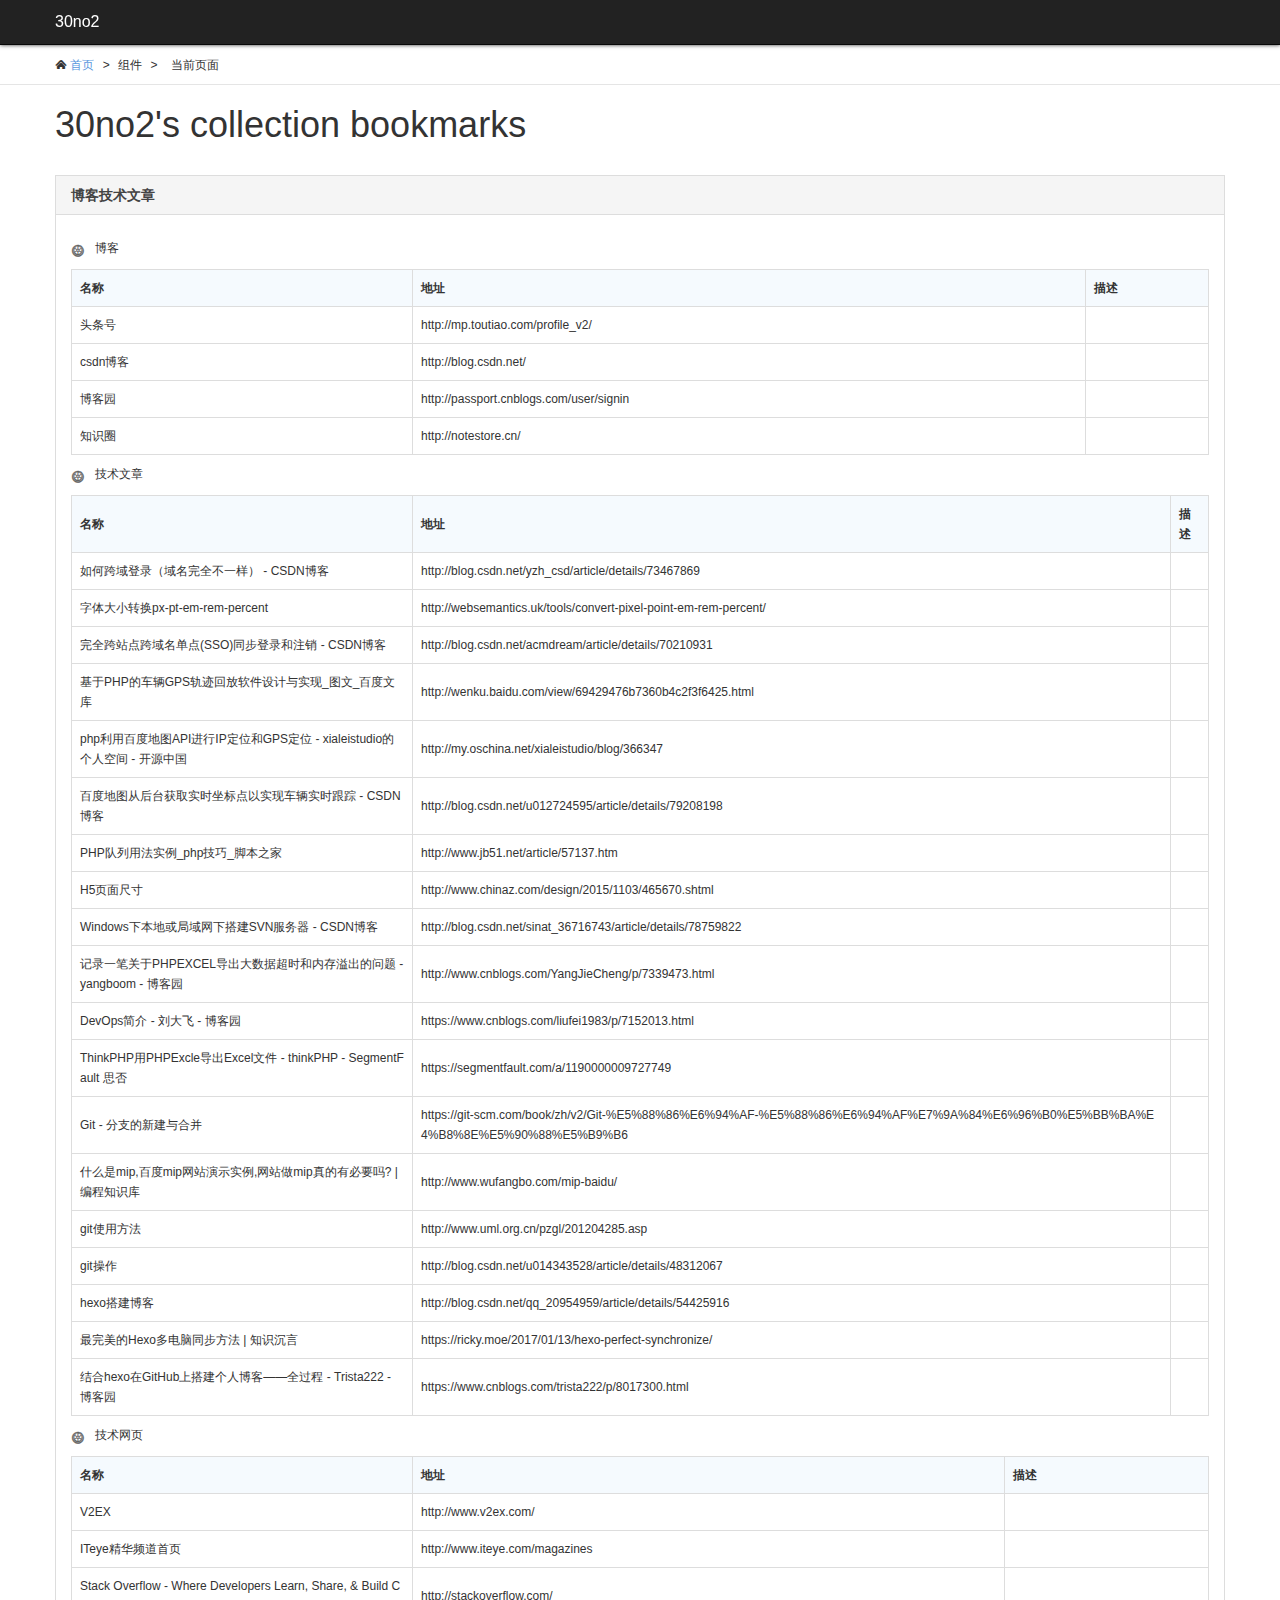
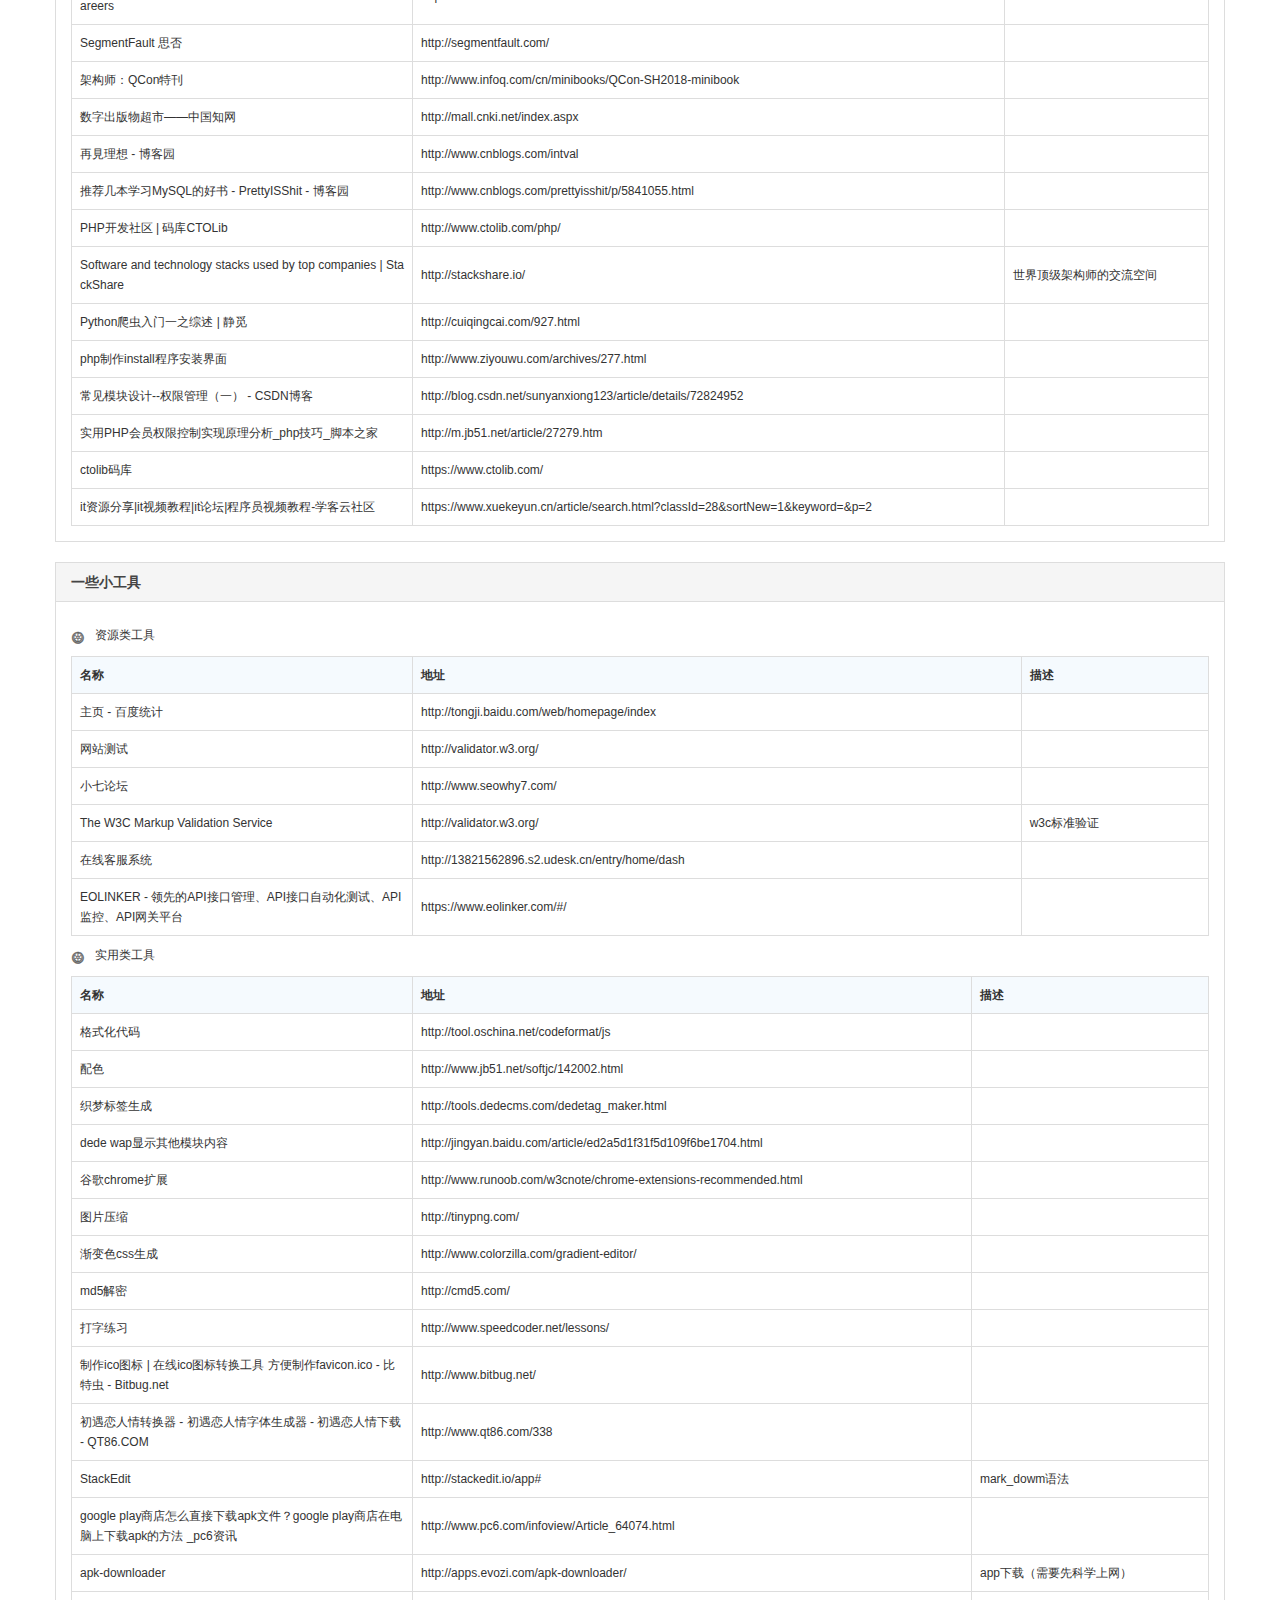
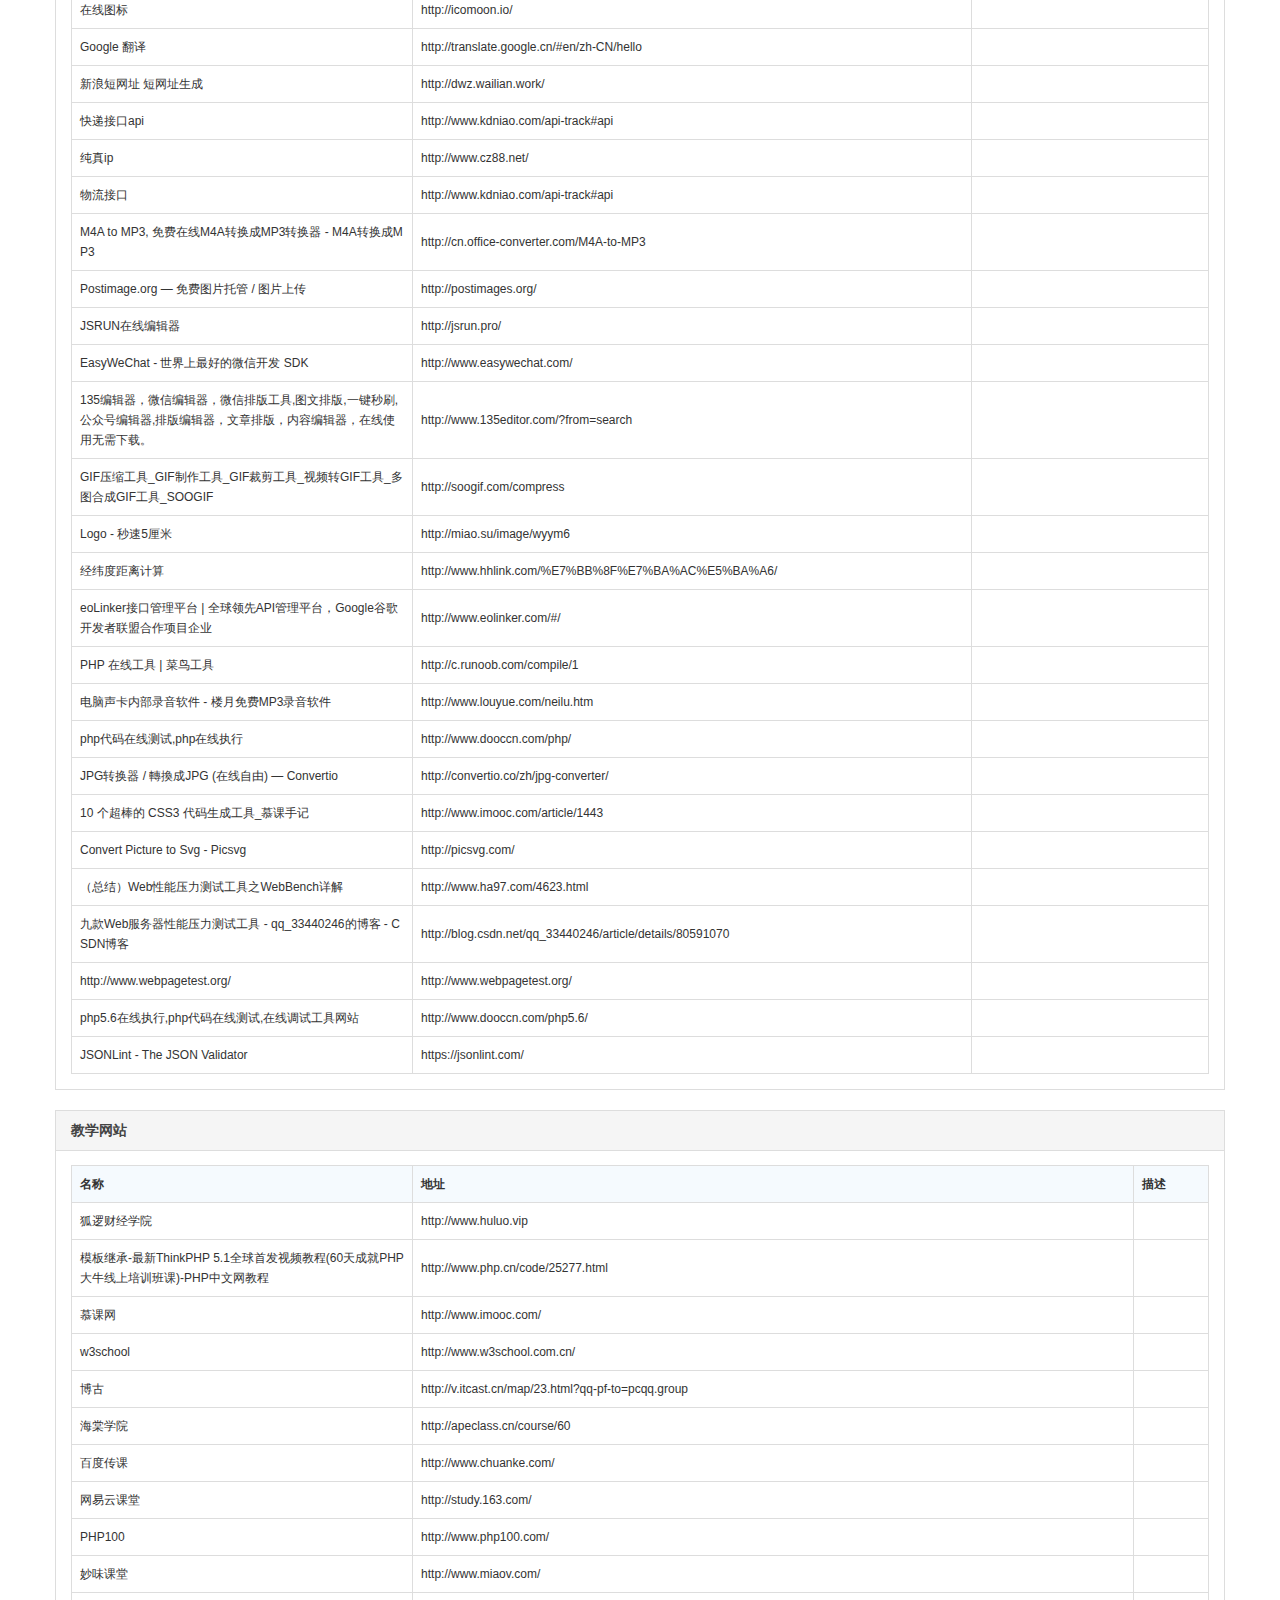
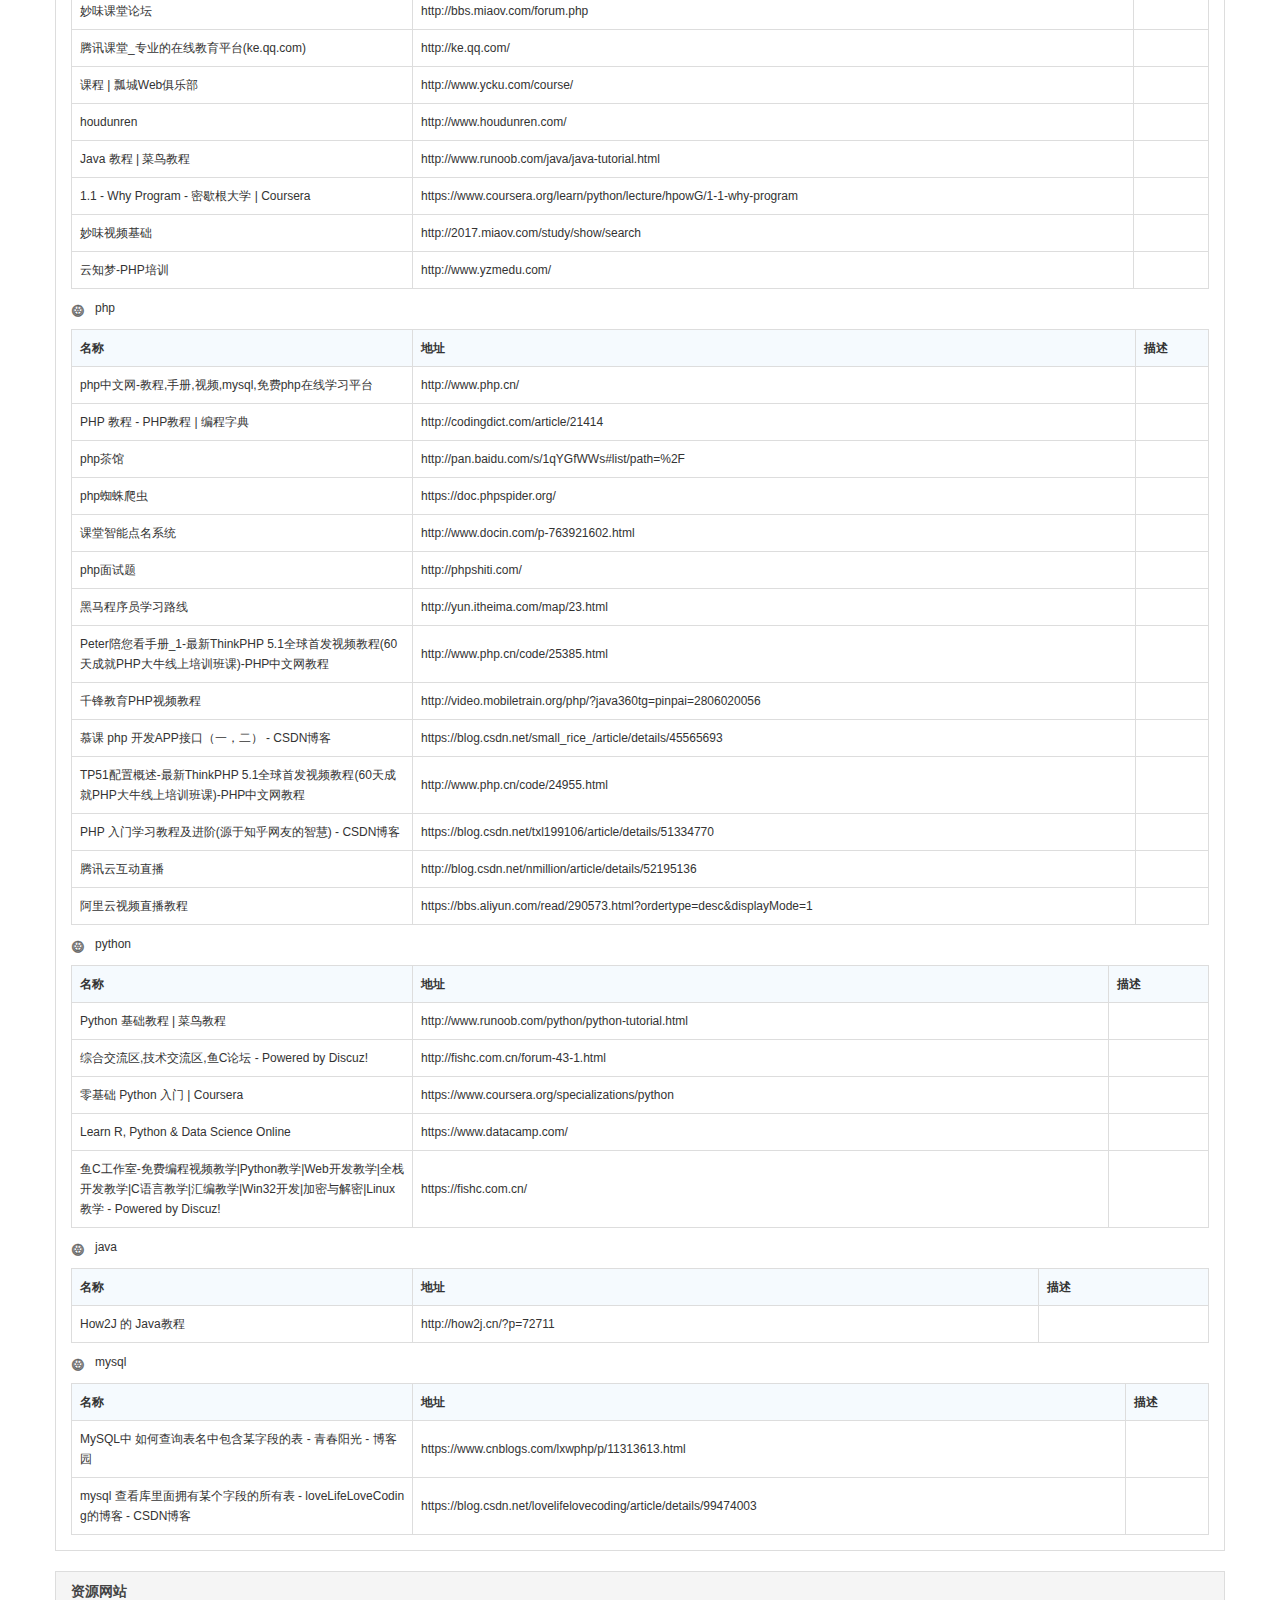
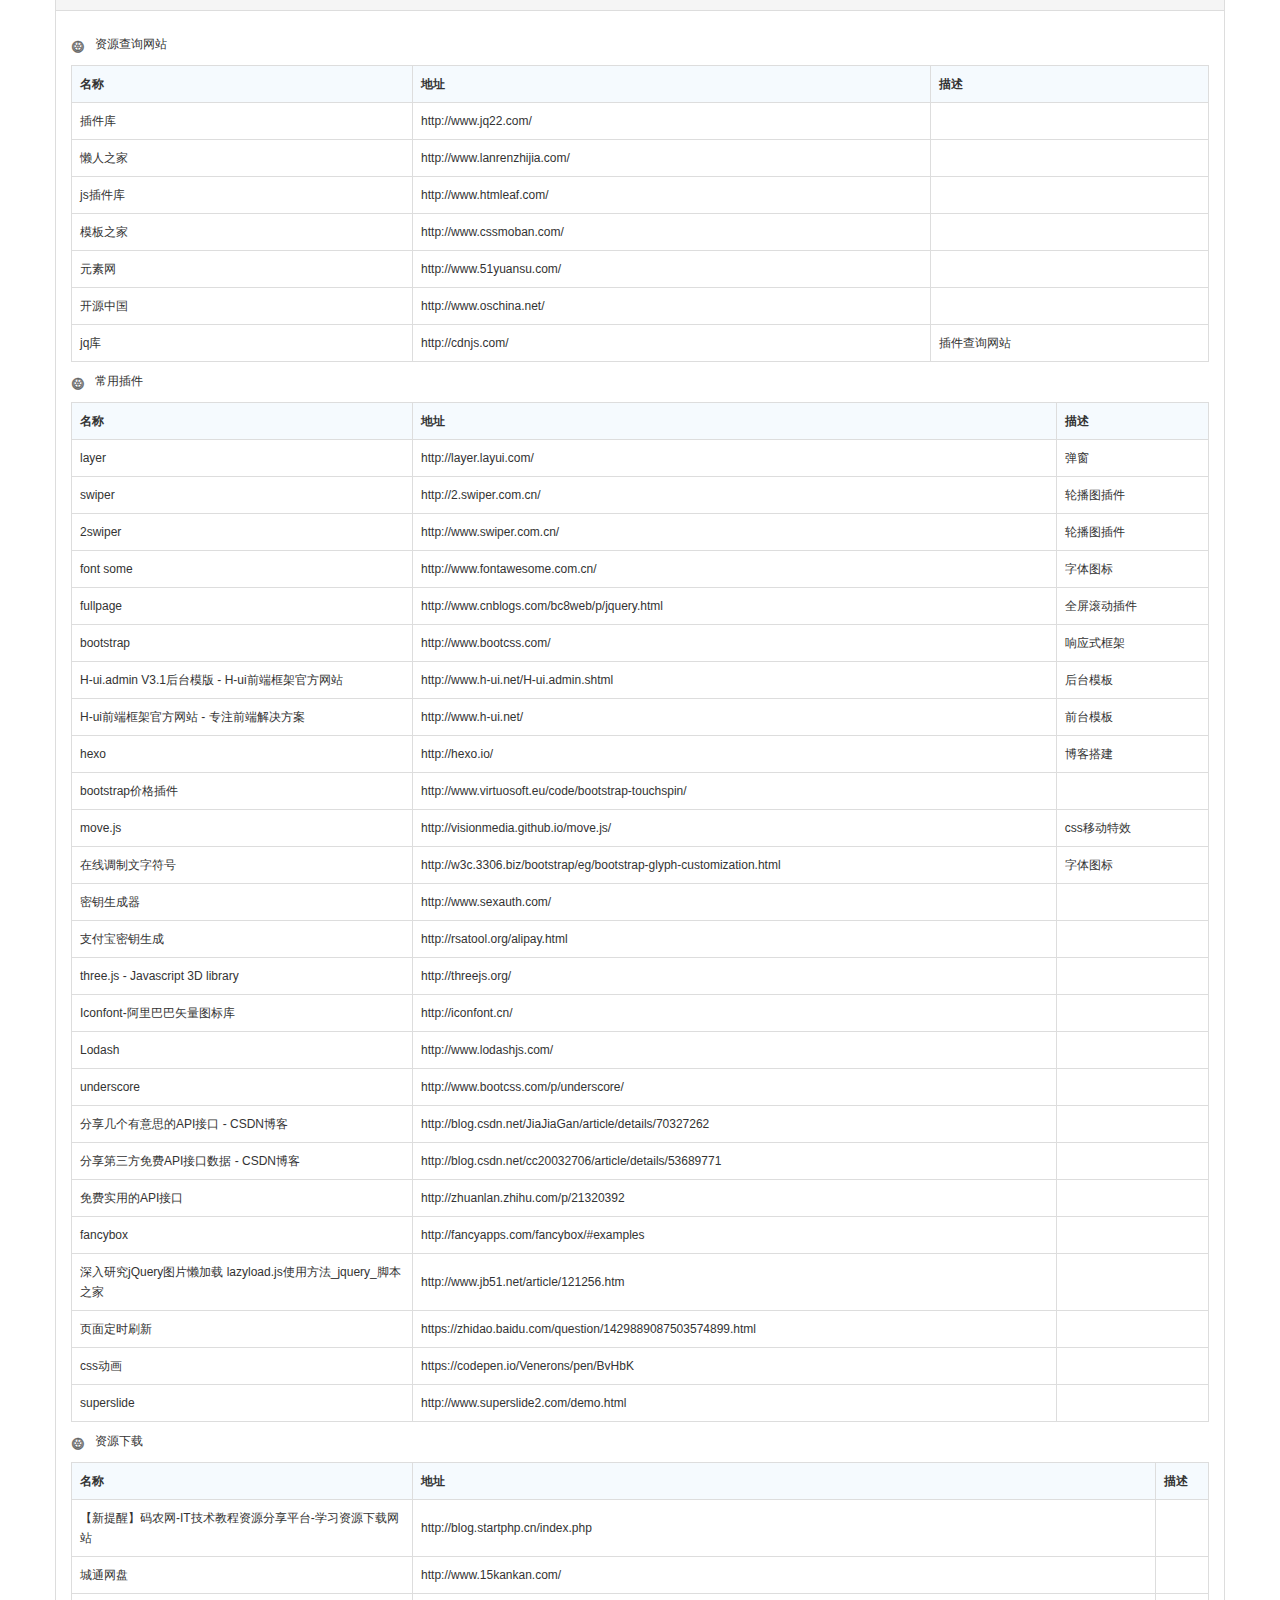
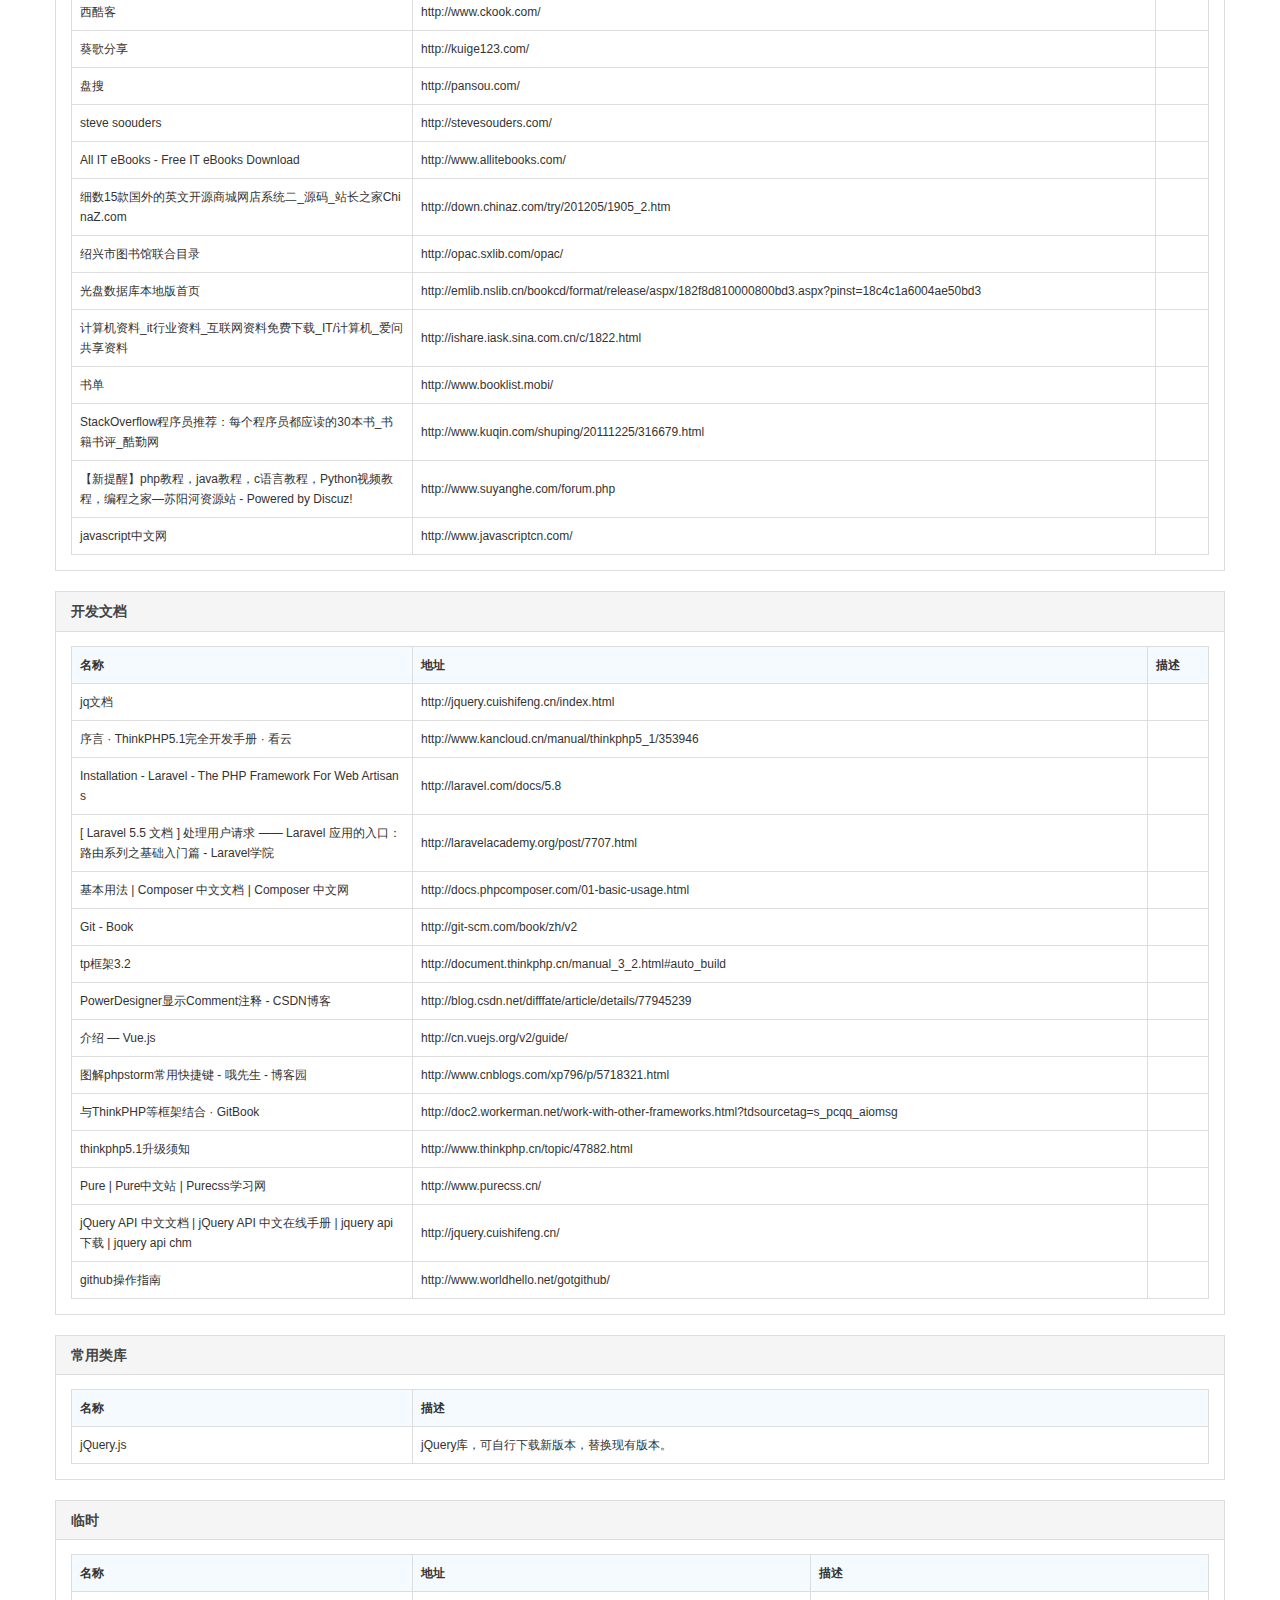
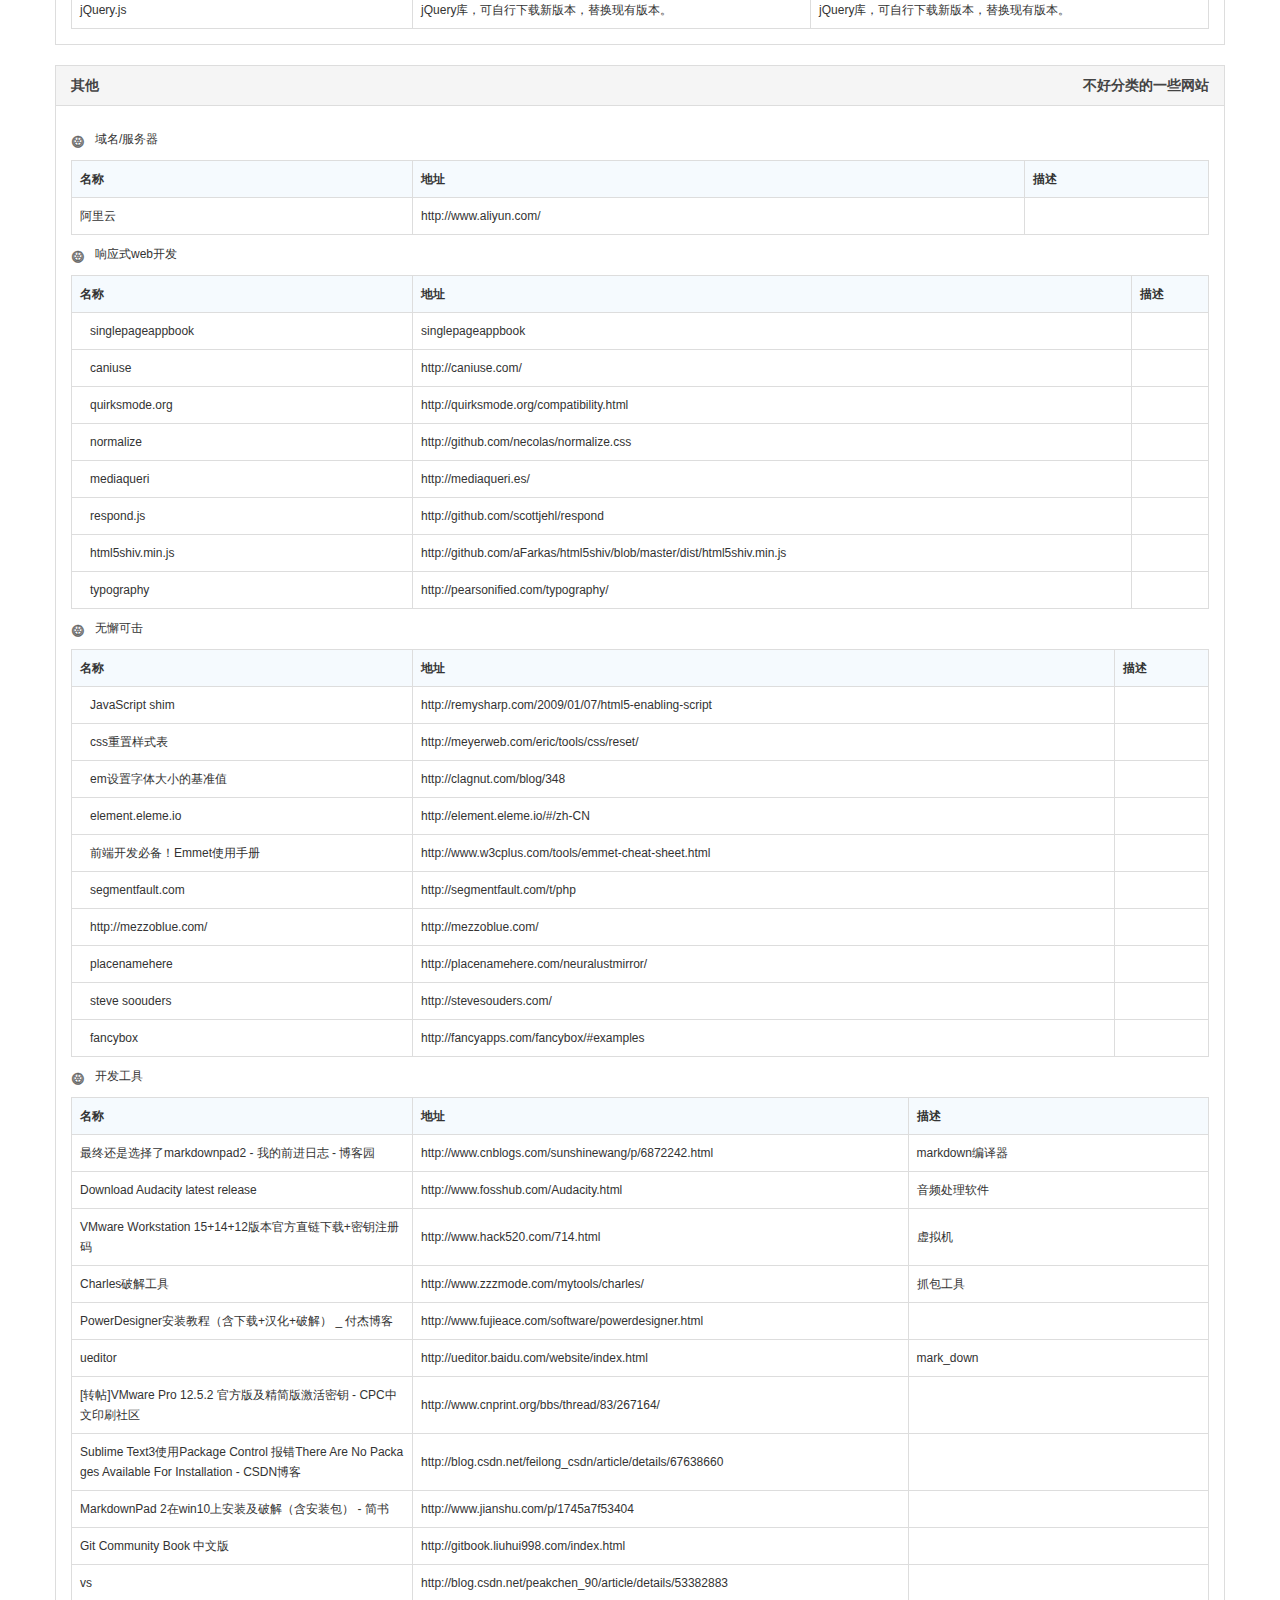
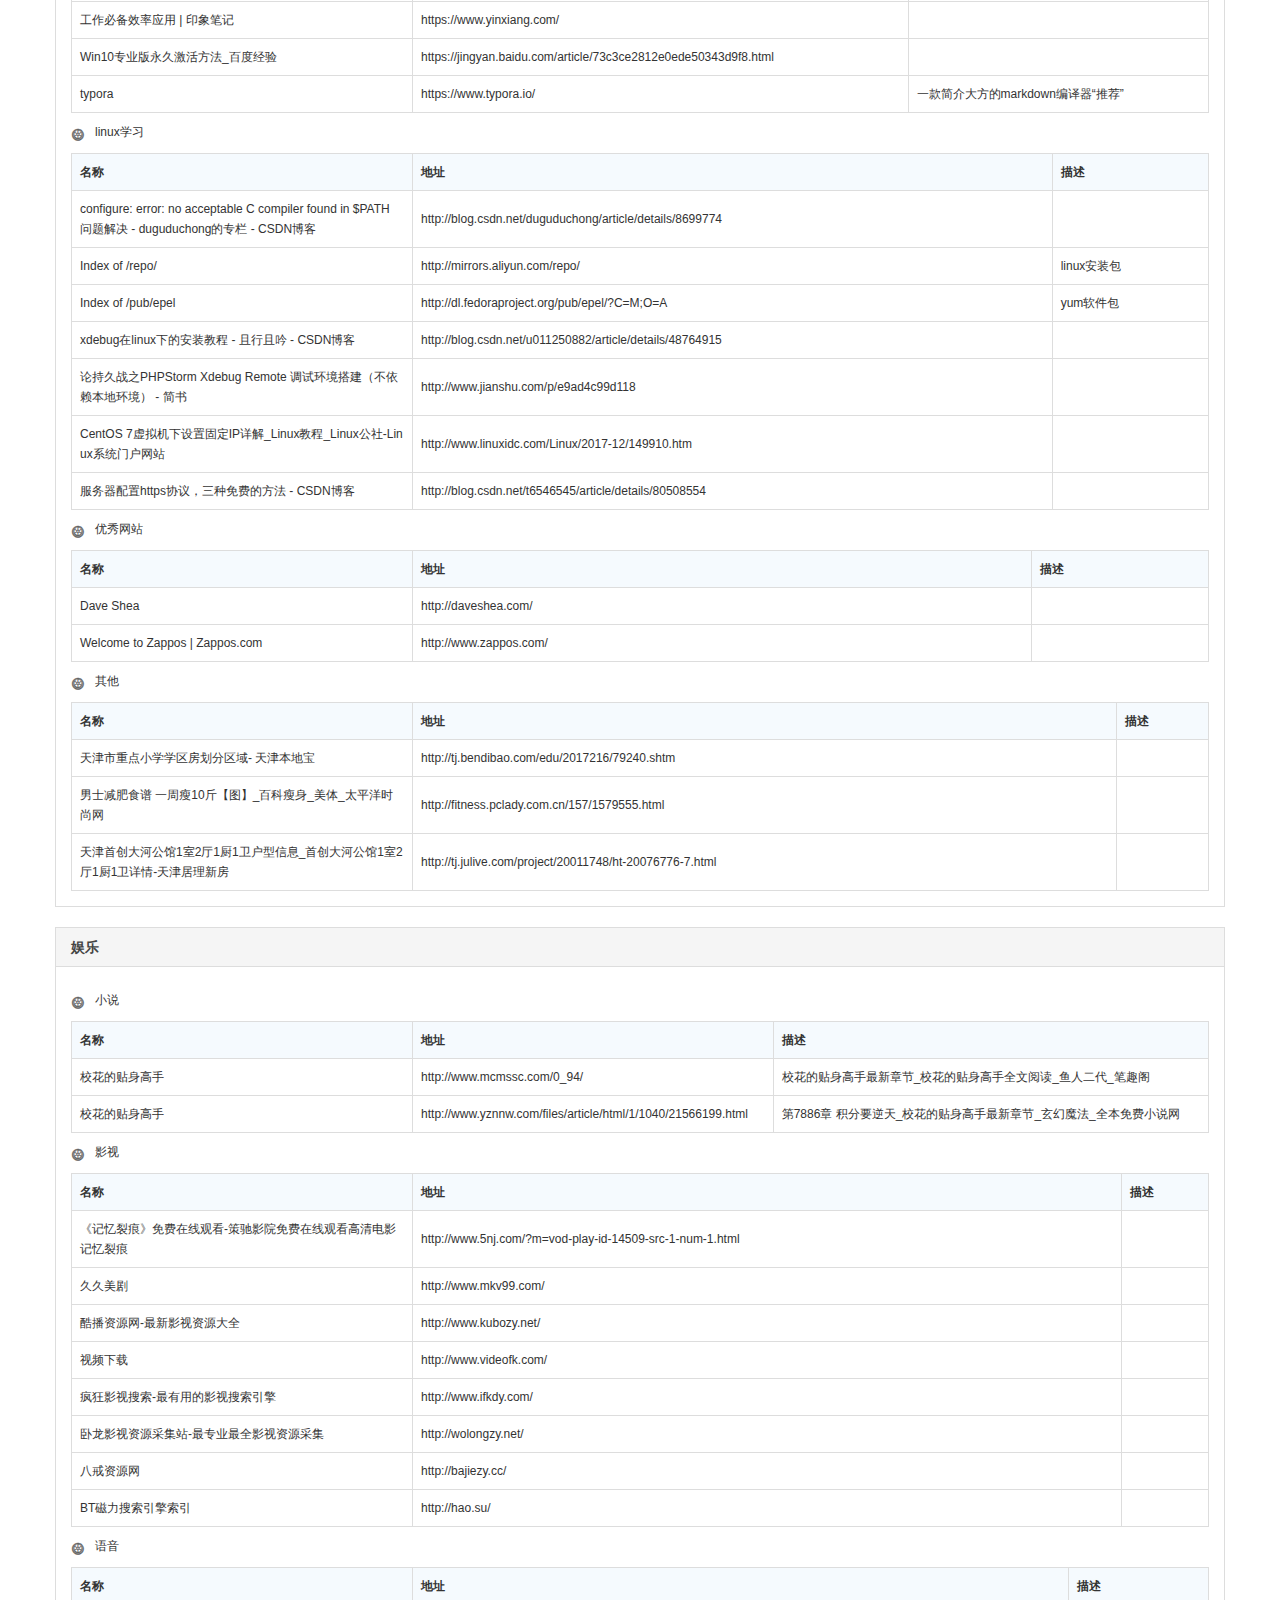
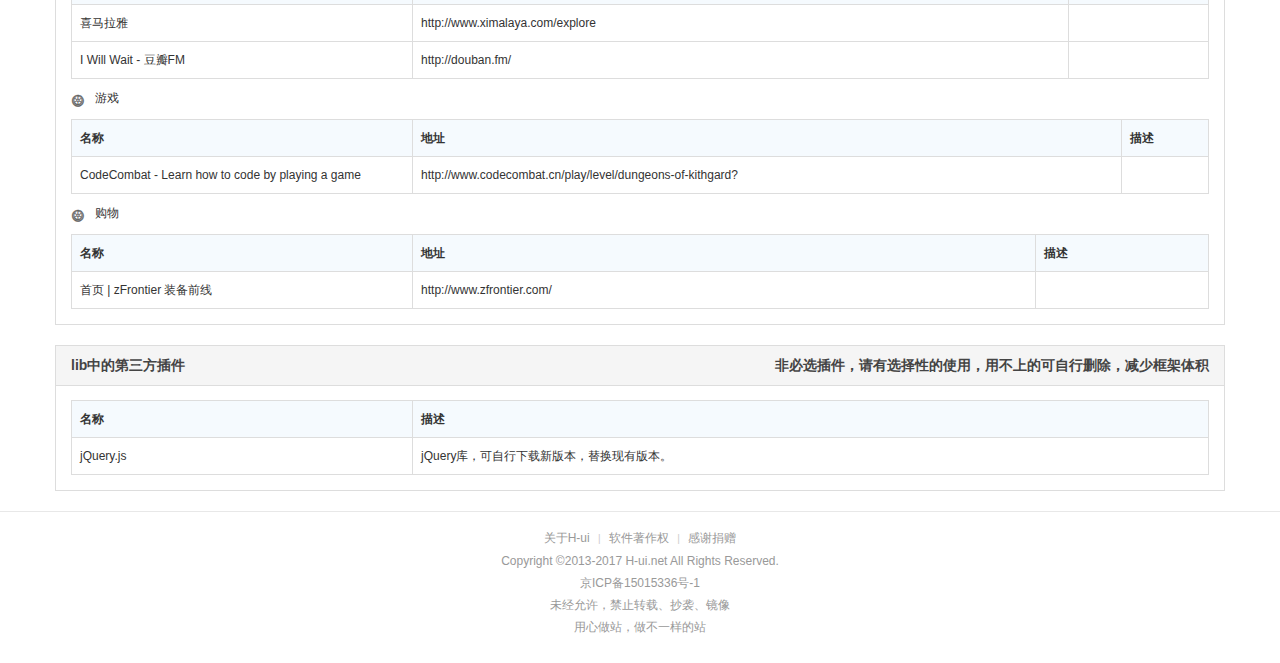
==== index.html @ 7432b0fa "新增" ====
﻿<!DOCTYPE HTML>
<html>
<head>
<meta charset="utf-8">
<meta name="renderer" content="webkit|ie-comp|ie-stand">
<meta http-equiv="X-UA-Compatible" content="IE=edge">
<meta name="viewport" content="width=device-width,initial-scale=1,minimum-scale=1.0,maximum-scale=1.0,user-scalable=no" />
<meta http-equiv="Cache-Control" content="no-siteapp" />
<!--[if lt IE 9]>
<script type="text/javascript" src="lib/html5shiv.js"></script>
<script type="text/javascript" src="lib/respond.min.js"></script>
<![endif]-->
<link rel="stylesheet" type="text/css" href="static/h-ui/css/H-ui.min.css" />
<link rel="stylesheet" type="text/css" href="lib/Hui-iconfont/1.0.8/iconfont.min.css" />
<!--[if lt IE 9]>
<link href="static/h-ui/css/H-ui.ie.css" rel="stylesheet" type="text/css" />
<![endif]-->
<!--[if IE 6]>
<script type="text/javascript" src="lib/DD_belatedPNG_0.0.8a-min.js" ></script>
<script>DD_belatedPNG.fix('*');</script>
<![endif]-->
<style type="text/css">
.ui-sortable .panel-header{ cursor:move}
</style>
<title>30no2's collection bookmarks</title>
<meta name="keywords" content="关键词,5个左右,单个8汉字以内">
<meta name="description" content="网站描述，字数尽量空制在80个汉字，160个字符以内！">
</head>


<body ontouchstart>
<div class="sideBox">
    <ul class="nav navbar-nav pt-20">
        <li><a href="about.html">登录/注册</a></li>
        <li><a href="jiansuo.html">技术检索</a></li>
        <li><a href="about.html">关于我们</a></li>
        <li><a href="#">联系我们</a></li>
        <li><a href="#">隐私保护</a></li>
        <li><a href="#">免责声明</a></li>
        <li><a href="#">支付方式</a></li>
    </ul>
</div>
<div class="containBox">
    <div class="containBox-bg"></div>
    <header class="navbar-wrapper">
        <div class="navbar navbar-black navbar-fixed-top">
            <div class="container cl">
                <a class="logo navbar-logo hidden-xs" href="#">30no2</a>
            </div>
        </div>
    </header>
    <div class="wap-container">
        <nav class="breadcrumb">
            <div class="container">
                <i class="Hui-iconfont">&#xe67f;</i>
                <a href="/" class="c-primary">首页</a>
                <span class="c-gray en">&gt;</span>
                <a href="#">组件</a>
                <span class="c-gray en">&gt;</span>
                <span class="c-gray">当前页面</span>
            </div>
        </nav>
        <div class="container ui-sortable">
            <h1>30no2's collection bookmarks</h1>
<!--            博客技术文章-->
            <div class="panel panel-default mt-20">
                <div class="panel-header clearfix">
                    <span class="f-l">博客技术文章</span>
                    <span class="f-r"></span>
                </div>
                <div class="panel-body">
                    <div class="Huitags-editor cl">
                        <i class="Huitags-icon Hui-iconfont Hui-iconfont-lunzi"></i>
                        <span style="coler:#666;">博客</span>
                    </div>
                    <table class="table table-border table-bordered table-bg">
                        <thead>
                        <tr>
                            <th width="30%">名称</th>
                            <th>地址</th>
                            <th>描述</th>
                        </tr>
                        </thead>
                        <tbody>
                        <tr>
                            <td>头条号</td>
                            <td><a href="http://mp.toutiao.com/profile_v2/" target="_blank">http://mp.toutiao.com/profile_v2/</a></td>
                            <td></td>
                        </tr>
                        <tr>
                            <td>csdn博客</td>
                            <td><a href="http://blog.csdn.net/" target="_blank">http://blog.csdn.net/</a></td>
                            <td></td>
                        </tr>
                        <tr>
                            <td>博客园</td>
                            <td><a href="http://passport.cnblogs.com/user/signin" target="_blank">http://passport.cnblogs.com/user/signin</a></td>
                            <td></td>
                        </tr>
                        <tr>
                            <td>知识圈</td>
                            <td><a href="http://notestore.cn/" target="_blank">http://notestore.cn/</a></td>
                            <td></td>
                        </tr>
                        </tbody>
                    </table>
                    <div class="Huitags-editor cl">
                        <i class="Huitags-icon Hui-iconfont Hui-iconfont-lunzi"></i>
                        <span style="coler:#666;">技术文章</span>
                    </div>
                    <table class="table table-border table-bordered table-bg">
                        <thead>
                        <tr>
                            <th width="30%">名称</th>
                            <th>地址</th>
                            <th>描述</th>
                        </tr>
                        </thead>
                        <tbody>
                        <tr>
                            <td>如何跨域登录（域名完全不一样） - CSDN博客</td>
                            <td><a href="http://blog.csdn.net/yzh_csd/article/details/73467869" target="_blank">http://blog.csdn.net/yzh_csd/article/details/73467869</a></td>
                            <td></td>
                        </tr>
                        <tr>
                            <td>字体大小转换px-pt-em-rem-percent</td>
                            <td><a href="http://websemantics.uk/tools/convert-pixel-point-em-rem-percent/" target="_blank">http://websemantics.uk/tools/convert-pixel-point-em-rem-percent/</a></td>
                            <td></td>
                        </tr>
                        <tr>
                            <td>完全跨站点跨域名单点(SSO)同步登录和注销 - CSDN博客</td>
                            <td><a href="http://blog.csdn.net/acmdream/article/details/70210931" target="_blank">http://blog.csdn.net/acmdream/article/details/70210931</a></td>
                            <td></td>
                        </tr>
                        <tr>
                            <td>基于PHP的车辆GPS轨迹回放软件设计与实现_图文_百度文库</td>
                            <td><a href="http://wenku.baidu.com/view/69429476b7360b4c2f3f6425.html" target="_blank">http://wenku.baidu.com/view/69429476b7360b4c2f3f6425.html</a></td>
                            <td></td>
                        </tr>
                        <tr>
                            <td>php利用百度地图API进行IP定位和GPS定位 - xialeistudio的个人空间 - 开源中国</td>
                            <td><a href="http://my.oschina.net/xialeistudio/blog/366347" target="_blank">http://my.oschina.net/xialeistudio/blog/366347</a></td>
                            <td></td>
                        </tr>
                        <tr>
                            <td>百度地图从后台获取实时坐标点以实现车辆实时跟踪 - CSDN博客</td>
                            <td><a href="http://blog.csdn.net/u012724595/article/details/79208198" target="_blank">http://blog.csdn.net/u012724595/article/details/79208198</a></td>
                            <td></td>
                        </tr>
                        <tr>
                            <td>PHP队列用法实例_php技巧_脚本之家</td>
                            <td><a href="http://www.jb51.net/article/57137.htm" target="_blank">http://www.jb51.net/article/57137.htm</a></td>
                            <td></td>
                        </tr>
                        <tr>
                            <td>H5页面尺寸</td>
                            <td><a href="http://www.chinaz.com/design/2015/1103/465670.shtml" target="_blank">http://www.chinaz.com/design/2015/1103/465670.shtml</a></td>
                            <td></td>
                        </tr>
                        <tr>
                            <td>Windows下本地或局域网下搭建SVN服务器 - CSDN博客</td>
                            <td><a href="http://blog.csdn.net/sinat_36716743/article/details/78759822" target="_blank">http://blog.csdn.net/sinat_36716743/article/details/78759822</a></td>
                            <td></td>
                        </tr>
                        <tr>
                            <td>记录一笔关于PHPEXCEL导出大数据超时和内存溢出的问题 - yangboom - 博客园</td>
                            <td><a href="http://www.cnblogs.com/YangJieCheng/p/7339473.html" target="_blank">http://www.cnblogs.com/YangJieCheng/p/7339473.html</a></td>
                            <td></td>
                        </tr>
                        <tr>
                            <td>DevOps简介 - 刘大飞 - 博客园</td>
                            <td><a href="https://www.cnblogs.com/liufei1983/p/7152013.html" target="_blank">https://www.cnblogs.com/liufei1983/p/7152013.html</a></td>
                            <td></td>
                        </tr>
                        <tr>
                            <td>ThinkPHP用PHPExcle导出Excel文件 - thinkPHP - SegmentFault 思否</td>
                            <td><a href="https://segmentfault.com/a/1190000009727749" target="_blank">https://segmentfault.com/a/1190000009727749</a></td>
                            <td></td>
                        </tr>
                        <tr>
                            <td>Git - 分支的新建与合并</td>
                            <td><a href="https://git-scm.com/book/zh/v2/Git-%E5%88%86%E6%94%AF-%E5%88%86%E6%94%AF%E7%9A%84%E6%96%B0%E5%BB%BA%E4%B8%8E%E5%90%88%E5%B9%B6" target="_blank">https://git-scm.com/book/zh/v2/Git-%E5%88%86%E6%94%AF-%E5%88%86%E6%94%AF%E7%9A%84%E6%96%B0%E5%BB%BA%E4%B8%8E%E5%90%88%E5%B9%B6</a></td>
                            <td></td>
                        </tr>
                        <tr>
                            <td>什么是mip,百度mip网站演示实例,网站做mip真的有必要吗? | 编程知识库</td>
                            <td><a href="http://www.wufangbo.com/mip-baidu/">http://www.wufangbo.com/mip-baidu/</a></td>
                            <td></td>
                        </tr>
                        <tr>
                            <td>git使用方法</td>
                            <td><a href="http://www.uml.org.cn/pzgl/201204285.asp">http://www.uml.org.cn/pzgl/201204285.asp</a></td>
                            <td></td>
                        </tr>
                        <tr>
                            <td>git操作</td>
                            <td><a href="http://blog.csdn.net/u014343528/article/details/48312067">http://blog.csdn.net/u014343528/article/details/48312067</a></td>
                            <td></td>
                        </tr>
                        <tr>
                            <td>hexo搭建博客</td>
                            <td><a href="http://blog.csdn.net/qq_20954959/article/details/54425916">http://blog.csdn.net/qq_20954959/article/details/54425916</a></td>
                            <td></td>
                        </tr>
                        <tr>
                            <td>最完美的Hexo多电脑同步方法 | 知识沉言</td>
                            <td><a href="https://ricky.moe/2017/01/13/hexo-perfect-synchronize/">https://ricky.moe/2017/01/13/hexo-perfect-synchronize/</a></td>
                            <td></td>
                        </tr>
                        <tr>
                            <td>结合hexo在GitHub上搭建个人博客——全过程 - Trista222 - 博客园</td>
                            <td><a href="https://www.cnblogs.com/trista222/p/8017300.html">https://www.cnblogs.com/trista222/p/8017300.html</a></td>
                            <td></td>
                        </tr>
                        </tbody>
                    </table>
                    <div class="Huitags-editor cl">
                        <i class="Huitags-icon Hui-iconfont Hui-iconfont-lunzi"></i>
                        <span style="coler:#666;">技术网页</span>
                    </div>
                    <table class="table table-border table-bordered table-bg">
                        <thead>
                        <tr>
                            <th width="30%">名称</th>
                            <th>地址</th>
                            <th>描述</th>
                        </tr>
                        </thead>
                        <tbody>
                        <tr>
                            <td>V2EX</td>
                            <td><a href="http://www.v2ex.com/" target="_blank">http://www.v2ex.com/</a></td>
                            <td></td>
                        </tr>
                        <tr>
                            <td>ITeye精华频道首页</td>
                            <td><a href="http://www.iteye.com/magazines" target="_blank">http://www.iteye.com/magazines</a></td>
                            <td></td>
                        </tr>
                        <tr>
                            <td>Stack Overflow - Where Developers Learn, Share, & Build Careers</td>
                            <td><a href="http://stackoverflow.com/" target="_blank">http://stackoverflow.com/</a></td>
                            <td></td>
                        </tr>
                        <tr>
                            <td>SegmentFault 思否</td>
                            <td><a href="http://segmentfault.com/" target="_blank">http://segmentfault.com/</a></td>
                            <td></td>
                        </tr>
                        <tr>
                            <td>架构师：QCon特刊</td>
                            <td><a href="http://www.infoq.com/cn/minibooks/QCon-SH2018-minibook" target="_blank">http://www.infoq.com/cn/minibooks/QCon-SH2018-minibook</a></td>
                            <td></td>
                        </tr>
                        <tr>
                            <td>数字出版物超市——中国知网</td>
                            <td><a href="http://mall.cnki.net/index.aspx" target="_blank">http://mall.cnki.net/index.aspx</a></td>
                            <td></td>
                        </tr>
                        <tr>
                            <td>再見理想 - 博客园</td>
                            <td><a href="http://www.cnblogs.com/intval" target="_blank">http://www.cnblogs.com/intval</a></td>
                            <td></td>
                        </tr>
                        <tr>
                            <td>推荐几本学习MySQL的好书 - PrettyISShit - 博客园</td>
                            <td><a href="http://www.cnblogs.com/prettyisshit/p/5841055.html" target="_blank">http://www.cnblogs.com/prettyisshit/p/5841055.html</a></td>
                            <td></td>
                        </tr>
                        <tr>
                            <td>PHP开发社区 | 码库CTOLib</td>
                            <td><a href="http://www.ctolib.com/php/" target="_blank">http://www.ctolib.com/php/</a></td>
                            <td></td>
                        </tr>
                        <tr>
                            <td>Software and technology stacks used by top companies | StackShare</td>
                            <td><a href="http://stackshare.io/" target="_blank">http://stackshare.io/</a></td>
                            <td>世界顶级架构师的交流空间</td>
                        </tr>
                        <tr>
                            <td>Python爬虫入门一之综述 | 静觅</td>
                            <td><a href="http://cuiqingcai.com/927.html">http://cuiqingcai.com/927.html</a></td>
                            <td></td>
                        </tr>
                        <tr>
                            <td>php制作install程序安装界面</td>
                            <td><a href="http://www.ziyouwu.com/archives/277.html">http://www.ziyouwu.com/archives/277.html</a></td>
                            <td></td>
                        </tr>
                        <tr>
                            <td>常见模块设计--权限管理（一） - CSDN博客</td>
                            <td><a href="http://blog.csdn.net/sunyanxiong123/article/details/72824952">http://blog.csdn.net/sunyanxiong123/article/details/72824952</a></td>
                            <td></td>
                        </tr>
                        <tr>
                            <td>实用PHP会员权限控制实现原理分析_php技巧_脚本之家</td>
                            <td><a href="http://m.jb51.net/article/27279.htm">http://m.jb51.net/article/27279.htm</a></td>
                            <td></td>
                        </tr>
                        <tr>
                            <td>ctolib码库</td>
                            <td><a href="https://www.ctolib.com/">https://www.ctolib.com/</a></td>
                            <td></td>
                        </tr>
                        <tr>
                            <td>it资源分享|it视频教程|it论坛|程序员视频教程-学客云社区</td>
                            <td><a href="https://www.xuekeyun.cn/article/search.html?classId=28&sortNew=1&keyword=&p=2">https://www.xuekeyun.cn/article/search.html?classId=28&sortNew=1&keyword=&p=2</a></td>
                            <td></td>
                        </tr>
                        </tbody>
                    </table>
                </div>
            </div>
<!--            一些小工具-->
            <div class="panel panel-default mt-20">
                <div class="panel-header clearfix">
                    <span class="f-l">一些小工具</span>
                    <span class="f-r"></span>
                </div>
                <div class="panel-body">
                    <div class="Huitags-editor cl">
                        <i class="Huitags-icon Hui-iconfont Hui-iconfont-lunzi"></i>
                        <span style="coler:#666;">资源类工具</span>
                    </div>
                    <table class="table table-border table-bordered table-bg">
                        <thead>
                        <tr>
                            <th width="30%">名称</th>
                            <th>地址</th>
                            <th>描述</th>
                        </tr>
                        </thead>
                        <tbody>
                        <tr>
                            <td>主页 - 百度统计</td>
                            <td><a href="http://tongji.baidu.com/web/homepage/index" target="_blank">http://tongji.baidu.com/web/homepage/index</a></td>
                            <td></td>
                        </tr>
                        <tr>
                            <td>网站测试</td>
                            <td><a href="http://validator.w3.org/" target="_blank">http://validator.w3.org/</a></td>
                            <td></td>
                        </tr>
                        <tr>
                            <td>小七论坛</td>
                            <td><a href="http://www.seowhy7.com/" target="_blank">http://www.seowhy7.com/</a></td>
                            <td></td>
                        </tr>
                        <tr>
                            <td>The W3C Markup Validation Service</td>
                            <td><a href="http://validator.w3.org/" target="_blank">http://validator.w3.org/</a></td>
                            <td>w3c标准验证</td>
                        </tr>
                        <tr>
                            <td>在线客服系统</td>
                            <td><a href="http://13821562896.s2.udesk.cn/entry/home/dash" target="_blank">http://13821562896.s2.udesk.cn/entry/home/dash</a></td>
                            <td></td>
                        </tr>
                        <tr>
                            <td>EOLINKER - 领先的API接口管理、API接口自动化测试、API监控、API网关平台</td>
                            <td><a href="https://www.eolinker.com/#/" target="_blank">https://www.eolinker.com/#/</a></td>
                            <td></td>
                        </tr>
                        </tbody>
                    </table>
                    <div class="Huitags-editor cl">
                        <i class="Huitags-icon Hui-iconfont Hui-iconfont-lunzi"></i>
                        <span style="coler:#666;">实用类工具</span>
                    </div>
                    <table class="table table-border table-bordered table-bg">
                        <thead>
                        <tr>
                            <th width="30%">名称</th>
                            <th>地址</th>
                            <th>描述</th>
                        </tr>
                        </thead>
                        <tbody>
                        <tr>
                            <td>格式化代码</td>
                            <td><a href="http://tool.oschina.net/codeformat/js" target="_blank">http://tool.oschina.net/codeformat/js</a></td>
                            <td></td>
                        </tr>
                        <tr>
                            <td>配色</td>
                            <td><a href="http://www.jb51.net/softjc/142002.html" target="_blank">http://www.jb51.net/softjc/142002.html</a></td>
                            <td></td>
                        </tr>
                        <tr>
                            <td>织梦标签生成</td>
                            <td><a href="http://tools.dedecms.com/dedetag_maker.html" target="_blank">http://tools.dedecms.com/dedetag_maker.html</a></td>
                            <td></td>
                        </tr>
                        <tr>
                            <td>dede wap显示其他模块内容</td>
                            <td><a href="http://jingyan.baidu.com/article/ed2a5d1f31f5d109f6be1704.html" target="_blank">http://jingyan.baidu.com/article/ed2a5d1f31f5d109f6be1704.html</a></td>
                            <td></td>
                        </tr>
                        <tr>
                            <td>谷歌chrome扩展</td>
                            <td><a href="http://www.runoob.com/w3cnote/chrome-extensions-recommended.html" target="_blank">http://www.runoob.com/w3cnote/chrome-extensions-recommended.html</a></td>
                            <td></td>
                        </tr>
                        <tr>
                            <td>图片压缩</td>
                            <td><a href="http://tinypng.com/" target="_blank">http://tinypng.com/</a></td>
                            <td></td>
                        </tr>
                        <tr>
                            <td>渐变色css生成</td>
                            <td><a href="http://www.colorzilla.com/gradient-editor/" target="_blank">http://www.colorzilla.com/gradient-editor/</a></td>
                            <td></td>
                        </tr>
                        <tr>
                            <td>md5解密</td>
                            <td><a href="http://cmd5.com/" target="_blank">http://cmd5.com/</a></td>
                            <td></td>
                        </tr>
                        <tr>
                            <td>打字练习</td>
                            <td><a href="http://www.speedcoder.net/lessons/" target="_blank">http://www.speedcoder.net/lessons/</a></td>
                            <td></td>
                        </tr>
                        <tr>
                            <td>制作ico图标 | 在线ico图标转换工具 方便制作favicon.ico - 比特虫 - Bitbug.net</td>
                            <td><a href="http://www.bitbug.net/" target="_blank">http://www.bitbug.net/</a></td>
                            <td></td>
                        </tr>
                        <tr>
                            <td>初遇恋人情转换器 - 初遇恋人情字体生成器 - 初遇恋人情下载 - QT86.COM</td>
                            <td><a href="http://www.qt86.com/338" target="_blank">http://www.qt86.com/338</a></td>
                            <td></td>
                        </tr>
                        <tr>
                            <td>StackEdit</td>
                            <td><a href="http://stackedit.io/app#" target="_blank">http://stackedit.io/app#</a></td>
                            <td>mark_dowm语法</td>
                        </tr>
                        <tr>
                            <td>google play商店怎么直接下载apk文件？google play商店在电脑上下载apk的方法 _pc6资讯</td>
                            <td><a href="http://www.pc6.com/infoview/Article_64074.html" target="_blank">http://www.pc6.com/infoview/Article_64074.html</a></td>
                            <td></td>
                        </tr>
                        <tr>
                            <td>apk-downloader</td>
                            <td><a href="http://apps.evozi.com/apk-downloader/" target="_blank">http://apps.evozi.com/apk-downloader/</a></td>
                            <td>app下载（需要先科学上网）</td>
                        </tr>
                        <tr>
                            <td>在线图标</td>
                            <td><a href="http://icomoon.io/" target="_blank">http://icomoon.io/</a></td>
                            <td></td>
                        </tr>
                        <tr>
                            <td>Google 翻译</td>
                            <td><a href="http://translate.google.cn/#en/zh-CN/hello" target="_blank">http://translate.google.cn/#en/zh-CN/hello</a></td>
                            <td></td>
                        </tr>
                        <tr>
                            <td>新浪短网址 短网址生成</td>
                            <td><a href="http://dwz.wailian.work/" target="_blank">http://dwz.wailian.work/</a></td>
                            <td></td>
                        </tr>
                        <tr>
                            <td>快递接口api</td>
                            <td><a href="http://www.kdniao.com/api-track#api" target="_blank">http://www.kdniao.com/api-track#api</a></td>
                            <td></td>
                        </tr>
                        <tr>
                            <td>纯真ip</td>
                            <td><a href="http://www.cz88.net/" target="_blank">http://www.cz88.net/</a></td>
                            <td></td>
                        </tr>
                        <tr>
                            <td>物流接口</td>
                            <td><a href="http://www.kdniao.com/api-track#api" target="_blank">http://www.kdniao.com/api-track#api</a></td>
                            <td></td>
                        </tr>
                        <tr>
                            <td>M4A to MP3, 免费在线M4A转换成MP3转换器 - M4A转换成MP3</td>
                            <td><a href="http://cn.office-converter.com/M4A-to-MP3" target="_blank">http://cn.office-converter.com/M4A-to-MP3</a></td>
                            <td></td>
                        </tr>
                        <tr>
                            <td>Postimage.org — 免费图片托管 / 图片上传</td>
                            <td><a href="http://postimages.org/" target="_blank">http://postimages.org/</a></td>
                            <td></td>
                        </tr>
                        <tr>
                            <td>JSRUN在线编辑器</td>
                            <td><a href="http://jsrun.pro/" target="_blank">http://jsrun.pro/</a></td>
                            <td></td>
                        </tr>
                        <tr>
                            <td>EasyWeChat - 世界上最好的微信开发 SDK</td>
                            <td><a href="http://www.easywechat.com/" target="_blank">http://www.easywechat.com/</a></td>
                            <td></td>
                        </tr>
                        <tr>
                            <td>135编辑器，微信编辑器，微信排版工具,图文排版,一键秒刷,公众号编辑器,排版编辑器，文章排版，内容编辑器，在线使用无需下载。</td>
                            <td><a href="http://www.135editor.com/?from=search" target="_blank">http://www.135editor.com/?from=search</a></td>
                            <td></td>
                        </tr>
                        <tr>
                            <td>GIF压缩工具_GIF制作工具_GIF裁剪工具_视频转GIF工具_多图合成GIF工具_SOOGIF</td>
                            <td><a href="http://soogif.com/compress" target="_blank">http://soogif.com/compress</a></td>
                            <td></td>
                        </tr>
                        <tr>
                            <td>Logo - 秒速5厘米</td>
                            <td><a href="http://miao.su/image/wyym6" target="_blank">http://miao.su/image/wyym6</a></td>
                            <td></td>
                        </tr>
                        <tr>
                            <td>经纬度距离计算</td>
                            <td><a href="http://www.hhlink.com/%E7%BB%8F%E7%BA%AC%E5%BA%A6/" target="_blank">http://www.hhlink.com/%E7%BB%8F%E7%BA%AC%E5%BA%A6/</a></td>
                            <td></td>
                        </tr>
                        <tr>
                            <td>eoLinker接口管理平台 | 全球领先API管理平台，Google谷歌开发者联盟合作项目企业</td>
                            <td><a href="http://www.eolinker.com/#/" target="_blank">http://www.eolinker.com/#/</a></td>
                            <td></td>
                        </tr>
                        <tr>
                            <td>PHP 在线工具 | 菜鸟工具</td>
                            <td><a href="http://c.runoob.com/compile/1" target="_blank">http://c.runoob.com/compile/1</a></td>
                            <td></td>
                        </tr>
                        <tr>
                            <td>电脑声卡内部录音软件 - 楼月免费MP3录音软件</td>
                            <td><a href="http://www.louyue.com/neilu.htm" target="_blank">http://www.louyue.com/neilu.htm</a></td>
                            <td></td>
                        </tr>
                        <tr>
                            <td>php代码在线测试,php在线执行</td>
                            <td><a href="http://www.dooccn.com/php/" target="_blank">http://www.dooccn.com/php/</a></td>
                            <td></td>
                        </tr>
                        <tr>
                            <td>JPG转换器 / 轉換成JPG (在线自由) — Convertio</td>
                            <td><a href="http://convertio.co/zh/jpg-converter/" target="_blank">http://convertio.co/zh/jpg-converter/</a></td>
                            <td></td>
                        </tr>
                        <tr>
                            <td>10 个超棒的 CSS3 代码生成工具_慕课手记</td>
                            <td><a href="http://www.imooc.com/article/1443" target="_blank">http://www.imooc.com/article/1443</a></td>
                            <td></td>
                        </tr>
                        <tr>
                            <td>Convert Picture to Svg - Picsvg</td>
                            <td><a href="http://picsvg.com/" target="_blank">http://picsvg.com/</a></td>
                            <td></td>
                        </tr>
                        <tr>
                            <td>（总结）Web性能压力测试工具之WebBench详解</td>
                            <td><a href="http://www.ha97.com/4623.html" target="_blank">http://www.ha97.com/4623.html</a></td>
                            <td></td>
                        </tr>
                        <tr>
                            <td>九款Web服务器性能压力测试工具 - qq_33440246的博客 - CSDN博客</td>
                            <td><a href="http://blog.csdn.net/qq_33440246/article/details/80591070" target="_blank">http://blog.csdn.net/qq_33440246/article/details/80591070</a></td>
                            <td></td>
                        </tr>
                        <tr>
                            <td>http://www.webpagetest.org/</td>
                            <td><a href="http://www.webpagetest.org/" target="_blank">http://www.webpagetest.org/</a></td>
                            <td></td>
                        </tr>
                        <tr>
                            <td>php5.6在线执行,php代码在线测试,在线调试工具网站</td>
                            <td><a href="http://www.dooccn.com/php5.6/" target="_blank">http://www.dooccn.com/php5.6/</a></td>
                            <td></td>
                        </tr>
                        <tr>
                            <td>JSONLint - The JSON Validator</td>
                            <td><a href="https://jsonlint.com/" target="_blank">https://jsonlint.com/</a></td>
                            <td></td>
                        </tr>



                        </tbody>
                    </table>
                </div>
            </div>
<!--            教学网站-->
            <div class="panel panel-default mt-20">
                <div class="panel-header clearfix">
                    <span class="f-l">教学网站</span>
                    <span class="f-r"></span>
                </div>
                <div class="panel-body">
                    <table class="table table-border table-bordered table-bg">
                        <thead>
                        <tr>
                            <th width="30%">名称</th>
                            <th>地址</th>
                            <th>描述</th>
                        </tr>
                        </thead>
                        <tbody>
                        <tr>
                            <td>狐逻财经学院</td>
                            <td><a href="http://www.huluo.vip/front-end/php/login/signIn.php" target="_blank">http://www.huluo.vip</a></td>
                            <td></td>
                        </tr>
                        <tr>
                            <td>模板继承-最新ThinkPHP 5.1全球首发视频教程(60天成就PHP大牛线上培训班课)-PHP中文网教程</td>
                            <td><a href="http://www.php.cn/code/25277.html" target="_blank">http://www.php.cn/code/25277.html</a></td>
                            <td></td>
                        </tr>
                        <tr>
                            <td>慕课网</td>
                            <td><a href="http://www.imooc.com/" target="_blank">http://www.imooc.com/</a></td>
                            <td></td>
                        </tr>
                        <tr>
                            <td>w3school</td>
                            <td><a href="http://www.w3school.com.cn/" target="_blank">http://www.w3school.com.cn/</a></td>
                            <td></td>
                        </tr>
                        <tr>
                            <td>博古</td>
                            <td><a href="http://v.itcast.cn/map/23.html?qq-pf-to=pcqq.group" target="_blank">http://v.itcast.cn/map/23.html?qq-pf-to=pcqq.group</a></td>
                            <td></td>
                        </tr>
                        <tr>
                            <td>海棠学院</td>
                            <td><a href="http://apeclass.cn/course/60" target="_blank">http://apeclass.cn/course/60</a></td>
                            <td></td>
                        </tr>
                        <tr>
                            <td>百度传课</td>
                            <td><a href="http://www.chuanke.com/" target="_blank">http://www.chuanke.com/</a></td>
                            <td></td>
                        </tr>
                        <tr>
                            <td>网易云课堂</td>
                            <td><a href="http://study.163.com/" target="_blank">http://study.163.com/</a></td>
                            <td></td>
                        </tr>
                        <tr>
                            <td>PHP100</td>
                            <td><a href="http://www.php100.com/" target="_blank">http://www.php100.com/</a></td>
                            <td></td>
                        </tr>
                        <tr>
                            <td>妙味课堂</td>
                            <td><a href="http://www.miaov.com/" target="_blank">http://www.miaov.com/</a></td>
                            <td></td>
                        </tr>
                        <tr>
                            <td>妙味课堂论坛</td>
                            <td><a href="http://bbs.miaov.com/forum.php" target="_blank">http://bbs.miaov.com/forum.php</a></td>
                            <td></td>
                        </tr>
                        <tr>
                            <td>腾讯课堂_专业的在线教育平台(ke.qq.com)</td>
                            <td><a href="http://ke.qq.com/" target="_blank">http://ke.qq.com/</a></td>
                            <td></td>
                        </tr>
                        <tr>
                            <td>课程 | 瓢城Web俱乐部</td>
                            <td><a href="http://www.ycku.com/course/" target="_blank">http://www.ycku.com/course/</a></td>
                            <td></td>
                        </tr>
                        <tr>
                            <td>houdunren</td>
                            <td><a href="http://www.houdunren.com/" target="_blank">http://www.houdunren.com/</a></td>
                            <td></td>
                        </tr>
                        <tr>
                            <td>Java 教程 | 菜鸟教程</td>
                            <td><a href="http://www.runoob.com/java/java-tutorial.html" target="_blank">http://www.runoob.com/java/java-tutorial.html</a></td>
                            <td></td>
                        </tr>
                        <tr>
                            <td>1.1 - Why Program - 密歇根大学 | Coursera</td>
                            <td><a href="https://www.coursera.org/learn/python/lecture/hpowG/1-1-why-program" target="_blank">https://www.coursera.org/learn/python/lecture/hpowG/1-1-why-program</a></td>
                            <td></td>
                        </tr>
                        <tr>
                            <td>妙味视频基础</td>
                            <td><a href="http://2017.miaov.com/study/show/search" target="_blank">http://2017.miaov.com/study/show/search</a></td>
                            <td></td>
                        </tr>
                        <tr>
                            <td>云知梦-PHP培训</td>
                            <td><a href="http://www.yzmedu.com/" target="_blank">http://www.yzmedu.com/</a></td>
                            <td></td>
                        </tr>


                        </tbody>
                    </table>
                    <div class="Huitags-editor cl">
                        <i class="Huitags-icon Hui-iconfont Hui-iconfont-lunzi"></i>
                        <span style="coler:#666;">php</span>
                    </div>
                    <table class="table table-border table-bordered table-bg">
                        <thead>
                        <tr>
                            <th width="30%">名称</th>
                            <th>地址</th>
                            <th>描述</th>
                        </tr>
                        </thead>
                        <tbody>
                        <tr>
                            <td>php中文网-教程,手册,视频,mysql,免费php在线学习平台</td>
                            <td><a href="http://www.php.cn/">http://www.php.cn/</a></td>
                            <td></td>
                        </tr>
                        <tr>
                            <td>PHP 教程 - PHP教程 | 编程字典</td>
                            <td><a href="http://codingdict.com/article/21414">http://codingdict.com/article/21414</a></td>
                            <td></td>
                        </tr>
                        <tr>
                            <td>php茶馆</td>
                            <td><a href="http://pan.baidu.com/s/1qYGfWWs#list/path=%2F">http://pan.baidu.com/s/1qYGfWWs#list/path=%2F</a></td>
                            <td></td>
                        </tr>
                        <tr>
                            <td>php蜘蛛爬虫</td>
                            <td><a href="https://doc.phpspider.org/">https://doc.phpspider.org/</a></td>
                            <td></td>
                        </tr>
                        <tr>
                            <td>课堂智能点名系统</td>
                            <td><a href="http://www.docin.com/p-763921602.html">http://www.docin.com/p-763921602.html</a></td>
                            <td></td>
                        </tr>
                        <tr>
                            <td>php面试题</td>
                            <td><a href="http://phpshiti.com/">http://phpshiti.com/</a></td>
                            <td></td>
                        </tr>
                        <tr>
                            <td>黑马程序员学习路线</td>
                            <td><a href="http://yun.itheima.com/map/23.html">http://yun.itheima.com/map/23.html</a></td>
                            <td></td>
                        </tr>
                        <tr>
                            <td>Peter陪您看手册_1-最新ThinkPHP 5.1全球首发视频教程(60天成就PHP大牛线上培训班课)-PHP中文网教程</td>
                            <td><a href="http://www.php.cn/code/25385.html">http://www.php.cn/code/25385.html</a></td>
                            <td></td>
                        </tr>
                        <tr>
                            <td>千锋教育PHP视频教程</td>
                            <td><a href="http://video.mobiletrain.org/php/?java360tg=pinpai=2806020056" target="_blank">http://video.mobiletrain.org/php/?java360tg=pinpai=2806020056</a></td>
                            <td></td>
                        </tr>
                        <tr>
                            <td>慕课 php 开发APP接口（一，二） - CSDN博客</td>
                            <td><a href="https://blog.csdn.net/small_rice_/article/details/45565693" target="_blank">https://blog.csdn.net/small_rice_/article/details/45565693</a></td>
                            <td></td>
                        </tr>
                        <tr>
                            <td>TP51配置概述-最新ThinkPHP 5.1全球首发视频教程(60天成就PHP大牛线上培训班课)-PHP中文网教程</td>
                            <td><a href="http://www.php.cn/code/24955.html" target="_blank">http://www.php.cn/code/24955.html</a></td>
                            <td></td>
                        </tr>
                        <tr>
                            <td>PHP 入门学习教程及进阶(源于知乎网友的智慧) - CSDN博客</td>
                            <td><a href="https://blog.csdn.net/txl199106/article/details/51334770" target="_blank">https://blog.csdn.net/txl199106/article/details/51334770</a></td>
                            <td></td>
                        </tr>
                        <tr>
                            <td>腾讯云互动直播</td>
                            <td><a href="http://blog.csdn.net/nmillion/article/details/52195136" target="_blank">http://blog.csdn.net/nmillion/article/details/52195136</a></td>
                            <td></td>
                        </tr>
                        <tr>
                            <td>阿里云视频直播教程</td>
                            <td><a href="https://bbs.aliyun.com/read/290573.html?ordertype=desc&displayMode=1" target="_blank">https://bbs.aliyun.com/read/290573.html?ordertype=desc&displayMode=1</a></td>
                            <td></td>
                        </tr>
                        </tbody>
                    </table>
                    <div class="Huitags-editor cl">
                        <i class="Huitags-icon Hui-iconfont Hui-iconfont-lunzi"></i>
                        <span style="coler:#666;">python</span>
                    </div>
                    <table class="table table-border table-bordered table-bg">
                        <thead>
                        <tr>
                            <th width="30%">名称</th>
                            <th>地址</th>
                            <th>描述</th>
                        </tr>
                        </thead>
                        <tbody>
                        <tr>
                            <td>Python 基础教程 | 菜鸟教程</td>
                            <td><a href="http://www.runoob.com/python/python-tutorial.html">http://www.runoob.com/python/python-tutorial.html</a></td>
                            <td></td>
                        </tr>
                        <tr>
                            <td>综合交流区,技术交流区,鱼C论坛 - Powered by Discuz!</td>
                            <td><a href="http://fishc.com.cn/forum-43-1.html">http://fishc.com.cn/forum-43-1.html</a></td>
                            <td></td>
                        </tr>
                        <tr>
                            <td>零基础 Python 入门 | Coursera</td>
                            <td><a href="https://www.coursera.org/specializations/python">https://www.coursera.org/specializations/python</a></td>
                            <td></td>
                        </tr>
                        <tr>
                            <td>Learn R, Python & Data Science Online</td>
                            <td><a href="https://www.datacamp.com/">https://www.datacamp.com/</a></td>
                            <td></td>
                        </tr>
                        <tr>
                            <td>鱼C工作室-免费编程视频教学|Python教学|Web开发教学|全栈开发教学|C语言教学|汇编教学|Win32开发|加密与解密|Linux教学 - Powered by Discuz!</td>
                            <td><a href="https://fishc.com.cn/">https://fishc.com.cn/</a></td>
                            <td></td>
                        </tr>
                        </tbody>
                    </table>
                    <div class="Huitags-editor cl">
                        <i class="Huitags-icon Hui-iconfont Hui-iconfont-lunzi"></i>
                        <span style="coler:#666;">java</span>
                    </div>
                    <table class="table table-border table-bordered table-bg">
                        <thead>
                        <tr>
                            <th width="30%">名称</th>
                            <th>地址</th>
                            <th>描述</th>
                        </tr>
                        </thead>
                        <tbody>
                        <tr>
                            <td>How2J 的 Java教程</td>
                            <td><a href="http://how2j.cn/?p=72711">http://how2j.cn/?p=72711</a></td>
                            <td></td>
                        </tr>
                        </tbody>
                    </table>
                    <div class="Huitags-editor cl">
                        <i class="Huitags-icon Hui-iconfont Hui-iconfont-lunzi"></i>
                        <span style="coler:#666;">mysql</span>
                    </div>
                    <table class="table table-border table-bordered table-bg">
                        <thead>
                        <tr>
                            <th width="30%">名称</th>
                            <th>地址</th>
                            <th>描述</th>
                        </tr>
                        </thead>
                        <tbody>
                        <tr>
                            <td>MySQL中 如何查询表名中包含某字段的表 - 青春阳光 - 博客园</td>
                            <td><a href="https://www.cnblogs.com/lxwphp/p/11313613.html">https://www.cnblogs.com/lxwphp/p/11313613.html</a></td>
                            <td></td>
                        </tr>
                        <tr>
                            <td>mysql 查看库里面拥有某个字段的所有表 - loveLifeLoveCoding的博客 - CSDN博客</td>
                            <td><a href="https://blog.csdn.net/lovelifelovecoding/article/details/99474003">https://blog.csdn.net/lovelifelovecoding/article/details/99474003</a></td>
                            <td></td>
                        </tr>
                        </tbody>
                    </table>
                </div>
            </div>
<!--            资源网站-->
            <div class="panel panel-default mt-20">
                <div class="panel-header clearfix">
                    <span class="f-l">资源网站</span>
                    <span class="f-r"></span>
                </div>
                <div class="panel-body">
                    <div class="Huitags-editor cl">
                        <i class="Huitags-icon Hui-iconfont Hui-iconfont-lunzi"></i>
                        <span style="coler:#666;">资源查询网站</span>
                    </div>
                    <table class="table table-border table-bordered table-bg">
                        <thead>
                        <tr>
                            <th width="30%">名称</th>
                            <th>地址</th>
                            <th>描述</th>
                        </tr>
                        </thead>
                        <tbody>
                        <tr>
                            <td>插件库</td>
                            <td><a href="http://www.jq22.com/">http://www.jq22.com/</a></td>
                            <td></td>
                        </tr>
                        <tr>
                            <td>懒人之家</td>
                            <td><a href="http://www.lanrenzhijia.com/">http://www.lanrenzhijia.com/</a></td>
                            <td></td>
                        </tr>
                        <tr>
                            <td>js插件库</td>
                            <td><a href="http://www.htmleaf.com/">http://www.htmleaf.com/</a></td>
                            <td></td>
                        </tr>
                        <tr>
                            <td>模板之家</td>
                            <td><a href="http://www.cssmoban.com/">http://www.cssmoban.com/</a></td>
                            <td></td>
                        </tr>
                        <tr>
                            <td>元素网</td>
                            <td><a href="http://www.51yuansu.com/">http://www.51yuansu.com/</a></td>
                            <td></td>
                        </tr>
                        <tr>
                            <td>开源中国</td>
                            <td><a href="http://www.oschina.net/">http://www.oschina.net/</a></td>
                            <td></td>
                        </tr>
                        <tr>
                            <td>jq库</td>
                            <td><a href="http://cdnjs.com/">http://cdnjs.com/</a></td>
                            <td>插件查询网站</td>
                        </tr>
                        </tbody>
                    </table>
                    <div class="Huitags-editor cl">
                        <i class="Huitags-icon Hui-iconfont Hui-iconfont-lunzi"></i>
                        <span style="coler:#666;">常用插件</span>
                    </div>
                    <table class="table table-border table-bordered table-bg">
                        <thead>
                        <tr>
                            <th width="30%">名称</th>
                            <th>地址</th>
                            <th>描述</th>
                        </tr>
                        </thead>
                        <tbody>
                        <tr>
                            <td>layer</td>
                            <td><a href="http://www.jq22.com/">http://layer.layui.com/</a></td>
                            <td>弹窗</td>
                        </tr>
                        <tr>
                            <td>swiper</td>
                            <td><a href="http://2.swiper.com.cn/">http://2.swiper.com.cn/</a></td>
                            <td>轮播图插件</td>
                        </tr>
                        <tr>
                            <td>2swiper</td>
                            <td><a href="http://www.swiper.com.cn/">http://www.swiper.com.cn/</a></td>
                            <td>轮播图插件</td>
                        </tr>
                        <tr>
                            <td>font some</td>
                            <td><a href="http://www.fontawesome.com.cn/">http://www.fontawesome.com.cn/</a></td>
                            <td>字体图标</td>
                        </tr>
                        <tr>
                            <td>fullpage</td>
                            <td><a href="http://www.cnblogs.com/bc8web/p/jquery.html">http://www.cnblogs.com/bc8web/p/jquery.html</a></td>
                            <td>全屏滚动插件</td>
                        </tr>
                        <tr>
                            <td>bootstrap</td>
                            <td><a href="http://www.bootcss.com/">http://www.bootcss.com/</a></td>
                            <td>响应式框架</td>
                        </tr>
                        <tr>
                            <td>H-ui.admin V3.1后台模版 - H-ui前端框架官方网站</td>
                            <td><a href="http://www.h-ui.net/H-ui.admin.shtml">http://www.h-ui.net/H-ui.admin.shtml</a></td>
                            <td>后台模板</td>
                        </tr>
                        <tr>
                            <td>H-ui前端框架官方网站 - 专注前端解决方案</td>
                            <td><a href="http://www.h-ui.net/">http://www.h-ui.net/</a></td>
                            <td>前台模板</td>
                        </tr>
                        <tr>
                            <td>hexo</td>
                            <td><a href="http://hexo.io/">http://hexo.io/</a></td>
                            <td>博客搭建</td>
                        </tr>
                        <tr>
                            <td>bootstrap价格插件</td>
                            <td><a href="http://www.virtuosoft.eu/code/bootstrap-touchspin/">http://www.virtuosoft.eu/code/bootstrap-touchspin/</a></td>
                            <td></td>
                        </tr>
                        <tr>
                            <td>move.js</td>
                            <td><a href="http://visionmedia.github.io/move.js/">http://visionmedia.github.io/move.js/</a></td>
                            <td>css移动特效</td>
                        </tr>
                        <tr>
                            <td>在线调制文字符号</td>
                            <td><a href="http://w3c.3306.biz/bootstrap/eg/bootstrap-glyph-customization.html">http://w3c.3306.biz/bootstrap/eg/bootstrap-glyph-customization.html</a></td>
                            <td>字体图标</td>
                        </tr>
                        <tr>
                            <td>密钥生成器</td>
                            <td><a href="http://www.sexauth.com/">http://www.sexauth.com/</a></td>
                            <td></td>
                        </tr>
                        <tr>
                            <td>支付宝密钥生成</td>
                            <td><a href="http://rsatool.org/alipay.html">http://rsatool.org/alipay.html</a></td>
                            <td></td>
                        </tr>
                        <tr>
                            <td>three.js - Javascript 3D library</td>
                            <td><a href="http://threejs.org/">http://threejs.org/</a></td>
                            <td></td>
                        </tr>
                        <tr>
                            <td>Iconfont-阿里巴巴矢量图标库</td>
                            <td><a href="http://iconfont.cn/" target="_blank">http://iconfont.cn/</a></td>
                            <td></td>
                        </tr>
                        <tr>
                            <td>Lodash</td>
                            <td><a href="http://www.lodashjs.com/" target="_blank">http://www.lodashjs.com/</a></td>
                            <td></td>
                        </tr>
                        <tr>
                            <td>underscore</td>
                            <td><a href="http://www.bootcss.com/p/underscore/" target="_blank">http://www.bootcss.com/p/underscore/</a></td>
                            <td></td>
                        </tr>
                        <tr>
                            <td>分享几个有意思的API接口 - CSDN博客</td>
                            <td><a href="http://blog.csdn.net/JiaJiaGan/article/details/70327262" target="_blank">http://blog.csdn.net/JiaJiaGan/article/details/70327262</a></td>
                            <td></td>
                        </tr>
                        <tr>
                            <td>分享第三方免费API接口数据 - CSDN博客</td>
                            <td><a href="http://blog.csdn.net/cc20032706/article/details/53689771" target="_blank">http://blog.csdn.net/cc20032706/article/details/53689771</a></td>
                            <td></td>
                        </tr>
                        <tr>
                            <td>免费实用的API接口</td>
                            <td><a href="http://zhuanlan.zhihu.com/p/21320392" target="_blank">http://zhuanlan.zhihu.com/p/21320392</a></td>
                            <td></td>
                        </tr>
                        <tr>
                            <td>fancybox</td>
                            <td><a href="http://fancyapps.com/fancybox/#examples" target="_blank">http://fancyapps.com/fancybox/#examples</a></td>
                            <td></td>
                        </tr>
                        <tr>
                            <td>深入研究jQuery图片懒加载 lazyload.js使用方法_jquery_脚本之家</td>
                            <td><a href="http://www.jb51.net/article/121256.htm" target="_blank">http://www.jb51.net/article/121256.htm</a></td>
                            <td></td>
                        </tr>
                        <tr>
                            <td>页面定时刷新</td>
                            <td><a href="https://zhidao.baidu.com/question/1429889087503574899.html" target="_blank">https://zhidao.baidu.com/question/1429889087503574899.html</a></td>
                            <td></td>
                        </tr>
                        <tr>
                            <td>css动画</td>
                            <td><a href="https://codepen.io/Venerons/pen/BvHbK" target="_blank">https://codepen.io/Venerons/pen/BvHbK</a></td>
                            <td></td>
                        </tr>
                        <tr>
                            <td>superslide</td>
                            <td><a href="http://www.superslide2.com/demo.html" target="_blank">http://www.superslide2.com/demo.html</a></td>
                            <td></td>
                        </tr>
                        </tbody>
                    </table>
                    <div class="Huitags-editor cl">
                        <i class="Huitags-icon Hui-iconfont Hui-iconfont-lunzi"></i>
                        <span style="coler:#666;">资源下载</span>
                    </div>
                    <table class="table table-border table-bordered table-bg">
                        <thead>
                        <tr>
                            <th width="30%">名称</th>
                            <th>地址</th>
                            <th>描述</th>
                        </tr>
                        </thead>
                        <tbody>
                        <tr>
                            <td>【新提醒】码农网-IT技术教程资源分享平台-学习资源下载网站</td>
                            <td><a href="http://blog.startphp.cn/index.php">http://blog.startphp.cn/index.php</a></td>
                            <td></td>
                        </tr>
                        <tr>
                            <td>城通网盘</td>
                            <td><a href="http://www.15kankan.com/">http://www.15kankan.com/</a></td>
                            <td></td>
                        </tr>
                        <tr>
                            <td>西酷客</td>
                            <td><a href="http://www.ckook.com/">http://www.ckook.com/</a></td>
                            <td></td>
                        </tr>
                        <tr>
                            <td>葵歌分享</td>
                            <td><a href="http://kuige123.com/">http://kuige123.com/</a></td>
                            <td></td>
                        </tr>
                        <tr>
                            <td>盘搜</td>
                            <td><a href="http://pansou.com/">http://pansou.com/</a></td>
                            <td></td>
                        </tr>
                        <tr>
                            <td>steve soouders</td>
                            <td><a href="http://stevesouders.com/">http://stevesouders.com/</a></td>
                            <td></td>
                        </tr>
                        <tr>
                            <td>All IT eBooks - Free IT eBooks Download</td>
                            <td><a href="http://www.allitebooks.com/">http://www.allitebooks.com/</a></td>
                            <td></td>
                        </tr>
                        <tr>
                            <td>细数15款国外的英文开源商城网店系统二_源码_站长之家ChinaZ.com</td>
                            <td><a href="http://down.chinaz.com/try/201205/1905_2.htm">http://down.chinaz.com/try/201205/1905_2.htm</a></td>
                            <td></td>
                        </tr>
                        <tr>
                            <td>绍兴市图书馆联合目录</td>
                            <td><a href="http://opac.sxlib.com/opac/">http://opac.sxlib.com/opac/</a></td>
                            <td></td>
                        </tr>
                        <tr>
                            <td>光盘数据库本地版首页</td>
                            <td><a href="http://emlib.nslib.cn/bookcd/format/release/aspx/182f8d810000800bd3.aspx?pinst=18c4c1a6004ae50bd3">http://emlib.nslib.cn/bookcd/format/release/aspx/182f8d810000800bd3.aspx?pinst=18c4c1a6004ae50bd3</a></td>
                            <td></td>
                        </tr>
                        <tr>
                            <td>计算机资料_it行业资料_互联网资料免费下载_IT/计算机_爱问共享资料</td>
                            <td><a href="http://ishare.iask.sina.com.cn/c/1822.html">http://ishare.iask.sina.com.cn/c/1822.html</a></td>
                            <td></td>
                        </tr>
                        <tr>
                            <td>书单</td>
                            <td><a href="http://www.booklist.mobi/">http://www.booklist.mobi/</a></td>
                            <td></td>
                        </tr>
                        <tr>
                            <td>StackOverflow程序员推荐：每个程序员都应读的30本书_书籍书评_酷勤网</td>
                            <td><a href="http://www.kuqin.com/shuping/20111225/316679.html">http://www.kuqin.com/shuping/20111225/316679.html</a></td>
                            <td></td>
                        </tr>
                        <tr>
                            <td>【新提醒】php教程，java教程，c语言教程，Python视频教程，编程之家—苏阳河资源站 - Powered by Discuz!</td>
                            <td><a href="http://www.suyanghe.com/forum.php">http://www.suyanghe.com/forum.php</a></td>
                            <td></td>
                        </tr>
                        <tr>
                            <td>javascript中文网</td>
                            <td><a href="http://www.javascriptcn.com/">http://www.javascriptcn.com/</a></td>
                            <td></td>
                        </tr>

                        </tbody>
                    </table>
                </div>
            </div>
<!--            开发文档-->
            <div class="panel panel-default mt-20">
                <div class="panel-header clearfix">
                    <span class="f-l">开发文档</span>
                    <span class="f-r"></span>
                </div>
                <div class="panel-body">
                    <table class="table table-border table-bordered table-bg">
                        <thead>
                        <tr>
                            <th width="30%">名称</th>
                            <th>地址</th>
                            <th>描述</th>
                        </tr>
                        </thead>
                        <tbody>
                        <tr>
                            <td>jq文档</td>
                            <td><a href="http://jquery.cuishifeng.cn/index.html">http://jquery.cuishifeng.cn/index.html</a></td>
                            <td></td>
                        </tr>
                        <tr>
                            <td>序言 · ThinkPHP5.1完全开发手册 · 看云</td>
                            <td><a href="http://www.kancloud.cn/manual/thinkphp5_1/353946">http://www.kancloud.cn/manual/thinkphp5_1/353946</a></td>
                            <td></td>
                        </tr>
                        <tr>
                            <td>Installation - Laravel - The PHP Framework For Web Artisans</td>
                            <td><a href="http://laravel.com/docs/5.8">http://laravel.com/docs/5.8</a></td>
                            <td></td>
                        </tr>
                        <tr>
                            <td>[ Laravel 5.5 文档 ] 处理用户请求 —— Laravel 应用的入口：路由系列之基础入门篇 - Laravel学院</td>
                            <td><a href="http://laravelacademy.org/post/7707.html">http://laravelacademy.org/post/7707.html</a></td>
                            <td></td>
                        </tr>
                        <tr>
                            <td>基本用法 | Composer 中文文档 | Composer 中文网</td>
                            <td><a href="http://docs.phpcomposer.com/01-basic-usage.html">http://docs.phpcomposer.com/01-basic-usage.html</a></td>
                            <td></td>
                        </tr>
                        <tr>
                            <td>Git - Book</td>
                            <td><a href="http://git-scm.com/book/zh/v2">http://git-scm.com/book/zh/v2</a></td>
                            <td></td>
                        </tr>
                        <tr>
                            <td>tp框架3.2</td>
                            <td><a href="http://document.thinkphp.cn/manual_3_2.html#auto_build">http://document.thinkphp.cn/manual_3_2.html#auto_build</a></td>
                            <td></td>
                        </tr>
                        <tr>
                            <td>PowerDesigner显示Comment注释 - CSDN博客</td>
                            <td><a href="http://blog.csdn.net/difffate/article/details/77945239">http://blog.csdn.net/difffate/article/details/77945239</a></td>
                            <td></td>
                        </tr>
                        <tr>
                            <td>介绍 — Vue.js</td>
                            <td><a href="http://cn.vuejs.org/v2/guide/">http://cn.vuejs.org/v2/guide/</a></td>
                            <td></td>
                        </tr>
                        <tr>
                            <td>图解phpstorm常用快捷键 - 哦先生 - 博客园</td>
                            <td><a href="http://www.cnblogs.com/xp796/p/5718321.html">http://www.cnblogs.com/xp796/p/5718321.html</a></td>
                            <td></td>
                        </tr>
                        <tr>
                            <td>与ThinkPHP等框架结合 · GitBook</td>
                            <td><a href="http://doc2.workerman.net/work-with-other-frameworks.html?tdsourcetag=s_pcqq_aiomsg">http://doc2.workerman.net/work-with-other-frameworks.html?tdsourcetag=s_pcqq_aiomsg</a></td>
                            <td></td>
                        </tr>
                        <tr>
                            <td>thinkphp5.1升级须知</td>
                            <td><a href="http://www.thinkphp.cn/topic/47882.html">http://www.thinkphp.cn/topic/47882.html</a></td>
                            <td></td>
                        </tr>
                        <tr>
                            <td>Pure | Pure中文站 | Purecss学习网</td>
                            <td><a href="http://www.purecss.cn/">http://www.purecss.cn/</a></td>
                            <td></td>
                        </tr>
                        <tr>
                            <td>jQuery API 中文文档 | jQuery API 中文在线手册 | jquery api 下载 | jquery api chm</td>
                            <td><a href="http://jquery.cuishifeng.cn/">http://jquery.cuishifeng.cn/</a></td>
                            <td></td>
                        </tr>
                        <tr>
                            <td>github操作指南</td>
                            <td><a href="http://www.worldhello.net/gotgithub/">http://www.worldhello.net/gotgithub/</a></td>
                            <td></td>
                        </tr>

                        </tbody>
                    </table>
                </div>
            </div>
<!--            常用类库-->
            <div class="panel panel-default mt-20">
                <div class="panel-header clearfix">
                    <span class="f-l">常用类库</span>
                    <span class="f-r"></span>
                </div>
                <div class="panel-body">
                    <table class="table table-border table-bordered table-bg">
                        <thead>
                        <tr>
                            <th width="30%">名称</th>
                            <th>描述</th>
                        </tr>
                        </thead>
                        <tbody>
                        <tr>
                            <td>jQuery.js</td>
                            <td>jQuery库，可自行下载新版本，替换现有版本。</td>
                        </tr>

                        </tbody>
                    </table>
                </div>
            </div>
<!--            临时-->
            <div class="panel panel-default mt-20">
                <div class="panel-header clearfix">
                    <span class="f-l">临时</span>
                    <span class="f-r"></span>
                </div>
                <div class="panel-body">
                    <table class="table table-border table-bordered table-bg">
                        <thead>
                        <tr>
                            <th width="30%">名称</th>
                            <th>地址</th>
                            <th>描述</th>
                        </tr>
                        </thead>
                        <tbody>
                        <tr>
                            <td>jQuery.js</td>
                            <td>jQuery库，可自行下载新版本，替换现有版本。</td>
                            <td>jQuery库，可自行下载新版本，替换现有版本。</td>
                        </tr>

                        </tbody>
                    </table>
                </div>
            </div>
<!--            其他-->
            <div class="panel panel-default mt-20">
                <div class="panel-header clearfix">
                    <span class="f-l">其他</span>
                    <span class="f-r">不好分类的一些网站</span>
                </div>

                <div class="panel-body">
                    <div class="Huitags-editor cl">
                        <i class="Huitags-icon Hui-iconfont Hui-iconfont-lunzi"></i>
                        <span style="coler:#666;">域名/服务器</span>
                    </div>
                    <table class="table table-border table-bordered table-bg">
                        <thead>
                        <tr>
                            <th width="30%">名称</th>
                            <th>地址</th>
                            <th>描述</th>
                        </tr>
                        </thead>
                        <tbody>
                        <tr>
                            <td>阿里云</td>
                            <td><A HREF="http://www.aliyun.com/">http://www.aliyun.com/</A>
                                <DT>
                            </td>
                            <td></td>
                        </tr>

                        </tbody>
                    </table>
                    <div class="Huitags-editor cl">
                        <i class="Huitags-icon Hui-iconfont Hui-iconfont-lunzi"></i>
                        <span style="coler:#666;">响应式web开发</span>
                    </div>
                    <table class="table table-border table-bordered table-bg">
                        <thead>
                            <tr>
                            <th width="30%">名称</th>
                            <th>地址</th>
                            <th>描述</th>
                        </tr>
                        </thead>
                        <tbody>
                            <tr>
                                <td><A HREF="http://singlepageappbook.com/" target="_blank"><img src="http://mr-9.github.io/avatar/avatar.jpg" alt="" style="width: 20px;padding-right: 10px;">singlepageappbook</A></td>
                                <td><A HREF="http://singlepageappbook.com/" target="_blank">singlepageappbook</A>
                                </td>
                                <td></td>
                            </tr>
                            <tr>
                                <td><A HREF="http://caniuse.com/" target="_blank"><img src="http://caniuse.com/img/favicon-128.png" alt="" style="width: 20px;padding-right: 10px;">caniuse</A></td>
                                <td><A HREF="http://caniuse.com/" target="_blank">http://caniuse.com/</A>
                                </td>
                                <td></td>
                            </tr>
                            <tr>
                                <td><A HREF="http://quirksmode.org/compatibility.html" target="_blank"><img src="http://quirksmode.org/favicon.ico" alt="" style="width: 20px;padding-right: 10px;">quirksmode.org</A></td>
                                <td><A HREF="http://quirksmode.org/compatibility.html" target="_blank">http://quirksmode.org/compatibility.html</A>
                                </td>
                                <td></td>
                            </tr>
                            <tr>
                                <td><A HREF="http://github.com/necolas/normalize.css" target="_blank"><img src="http://github.githubassets.com/images/spinners/octocat-spinner-32.gif" alt="" style="width: 20px;padding-right: 10px;">normalize</A></td>
                                <td><A HREF="http://github.com/necolas/normalize.css" target="_blank">http://github.com/necolas/normalize.css</A>
                                </td>
                                <td></td>
                            </tr>
                            <tr>
                                <td><A HREF="http://mediaqueri.es/" target="_blank"><img src="http://mr-9.github.io/avatar/avatar.jpg" alt="" style="width: 20px;padding-right: 10px;">mediaqueri</A></td>
                                <td><A HREF="http://mediaqueri.es/" target="_blank">http://mediaqueri.es/</A>
                                </td>
                                <td></td>
                            </tr>
                            <tr>
                                <td><A HREF="http://github.com/scottjehl/respond" target="_blank"><img src="http://github.githubassets.com/images/spinners/octocat-spinner-32.gif" alt="" style="width: 20px;padding-right: 10px;">respond.js</A></td>
                                <td><A HREF="http://github.com/scottjehl/respond" target="_blank">http://github.com/scottjehl/respond</A>
                                </td>
                                <td></td>
                            </tr>
                            <tr>
                                <td><A HREF="http://github.com/aFarkas/html5shiv/blob/master/dist/html5shiv.min.js" target="_blank"><img src="http://github.githubassets.com/images/spinners/octocat-spinner-32.gif" alt="" style="width: 20px;padding-right: 10px;">html5shiv.min.js</A></td>
                                <td><A HREF="http://github.com/aFarkas/html5shiv/blob/master/dist/html5shiv.min.js" target="_blank">http://github.com/aFarkas/html5shiv/blob/master/dist/html5shiv.min.js</A>
                                </td>
                                <td></td>
                            </tr>
                            <tr>
                                <td><A HREF="http://pearsonified.com/typography/" target="_blank"><img src="http://github.githubassets.com/images/spinners/octocat-spinner-32.gif" alt="" style="width: 20px;padding-right: 10px;">typography</A></td>
                                <td><A HREF="http://pearsonified.com/typography/" target="_blank">http://pearsonified.com/typography/</A>
                                </td>
                                <td></td>
                            </tr>
                        </tbody>
                    </table>
                    <div class="Huitags-editor cl">
                        <i class="Huitags-icon Hui-iconfont Hui-iconfont-lunzi"></i>
                        <span style="coler:#666;">无懈可击</span>
                    </div>
                    <table class="table table-border table-bordered table-bg">
                        <thead>
                        <tr>
                            <th width="30%">名称</th>
                            <th>地址</th>
                            <th>描述</th>
                        </tr>
                        </thead>
                        <tbody>
                        <tr>
                            <td><A HREF="http://remysharp.com/2009/01/07/html5-enabling-script" target="_blank"><img src="http://remysharp.com/images/avatar-300.jpg" alt="" style="width: 20px;padding-right: 10px;">JavaScript shim</A></td>
                            <td><A HREF="http://remysharp.com/2009/01/07/html5-enabling-script" target="_blank">http://remysharp.com/2009/01/07/html5-enabling-script</A>
                            </td>
                            <td></td>
                        </tr>
                        <tr>
                            <td><A HREF="http://meyerweb.com/eric/tools/css/reset/" target="_blank"><img src="http://meyerweb.com/favicon.ico" alt="" style="width: 20px;padding-right: 10px;">css重置样式表</A></td>
                            <td><A HREF="http://meyerweb.com/eric/tools/css/reset/" target="_blank">http://meyerweb.com/eric/tools/css/reset/</A>
                            </td>
                            <td></td>
                        </tr>
                        <tr>
                            <td><A HREF="http://clagnut.com/blog/348" target="_blank"><img src="http://clagnut.com/i/icon-twitter.svg" alt="" style="width: 20px;padding-right: 10px;">em设置字体大小的基准值</A></td>
                            <td><A HREF="http://clagnut.com/blog/348" target="_blank">http://clagnut.com/blog/348</A>
                            </td>
                            <td></td>
                        </tr>
                        <tr>
                            <td><A HREF="http://element.eleme.io/#/zh-CN" target="_blank"><img src="http://element.eleme.cn/favicon.ico" alt="" style="width: 20px;padding-right: 10px;">element.eleme.io</A></td>
                            <td><A HREF="http://element.eleme.io/#/zh-CN" target="_blank">http://element.eleme.io/#/zh-CN</A>
                            </td>
                            <td></td>
                        </tr>
                        <tr>
                            <td><A HREF="http://www.w3cplus.com/tools/emmet-cheat-sheet.html" target="_blank"><img src="http://www.w3cplus.com/sites/all/themes/w3cplusV2/favicon.ico" alt="" style="width: 20px;padding-right: 10px;">前端开发必备！Emmet使用手册</A></td>
                            <td><A HREF="http://www.w3cplus.com/tools/emmet-cheat-sheet.html" target="_blank">http://www.w3cplus.com/tools/emmet-cheat-sheet.html</A>
                            </td>
                            <td></td>
                        </tr>
                        <tr>
                            <td><A HREF="http://segmentfault.com/t/php" target="_blank"><img src="http://avatar-static.segmentfault.com/693/663/693663433-5b99ca167eda5_small" alt="" style="width:20px;padding-right: 10px;">segmentfault.com</A></td>
                            <td><A HREF="http://segmentfault.com/t/php" target="_blank">http://segmentfault.com/t/php</A>
                            </td>
                            <td></td>
                        </tr>
                        <tr>
                            <td><A HREF="http://mezzoblue.com/" target="_blank"><img src="http://github.githubassets.com/images/spinners/octocat-spinner-32.gif" alt="" style="width: 20px;padding-right: 10px;">http://mezzoblue.com/</A></td>
                            <td><A HREF="http://mezzoblue.com/" target="_blank">http://mezzoblue.com/</A>
                            </td>
                            <td></td>
                        </tr>
                        <tr>
                            <td><A HREF="http://placenamehere.com/neuralustmirror/" target="_blank"><img src="http://placenamehere.com/favicon.ico" alt="" style="width: 20px;padding-right: 10px;">placenamehere</A></td>
                            <td><A HREF="http://placenamehere.com/neuralustmirror/" target="_blank">http://placenamehere.com/neuralustmirror/</A>
                            </td>
                            <td></td>
                        </tr>
                        <tr>
                            <td><A HREF="http://stevesouders.com/" target="_blank"><img src="http://stevesouders.com/favicon.ico" alt="" style="width: 20px;padding-right: 10px;">steve soouders</A></td>
                            <td><A HREF="http://stevesouders.com/" target="_blank">http://stevesouders.com/</A>
                            </td>
                            <td></td>
                        </tr>
                        <tr>
                            <td><A HREF="http://fancyapps.com/fancybox/#examples" target="_blank"><img src="http://fancyapps.com/favicon.ico" alt="" style="width: 20px;padding-right: 10px;">fancybox</A></td>
                            <td><A HREF="http://fancyapps.com/fancybox/#examples" target="_blank">http://fancyapps.com/fancybox/#examples</A>
                            </td>
                            <td></td>
                        </tr>
                        </tbody>
                    </table>
                    <div class="Huitags-editor cl">
                        <i class="Huitags-icon Hui-iconfont Hui-iconfont-lunzi"></i>
                        <span style="coler:#666;">开发工具</span>
                    </div>
                    <table class="table table-border table-bordered table-bg">
                        <thead>
                        <tr>
                            <th width="30%">名称</th>
                            <th>地址</th>
                            <th>描述</th>
                        </tr>
                        </thead>
                        <tbody>
                        <tr>
                            <td>最终还是选择了markdownpad2 - 我的前进日志 - 博客园</td>
                            <td><A HREF="http://www.cnblogs.com/sunshinewang/p/6872242.html" target="_blank">http://www.cnblogs.com/sunshinewang/p/6872242.html</A>
                            </td>
                            <td>markdown编译器</td>
                        </tr>
                        <tr>
                            <td>Download Audacity latest release</td>
                            <td><A HREF="http://www.fosshub.com/Audacity.html" target="_blank">http://www.fosshub.com/Audacity.html</A>
                            </td>
                            <td>音频处理软件</td>
                        </tr>
                        <tr>
                            <td>VMware Workstation 15+14+12版本官方直链下载+密钥注册码</td>
                            <td><A HREF="http://www.hack520.com/714.html" target="_blank">http://www.hack520.com/714.html</A>
                            </td>
                            <td>虚拟机</td>
                        </tr>
                        <tr>
                            <td>Charles破解工具</td>
                            <td><A HREF="http://www.zzzmode.com/mytools/charles/" target="_blank">http://www.zzzmode.com/mytools/charles/</A>
                            </td>
                            <td>抓包工具</td>
                        </tr>
                        <tr>
                            <td>PowerDesigner安装教程（含下载+汉化+破解） _ 付杰博客</td>
                            <td><A HREF="http://www.fujieace.com/software/powerdesigner.html" target="_blank">http://www.fujieace.com/software/powerdesigner.html</A>
                            </td>
                            <td></td>
                        </tr>
                        <tr>
                            <td>ueditor</td>
                            <td><A HREF="http://ueditor.baidu.com/website/index.html" target="_blank">http://ueditor.baidu.com/website/index.html</A>
                            </td>
                            <td>mark_down</td>
                        </tr>
                        <tr>
                            <td>[转帖]VMware Pro 12.5.2 官方版及精简版激活密钥 - CPC中文印刷社区</td>
                            <td><A HREF="http://www.cnprint.org/bbs/thread/83/267164/" target="_blank">http://www.cnprint.org/bbs/thread/83/267164/</A>
                            </td>
                            <td></td>
                        </tr>
                        <tr>
                            <td>Sublime Text3使用Package Control 报错There Are No Packages Available For Installation - CSDN博客</td>
                            <td><A HREF="http://blog.csdn.net/feilong_csdn/article/details/67638660" target="_blank">http://blog.csdn.net/feilong_csdn/article/details/67638660</A>
                            </td>
                            <td></td>
                        </tr>
                        <tr>
                            <td>MarkdownPad 2在win10上安装及破解（含安装包） - 简书</td>
                            <td><A HREF="http://www.jianshu.com/p/1745a7f53404" target="_blank">http://www.jianshu.com/p/1745a7f53404</A>
                            </td>
                            <td></td>
                        </tr>
                        <tr>
                            <td>Git Community Book 中文版</td>
                            <td><A HREF="http://gitbook.liuhui998.com/index.html" target="_blank">http://gitbook.liuhui998.com/index.html</A>
                            </td>
                            <td></td>
                        </tr>
                        <tr>
                            <td>vs</td>
                            <td><A HREF="http://blog.csdn.net/peakchen_90/article/details/53382883" target="_blank">http://blog.csdn.net/peakchen_90/article/details/53382883</A>
                            </td>
                            <td></td>
                        </tr>
                        <tr>
                            <td>工作必备效率应用 | 印象笔记</td>
                            <td><A HREF="https://www.yinxiang.com/" target="_blank">https://www.yinxiang.com/</A>
                            </td>
                            <td></td>
                        </tr>
                        <tr>
                            <td>Win10专业版永久激活方法_百度经验</td>
                            <td><A HREF="https://jingyan.baidu.com/article/73c3ce2812e0ede50343d9f8.html" target="_blank">https://jingyan.baidu.com/article/73c3ce2812e0ede50343d9f8.html</A>
                            </td>
                            <td></td>
                        </tr>
                        <tr>
                            <td>typora</td>
                            <td><A HREF="https://www.typora.io/" target="_blank">https://www.typora.io/</A>
                            </td>
                            <td>一款简介大方的markdown编译器“推荐”</td>
                        </tr>



                        </tbody>
                    </table>
                    <div class="Huitags-editor cl">
                        <i class="Huitags-icon Hui-iconfont Hui-iconfont-lunzi"></i>
                        <span style="coler:#666;">linux学习</span>
                    </div>
                    <table class="table table-border table-bordered table-bg">
                        <thead>
                        <tr>
                            <th width="30%">名称</th>
                            <th>地址</th>
                            <th>描述</th>
                        </tr>
                        </thead>
                        <tbody>
                        <tr>
                            <td>configure: error: no acceptable C compiler found in $PATH 问题解决 - duguduchong的专栏 - CSDN博客</td>
                            <td><A HREF="http://blog.csdn.net/duguduchong/article/details/8699774" target="_blank">http://blog.csdn.net/duguduchong/article/details/8699774</A>
                            </td>
                            <td></td>
                        </tr>
                        <tr>
                            <td>Index of /repo/</td>
                            <td><A HREF="http://mirrors.aliyun.com/repo/" target="_blank">http://mirrors.aliyun.com/repo/</A>
                            </td>
                            <td>linux安装包</td>
                        </tr>
                        <tr>
                            <td>Index of /pub/epel</td>
                            <td><A HREF="http://dl.fedoraproject.org/pub/epel/?C=M;O=A" target="_blank">http://dl.fedoraproject.org/pub/epel/?C=M;O=A</A>
                            </td>
                            <td>yum软件包</td>
                        </tr>
                        <tr>
                            <td>xdebug在linux下的安装教程 - 且行且吟 - CSDN博客</td>
                            <td><A HREF="http://blog.csdn.net/u011250882/article/details/48764915" target="_blank">http://blog.csdn.net/u011250882/article/details/48764915</A>
                            </td>
                            <td></td>
                        </tr>
                        <tr>
                            <td>论持久战之PHPStorm Xdebug Remote 调试环境搭建（不依赖本地环境） - 简书</td>
                            <td><A HREF="http://www.jianshu.com/p/e9ad4c99d118" target="_blank">http://www.jianshu.com/p/e9ad4c99d118</A>
                            </td>
                            <td></td>
                        </tr>
                        <tr>
                            <td>CentOS 7虚拟机下设置固定IP详解_Linux教程_Linux公社-Linux系统门户网站</td>
                            <td><A HREF="http://www.linuxidc.com/Linux/2017-12/149910.htm" target="_blank">http://www.linuxidc.com/Linux/2017-12/149910.htm</A>
                            </td>
                            <td></td>
                        </tr>
                        <tr>
                            <td>服务器配置https协议，三种免费的方法 - CSDN博客</td>
                            <td><A HREF="http://blog.csdn.net/t6546545/article/details/80508554" target="_blank">http://blog.csdn.net/t6546545/article/details/80508554</A>
                            </td>
                            <td></td>
                        </tr>



                        </tbody>
                    </table>
                    <div class="Huitags-editor cl">
                        <i class="Huitags-icon Hui-iconfont Hui-iconfont-lunzi"></i>
                        <span style="coler:#666;">优秀网站</span>
                    </div>
                    <table class="table table-border table-bordered table-bg">
                        <thead>
                        <tr>
                            <th width="30%">名称</th>
                            <th>地址</th>
                            <th>描述</th>
                        </tr>
                        </thead>
                        <tbody>
                        <tr>
                            <td>Dave Shea</td>
                            <td><A HREF="http://daveshea.com/" target="_blank">http://daveshea.com/</A>
                            </td>
                            <td></td>
                        </tr>
                        <tr>
                            <td>Welcome to Zappos | Zappos.com</td>
                            <td><A HREF="http://www.zappos.com/" target="_blank">http://www.zappos.com/</A>
                            </td>
                            <td></td>
                        </tr>



                        </tbody>
                    </table>
                    <div class="Huitags-editor cl">
                        <i class="Huitags-icon Hui-iconfont Hui-iconfont-lunzi"></i>
                        <span style="coler:#666;">其他</span>
                    </div>
                    <table class="table table-border table-bordered table-bg">
                        <thead>
                        <tr>
                            <th width="30%">名称</th>
                            <th>地址</th>
                            <th>描述</th>
                        </tr>
                        </thead>
                        <tbody>
                        <tr>
                            <td>天津市重点小学学区房划分区域- 天津本地宝</td>
                            <td><A HREF="http://tj.bendibao.com/edu/2017216/79240.shtm" target="_blank">http://tj.bendibao.com/edu/2017216/79240.shtm</A>
                            </td>
                            <td></td>
                        </tr>
                        <tr>
                            <td>男士减肥食谱 一周瘦10斤【图】_百科瘦身_美体_太平洋时尚网</td>
                            <td><A HREF="http://fitness.pclady.com.cn/157/1579555.html" target="_blank">http://fitness.pclady.com.cn/157/1579555.html</A>
                            </td>
                            <td></td>
                        </tr>
                        <tr>
                            <td>天津首创大河公馆1室2厅1厨1卫户型信息_首创大河公馆1室2厅1厨1卫详情-天津居理新房</td>
                            <td><A HREF="http://tj.julive.com/project/20011748/ht-20076776-7.html" target="_blank">http://tj.julive.com/project/20011748/ht-20076776-7.html</A>
                            </td>
                            <td></td>
                        </tr>
                        </tbody>
                    </table>
                </div>
            </div>

<!--            娱乐-->
            <div class="panel panel-default mt-20">
                <div class="panel-header clearfix">
                    <span class="f-l">娱乐</span>
                    <span class="f-r"></span>
                </div>
                <div class="panel-body">
                    <div class="Huitags-editor cl">
                        <i class="Huitags-icon Hui-iconfont Hui-iconfont-lunzi"></i>
                        <span style="coler:#666;">小说</span>
                    </div>
                    <table class="table table-border table-bordered table-bg">
                        <thead>
                        <tr>
                            <th width="30%">名称</th>
                            <th>地址</th>
                            <th>描述</th>
                        </tr>
                        </thead>
                        <tbody>
                        <tr>
                            <td>校花的贴身高手</td>
                            <td><a href="http://www.mcmssc.com/0_94/">http://www.mcmssc.com/0_94/</a></td>
                            <td>校花的贴身高手最新章节_校花的贴身高手全文阅读_鱼人二代_笔趣阁</td>
                        </tr>
                        <tr>
                            <td>校花的贴身高手</td>
                            <td><a href="http://www.yznnw.com/files/article/html/1/1040/21566199.html">http://www.yznnw.com/files/article/html/1/1040/21566199.html</a></td>
                            <td>第7886章 积分要逆天_校花的贴身高手最新章节_玄幻魔法_全本免费小说网</td>
                        </tr>

                        </tbody>
                    </table>
                    <div class="Huitags-editor cl">
                        <i class="Huitags-icon Hui-iconfont Hui-iconfont-lunzi"></i>
                        <span style="coler:#666;">影视</span>
                    </div>
                    <table class="table table-border table-bordered table-bg">
                        <thead>
                        <tr>
                            <th width="30%">名称</th>
                            <th>地址</th>
                            <th>描述</th>
                        </tr>
                        </thead>
                        <tbody>
                        <tr>
                            <td>《记忆裂痕》免费在线观看-策驰影院免费在线观看高清电影记忆裂痕</td>
                            <td><a href="http://www.5nj.com/?m=vod-play-id-14509-src-1-num-1.html">http://www.5nj.com/?m=vod-play-id-14509-src-1-num-1.html</a></td>
                            <td></td>
                        </tr>
                        <tr>
                            <td>久久美剧</td>
                            <td><a href="http://www.mkv99.com/">http://www.mkv99.com/</a></td>
                            <td></td>
                        </tr>
                        <tr>
                            <td>酷播资源网-最新影视资源大全</td>
                            <td><a href="http://www.kubozy.net/">http://www.kubozy.net/</a></td>
                            <td></td>
                        </tr>
                        <tr>
                            <td>视频下载</td>
                            <td><a href="http://www.videofk.com/">http://www.videofk.com/</a></td>
                            <td></td>
                        </tr>
                        <tr>
                            <td>疯狂影视搜索-最有用的影视搜索引擎</td>
                            <td><a href="http://www.ifkdy.com/">http://www.ifkdy.com/</a></td>
                            <td></td>
                        </tr>
                        <tr>
                            <td>卧龙影视资源采集站-最专业最全影视资源采集</td>
                            <td><a href="http://wolongzy.net/">http://wolongzy.net/</a></td>
                            <td></td>
                        </tr>
                        <tr>
                            <td>八戒资源网</td>
                            <td><a href="http://bajiezy.cc/">http://bajiezy.cc/</a></td>
                            <td></td>
                        </tr>
                        <tr>
                            <td>BT磁力搜索引擎索引 </td>
                            <td><a href="http://hao.su/">http://hao.su/</a></td>
                            <td></td>
                        </tr>

                        </tbody>
                    </table>
                    <div class="Huitags-editor cl">
                        <i class="Huitags-icon Hui-iconfont Hui-iconfont-lunzi"></i>
                        <span style="coler:#666;">语音</span>
                    </div>
                    <table class="table table-border table-bordered table-bg">
                        <thead>
                        <tr>
                            <th width="30%">名称</th>
                            <th>地址</th>
                            <th>描述</th>
                        </tr>
                        </thead>
                        <tbody>
                        <tr>
                            <td>喜马拉雅</td>
                            <td><a href="http://www.ximalaya.com/explore">http://www.ximalaya.com/explore</a></td>
                            <td></td>
                        </tr>
                        <tr>
                            <td>I Will Wait - 豆瓣FM</td>
                            <td><a href="http://douban.fm/">http://douban.fm/</a></td>
                            <td></td>
                        </tr>

                        </tbody>
                    </table>
                    <div class="Huitags-editor cl">
                        <i class="Huitags-icon Hui-iconfont Hui-iconfont-lunzi"></i>
                        <span style="coler:#666;">游戏</span>
                    </div>
                    <table class="table table-border table-bordered table-bg">
                        <thead>
                        <tr>
                            <th width="30%">名称</th>
                            <th>地址</th>
                            <th>描述</th>
                        </tr>
                        </thead>
                        <tbody>
                        <tr>
                            <td>CodeCombat - Learn how to code by playing a game</td>
                            <td><a href="http://www.codecombat.cn/play/level/dungeons-of-kithgard?">http://www.codecombat.cn/play/level/dungeons-of-kithgard?</a></td>
                            <td></td>
                        </tr>

                        </tbody>
                    </table>
                    <div class="Huitags-editor cl">
                        <i class="Huitags-icon Hui-iconfont Hui-iconfont-lunzi"></i>
                        <span style="coler:#666;">购物</span>
                    </div>
                    <table class="table table-border table-bordered table-bg">
                        <thead>
                        <tr>
                            <th width="30%">名称</th>
                            <th>地址</th>
                            <th>描述</th>
                        </tr>
                        </thead>
                        <tbody>
                        <tr>
                            <td>首页 | zFrontier 装备前线</td>
                            <td><a href="http://www.zfrontier.com/">http://www.zfrontier.com/</a></td>
                            <td></td>
                        </tr>

                        </tbody>
                    </table>
                </div>
            </div>
            <div class="panel panel-default mt-20">
                <div class="panel-header clearfix">
                    <span class="f-l">lib中的第三方插件</span>
                    <span class="f-r">非必选插件，请有选择性的使用，用不上的可自行删除，减少框架体积</span>
                </div>
                <div class="panel-body">
                    <table class="table table-border table-bordered table-bg">
                        <thead>
                        <tr>
                            <th width="30%">名称</th>
                            <th>描述</th>
                        </tr>
                        </thead>
                        <tbody>
                        <tr>
                            <td>jQuery.js</td>
                            <td>jQuery库，可自行下载新版本，替换现有版本。</td>
                        </tr>

                        </tbody>
                    </table>
                </div>
            </div>
        </div>
        <footer class="footer mt-20">
            <div class="container">
                <nav class="footer-nav">
                    <a target="_blank" href="http://www.h-ui.net/aboutHui.shtml">关于H-ui</a>
                    <span class="pipe">|</span>
                    <a target="_blank" href="http://www.h-ui.net/copyright.shtml">软件著作权</a>
                    <span class="pipe">|</span>
                    <a target="_blank" href="http://www.h-ui.net/juanzeng.shtml">感谢捐赠</a>
                </nav>
                <p>Copyright &copy;2013-2017 H-ui.net All Rights Reserved. <br>
                    <a rel="nofollow" target="_blank" href="http://www.miitbeian.gov.cn/">京ICP备15015336号-1</a>
                    <br>
                    未经允许，禁止转载、抄袭、镜像<br>
                    用心做站，做不一样的站</p>
            </div>
        </footer>
    </div>
</div>
</div>

<script type="text/javascript" src="lib/jquery/1.9.1/jquery.min.js"></script>
<script type="text/javascript" src="lib/jquery-ui/1.9.1/jquery-ui.min.js"></script>
<script type="text/javascript" src="static/h-ui/js/H-ui.js"></script>
<script type="text/javascript" src="lib/jquery.SuperSlide/2.1.1/jquery.SuperSlide.min.js"></script>
<script type="text/javascript" src="lib/jquery.validation/1.14.0/jquery.validate.min.js"></script>
<script type="text/javascript" src="lib/jquery.validation/1.14.0/validate-methods.js"></script>
<script type="text/javascript" src="lib/jquery.validation/1.14.0/messages_zh.min.js"></script>
<script>
//弹窗
function modaldemo(){
	$("#modal-demo").modal("show");
}
//消息框
function modalalertdemo(){
	$.Huimodalalert('我是消息框，2秒后我自动滚蛋！',2000);
}
$(function(){
	$(".input-text,.textarea").Huifocusblur();
	
	//幻灯片
	jQuery("#slider-3 .slider").slide({mainCell:".bd ul",titCell:".hd li",trigger:"click",effect:"leftLoop",autoPlay:true,delayTime:700,interTime:3000,pnLoop:false,titOnClassName:"active"});
	
	$(".panel").Huifold({
		titCell:'.panel-header',
		mainCell:'.panel-body',
		type:1,
		trigger:'click',
		className:"selected",
		speed:"first",
	});
	
	//邮箱提示	
	$("#email").emailsuggest();
	
	//checkbox 美化
	$('.skin-minimal input').iCheck({
		checkboxClass: 'icheckbox-blue',
		radioClass: 'iradio-blue',
		increaseArea: '20%'
	});
	
	//日期插件
	$("#datetimepicker").datetimepicker({
    	format: 'yyyy-mm-dd',
		minView: "month",
		todayBtn:  1,
		autoclose: 1,
		endDate : new Date()
	}).on('hide',function(e) {
		//此处可以触发日期校验。
	});
	
	/*+1 -1效果*/
	$("#spinner-demo").Huispinner({
		value:1,
		minValue:1,
		maxValue:99,
		dis:1
	});
	
	$(".textarea").Huitextarealength({
		minlength:10,
		maxlength:200.
	});
	
	$("#demoform").validate({
		rules:{
			email:{
				required:true,
				email:true,
			},
			username:{
				required:true,
				minlength:4,
				maxlength:16
			},
			telephone:{
				required:true,
				isMobile:true,
			},
			password:{
				required:true,
				isPwd:true,
			},
			password2:{
				required:true,
				equalTo: "#password"
			},
			sex:{
				required:true,
			},
			datetimepicker:{
				required:true,	
			},
			checkbox2:{
				required:true,
			},
			city:{
				required:true,
			},
			website:{
				required:true,
				url:true,
			},
			beizhu:{
				maxlength:500,
			}
		},
		onkeyup:false,
		focusCleanup:true,
		success:"valid",
		submitHandler:function(form){
			$("#modal-shenqing-success").modal("show");
			$(form).ajaxSubmit();
		}
	});

	//选项卡
	$("#HuiTab-demo1").Huitab({
		index:0
	});
	
	$("#Huitags-demo1").Huitags();
	
	//返回顶部
	$.Huitotop();
	
	//hover效果
	$('.maskWraper').Huihover();
	
	//星级评价
	$("#star-1").raty({
		hints: ['1','2', '3', '4', '5'],//自定义分数
		starOff: 'iconpic-star-S-default.png',//默认灰色星星
		starOn: 'iconpic-star-S.png',//黄色星星
		path: 'static/h-ui/images/star',//可以是相对路径
		number: 5,//星星数量，要和hints数组对应
		showHalf: true,
		targetKeep : true,
		click: function (score, evt) {//点击事件
			//第一种方式：直接取值
			$("#result-1").html('你的评分是'+score+'分');
		}
	});

	$( ".ui-sortable" ).sortable({
		//connectWith: ".panel",
		items:".panel",
		handle: ".panel-header",
		//delay: 300, //时间延迟
		//distance: 15, //距离延迟
		placeholder: "ui-state-highlight", //占位符样式
		update: function(event, ui){
			
		}
	}).disableSelection();

 	var _bodyHeight = $(window).height();
	var _doch = $(document).height();
	$(".containBox").height(_bodyHeight);

	/*左右滑动菜单*/
    $(".JS-nav-toggle").click(function() {
		$("body").addClass('sideBox-open');
        $(".containBox-bg").height(_bodyHeight).show();
    });
    $(".containBox-bg").click(function() {
		$(this).hide();
		$("body").removeClass('sideBox-open');
    });
});
</script>

</body>

</html>
<!--H-ui前端框架提供前端技术支持 h-ui.net @2017-01-01 -->
---- static/h-ui/css/H-ui.min.css ----
/* -----------H-ui前端框架-------------
* H-ui.css v3.1.4
* http://www.h-ui.net/
* Created & Modified by guojunhui
* Date modified 2017.07.19
*
* Copyright 2013-2017 北京颖杰联创科技有限公司 All rights reserved.
* Licensed under MIT license.
* http://opensource.org/licenses/MIT
*
*/
@charset "utf-8";*{word-wrap:break-word}html,body,h1,h2,h3,h4,h5,h6,hr,p,iframe,dl,dt,dd,ul,ol,li,pre,form,button,input,textarea,th,td,fieldset{margin:0;padding:0}ul,ol,dl{list-style-type:none}html,body{*position:static}html{font-family:sans-serif;-webkit-text-size-adjust:100%;-ms-text-size-adjust:100%;-webkit-tap-highlight-color:rgba(0,0,0,0)}address,caption,cite,code,dfn,em,th,var{font-style:normal;font-weight:400}input,button,textarea,select,optgroup,option{font-family:inherit;font-size:inherit;font-style:inherit;font-weight:inherit}input,button{overflow:visible;vertical-align:middle;outline:0}input[type="submit"],input[type="reset"],input[type="button"],input[type="text"],input[type="password"]{-webkit-appearance:none;outline:0}body,th,td,button,input,select,textarea{font-family:"Microsoft Yahei","Hiragino Sans GB","Helvetica Neue",Helvetica,tahoma,arial,"WenQuanYi Micro Hei",Verdana,sans-serif,"\5B8B\4F53";font-size:12px;color:#333;-webkit-font-smoothing:antialiased;-moz-osx-font-smoothing:grayscale}@media(max-width :767px){html{overflow-y:auto}body,th,td,button,input,select,textarea{font-size:14px}}body{line-height:1.6;position:relative}h1,h2,h3,h4,h5,h6{font-size:100%}a,area{outline:0;blr:expression(this.onFocus=this.blur())}a{text-decoration:none;cursor:pointer}a:hover{text-decoration:underline;outline:0}a.ie6:hover{zoom:1}a:focus{outline:0}a:hover,a:active{outline:0}:focus{outline:0}sub,sup{vertical-align:baseline}button,input[type="button"],input[type="submit"]{line-height:normal!important}img{border:0;vertical-align:middle}a img,img{-ms-interpolation-mode:bicubic}*html{overflow:-moz-scrollbars-vertical;zoom:expression(function(ele){ele.style.zoom = "1";document.execCommand("BackgroundImageCache",false,true)}(this))}header,footer,section,aside,details,menu,article,section,nav,address,hgroup,figure,figcaption,legend{display:block;margin:0;padding:0}time{display:inline}audio,canvas,video{display:inline-block;*display:inline;*zoom:1}audio:not([controls]){display:none}legend{width:100%;margin-bottom:20px;font-size:21px;line-height:40px;border:0;border-bottom:1px solid #e5e5e5}legend small{font-size:15px;color:#999}svg:not(:root){overflow:hidden}fieldset{border-width:0;padding:.35em .625em .75em;margin:0 2px;border:1px solid #c0c0c0}input[type="number"]::-webkit-inner-spin-button,input[type="number"]::-webkit-outer-spin-button{height:auto}input[type="search"]{-webkit-appearance:textfield}input[type="search"]::-webkit-search-cancel-button,input[type="search"]::-webkit-search-decoration{-webkit-appearance:none}.cl:after,.clearfix:after{content:"\20";display:block;height:0;clear:both;visibility:hidden}.cl,.clearfix{zoom:1}.container{padding-right:15px;padding-left:15px;margin-right:auto;margin-left:auto}.container-fluid{padding-right:15px;padding-left:15px;margin-right:auto;margin-left:auto}@media(min-width :992px){.container{width:960px}}@media(min-width :1200px){.container{width:1170px}}@media(min-width :1300px){.container{width:1270px}}@media print{.container{width:auto}}.row{box-sizing:border-box;margin-left:-15px;margin-right:-15px}.col-1,.col-2,.col-3,.col-4,.col-5,.col-6,.col-7,.col-8,.col-9,.col-10,.col-11,.col-12,.col-xs-1,.col-sm-1,.col-md-1,.col-lg-1,.col-xs-2,.col-sm-2,.col-md-2,.col-lg-2,.col-xs-3,.col-sm-3,.col-md-3,.col-lg-3,.col-xs-4,.col-sm-4,.col-md-4,.col-lg-4,.col-xs-5,.col-sm-5,.col-md-5,.col-lg-5,.col-xs-6,.col-sm-6,.col-md-6,.col-lg-6,.col-xs-7,.col-sm-7,.col-md-7,.col-lg-7,.col-xs-8,.col-sm-8,.col-md-8,.col-lg-8,.col-xs-9,.col-sm-9,.col-md-9,.col-lg-9,.col-xs-10,.col-sm-10,.col-md-10,.col-lg-10,.col-xs-11,.col-sm-11,.col-md-11,.col-lg-11,.col-xs-12,.col-sm-12,.col-md-12,.col-lg-12{min-height:1px;position:relative;padding-left:15px;padding-right:15px;box-sizing:border-box;-webkit-transition:all .3s ease-in;-moz-transition:all .3s ease-in;-o-transition:all .3s ease-in;transition:all .3s ease-in}.col-1{width:8.33333%}.col-2{width:16.66667%}.col-3{width:25%}.col-4{width:33.33333%}.col-5{width:41.66667%}.col-6{width:50%}.col-7{width:58.33333%}.col-8{width:66.66667%}.col-9{width:75%}.col-10{width:83.33333%}.col-11{width:91.66667%}.col-12{width:100%}.col-offset-0{margin-left:0}.col-offset-1{margin-left:8.33333%}.col-offset-2{margin-left:16.66667%}.col-offset-3{margin-left:25%}.col-offset-4{margin-left:33.33333%}.col-offset-5{margin-left:41.66667%}.col-offset-6{margin-left:50%}.col-offset-7{margin-left:58.33333%}.col-offset-8{margin-left:66.66667%}.col-offset-9{margin-left:75%}.col-offset-10{margin-left:83.33333%}.col-offset-11{margin-left:91.66667%}.col-push-0{position:relative;left:0;right:auto}.col-pull-0{right:0;left:auto}.col-push-1{left:8.33333%;right:auto}.col-pull-1{right:8.33333%;left:auto}.col-push-2{left:16.66667%;right:auto}.col-pull-2{right:16.66667%;left:auto}.col-push-3{left:25%;right:auto}.col-pull-3{right:25%;left:auto}.col-push-4{left:33.33333%;right:auto}.col-pull-4{right:33.33333%;left:auto}.col-push-5{left:41.66667%;right:auto}.col-pull-5{right:41.66667%;left:auto}.col-push-6{left:50%;right:auto}.col-pull-6{right:50%;left:auto}.col-push-7{left:58.33333%;right:auto}.col-pull-7{right:58.33333%;left:auto}.col-push-8{left:66.66667%;right:auto}.col-pull-8{right:66.66667%;left:auto}.col-push-9{left:75%;right:auto}.col-pull-9{right:75%;left:auto}.col-push-10{left:83.33333%;right:auto}.col-pull-10{right:83.33333%;left:auto}.col-push-11{left:91.66667%;right:auto}.col-pull-11{right:91.66667%;left:auto}.col-1-1{width:100%}.col-2-1{width:50%}.col-3-1{width:33.333333%}.col-3-2{width:66.666667%}.col-4-1{width:25%}.col-4-3{width:75%}.col-5-1{width:20%}.col-5-2{width:40%}.col-5-3{width:60%}.col-5-4{width:80%}.col-6-1{width:16.666667%}.col-6-5{width:83.333333%}.col-xs-1,.col-xs-2,.col-xs-3,.col-xs-4,.col-xs-5,.col-xs-6,.col-xs-7,.col-xs-8,.col-xs-9,.col-xs-10,.col-xs-11,.col-xs-12{float:left}.col-xs-12{width:100%}.col-xs-11{width:91.66666667%}.col-xs-10{width:83.33333333%}.col-xs-9{width:75%}.col-xs-8{width:66.66666667%}.col-xs-7{width:58.33333333%}.col-xs-6{width:50%}.col-xs-5{width:41.66666667%}.col-xs-4{width:33.33333333%}.col-xs-3{width:25%}.col-xs-2{width:16.66666667%}.col-xs-1{width:8.33333333%}.col-xs-pull-12{right:100%}.col-xs-pull-11{right:91.66666667%}.col-xs-pull-10{right:83.33333333%}.col-xs-pull-9{right:75%}.col-xs-pull-8{right:66.66666667%}.col-xs-pull-7{right:58.33333333%}.col-xs-pull-6{right:50%}.col-xs-pull-5{right:41.66666667%}.col-xs-pull-4{right:33.33333333%}.col-xs-pull-3{right:25%}.col-xs-pull-2{right:16.66666667%}.col-xs-pull-1{right:8.33333333%}.col-xs-pull-0{right:auto}.col-xs-push-12{left:100%}.col-xs-push-11{left:91.66666667%}.col-xs-push-10{left:83.33333333%}.col-xs-push-9{left:75%}.col-xs-push-8{left:66.66666667%}.col-xs-push-7{left:58.33333333%}.col-xs-push-6{left:50%}.col-xs-push-5{left:41.66666667%}.col-xs-push-4{left:33.33333333%}.col-xs-push-3{left:25%}.col-xs-push-2{left:16.66666667%}.col-xs-push-1{left:8.33333333%}.col-xs-push-0{left:auto}.col-xs-offset-12{margin-left:100%}.col-xs-offset-11{margin-left:91.66666667%}.col-xs-offset-10{margin-left:83.33333333%}.col-xs-offset-9{margin-left:75%}.col-xs-offset-8{margin-left:66.66666667%}.col-xs-offset-7{margin-left:58.33333333%}.col-xs-offset-6{margin-left:50%}.col-xs-offset-5{margin-left:41.66666667%}.col-xs-offset-4{margin-left:33.33333333%}.col-xs-offset-3{margin-left:25%}.col-xs-offset-2{margin-left:16.66666667%}.col-xs-offset-1{margin-left:8.33333333%}.col-xs-offset-0{margin-left:0}@media(max-width:767px){.responsive [class^="col-"],.responsive [class*=" col-"]{float:none!important;width:auto!important}.responsive [class^="col-offset-"],.responsive [class*=" col-offset-"]{margin-left:0!important}}@media(min-width:768px){.col-sm-1,.col-sm-10,.col-sm-11,.col-sm-12,.col-sm-2,.col-sm-3,.col-sm-4,.col-sm-5,.col-sm-6,.col-sm-7,.col-sm-8,.col-sm-9{float:left}.col-sm-12{width:100%}.col-sm-11{width:91.66666666666666%}.col-sm-10{width:83.33333333333334%}.col-sm-9{width:75%}.col-sm-8{width:66.66666666666666%}.col-sm-7{width:58.333333333333336%}.col-sm-6{width:50%}.col-sm-5{width:41.66666666666667%}.col-sm-4{width:33.33333333333333%}.col-sm-3{width:25%}.col-sm-2{width:16.666666666666664%}.col-sm-1{width:8.333333333333332%}.col-sm-pull-12{right:100%}.col-sm-pull-11{right:91.66666666666666%}.col-sm-pull-10{right:83.33333333333334%}.col-sm-pull-9{right:75%}.col-sm-pull-8{right:66.66666666666666%}.col-sm-pull-7{right:58.333333333333336%}.col-sm-pull-6{right:50%}.col-sm-pull-5{right:41.66666666666667%}.col-sm-pull-4{right:33.33333333333333%}.col-sm-pull-3{right:25%}.col-sm-pull-2{right:16.666666666666664%}.col-sm-pull-1{right:8.333333333333332%}.col-sm-pull-0{right:0}.col-sm-push-12{left:100%}.col-sm-push-11{left:91.66666666666666%}.col-sm-push-10{left:83.33333333333334%}.col-sm-push-9{left:75%}.col-sm-push-8{left:66.66666666666666%}.col-sm-push-7{left:58.333333333333336%}.col-sm-push-6{left:50%}.col-sm-push-5{left:41.66666666666667%}.col-sm-push-4{left:33.33333333333333%}.col-sm-push-3{left:25%}.col-sm-push-2{left:16.666666666666664%}.col-sm-push-1{left:8.333333333333332%}.col-sm-push-0{left:0}.col-sm-offset-12{margin-left:100%}.col-sm-offset-11{margin-left:91.66666666666666%}.col-sm-offset-10{margin-left:83.33333333333334%}.col-sm-offset-9{margin-left:75%}.col-sm-offset-8{margin-left:66.66666666666666%}.col-sm-offset-7{margin-left:58.333333333333336%}.col-sm-offset-6{margin-left:50%}.col-sm-offset-5{margin-left:41.66666666666667%}.col-sm-offset-4{margin-left:33.33333333333333%}.col-sm-offset-3{margin-left:25%}.col-sm-offset-2{margin-left:16.666666666666664%}.col-sm-offset-1{margin-left:8.333333333333332%}.col-sm-offset-0{margin-left:0}}@media(min-width:992px){.col-md-1,.col-md-10,.col-md-11,.col-md-12,.col-md-2,.col-md-3,.col-md-4,.col-md-5,.col-md-6,.col-md-7,.col-md-8,.col-md-9{float:left}.col-md-12{width:100%}.col-md-11{width:91.66666666666666%}.col-md-10{width:83.33333333333334%}.col-md-9{width:75%}.col-md-8{width:66.66666666666666%}.col-md-7{width:58.333333333333336%}.col-md-6{width:50%}.col-md-5{width:41.66666666666667%}.col-md-4{width:33.33333333333333%}.col-md-3{width:25%}.col-md-2{width:16.666666666666664%}.col-md-1{width:8.333333333333332%}.col-md-pull-12{right:100%}.col-md-pull-11{right:91.66666666666666%}.col-md-pull-10{right:83.33333333333334%}.col-md-pull-9{right:75%}.col-md-pull-8{right:66.66666666666666%}.col-md-pull-7{right:58.333333333333336%}.col-md-pull-6{right:50%}.col-md-pull-5{right:41.66666666666667%}.col-md-pull-4{right:33.33333333333333%}.col-md-pull-3{right:25%}.col-md-pull-2{right:16.666666666666664%}.col-md-pull-1{right:8.333333333333332%}.col-md-pull-0{right:0}.col-md-push-12{left:100%}.col-md-push-11{left:91.66666666666666%}.col-md-push-10{left:83.33333333333334%}.col-md-push-9{left:75%}.col-md-push-8{left:66.66666666666666%}.col-md-push-7{left:58.333333333333336%}.col-md-push-6{left:50%}.col-md-push-5{left:41.66666666666667%}.col-md-push-4{left:33.33333333333333%}.col-md-push-3{left:25%}.col-md-push-2{left:16.666666666666664%}.col-md-push-1{left:8.333333333333332%}.col-md-push-0{left:0}.col-md-offset-12{margin-left:100%}.col-md-offset-11{margin-left:91.66666666666666%}.col-md-offset-10{margin-left:83.33333333333334%}.col-md-offset-9{margin-left:75%}.col-md-offset-8{margin-left:66.66666666666666%}.col-md-offset-7{margin-left:58.333333333333336%}.col-md-offset-6{margin-left:50%}.col-md-offset-5{margin-left:41.66666666666667%}.col-md-offset-4{margin-left:33.33333333333333%}.col-md-offset-3{margin-left:25%}.col-md-offset-2{margin-left:16.666666666666664%}.col-md-offset-1{margin-left:8.333333333333332%}.col-md-offset-0{margin-left:0}}@media(min-width:1200px){.col-lg-1,.col-lg-10,.col-lg-11,.col-lg-12,.col-lg-2,.col-lg-3,.col-lg-4,.col-lg-5,.col-lg-6,.col-lg-7,.col-lg-8,.col-lg-9{float:left}.col-lg-12{width:100%}.col-lg-11{width:91.66666666666666%}.col-lg-10{width:83.33333333333334%}.col-lg-9{width:75%}.col-lg-8{width:66.66666666666666%}.col-lg-7{width:58.333333333333336%}.col-lg-6{width:50%}.col-lg-5{width:41.66666666666667%}.col-lg-4{width:33.33333333333333%}.col-lg-3{width:25%}.col-lg-2{width:16.666666666666664%}.col-lg-1{width:8.333333333333332%}.col-lg-pull-12{right:100%}.col-lg-pull-11{right:91.66666666666666%}.col-lg-pull-10{right:83.33333333333334%}.col-lg-pull-9{right:75%}.col-lg-pull-8{right:66.66666666666666%}.col-lg-pull-7{right:58.333333333333336%}.col-lg-pull-6{right:50%}.col-lg-pull-5{right:41.66666666666667%}.col-lg-pull-4{right:33.33333333333333%}.col-lg-pull-3{right:25%}.col-lg-pull-2{right:16.666666666666664%}.col-lg-pull-1{right:8.333333333333332%}.col-lg-pull-0{right:0}.col-lg-push-12{left:100%}.col-lg-push-11{left:91.66666666666666%}.col-lg-push-10{left:83.33333333333334%}.col-lg-push-9{left:75%}.col-lg-push-8{left:66.66666666666666%}.col-lg-push-7{left:58.333333333333336%}.col-lg-push-6{left:50%}.col-lg-push-5{left:41.66666666666667%}.col-lg-push-4{left:33.33333333333333%}.col-lg-push-3{left:25%}.col-lg-push-2{left:16.666666666666664%}.col-lg-push-1{left:8.333333333333332%}.col-lg-push-0{left:0}.col-lg-offset-12{margin-left:100%}.col-lg-offset-11{margin-left:91.66666666666666%}.col-lg-offset-10{margin-left:83.33333333333334%}.col-lg-offset-9{margin-left:75%}.col-lg-offset-8{margin-left:66.66666666666666%}.col-lg-offset-7{margin-left:58.333333333333336%}.col-lg-offset-6{margin-left:50%}.col-lg-offset-5{margin-left:41.66666666666667%}.col-lg-offset-4{margin-left:33.33333333333333%}.col-lg-offset-3{margin-left:25%}.col-lg-offset-2{margin-left:16.666666666666664%}.col-lg-offset-1{margin-left:8.333333333333332%}.col-lg-offset-0{margin-left:0}}.visible-xs,.visible-sm,.visible-md,.visible-lg,.visible-xs-block,.visible-xs-inline,.visible-xs-inline-block,.visible-sm-block,.visible-sm-inline,.visible-sm-inline-block,.visible-md-block,.visible-md-inline,.visible-md-inline-block,.visible-lg-block,.visible-lg-inline,.visible-lg-inline-block{display:none!important}@media(max-width :767px){.visible-xs{display:block!important}table.visible-xs{display:table}tr.visible-xs{display:table-row!important}th.visible-xs,td.visible-xs{display:table-cell!important}.hidden-xs{display:none!important}.visible-xs-block{display:block!important}.visible-xs-inline{display:inline!important}.visible-xs-inline-block{display:inline-block!important}}@media(min-width :768px) and (max-width:991px){.visible-sm{display:block!important}table.visible-sm{display:table}tr.visible-sm{display:table-row!important}th.visible-sm,td.visible-sm{display:table-cell!important}.hidden-sm{display:none!important}.visible-sm-block{display:block!important}.visible-sm-inline{display:inline!important}.visible-sm-inline-block{display:inline-block!important}}@media(min-width :992px) and (max-width:1199px){.visible-md{display:block!important}table.visible-md{display:table}tr.visible-md{display:table-row!important}th.visible-md,td.visible-md{display:table-cell!important}.hidden-md{display:none!important}.visible-md-block{display:block!important}.visible-md-inline{display:inline!important}.visible-md-inline-block{display:inline-block!important}}@media(min-width :1200px){.visible-lg{display:block!important}table.visible-lg{display:table}tr.visible-lg{display:table-row!important}th.visible-lg,td.visible-lg{display:table-cell!important}.hidden-lg{display:none!important}.visible-lg-block{display:block!important}.visible-lg-inline{display:inline!important}.visible-lg-inline-block{display:inline-block!important}}.visible-print{display:none!important}.visible-print-block{display:none!important}.visible-print-inline{display:none!important}.visible-print-inline-block{display:none!important}@media print{.visible-print{display:block!important}table.visible-print{display:table}tr.visible-print{display:table-row!important}th.visible-print,td.visible-print{display:table-cell!important}.visible-print-block{display:block!important}.visible-print-inline{display:inline!important}.visible-print-inline-block{display:inline-block!important}.hidden-print{display:none!important}}.containBox{background-color:#fff;position:relative;z-index:100;zoom:1;-moz-transition:-moz-transform .2s ease-out;-webkit-transition:-webkit-transform .2s ease-out;-o-transition:-o-transform .2s ease-out;transition:transform .2s ease-out;top:0}.sideBox{display:none}.containBox-bg{display:none}@media(max-width:767px){body,.content{font-size:16px;line-height:1.6}html,body{height:100%}.containBox{position:fixed;top:0;left:0;right:0;bottom:0;overflow:hidden}.containBox-bg{position:fixed;width:100%;top:0;left:0;display:block;z-index:2000}.sideBox{position:absolute;display:block;z-index:99;right:0;top:0;bottom:0;width:250px;background-color:#303135}.sideBox .navbar-nav{display:block}.sideBox .navbar-nav li{border-bottom:1px solid #222;display:block}.sideBox .navbar-nav a{color:#fff;display:block;padding-left:20px;padding:10px 30px}.sideBox .navbar-nav a:hover{text-decoration:none}.Hui-wraper{width:auto;padding:0 10px}.AD-img img{width:100%;height:auto}body.sideBox-open .containBox{-moz-transform:translate3d(-250px,0,0);-webkit-transform:translate3d(-250px,0,0);transform:translate3d(-250px,0,0);backface-visibility:hidden;-webkit-backface-visibility:hidden;-moz-backface-visibility:hidden;-ms-backface-visibility:hidden}.wap-container{height:100%;width:100%;min-width:320px;overflow:auto}body.sideBox-open .containBox-bg{bottom:0;right:0}}.Hui-wraper,.wp{margin-left:auto;margin-right:auto;text-align:left}.sd{float:right}.ct2 .mn{float:left}.ct2 .sd{float:right}.ct2_r .leftmenu{float:left}.ct2_r .mn{float:right}.ct3 .app{float:left;margin-right:20px}.ct3 .mn{float:left;border-left:solid 1px #ddd}.ct3 .sd{float:right}.w-1000{width:1000px}.w-980{width:980px}.w-300{width:300px}.w-200{width:200px}@media(max-width:1000px){.Hui-wraper,.wp,{width:auto!important;padding:0 15px!important}}@media print{.Hui-wraper{width:auto}}h1,h2,h3,h4,h5,h6{font-weight:500;line-height:1.1;color:inherit}h1 small,h2 small,h3 small,h4 small,h5 small,h6 small,h1 .small,h2 .small,h3 .small,h4 .small,h5 .small,h6 .small{font-weight:400;line-height:1;color:#999}h1,h2,h3{padding-top:20px;padding-bottom:10px}h1 small,h2 small,h3 small,h1 .small,h2 .small,h3 .small{font-size:65%}h4,h5,h6{margin-top:10px;margin-bottom:10px}h4 small,h5 small,h6 small,h4 .small,h5 .small,h6 .small{font-size:75%}h1{font-size:36px}h2{font-size:30px}h3{font-size:24px}h4{font-size:18px}h5{font-size:14px}h6{font-size:12px}p{margin-bottom:10px}small{font-size:85%}b,strong{font-weight:bold}em{font-style:italic}cite{font-style:normal}mark{color:#000;background:#ff0}dfn{font-style:italic}del{}code,kbd,pre,samp{font-family:monospace,serif;font-size:1em}pre{white-space:pre-wrap}.uppercase{text-transform:uppercase}.lowercase{text-transform:lowercase}.capitalize{text-transform:capitalize}.en{font-family:Arial!important}.text-l{text-align:left}.text-r{text-align:right}.text-c{text-align:center}.va *{vertical-align:sub!important;*vertical-align:middle!important;_vertical-align:middle!important}.va-t{vertical-align:top!important}.va-m{vertical-align:middle!important}.va-b{vertical-align:bottom!important}.pos-r{position:relative}.pos-a{position:absolute}.pos-f{position:fixed}.l,.f-l{float:left!important;_display:inline}.r,.f-r{float:right!important;_display:inline}[class*="span"].r,[class*="span"].f-r{float:right}.pos-left{left:0;right:auto}.pos-right{right:0;left:auto}.pos-top{top:0;bottom:auto}.pos-bottom{top:auto;bottom:0}.text-overflow{overflow:hidden;text-overflow:ellipsis;white-space:nowrap}.line{font-size:0;line-height:0;border-top:solid 1px #eee;float:none}.mt-5{margin-top:5px}.mt-10{margin-top:10px}.mt-15{margin-top:15px}.mt-20{margin-top:20px}.mt-25{margin-top:25px}.mt-30{margin-top:30px}.mt-35{margin-top:35px}.mt-40{margin-top:40px}.mt-50{margin-top:50px}.mb-5{margin-bottom:5px}.mb-10{margin-bottom:10px}.mb-15{margin-bottom:15px}.mb-20{margin-bottom:20px}.mb-30{margin-bottom:30px}.mb-40{margin-bottom:40px}.mb-50{margin-bottom:50px}.ml-5{margin-left:5px}.ml-10{margin-left:10px}.ml-15{margin-left:15px}.ml-20{margin-left:20px}.ml-30{margin-left:30px}.ml-40{margin-left:40px}.ml-50{margin-left:50px}.mr-5{margin-right:5px}.mr-10{margin-right:10px}.mr-15{margin-right:15px}.mr-20{margin-right:20px}.mr-30{margin-right:30px}.mr-40{margin-right:40px}.mr-50{margin-right:50px}.pt-5{padding-top:5px}.pt-10{padding-top:10px}.pt-15{padding-top:15px}.pt-20{padding-top:20px}.pt-25{padding-top:25px}.pt-30{padding-top:30px}.pb-5{padding-bottom:5px}.pb-10{padding-bottom:10px}.pb-15{padding-bottom:15px}.pb-20{padding-bottom:20px}.pb-25{padding-bottom:25px}.pb-30{padding-bottom:30px}.pl-5{padding-left:5px}.pl-10{padding-left:10px}.pl-15{padding-left:15px}.pl-20{padding-left:20px}.pl-25{padding-left:25px}.pl-30{padding-left:30px}.pr-5{padding-right:5px}.pr-10{padding-right:10px}.pr-15{padding-right:15px}.pr-20{padding-right:20px}.pr-25{padding-right:25px}.pr-30{padding-right:30px}.pd-5{padding:5px}.pd-10{padding:10px}.pd-15{padding:15px}.pd-20{padding:20px}.pd-25{padding:25px}.pd-30{padding:30px}.pd-40{padding:40px}.bk-gray{border:solid 1px #eee}.radius{border-radius:4px}.size-MINI.radius{border-radius:3px}.size-L.radius{border-radius:5px}.size-XL.radius{border-radius:6px}.round{border-radius:50%;overflow:hidden}.box-shadow{-webkit-box-shadow:0 1px 2px rgba(0,0,0,0.1);box-shadow:0 1px 2px rgba(0,0,0,0.1)}.text-shadow{-webkit-text-shadow:0 0 2px rgba(0,0,0,0.2);text-shadow:0 0 2px rgba(0,0,0,0.2)}.pipe{margin:0 5px;color:#CCC;font-size:10px!important}.f-12{font-size:12px}.f-14{font-size:14px}.f-16{font-size:16px}.f-18{font-size:18px}.f-20{font-size:20px}.f-22{font-size:22px}.f-24{font-size:24px}.f-26{font-size:26px}.f-28{font-size:28px}.f-30{font-size:30px}.lh-16{line-height:16px}.lh-18{line-height:18px}.lh-20{line-height:20px}.lh-22{line-height:22px}.lh-24{line-height:24px}.lh-26{line-height:26px}.lh-28{line-height:28px}.lh-30{line-height:30px}.l16{line-height:16px}.l18{line-height:18px}.l20{line-height:20px}.l22{line-height:22px}.l-24{line-height:24px}.l-26{line-height:26px}.l-28{line-height:28px}.l-30{line-height:30px}body{background-color:#fff;color:#333}.bg-fff{background-color:#fff}a{color:#333}a:hover,.active a{color:#06c}.c-primary,.c-primary a,a.c-primary{color:#5a98de}.c-primary a:hover,a.c-primary:hover{color:#5a98de}.c-secondary,.c-secondary a,a.c-secondary{color:#555}.c-secondary a:hover,a.c-secondary:hover{color:#555}.c-success,.c-success a,a.c-success{color:#5eb95e}.c-success a:hover,a.c-success:hover{color:#5eb95e}.c-danger,.c-danger a,a.c-danger{color:#dd514c}.c-danger a:hover,a.c-danger:hover{color:#dd514c}.c-warning,.c-warning a,a.c-warning{color:#f37b1d}.c-warning a:hover,a.c-warning:hover{color:#f37b1d}.c-error,.c-error a,a.c-error{color:#c00}.c-error a:hover,a.c-error:hover{color:#c00}.c-333,.c-333 a,a.c-333{color:#333}.c-333 a:hover,a.c-333:hover{color:#333}.c-666,.c-666 a,a.c-666{color:#666}.c-666 a:hover,a.c-666:hover{color:#666}.c-999,.c-999 a,a.c-999{color:#999}.c-999 a:hover,a.c-999:hover{color:#999}.c-red,.c-red a,a.c-red{color:red}.c-red a:hover,a.c-red:hover{color:red}.c-green,.c-green a,a.c-green{color:green}.c-red a:hover,a.c-red:hover{color:green}.c-blue,.c-blue a,a.c-blue{color:blue}.c-blue a:hover,a.c-blue:hover{color:blue}.c-white,.c-white a,a.c-white{color:white}.c-white a:hover,a.c-white:hover{color:white}.c-black,.c-black a{color:black}.c-black a:hover,a.c-black:hover{color:black}.c-orange,.c-orange a,a.c-orange{color:orange}.c-orange a:hover,a.c-orange:hover{color:orange}abbr[title],abbr[data-original-title]{cursor:help;border-bottom:1px dotted #999}abbr.initialism{font-size:90%;text-transform:uppercase}address{display:block;margin-bottom:20px;font-style:normal;line-height:20px}blockquote{padding:0 0 0 15px;margin:0 0 20px;border-left:5px solid #eee}blockquote p{margin-bottom:0;font-size:17.5px;font-weight:300;line-height:1.25}blockquote small{display:block;line-height:20px;color:#999}blockquote small:before{content:'\2014 \00A0'}blockquote.text-r{padding-right:15px;padding-left:0;border-right:5px solid #eee;border-left:0}blockquote.text-r p,blockquote.text-r small{text-align:right}blockquote.text-r small:before{content:''}blockquote.text-r small:after{content:'\00A0 \2014'}q:before,q:after,blockquote:before,blockquote:after{content:""}q{quotes:"\201C" "\201D" "\2018" "\2019"}sub,sup{position:relative;font-size:75%;line-height:0;vertical-align:baseline}sup{top:-0.5em}sub{bottom:-0.25em}.content{position:relative;font-size:17px;line-height:1.8;overflow:hidden;text-align:left;word-break:break-all;word-wrap:break-word}.content h3{font-size:18px}.content h4{font-size:16px}.content p{margin-bottom:1.5rem;text-align:justify;word-break:break-all}.content p.text-c{text-align:center}.indent{text-indent:2em}.content img{max-width:100%}.content ul{text-indent:2em}@media(max-width:767px){.content{font-size:16px}}@media(max-width:480px){.content img{max-width:100%!important;height:auto!important;width:expression(this.width>320 ? "320px":this.width)!important}*html .content img{width:expression(this.width>320&&this.width>this.height?320:auto)}}ul.unstyled,ol.unstyled{margin-left:0;list-style:none}ul.inline,ol.inline{margin-left:0;list-style:none}ul.inline>li,ol.inline>li{display:inline-block;*display:inline;padding-right:5px;padding-left:5px;*zoom:1}.list-view>.item{padding:10px;position:relative;overflow:hidden}.list-view>.item .date{font-size:12px;font-family:Arial;color:#999}@media(max-width:767px){.list-view>.item{font-size:18px;padding:11px 15px;border-bottom:1px solid #eee}.list-view>.item>a{display:block;margin:-11px -15px}.night .list-view>.item{border-bottom:1px solid #1f1f1f}.list-view>.item .date{display:none}.list-view>.item .Hui-iconfont{background-size:9px auto;margin-top:-7px;position:absolute;right:15px;top:50%}}.list-top>.item{padding-left:30px}.list-top>.item .num{position:absolute;top:11px;display:block;width:20px;height:20px;color:#fff;background-color:#5a98de;text-align:center}.dl-horizontal dt{float:left;width:160px;overflow:hidden;clear:left;text-align:right;text-overflow:ellipsis;white-space:nowrap}.dl-horizontal dd{margin-left:180px}.hide{display:none}[hidden]{display:none}.hidden{display:none!important;visibility:hidden!important}.f-hide{font:0/0 a;color:transparent;text-shadow:none;background-color:transparent;border:0}[class*="span"].hide,.row-fluid [class*="span"].hide{display:none}.show{display:block}.invisible{visibility:hidden}.input-text,.btn,.input-text.size-M,.btn.size-M{font-size:14px;height:31px;*height:auto;line-height:1.42857;padding:4px}a.btn,a.btn.size-M,span.btn,span.btn.size-M{line-height:21px}.btn,.btn.size-M{padding:4px 12px}.input-text.size-MINI,.btn.size-MINI{font-size:12px;height:23px;padding:1px 2px;line-height:1.42857}a.btn.size-MINI,span.btn.size-MINI{line-height:21px}.btn.size-MINI{padding:1px 4px}.input-text.size-S,.btn.size-S{font-size:12px;height:27px;padding:3px;line-height:1.42857}a.btn.size-S,span.btn.size-S{line-height:19px}.btn.size-S{padding:3px 8px}.input-text.size-L,.btn.size-L{font-size:16px;height:41px;padding:8px}a.btn.size-L,span.btn.size-L{line-height:23px}.btn.size-L{padding:8px 16px}.input-text.size-XL,.btn.size-XL{font-size:18px;height:48px;padding:10px}a.btn.size-XL,span.btn.size-XL{line-height:26px}.btn.size-XL{padding:10px 24px}@media(max-width:767px){.responsive .input-text.size-MINI,.responsive .btn.size-MINI{height:24px}.responsive .input-text.size-S,.responsive .btn.size-S{font-size:14px;height:30px}.responsive .input-text,.btn,.responsive .input-text.size-M,.responsive .btn.size-M{font-size:16px;height:36px}.responsive .input-text.size-L,.responsive .btn.size-L{font-size:18px;height:42px}.responsive .input-text.size-XL,.responsive .btn.size-XL{font-size:20px;height:48px}}code{padding:0 3px 2px;font-family:Monaco,Menlo,Consolas,"Courier New",monospace}pre .title,pre .keyword,pre .body,pre .des{color:#333}pre{display:block;font-family:Monaco,Menlo,Consolas,"Courier New",monospace;padding:9.5px;margin-bottom:10px;font-size:12px;line-height:20px;word-break:break-all;word-wrap:break-word;white-space:pre;white-space:pre-wrap;background-color:#f5f5f5;border:1px solid #ccc;border-radius:4px;color:#333}.prettyprint{margin-bottom:20px;padding:8px;background-color:#f7f7f9;border:1px solid #e1e1e8}.prettyprint .com{color:#998;font-style:italic}.prettyprint .tag{color:#007}.prettyprint .lit{color:#195f91}.prettyprint .pun,.prettyprint .opn,.prettyprint .clo{color:#93a1a1}.prettyprint .fun{color:#dc322f}.prettyprint .str,.prettyprint .atv{color:#D14}.prettyprint .kwd,.prettyprint .prettyprint .tag{color:#1e347b}.prettyprint .typ,.prettyprint .atn,.prettyprint .dec,.prettyprint .var{color:teal}.prettyprint .pln{color:#48484c}.prettyprint.linenums{box-shadow:inset 40px 0 0 #fbfbfc,inset 41px 0 0 #ececf0}.pre-scrollable{max-height:340px;overflow-y:scroll}ol.linenums{list-style:decimal outside none;margin-left:20px}ol.linenums li{line-height:28px;padding-left:10px}pre ol.linenums{margin:0 0 0 33px}pre ol.linenums li{padding-left:12px;color:#bbb;line-height:18px;text-shadow:0 1px 0 #fff}@media(max-width:767px){pre ol.linenums{margin-left:0;list-style:none}ol.linenums li{padding-left:0}.prettyprint.linenums{box-shadow:inset 0 0 0 #fbfbfc,inset 0 0 0 #ececf0}}table{width:100%;empty-cells:show;background-color:transparent;border-collapse:collapse;border-spacing:0}table th{text-align:left;font-weight:400}.table th{font-weight:bold}.table th,.table td{padding:8px;line-height:20px;word-break:break-all}.table td{text-align:left}.table tbody tr.success>td{background-color:#dff0d8}.table tbody tr.error>td{background-color:#f2dede}.table tbody tr.warning>td{background-color:#fcf8e3}.table tbody tr.info>td{background-color:#d9edf7}.table tbody+tbody{border-top:2px solid #ddd}.table .table{background-color:#fff}.table-border{border-top:1px solid #ddd}.table-border th,.table-border td{border-bottom:1px solid #ddd}.table-bg thead th{background-color:#f5fafe}.table-bordered{border:1px solid #ddd;border-collapse:separate;*border-collapse:collapse;border-left:0}.table-bordered th,.table-bordered td{border-left:1px solid #ddd}.table-border.table-bordered{border-bottom:0}.table-striped tbody>tr:nth-child(odd)>td,.table-striped tbody>tr:nth-child(odd)>th{background-color:#f9f9f9}.table-condensed th,.table-condensed td{padding:4px 5px}.table-hover tbody tr:hover td,.table-hover tbody tr:hover th{background-color:#f5f5f5}.table tbody tr.selected td{background-color:#f3f3f3}.table tbody tr.active,.table tbody tr.active>td,.table tbody tr.active>th,.table tbody tr .active{background-color:#f5f5f5!important}.table tbody tr.success,.table tbody tr.success>td,.table tbody tr.success>th,.table tbody tr .success{background-color:#dff0d8!important}.table tbody tr.warning,.table tbody tr.warning>td,.table tbody tr.warning>th,.table tbody tr .warning{background-color:#fcf8e3!important}.table tbody tr.danger,.table tbody tr.danger>td,.table tbody tr.danger>th,.table tbody tr .danger{background-color:#f2dede!important}.table .text-c th,.table .text-c td{text-align:center}.table .text-r th,.table .text-r td{text-align:right}.table th.text-l,.table td.text-l{text-align:left!important}.table th.text-c,.table td.text-c{text-align:center!important}.table th.text-r,.table td.text-r{text-align:right!important}table.dataTable{border-collapse:separate;border-spacing:0;clear:both}table.dataTable thead .sorting_asc,table.dataTable thead .sorting_desc,table.dataTable thead .sorting{cursor:pointer;background-repeat:no-repeat;background-position:right center}table.dataTable thead .sorting{background-image:url(../images/dataTable/sort_both.png)}table.dataTable thead .sorting_asc{background-image:url(../images/dataTable/sort_asc.png)}table.dataTable thead .sorting_desc{background-image:url(../images/dataTable/sort_desc.png)}.dataTable td.sorting_1{background-color:#f5fafe}.dataTables_wrapper .dataTables_length{float:left;padding-bottom:20px}.dataTables_wrapper .dataTables_length .select{width:50px}.dataTables_wrapper .dataTables_filter{float:right;text-align:right}.dataTables_wrapper .dataTables_filter .input-text{width:auto}.dataTables_wrapper .dataTables_info{clear:both;float:left;padding-top:10px;font-size:14px;color:#666}.dataTables_wrapper .dataTables_paginate{float:right;padding-top:10px;text-align:right}.dataTables_wrapper .dataTables_paginate .paginate_button{border:1px solid #ccc;cursor:pointer;display:inline-block;margin-left:2px;text-align:center;text-decoration:none;color:#666;height:26px;line-height:26px;text-decoration:none;margin:0 0 6px 6px;padding:0 10px;font-size:14px}.dataTables_wrapper .dataTables_paginate .paginate_button:hover,.dataTables_wrapper .dataTables_paginate .paginate_button.current,.dataTables_wrapper .dataTables_paginate .paginate_button.current:hover{background:#5a98de;color:#fff}@media(max-width:767px){.table-responsive th,.table-responsive td{display:block;width:100%!important;box-sizing:border-box}}.input-text,.textarea{box-sizing:border-box;border:solid 1px #ddd;width:100%;-webkit-transition:all .2s linear 0s;-moz-transition:all .2s linear 0s;-o-transition:all .2s linear 0s;transition:all .2s linear 0s}.textarea{height:100px;resize:none;font-size:14px;padding:4px}.textarea-numberbar{position:absolute;right:20px;bottom:5px;z-index:1;margin-bottom:0}.textarea-length{font-style:normal}.input-text:hover,.textarea:hover{border:solid 1px #3bb4f2}.input-text.focus,.textarea.focus{border:solid 1px #0f9ae0 \9;border-color:rgba(82,168,236,0.8);box-shadow:0 1px 1px rgba(0,0,0,0.075) inset,0 0 8px rgba(102,175,233,0.6)}.input-text.disabled,.textarea.disabled,.input-text.disabled.focus,.textarea.disabled.focus{background-color:#ededed;cursor:default;border-color:#ddd;-webkit-box-shadow:inset 0 2px 2px #e8e7e7;-moz-box-shadow:inset 0 2px 2px #e8e7e7;box-shadow:inset 0 2px 2px #e8e7e7}.input-text.disabled,.textarea.disabled{background-color:#e6e6e6;cursor:default}.input-text.box-shadow,.textarea.box-shadow{-ms-box-shadow:inset 0 1px 1px rgba(0,0,0,0.075);-webkit-box-shadow:inset 0 1px 1px rgba(0,0,0,0.075);box-shadow:inset 0 1px 1px rgba(0,0,0,0.075)}.input-text.inline{display:inline-block;width:auto}input[type="radio"],input[type="checkbox"]{line-height:normal;margin-top:-4px}.check-box,.radio-box{display:inline-block;box-sizing:border-box;cursor:pointer;position:relative;padding-left:30px;padding-right:20px}.icheckbox,.icheckbox-red,.icheckbox-green,.icheckbox-blue,.icheckbox-aero,.icheckbox-grey,.icheckbox-orange,.icheckbox-yellow,.icheckbox-pink,.icheckbox-purple,.iradio,.iradio-red,.iradio-green,.iradio-blue,.iradio-aero,.iradio-grey,.iradio-orange,.iradio-yellow,.iradio-pink,.iradio-purple{position:absolute;top:4px;left:0}@media(max-width:767px){.responsive .check-box,.responsive .radio-box{display:block}}.icheckbox,.iradio{display:block;margin:0;padding:0;width:18px;height:18px;background:url(../images/iCheck/minimal.png) no-repeat;border:0;cursor:pointer}.icheckbox,.icheckbox.static:hover{background-position:0 0}.icheckbox.hover,.icheckbox:hover{background-position:-20px 0}.icheckbox.checked{background-position:-40px 0}.icheckbox.disabled{background-position:-60px 0;cursor:default}.icheckbox.checked.disabled{background-position:-80px 0}.iradio,.iradio.static:hover{background-position:-100px 0}.iradio.hover,.iradio:hover{background-position:-120px 0}.iradio.checked{background-position:-140px 0}.iradio.disabled{background-position:-160px 0;cursor:default}.iradio.checked.disabled{background-position:-180px 0}@media only screen and (-webkit-min-device-pixel-ratio:1.5),only screen and (-moz-min-device-pixel-ratio:1.5),only screen and (-o-min-device-pixel-ratio:1.5),only screen and (min-device-pixel-ratio:1.5){.icheckbox,.iradio{background-image:url(../images/iCheck/minimal@2x.png);-webkit-background-size:200px 20px;background-size:200px 20px}}.icheckbox-red,.iradio-red{display:block;margin:0;padding:0;width:18px;height:18px;background:url(../images/iCheck/red.png) no-repeat;border:0;cursor:pointer}.icheckbox-red,.icheckbox-red.static:hover{background-position:0 0}.icheckbox-red.hover,.icheckbox-red:hover{background-position:-20px 0}.icheckbox-red.checked{background-position:-40px 0}.icheckbox-red.disabled{background-position:-60px 0;cursor:default}.icheckbox-red.checked.disabled{background-position:-80px 0}.iradio-red,.iradio-red.static:hover{background-position:-100px 0}.iradio-red.hover,.iradio-red:hover{background-position:-120px 0}.iradio-red.checked{background-position:-140px 0}.iradio-red.disabled{background-position:-160px 0;cursor:default}.iradio-red.checked.disabled{background-position:-180px 0}@media only screen and (-webkit-min-device-pixel-ratio:1.5),only screen and (-moz-min-device-pixel-ratio:1.5),only screen and (-o-min-device-pixel-ratio:1.5),only screen and (min-device-pixel-ratio:1.5){.icheckbox-red,.iradio-red{background-image:url(../images/iCheck/red@2x.png);-webkit-background-size:200px 20px;background-size:200px 20px}}.icheckbox-green,.iradio-green{display:block;margin:0;padding:0;width:18px;height:18px;background:url(../images/iCheck/green.png) no-repeat;border:0;cursor:pointer}.icheckbox-green,.icheckbox-green.static:hover{background-position:0 0}.icheckbox-green.hover,.icheckbox-green:hover{background-position:-20px 0}.icheckbox-green.checked{background-position:-40px 0}.icheckbox-green.disabled{background-position:-60px 0;cursor:default}.icheckbox-green.checked.disabled{background-position:-80px 0}.iradio-green,.iradio-green.static:hover{background-position:-100px 0}.iradio-green.hover,.iradio-green:hover{background-position:-120px 0}.iradio-green.checked{background-position:-140px 0}.iradio-green.disabled{background-position:-160px 0;cursor:default}.iradio-green.checked.disabled{background-position:-180px 0}@media only screen and (-webkit-min-device-pixel-ratio:1.5),only screen and (-moz-min-device-pixel-ratio:1.5),only screen and (-o-min-device-pixel-ratio:1.5),only screen and (min-device-pixel-ratio:1.5){.icheckbox-green,.iradio-green{background-image:url(../images/iCheck/green@2x.png);-webkit-background-size:200px 20px;background-size:200px 20px}}.icheckbox-blue,.iradio-blue{display:block;margin:0;padding:0;width:18px;height:18px;background:url(../images/iCheck/blue.png) no-repeat;border:0;cursor:pointer}.icheckbox-blue,.icheckbox-blue.static:hover{background-position:0 0}.icheckbox-blue.hover,.icheckbox-blue:hover{background-position:-20px 0}.icheckbox-blue.checked{background-position:-40px 0}.icheckbox-blue.disabled{background-position:-60px 0;cursor:default}.icheckbox-blue.checked.disabled{background-position:-80px 0}.iradio-blue,.iradio-blue.static:hover{background-position:-100px 0}.iradio-blue.hover,.iradio-blue:hover{background-position:-120px 0}.iradio-blue.checked{background-position:-140px 0}.iradio-blue.disabled{background-position:-160px 0;cursor:default}.iradio-blue.checked.disabled{background-position:-180px 0}@media only screen and (-webkit-min-device-pixel-ratio:1.5),only screen and (-moz-min-device-pixel-ratio:1.5),only screen and (-o-min-device-pixel-ratio:1.5),only screen and (min-device-pixel-ratio:1.5){.icheckbox-blue,.iradio-blue{background-image:url(../images/iCheck/blue@2x.png);-webkit-background-size:200px 20px;background-size:200px 20px}}.icheckbox-aero,.iradio-aero{display:block;margin:0;padding:0;width:18px;height:18px;background:url(../images/iCheck/aero.png) no-repeat;border:0;cursor:pointer}.icheckbox-aero,.icheckbox-aero.static:hover{background-position:0 0}.icheckbox-aero.hover,.icheckbox-aero:hover{background-position:-20px 0}.icheckbox-aero.checked{background-position:-40px 0}.icheckbox-aero.disabled{background-position:-60px 0;cursor:default}.icheckbox-aero.checked.disabled{background-position:-80px 0}.iradio-aero,.iradio-aero.static:hover{background-position:-100px 0}.iradio-aero.hover,.iradio-aero:hover{background-position:-120px 0}.iradio-aero.checked{background-position:-140px 0}.iradio-aero.disabled{background-position:-160px 0;cursor:default}.iradio-aero.checked.disabled{background-position:-180px 0}@media only screen and (-webkit-min-device-pixel-ratio:1.5),only screen and (-moz-min-device-pixel-ratio:1.5),only screen and (-o-min-device-pixel-ratio:1.5),only screen and (min-device-pixel-ratio:1.5){.icheckbox-aero,.iradio-aero{background-image:url(../images/iCheck/aero@2x.png);-webkit-background-size:200px 20px;background-size:200px 20px}}.icheckbox-grey,.iradio-grey{display:block;margin:0;padding:0;width:18px;height:18px;background:url(../images/iCheck/grey.png) no-repeat;border:0;cursor:pointer}.icheckbox-grey,.icheckbox-grey.static:hover{background-position:0 0}.icheckbox-grey.hover,.icheckbox-grey:hover{background-position:-20px 0}.icheckbox-grey.checked{background-position:-40px 0}.icheckbox-grey.disabled{background-position:-60px 0;cursor:default}.icheckbox-grey.checked.disabled{background-position:-80px 0}.iradio-grey,.iradio-grey.static:hover{background-position:-100px 0}.iradio-grey.hover,.iradio-grey:hover{background-position:-120px 0}.iradio-grey.checked{background-position:-140px 0}.iradio-grey.disabled{background-position:-160px 0;cursor:default}.iradio-grey.checked.disabled{background-position:-180px 0}@media only screen and (-webkit-min-device-pixel-ratio:1.5),only screen and (-moz-min-device-pixel-ratio:1.5),only screen and (-o-min-device-pixel-ratio:1.5),only screen and (min-device-pixel-ratio:1.5){.icheckbox-grey,.iradio-grey{background-image:url(../images/iCheck/grey@2x.png);-webkit-background-size:200px 20px;background-size:200px 20px}}.icheckbox-orange,.iradio-orange{display:block;margin:0;padding:0;width:18px;height:18px;background:url(../images/iCheck/orange.png) no-repeat;border:0;cursor:pointer}.icheckbox-orange,.icheckbox-orange.static:hover{background-position:0 0}.icheckbox-orange.hover,.icheckbox-orange:hover{background-position:-20px 0}.icheckbox-orange.checked{background-position:-40px 0}.icheckbox-orange.disabled{background-position:-60px 0;cursor:default}.icheckbox-orange.checked.disabled{background-position:-80px 0}.iradio-orange,.iradio-orange.static:hover{background-position:-100px 0}.iradio-orange.hover,.iradio-orange:hover{background-position:-120px 0}.iradio-orange.checked{background-position:-140px 0}.iradio-orange.disabled{background-position:-160px 0;cursor:default}.iradio-orange.checked.disabled{background-position:-180px 0}@media only screen and (-webkit-min-device-pixel-ratio:1.5),only screen and (-moz-min-device-pixel-ratio:1.5),only screen and (-o-min-device-pixel-ratio:1.5),only screen and (min-device-pixel-ratio:1.5){.icheckbox-orange,.iradio-orange{background-image:url(../images/iCheck/orange@2x.png);-webkit-background-size:200px 20px;background-size:200px 20px}}.icheckbox-yellow,.iradio-yellow{display:block;margin:0;padding:0;width:18px;height:18px;background:url(../images/iCheck/yellow.png) no-repeat;border:0;cursor:pointer}.icheckbox-yellow,.icheckbox-yellow.static:hover{background-position:0 0}.icheckbox-yellow.hover,.icheckbox-yellow:hover{background-position:-20px 0}.icheckbox-yellow.checked{background-position:-40px 0}.icheckbox-yellow.disabled{background-position:-60px 0;cursor:default}.icheckbox-yellow.checked.disabled{background-position:-80px 0}.iradio-yellow,.iradio-yellow.static:hover{background-position:-100px 0}.iradio-yellow.hover,.iradio-yellow:hover{background-position:-120px 0}.iradio-yellow.checked{background-position:-140px 0}.iradio-yellow.disabled{background-position:-160px 0;cursor:default}.iradio-yellow.checked.disabled{background-position:-180px 0}@media only screen and (-webkit-min-device-pixel-ratio:1.5),only screen and (-moz-min-device-pixel-ratio:1.5),only screen and (-o-min-device-pixel-ratio:1.5),only screen and (min-device-pixel-ratio:1.5){.icheckbox-yellow,.iradio-yellow{background-image:url(../images/iCheck/yellow@2x.png);-webkit-background-size:200px 20px;background-size:200px 20px}}.icheckbox-pink,.iradio-pink{display:block;margin:0;padding:0;width:18px;height:18px;background:url(../images/iCheck/pink.png) no-repeat;border:0;cursor:pointer}.icheckbox-pink,.icheckbox-pink.static:hover{background-position:0 0}.icheckbox-pink.hover,.icheckbox-pink:hover{background-position:-20px 0}.icheckbox-pink.checked{background-position:-40px 0}.icheckbox-pink.disabled{background-position:-60px 0;cursor:default}.icheckbox-pink.checked.disabled{background-position:-80px 0}.iradio-pink,.iradio-pink.static:hover{background-position:-100px 0}.iradio-pink.hover,.iradio-pink:hover{background-position:-120px 0}.iradio-pink.checked{background-position:-140px 0}.iradio-pink.disabled{background-position:-160px 0;cursor:default}.iradio-pink.checked.disabled{background-position:-180px 0}@media only screen and (-webkit-min-device-pixel-ratio:1.5),only screen and (-moz-min-device-pixel-ratio:1.5),only screen and (-o-min-device-pixel-ratio:1.5),only screen and (min-device-pixel-ratio:1.5){.icheckbox-pink,.iradio-pink{background-image:url(../images/iCheck/pink@2x.png);-webkit-background-size:200px 20px;background-size:200px 20px}}.icheckbox-purple,.iradio-purple{display:block;margin:0;padding:0;width:18px;height:18px;background:url(../images/iCheck/purple.png) no-repeat;border:0;cursor:pointer}.icheckbox-purple,.icheckbox-purple.static:hover{background-position:0 0}.icheckbox-purple.hover,.icheckbox-purple:hover{background-position:-20px 0}.icheckbox-purple.checked{background-position:-40px 0}.icheckbox-purple.disabled{background-position:-60px 0;cursor:default}.icheckbox-purple.checked.disabled{background-position:-80px 0}.iradio-purple,.iradio-purple.static:hover{background-position:-100px 0}.iradio-purple.hover,.iradio-purple:hover{background-position:-120px 0}.iradio-purple.checked{background-position:-140px 0}.iradio-purple.disabled{background-position:-160px 0;cursor:default}.iradio-purple.checked.disabled{background-position:-180px 0}@media only screen and (-webkit-min-device-pixel-ratio:1.5),only screen and (-moz-min-device-pixel-ratio:1.5),only screen and (-o-min-device-pixel-ratio:1.5),only screen and (min-device-pixel-ratio:1.5){.icheckbox-purple,.iradio-purple{background-image:url(../images/iCheck/purple@2x.png);-webkit-background-size:200px 20px;background-size:200px 20px}}.has-switch{display:inline-block;cursor:pointer;-webkit-border-radius:5px;-moz-border-radius:5px;border-radius:5px;border:1px solid;border-color:rgba(0,0,0,0.1) rgba(0,0,0,0.1) rgba(0,0,0,0.25);position:relative;text-align:left;overflow:hidden;line-height:8px;-webkit-user-select:none;-moz-user-select:none;-ms-user-select:none;-o-user-select:none;user-select:none;min-width:100px}.has-switch.size-MINI{min-width:72px}.has-switch.size-S{min-width:80px}.has-switch.size-L{min-width:120px}.has-switch.deactivate{opacity:.5;filter:alpha(opacity=50);cursor:default!important}.has-switch.deactivate label,.has-switch.deactivate span{cursor:default!important}.has-switch>div{display:inline-block;width:150%;position:relative;top:0}.has-switch>div.switch-animate{-webkit-transition:left .5s;-moz-transition:left .5s;-o-transition:left .5s;transition:left .5s}.has-switch>div.switch-off{left:-50%}.has-switch>div.switch-on{left:0}.has-switch input[type=checkbox]{display:none}.has-switch span,.has-switch label{-webkit-box-sizing:border-box;-moz-box-sizing:border-box;box-sizing:border-box;cursor:pointer;position:relative;display:inline-block;padding-bottom:4px;padding-top:4px;font-size:14px;line-height:20px}.has-switch span.size-MINI,.has-switch label.size-MINI{padding-bottom:4px;padding-top:4px;font-size:10px;line-height:9px}.has-switch span.size-S,.has-switch label.size-S{padding-bottom:3px;padding-top:3px;font-size:12px;line-height:18px}.has-switch span.size-L,.has-switch label.size-L{padding-bottom:9px;padding-top:9px;font-size:16px;line-height:normal}.has-switch label{text-align:center;margin-top:-1px;margin-bottom:-1px;z-index:100;width:34%;border-left:1px solid #ccc;border-right:1px solid #ccc;color:#fff;text-shadow:0 -1px 0 rgba(0,0,0,0.25);background-color:#f5f5f5;background-image:-moz-linear-gradient(top,#fff,#e6e6e6);background-image:-webkit-gradient(linear,0 0,0 100%,from(#fff),to(#e6e6e6));background-image:-webkit-linear-gradient(top,#fff,#e6e6e6);background-image:-o-linear-gradient(top,#fff,#e6e6e6);background-image:linear-gradient(to bottom,#fff,#e6e6e6);background-repeat:repeat-x;filter:progid:DXImageTransform.Microsoft.gradient(startColorstr='#ffffffff',endColorstr='#ffe6e6e6',GradientType=0);border-color:#e6e6e6 #e6e6e6 #bfbfbf;border-color:rgba(0,0,0,0.1) rgba(0,0,0,0.1) rgba(0,0,0,0.25);*background-color:#e6e6e6;filter:progid:DXImageTransform.Microsoft.gradient(enabled = false)}.has-switch label:hover,.has-switch label:focus,.has-switch label:active,.has-switch label.active,.has-switch label.disabled,.has-switch label[disabled]{color:#fff;background-color:#e6e6e6;*background-color:#d9d9d9}.has-switch label:active,.has-switch label.active{background-color:#ccc \9}.has-switch label i{color:#000;text-shadow:0 1px 0 #fff;line-height:18px;pointer-events:none}.has-switch span{text-align:center;z-index:1;width:33%}.has-switch span.switch-left{-webkit-border-top-left-radius:4px;-moz-border-radius-topleft:4px;border-top-left-radius:4px;-webkit-border-bottom-left-radius:4px;-moz-border-radius-bottomleft:4px;border-bottom-left-radius:4px}.has-switch span.switch-right{color:#333;text-shadow:0 1px 1px rgba(255,255,255,0.75);background-color:#f0f0f0;background-image:-moz-linear-gradient(top,#e6e6e6,#fff);background-image:-webkit-gradient(linear,0 0,0 100%,from(#e6e6e6),to(#fff));background-image:-webkit-linear-gradient(top,#e6e6e6,#fff);background-image:-o-linear-gradient(top,#e6e6e6,#fff);background-image:linear-gradient(to bottom,#e6e6e6,#fff);background-repeat:repeat-x;filter:progid:DXImageTransform.Microsoft.gradient(startColorstr='#ffe6e6e6',endColorstr='#ffffffff',GradientType=0);border-color:#fff #fff #d9d9d9;border-color:rgba(0,0,0,0.1) rgba(0,0,0,0.1) rgba(0,0,0,0.25);*background-color:#fff;filter:progid:DXImageTransform.Microsoft.gradient(enabled = false)}.has-switch span.switch-right:hover,.has-switch span.switch-right:focus,.has-switch span.switch-right:active,.has-switch span.switch-right.active,.has-switch span.switch-right.disabled,.has-switch span.switch-right[disabled]{color:#333;background-color:#fff;*background-color:#f2f2f2}.has-switch span.switch-right:active,.has-switch span.switch-right.active{background-color:#e6e6e6 \9}.has-switch span.switch-primary,.has-switch span.switch-left{color:#fff;text-shadow:0 -1px 0 rgba(0,0,0,0.25);background-color:#005fcc;background-image:-moz-linear-gradient(top,#04c,#08c);background-image:-webkit-gradient(linear,0 0,0 100%,from(#04c),to(#08c));background-image:-webkit-linear-gradient(top,#04c,#08c);background-image:-o-linear-gradient(top,#04c,#08c);background-image:linear-gradient(to bottom,#04c,#08c);background-repeat:repeat-x;filter:progid:DXImageTransform.Microsoft.gradient(startColorstr='#ff0044cc',endColorstr='#ff0088cc',GradientType=0);border-color:#08c #08c #005580;border-color:rgba(0,0,0,0.1) rgba(0,0,0,0.1) rgba(0,0,0,0.25);*background-color:#08c;filter:progid:DXImageTransform.Microsoft.gradient(enabled = false)}.has-switch span.switch-primary:hover,.has-switch span.switch-left:hover,.has-switch span.switch-primary:focus,.has-switch span.switch-left:focus,.has-switch span.switch-primary:active,.has-switch span.switch-left:active,.has-switch span.switch-primary.active,.has-switch span.switch-left.active,.has-switch span.switch-primary.disabled,.has-switch span.switch-left.disabled,.has-switch span.switch-primary[disabled],.has-switch span.switch-left[disabled]{color:#fff;background-color:#08c;*background-color:#0077b3}.has-switch span.switch-primary:active,.has-switch span.switch-left:active,.has-switch span.switch-primary.active,.has-switch span.switch-left.active{background-color:#069 \9}.has-switch span.switch-info{color:#fff;text-shadow:0 -1px 0 rgba(0,0,0,0.25);background-color:#41a7c5;background-image:-moz-linear-gradient(top,#2f96b4,#5bc0de);background-image:-webkit-gradient(linear,0 0,0 100%,from(#2f96b4),to(#5bc0de));background-image:-webkit-linear-gradient(top,#2f96b4,#5bc0de);background-image:-o-linear-gradient(top,#2f96b4,#5bc0de);background-image:linear-gradient(to bottom,#2f96b4,#5bc0de);background-repeat:repeat-x;filter:progid:DXImageTransform.Microsoft.gradient(startColorstr='#ff2f96b4',endColorstr='#ff5bc0de',GradientType=0);border-color:#5bc0de #5bc0de #28a1c5;border-color:rgba(0,0,0,0.1) rgba(0,0,0,0.1) rgba(0,0,0,0.25);*background-color:#5bc0de;filter:progid:DXImageTransform.Microsoft.gradient(enabled = false)}.has-switch span.switch-info:hover,.has-switch span.switch-info:focus,.has-switch span.switch-info:active,.has-switch span.switch-info.active,.has-switch span.switch-info.disabled,.has-switch span.switch-info[disabled]{color:#fff;background-color:#5bc0de;*background-color:#46b8da}.has-switch span.switch-info:active,.has-switch span.switch-info.active{background-color:#31b0d5 \9}.has-switch span.switch-success{color:#fff;text-shadow:0 -1px 0 rgba(0,0,0,0.25);background-color:#58b058;background-image:-moz-linear-gradient(top,#51a351,#62c462);background-image:-webkit-gradient(linear,0 0,0 100%,from(#51a351),to(#62c462));background-image:-webkit-linear-gradient(top,#51a351,#62c462);background-image:-o-linear-gradient(top,#51a351,#62c462);background-image:linear-gradient(to bottom,#51a351,#62c462);background-repeat:repeat-x;filter:progid:DXImageTransform.Microsoft.gradient(startColorstr='#ff51a351',endColorstr='#ff62c462',GradientType=0);border-color:#62c462 #62c462 #3b9e3b;border-color:rgba(0,0,0,0.1) rgba(0,0,0,0.1) rgba(0,0,0,0.25);*background-color:#62c462;filter:progid:DXImageTransform.Microsoft.gradient(enabled = false)}.has-switch span.switch-success:hover,.has-switch span.switch-success:focus,.has-switch span.switch-success:active,.has-switch span.switch-success.active,.has-switch span.switch-success.disabled,.has-switch span.switch-success[disabled]{color:#fff;background-color:#62c462;*background-color:#4fbd4f}.has-switch span.switch-success:active,.has-switch span.switch-success.active{background-color:#42b142 \9}.has-switch span.switch-warning{color:#fff;text-shadow:0 -1px 0 rgba(0,0,0,0.25);background-color:#f9a123;background-image:-moz-linear-gradient(top,#f89406,#fbb450);background-image:-webkit-gradient(linear,0 0,0 100%,from(#f89406),to(#fbb450));background-image:-webkit-linear-gradient(top,#f89406,#fbb450);background-image:-o-linear-gradient(top,#f89406,#fbb450);background-image:linear-gradient(to bottom,#f89406,#fbb450);background-repeat:repeat-x;filter:progid:DXImageTransform.Microsoft.gradient(startColorstr='#fff89406',endColorstr='#fffbb450',GradientType=0);border-color:#fbb450 #fbb450 #f89406;border-color:rgba(0,0,0,0.1) rgba(0,0,0,0.1) rgba(0,0,0,0.25);*background-color:#fbb450;filter:progid:DXImageTransform.Microsoft.gradient(enabled = false)}.has-switch span.switch-warning:hover,.has-switch span.switch-warning:focus,.has-switch span.switch-warning:active,.has-switch span.switch-warning.active,.has-switch span.switch-warning.disabled,.has-switch span.switch-warning[disabled]{color:#fff;background-color:#fbb450;*background-color:#faa937}.has-switch span.switch-warning:active,.has-switch span.switch-warning.active{background-color:#fa9f1e \9}.has-switch span.switch-danger{color:#fff;text-shadow:0 -1px 0 rgba(0,0,0,0.25);background-color:#d14641;background-image:-moz-linear-gradient(top,#bd362f,#ee5f5b);background-image:-webkit-gradient(linear,0 0,0 100%,from(#bd362f),to(#ee5f5b));background-image:-webkit-linear-gradient(top,#bd362f,#ee5f5b);background-image:-o-linear-gradient(top,#bd362f,#ee5f5b);background-image:linear-gradient(to bottom,#bd362f,#ee5f5b);background-repeat:repeat-x;filter:progid:DXImageTransform.Microsoft.gradient(startColorstr='#ffbd362f',endColorstr='#ffee5f5b',GradientType=0);border-color:#ee5f5b #ee5f5b #e51d18;border-color:rgba(0,0,0,0.1) rgba(0,0,0,0.1) rgba(0,0,0,0.25);*background-color:#ee5f5b;filter:progid:DXImageTransform.Microsoft.gradient(enabled = false)}.has-switch span.switch-danger:hover,.has-switch span.switch-danger:focus,.has-switch span.switch-danger:active,.has-switch span.switch-danger.active,.has-switch span.switch-danger.disabled,.has-switch span.switch-danger[disabled]{color:#fff;background-color:#ee5f5b;*background-color:#ec4844}.has-switch span.switch-danger:active,.has-switch span.switch-danger.active{background-color:#e9322d \9}.select-box{border:solid 1px #ddd;box-sizing:border-box;vertical-align:middle;width:100%;display:inline-block}.select{border:solid 1px #ddd;box-sizing:border-box;cursor:pointer;line-height:normal;font-weight:normal;width:100%;white-space:nowrap}.select-box .select{border:0}.select-box.inline,.select-box.inline .select{width:auto}.select-box,.select-box.size-M{padding:4px 5px}.select,.size-M .select{font-size:14px}.select-box.size-MINI{padding:0 5px}.size-MINI .select{font-size:12px}.select-box.size-S{padding:3px 5px}.size-S .select{font-size:12px}.select-box.size-L{padding:8px 5px}.size-L .select{font-size:16px}.select-box.size-XL{padding:10px 5px}.size-XL .select{font-size:18px}@media(max-width:767px){.responsive .select-box{border:0}.responsive .select-box .select,.responsive .select{border:solid 1px #ddd;padding:10px;font-size:16px}.responsive .select-box,.responsive .select-box.size-M,.responsive .select-box.size-MINI,.responsive .select-box.size-S,.responsive .select-box.size-L,.responsive .select-box.size-XL{height:auto;padding:0}}.select-wrapper{position:relative;display:inline-block;font-size:14px;cursor:default}.select-default{zoom:1;display:block;padding-left:10px;padding-right:30px;background-color:#fff;border:solid 1px #d0d0d0;height:34px;line-height:34px}.jsselect.radius{overflow:visible}.jsselect.radius .select-default{border-radius:4px}.jsselect.radius .select-list{border-radius:4px;border-top-left-radius:0;border-top-right-radius:0}.select-icon{position:absolute;height:8px;width:12px;right:10px;top:50%;margin-top:-4px;background:url(../images/jselect/iconpic-arrow-down2.png) no-repeat center}.unselectable{-moz-user-select:none;-khtml-user-select:none;-webkit-user-select:none;-o-user-select:none;user-select:none}.select-list{position:absolute;left:0;right:0;top:100%;z-index:1;line-height:34px;max-height:320px;overflow:auto;background-color:#fff;background-clip:padding-box;_height:expression(this.scrollHeight>319 ? "320px":"auto");-moz-box-shadow:0 1px 2px rgba(0,1,1,0.2);-webkit-box-shadow:0 1px 2px rgba(0,1,1,0.2);box-shadow:0 1px 2px rgba(0,1,1,0.2);box-sizing:border-box;border:solid 1px #d0d0d0}.select-item{margin:0;padding:0}.select-option{background:#fff;line-height:34px;text-align:left;white-space:nowrap;cursor:pointer;border-bottom:1px solid #f2f2f2;padding:0 10px}.select-item .selected{background-color:#148cf1;color:#fff}.btn-upload{position:relative;display:inline-block;height:31px;*display:inline;overflow:hidden;vertical-align:middle;cursor:pointer}.upload-url{cursor:pointer;width:300px}.input-file{position:absolute;right:0;top:0;cursor:pointer;z-index:1;font-size:30em;opacity:0;filter:alpha(opacity=0)}.form-group .upload-btn{margin-left:-1px}.btn-upload .icon-add,.btn-upload .icon-minus{cursor:pointer;display:inline-block;font-family:Arial;font-size:30px;height:31px;line-height:31px;text-align:center;vertical-align:middle;width:36px}@media(max-width:767px){.upload-btn{display:none}.upload-url{display:none}}.numberControlBox{display:inline-block;overflow:hidden;vertical-align:middle}.ncb-up,.ncb-down{font-size:0;display:block;height:10px;background-color:#f4f4f4;background:-moz-linear-gradient(top,#fff 0,#e6e6e6 50%,#fff 100%);width:24px;border:1px solid #d1d1d1;cursor:pointer}.ncb-up{margin-bottom:1px}.numberControlBox .ncb_ico{display:block;height:10px;background-image:url(../images/iconpic-arrow.png);background-repeat:no-repeat}.ncb-up .ncb_ico{background-position:-22px center}.ncb-down .ncb_ico{background-position:1px center}.ncb_btn_hover{border:1px solid #9dc7e7;background-color:#dff2fc;background:-moz-linear-gradient(top,#fff 0,#d2edfa 50%,#fff 100%)}.ncb_btn_selected{border:1px solid #6198c2;background-color:#aee1fb;background:-moz-linear-gradient(top,#fff 0,#aee1fb 50%,#fff 100%)}.input-text[type="number"]{width:80px}.spinner{display:block;overflow:hidden;width:100px;position:relative;padding-left:29px;padding-right:29px}.spinner .input-text{height:30px;text-align:center;width:100%}.spinner a{display:inline-block;position:absolute;top:0;bottom:0;height:28px;line-height:28px;width:28px;cursor:pointer;outline:0;text-decoration:none;text-align:center;font-size:16px;border:1px solid #ddd;background-color:#f7f7f7}.spinner a:hover{text-decoration:none}.spinner a i{font-style:normal}.spinner a.subtract{left:0}.spinner a.add{right:0}.spinner a.add.disabled,.spinner a.subtract.disabled{color:#999;cursor:not-allowed}.emailSug-wrapper{position:absolute;background:#fff;text-align:left;z-index:999}.emailSug-wrapper .emailSug-list .emailSug-item{font-size:14px;height:25px;line-height:25px;padding-left:10px;color:#333}.emailSug-wrapper .emailSug-list .emailSug-item.active{background:#5a98de;cursor:pointer;color:#fff}label,.placeholder{font-size:14px}.form legend{font-size:20px}.form .row{margin-top:15px}.form-label{display:block;color:#555}.formControls{position:relative}.formControls>*{vertical-align:middle}.placeholder{position:absolute;left:4px;top:4px;color:#c6c6c6;cursor:text}.form-horizontal .form-label{margin-top:3px;cursor:text;text-align:right}.form-horizontal .Validform_checktip{margin-top:5px}::-webkit-input-placeholder{color:#b3b3b3}:-moz-placeholder{color:#b3b3b3}::-moz-placeholder{color:#b3b3b3}:-ms-input-placeholder{color:#b3b3b3}.placeholder{color:#adb0be;position:absolute;z-index:9}@media(max-width:767px){.form-horizontal .form-label{text-align:left}}.Validform_error,input.error,select.error,textarea.error{background-color:#fbe2e2;border-color:#c66161;color:#c00}.Validform_wrong,.Validform_right,.Validform_warning{display:inline-block;height:20px;font-size:12px;vertical-align:middle;padding-left:25px}.Validform_wrong{background:url(../images/validform/iconpic-error.png) no-repeat 0 center;color:#ef392b}.Validform_right{background:url(../images/validform/iconpic-right.png) no-repeat 0 center}.Validform_warning{background:url(../images/validform/iconpic-warning.png) no-repeat 0 center;color:#777}label.error{position:absolute;right:18px;top:5px;color:#ef392b;font-size:12px}.check-box label.error,.radio-box label.error{right:auto;width:150px;left:210px;top:-2px}.passwordStrength b{font-weight:400}.passwordStrength b,.passwordStrength span{display:inline-block;vertical-align:middle;line-height:16px;line-height:18px\9;height:16px}.passwordStrength span{width:57px;text-align:center;background-color:#d0d0d0;border-right:1px solid #fff}.passwordStrength .last{border-right:0}.passwordStrength .bgStrength{color:#fff;background-color:#fcc900}#Validform_msg{font-size:14px;width:300px;-webkit-box-shadow:2px 2px 3px #aaa;-moz-box-shadow:2px 2px 3px #aaa;background:#fff;position:absolute;top:0;right:50px;z-index:99999;display:none;filter:progid:DXImageTransform.Microsoft.Shadow(Strength=3,Direction=135,Color='#999999');box-shadow:2px 2px 0 rgba(0,0,0,0.1)}#Validform_msg .iframe{position:absolute;left:0;top:-1px;z-index:-1}#Validform_msg .Validform_title{font-size:20px;padding:10px;text-align:left;color:#fff;position:relative;background-color:#fcc900}#Validform_msg a.Validform_close:link,#Validform_msg a.Validform_close:visited{position:absolute;right:8px;top:6px;color:#fff;text-decoration:none;font-family:Verdana}#Validform_msg a.Validform_close:hover{color:#fff}#Validform_msg .Validform_info{padding:10px;border:1px solid #bbb;border-top:0;text-align:left}@media(max-width:767px){.responsive .Validform_checktip{margin-top:10px}}.close{font-size:20px;color:#000;text-shadow:0 1px 0 #fff;opacity:.2;filter:alpha(opacity=20)}.close:hover,.close:focus{color:#000;text-decoration:none;cursor:pointer;opacity:.4;filter:alpha(opacity=40)}button.close{padding:0;cursor:pointer;background:transparent;border:0;-webkit-appearance:none}.btn{display:inline-block;box-sizing:border-box;cursor:pointer;text-align:center;font-weight:400;white-space:nowrap;vertical-align:middle;-moz-padding-start:npx;-moz-padding-end:npx;border:solid 1px #ddd;background-color:#fff;width:auto;*zoom:1;*overflow:visible;-webkit-transition:background-color .1s linear;-moz-transition:background-color .1s linear;-o-transition:background-color .1s linear;transition:background-color .1s linear}a.btn:hover,a.btn:focus,a.btn:active,a.btn.active,a.btn.disabled,a.btn[disabled]{text-decoration:none}.btn:active,.btn.active{background-color:#ccc}.btn:first-child{*margin-left:0}.btn.active,.btn:active{-moz-box-shadow:0 1px 8px rgba(0,0,0,0.125) inset;-webkit-box-shadow:0 1px 8px rgba(0,0,0,0.125) inset;box-shadow:0 1px 8px rgba(0,0,0,0.125) inset}.btn-default{background-color:#e6e6e6;border-color:#e6e6e6}.btn-default:hover,.btn-default:focus,.btn-default:active,.btn-default.active{color:#333;background-color:#c7c7c7;border-color:#c7c7c7}.btn-primary{color:#fff;background-color:#5a98de;border-color:#5a98de}.btn-primary:hover,.btn-primary:focus,.btn-primary:active,.btn-primary.active{color:#fff;background-color:#0a6999;border-color:#0a6999}.btn-secondary{color:#fff;background-color:#3bb4f2;border-color:#3bb4f2}.btn-secondary:hover,.btn-secondary:focus,.btn-secondary:active,.btn-secondary.active{color:#fff;background-color:#0f9ae0;border-color:#0f9ae0}.btn-success{color:#fff;background-color:#5eb95e;border-color:#5eb95e}.btn-success:hover,.btn-success:focus,.btn-success:active,.btn-success.active{color:#fff;background-color:#429842;border-color:#429842}.btn-warning{color:#fff;background-color:#f37b1d;border-color:#f37b1d}.btn-warning:hover,.btn-warning:focus,.btn-warning:active,.btn-warning.active{color:#fff;background-color:#c85e0b;border-color:#c85e0b}.btn-danger{color:#fff;background-color:#dd514c;border-color:#dd514c}.btn-danger:hover,.btn-danger:focus,.btn-danger:active,.btn-danger.active{color:#fff;background-color:#c62b26;border-color:#c62b26}.btn-link{color:#0e90d2;cursor:pointer;border-color:transparent;background-color:transparent}.btn-link:hover,.btn-link:focus,.btn-link:active,.btn-link.active{color:#095f8a;text-decoration:underline;background-color:transparent}.btn-block{-moz-box-sizing:border-box;display:block;padding-left:0;padding-right:0;width:100%}.btn-default-outline{background-color:transparent;border-color:#e6e6e6}.btn-default-outline:hover,.btn-default-outline:focus,.btn-default-outline:active,.btn-default-outline.active{color:#333;background-color:transparent;border-color:#c7c7c7}.btn-primary-outline{color:#5a98de;background-color:transparent;border-color:#5a98de}.btn-primary-outline:hover,.btn-primary-outline:focus,.btn-primary-outline:active,.btn-primary-outline.active{color:#0a6999;background-color:transparent;border-color:#0a6999}.btn-secondary-outline{color:#3bb4f2;background-color:transparent;background-image:none;border-color:#3bb4f2}.btn-secondary-outline.active,.btn-secondary-outline.focus,.btn-secondary-outline:active,.btn-secondary-outline:focus,.open>.btn-secondary-outline.dropdown-toggle{color:#fff;background-color:#3bb4f2;border-color:#3bb4f2}.btn-secondary-outline:hover{color:#fff;background-color:#3bb4f2;border-color:#3bb4f2}.btn-secondary-outline.disabled.focus,.btn-secondary-outline.disabled:focus,.btn-secondary-outline:disabled.focus,.btn-secondary-outline:disabled:focus,fieldset[disabled] .btn-secondary-outline.focus,fieldset[disabled] .btn-secondary-outline:focus{border-color:#0f9ae0}.btn-success-outline{color:#5eb95e;background-color:transparent;background-image:none;border-color:#5eb95e}.btn-success-outline.active,.btn-success-outline.focus,.btn-success-outline:active,.btn-success-outline:focus,.open>.btn-success-outline.dropdown-toggle{color:#fff;background-color:#5eb95e;border-color:#5eb95e}.btn-success-outline:hover{color:#fff;background-color:#5eb95e;border-color:#5eb95e}.btn-success-outline.disabled.focus,.btn-success-outline.disabled:focus,.btn-success-outline:disabled.focus,.btn-success-outline:disabled:focus,fieldset[disabled] .btn-success-outline.focus,fieldset[disabled] .btn-success-outline:focus{border-color:#429842}.btn-warning-outline{color:#f37b1d;background-color:transparent;background-image:none;border-color:#f37b1d}.btn-warning-outline.active,.btn-warning-outline.focus,.btn-warning-outline:active,.btn-warning-outline:focus,.open>.btn-warning-outline.dropdown-toggle{color:#fff;background-color:#f37b1d;border-color:#f37b1d}.btn-warning-outline:hover{color:#fff;background-color:#f37b1d;border-color:#f37b1d}.btn-warning-outline.disabled.focus,.btn-warning-outline.disabled:focus,.btn-success-outline:disabled.focus,.btn-warning-outline:disabled:focus,fieldset[disabled] .btn-warning-outline.focus,fieldset[disabled] .btn-warning-outline:focus{border-color:#c85e0b}.btn-danger-outline{color:#dd514c;background-color:transparent;background-image:none;border-color:#dd514c}.btn-danger-outline.active,.btn-danger-outline.focus,.btn-danger-outline:active,.btn-danger-outline:focus,.open>.btn-danger-outline.dropdown-toggle{color:#fff;background-color:#dd514c;border-color:#dd514c}.btn-danger-outline:hover{color:#fff;background-color:#dd514c;border-color:#dd514c}.btn-danger-outline.disabled.focus,.btn-danger-outline.disabled:focus,.btn-success-outline:disabled.focus,.btn-danger-outline:disabled:focus,fieldset[disabled] .btn-danger-outline.focus,fieldset[disabled] .btn-danger-outline:focus{border-color:#c62b26}.btn.disabled{cursor:not-allowed;background-image:none;opacity:.65;filter:alpha(opacity=65);box-shadow:none;pointer-events:none}.form-group{display:inline-block;vertical-align:middle}.form-group .input-text{position:relative;vertical-align:top}.form-group.radius{overflow:hidden}.form-group.radius .input-text{border-radius:4px 0 0 4px}.form-group.round .input-text{border-radius:1000px 0 0 1000px}.form-group .btn{position:relative;margin-left:-1px}.form-group.radius .btn{border-radius:0 4px 4px 0}.form-group.round .btn{border-radius:0 1000px 1000px 0}.img-responsive{display:inline-block;max-width:100%;height:auto}.thumbnail{display:inline-block;-webkit-box-sizing:border-box;box-sizing:border-box;max-width:100%;height:auto;padding:4px;line-height:1.42857143;background-color:#fff;border:1px solid #ddd;-webkit-transition:all .2s ease-in-out;-o-transition:all .2s ease-in-out;transition:all .2s ease-in-out}@media(max-width:767px){.img-responsive{width:100%}}.duang-opacity img{-webkit-transition:opacity .1s linear;-moz-transition:opacity .1s linear;-o-transition:opacity .1s linear;transition:opacity .1s linear}.duang-opacity a:hover img,a:hover .opacity img{opacity:.85;filter:alpha(opacity=85)}.album-img{border:1px solid #e0e0e0}.album-img img{display:block;width:100%}.album-title{display:block;text-align:left;padding:7px 5px;line-height:18px;color:#555;text-decoration:none;font-size:12px;border:solid 1px #e0e0e0;border-top:0}.album-bg-Fir,.album-bg-Sec{border:1px solid #e6e6e6;border-top:1px solid #f5f5f5;height:1px;margin:0 auto;overflow:hidden}.album-bg-Fir{margin:0 3px}.album-bg-Sec{margin:0 6px}.avatar{display:inline-block;position:relative;overflow:hidden}.avatar img{display:block}.avatar.radius,.avatar.radius img{border-radius:50%}.avatar,.avatar img{width:32px;height:32px}.avatar.size-MINI{width:16px;height:16px}.avatar.size-S,.avatar.size-S img{width:24px;height:24px}.avatar.size-M,.avatar.size-M img{width:32px;height:32px}.avatar.size-L,.avatar.size-L img{width:48px;height:48px}.avatar.size-XL,.avatar.size-XL img{width:64px;height:64px}.avatar.size-XXL,.avatar.size-XXL img{width:100px;height:100px}.avatar.size-XXXL,.avatar.size-XXXL img{width:128px;height:128px}.iconpic{display:inline-block;vertical-align:sub;*vertical-align:middle;_vertical-align:middle;width:16px;height:16px;background-position:center;background-repeat:no-repeat}.hui-bounce,.hui-flip,.hui-flash,.hui-shake,.hui-swing,.hui-wobble,.hui-ring{-webkit-animation:1s ease;-moz-animation:1s ease;-ms-animation:1s ease;animation:1s ease}.hui-fadein,.hui-fadeinT,.hui-fadeinR,.hui-fadeinB,.hui-fadeinL,.hui-bouncein,.hui-bounceinT,.hui-bounceinR,.hui-bounceinB,.hui-bounceinL,.hui-rotatein,.hui-rotateinLT,.hui-rotateinLB,.hui-rotateinRT,.hui-rotateinRB,.hui-flipin,.hui-flipinX,.hui-flipinY{-webkit-animation:1s ease-out backwards;-moz-animation:1s ease-out backwards;-ms-animation:1s ease-out backwards;animation:1s ease-out backwards}.hui-fadeout,.hui-fadeoutT,.hui-fadeoutR,.hui-fadeoutB,.hui-fadeoutL,.hui-bounceout,.hui-bounceoutT,.hui-bounceoutR,.hui-bounceoutB,.hui-bounceoutL,.hui-rotateout,.hui-rotateoutLT,.hui-rotateoutLB,.hui-rotateoutRT,.hui-rotateoutRB,.hui-flipout,.hui-flipoutX,.hui-flipoutY{-webkit-animation:1s ease-in forwards;-moz-animation:1s ease-in forwards;-ms-animation:1s ease-in forwards;animation:1s ease-in forwards}.hui-fadein{-webkit-animation-name:fadein;-moz-animation-name:fadein;-ms-animation-name:fadein;animation-name:fadein}.hui-fadeinT{-webkit-animation-name:fadeinT;-moz-animation-name:fadeinT;-ms-animation-name:fadeinT;animation-name:fadeinT}.hui-fadeinR{-webkit-animation-name:fadeinR;-moz-animation-name:fadeinR;-ms-animation-name:fadeinR;animation-name:fadeinR}.hui-fadeinB{-webkit-animation-name:fadeinB;-moz-animation-name:fadeinB;-ms-animation-name:fadeinB;animation-name:fadeinB}.hui-fadeinL{-webkit-animation-name:fadeinL;-moz-animation-name:fadeinL;-ms-animation-name:fadeinL;animation-name:fadeinL}.hui-fadeout{-webkit-animation-name:fadeout;-moz-animation-name:fadeout;-ms-animation-name:fadeout;animation-name:fadeout}.hui-fadeoutT{-webkit-animation-name:fadeoutT;-moz-animation-name:fadeoutT;-ms-animation-name:fadeoutT;animation-name:fadeoutT}.hui-fadeoutR{-webkit-animation-name:fadeoutR;-moz-animation-name:fadeoutR;-ms-animation-name:fadeoutR;animation-name:fadeoutR}.hui-fadeoutB{-webkit-animation-name:fadeoutB;-moz-animation-name:fadeoutB;-ms-animation-name:fadeoutB;animation-name:fadeoutB}.hui-fadeoutL{-webkit-animation-name:fadeoutL;-moz-animation-name:fadeoutL;-ms-animation-name:fadeoutL;animation-name:fadeoutL}.hui-bounce{-webkit-animation-name:bounce;-moz-animation-name:bounce;-ms-animation-name:bounce;animation-name:bounce}.hui-bouncein{-webkit-animation-name:bouncein;-moz-animation-name:bouncein;-ms-animation-name:bouncein;animation-name:bouncein}.hui-bounceinT{-webkit-animation-name:bounceinT;-moz-animation-name:bounceinT;-ms-animation-name:bounceinT;animation-name:bounceinT}.hui-bounceinR{-webkit-animation-name:bounceinR;-moz-animation-name:bounceinR;-ms-animation-name:bounceinR;animation-name:bounceinR}.hui-bounceinB{-webkit-animation-name:bounceinB;-moz-animation-name:bounceinB;-ms-animation-name:bounceinB;animation-name:bounceinB}.hui-bounceinL{-webkit-animation-name:bounceinL;-moz-animation-name:bounceinL;-ms-animation-name:bounceinL;animation-name:bounceinL}.hui-bounceout{-webkit-animation-name:bounceout;-moz-animation-name:bounceout;-ms-animation-name:bounceout;animation-name:bounceout}.hui-bounceoutT{-webkit-animation-name:bounceoutT;-moz-animation-name:bounceoutT;-ms-animation-name:bounceoutT;animation-name:bounceoutT}.hui-bounceoutR{-webkit-animation-name:bounceoutR;-moz-animation-name:bounceoutR;-ms-animation-name:bounceoutR;animation-name:bounceoutR}.hui-bounceoutB{-webkit-animation-name:bounceoutB;-moz-animation-name:bounceoutB;-ms-animation-name:bounceoutB;animation-name:bounceoutB}.hui-bounceoutL{-webkit-animation-name:bounceoutL;-moz-animation-name:bounceoutL;-ms-animation-name:bounceoutL;animation-name:bounceoutL}.hui-rotatein{-webkit-animation-name:rotatein;-moz-animation-name:rotatein;-ms-animation-name:rotatein;animation-name:rotatein}.hui-rotateinLT{-webkit-animation-name:rotateinLT;-moz-animation-name:rotateinLT;-ms-animation-name:rotateinLT;animation-name:rotateinLT}.hui-rotateinLB{-webkit-animation-name:rotateinLB;-moz-animation-name:rotateinLB;-ms-animation-name:rotateinLB;animation-name:rotateinLB}.hui-rotateinRT{-webkit-animation-name:rotateinRT;-moz-animation-name:rotateinRT;-ms-animation-name:rotateinRT;animation-name:rotateinRT}.hui-rotateinRB{-webkit-animation-name:rotateinRB;-moz-animation-name:rotateinRB;-ms-animation-name:rotateinRB;animation-name:rotateinRB}.hui-rotateout{-webkit-animation-name:rotateout;-moz-animation-name:rotateout;-ms-animation-name:rotateout;animation-name:rotateout}.hui-rotateoutLT{-webkit-animation-name:rotateoutLT;-moz-animation-name:rotateoutLT;-ms-animation-name:rotateoutLT;animation-name:rotateoutLT}.hui-rotateoutLB{-webkit-animation-name:rotateoutLB;-moz-animation-name:rotateoutLB;-ms-animation-name:rotateoutLB;animation-name:rotateoutLB}.hui-rotateoutRT{-webkit-animation-name:rotateoutRT;-moz-animation-name:rotateoutRT;-ms-animation-name:rotateoutRT;animation-name:rotateoutRT}.hui-rotateoutRB{-webkit-animation-name:rotateoutRB;-moz-animation-name:rotateoutRB;-ms-animation-name:rotateoutRB;animation-name:rotateoutRB}.hui-flip{-webkit-animation-name:flip;-moz-animation-name:flip;-ms-animation-name:flip;animation-name:flip}.hui-flipinX{-webkit-animation-name:flipinX;-moz-animation-name:flipinX;-ms-animation-name:flipinX;animation-name:flipinX}.hui-flipin,.hui-flipinY{-webkit-animation-name:flipinY;-moz-animation-name:flipinY;-ms-animation-name:flipinY;animation-name:flipinY}.hui-flipoutX{-webkit-animation-name:flipoutX;-moz-animation-name:flipoutX;-ms-animation-name:flipoutX;animation-name:flipoutX}.hui-flipout,.hui-flipoutY{-webkit-animation-name:flipoutY;-moz-animation-name:flipoutY;-ms-animation-name:flipoutY;animation-name:flipoutY}.hui-flash{-webkit-animation-name:flash;-moz-animation-name:flash;-ms-animation-name:flash;animation-name:flash}.hui-shake{-webkit-animation-name:shake;-moz-animation-name:shake;-ms-animation-name:shake;animation-name:shake}.hui-swing{-webkit-animation-name:swing;-moz-animation-name:swing;-ms-animation-name:swing;animation-name:swing}.hui-wobble{-webkit-animation-name:wobble;-moz-animation-name:wobble;-ms-animation-name:wobble;animation-name:wobble}.hui-ring{-webkit-animation-name:ring;-moz-animation-name:ring;-ms-animation-name:ring;animation-name:ring}@-webkit-keyframes fadein{0%{opacity:0}100%{opacity:1}}@-moz-keyframes fadein{0%{opacity:0}100%{opacity:1}}@-ms-keyframes fadein{0%{opacity:0}100%{opacity:1}}@keyframes fadein{0%{opacity:0}100%{opacity:1}}@-webkit-keyframes fadeinT{0%{opacity:0;-webkit-transform:translateY(-100px)}100%{opacity:1;-webkit-transform:translateY(0)}}@-moz-keyframes fadeinT{0%{opacity:0;-moz-transform:translateY(-100px)}100%{opacity:1;-moz-transform:translateY(0)}}@-ms-keyframes fadeinT{0%{opacity:0;-ms-transform:translateY(-100px)}100%{opacity:1;-ms-transform:translateY(0)}}@keyframes fadeinT{0%{opacity:0;transform:translateY(-100px)}100%{opacity:1;transform:translateY(0)}}@-webkit-keyframes fadeinR{0%{opacity:0;-webkit-transform:translateX(100px)}100%{opacity:1;-webkit-transform:translateX(0)}}@-moz-keyframes fadeinR{0%{opacity:0;-moz-transform:translateX(100px)}100%{opacity:1;-moz-transform:translateX(0)}}@-ms-keyframes fadeinR{0%{opacity:0;-ms-transform:translateX(100px)}100%{opacity:1;-ms-transform:translateX(0)}}@keyframes fadeinR{0%{opacity:0;transform:translateX(100px)}100%{opacity:1;transform:translateX(0)}}@-webkit-keyframes fadeinB{0%{opacity:0;-webkit-transform:translateY(100px)}100%{opacity:1;-webkit-transform:translateY(0)}}@-moz-keyframes fadeinB{0%{opacity:0;-moz-transform:translateY(100px)}100%{opacity:1;-moz-transform:translateY(0)}}@-ms-keyframes fadeinB{0%{opacity:0;-ms-transform:translateY(100px)}100%{opacity:1;-ms-transform:translateY(0)}}@keyframes fadeinB{0%{opacity:0;transform:translateY(100px)}100%{opacity:1;transform:translateY(0)}}@-webkit-keyframes fadeinL{0%{opacity:0;-webkit-transform:translateX(-100px)}100%{opacity:1;-webkit-transform:translateX(0)}}@-moz-keyframes fadeinL{0%{opacity:0;-moz-transform:translateX(-100px)}100%{opacity:1;-moz-transform:translateX(0)}}@-ms-keyframes fadeinL{0%{opacity:0;-ms-transform:translateX(-100px)}100%{opacity:1;-ms-transform:translateX(0)}}@keyframes fadeinL{0%{opacity:0;transform:translateX(-100px)}100%{opacity:1;transform:translateX(0)}}@-webkit-keyframes fadeout{0%{opacity:1}100%{opacity:0}}@-moz-keyframes fadeout{0%{opacity:1}100%{opacity:0}}@-ms-keyframes fadeout{0%{opacity:1}100%{opacity:0}}@keyframes fadeout{0%{opacity:1}100%{opacity:0}}@-webkit-keyframes fadeoutT{0%{opacity:1;-webkit-transform:translateY(0)}100%{opacity:0;-webkit-transform:translateY(-100px)}}@-moz-keyframes fadeoutT{0%{opacity:1;-moz-transform:translateY(0)}100%{opacity:0;-moz-transform:translateY(-100px)}}@-ms-keyframes fadeoutT{0%{opacity:1;-ms-transform:translateY(0)}100%{opacity:0;-ms-transform:translateY(-100px)}}@keyframes fadeoutT{0%{opacity:1;transform:translateY(0)}100%{opacity:0;transform:translateY(-100px)}}@-webkit-keyframes fadeoutR{0%{opacity:1;-webkit-transform:translateX(0)}100%{opacity:0;-webkit-transform:translateX(100px)}}@-moz-keyframes fadeoutR{0%{opacity:1;-moz-transform:translateX(0)}100%{opacity:0;-moz-transform:translateX(100px)}}@-ms-keyframes fadeoutR{0%{opacity:1;-ms-transform:translateX(0)}100%{opacity:0;-ms-transform:translateX(100px)}}@keyframes fadeoutR{0%{opacity:1;transform:translateX(0)}100%{opacity:0;transform:translateX(100px)}}@-webkit-keyframes fadeoutB{0%{opacity:1;-webkit-transform:translateY(0)}100%{opacity:0;-webkit-transform:translateY(100px)}}@-moz-keyframes fadeoutB{0%{opacity:1;-moz-transform:translateY(0)}100%{opacity:0;-moz-transform:translateY(100px)}}@-ms-keyframes fadeoutB{0%{opacity:1;-ms-transform:translateY(0)}100%{opacity:0;-ms-transform:translateY(100px)}}@keyframes fadeoutB{0%{opacity:1;transform:translateY(0)}100%{opacity:0;transform:translateY(100px)}}@-webkit-keyframes fadeoutL{0%{opacity:1;-webkit-transform:translateX(0)}100%{opacity:0;-webkit-transform:translateX(-100px)}}@-moz-keyframes fadeoutL{0%{opacity:1;-moz-transform:translateX(0)}100%{opacity:0;-moz-transform:translateX(-100px)}}@-ms-keyframes fadeoutL{0%{opacity:1;-ms-transform:translateX(0)}100%{opacity:0;-ms-transform:translateX(-100px)}}@keyframes fadeoutL{0%{opacity:1;transform:translateX(0)}100%{opacity:0;transform:translateX(-100px)}}@-webkit-keyframes bounce{0%,20%,50%,80%,100%{-webkit-transform:translateY(0)}40%{-webkit-transform:translateY(-30px)}60%{-webkit-transform:translateY(-15px)}}@-moz-keyframes bounce{0%,20%,50%,80%,100%{-moz-transform:translateY(0)}40%{-moz-transform:translateY(-30px)}60%{-moz-transform:translateY(-15px)}}@-ms-keyframes bounce{0%,20%,50%,80%,100%{-ms-transform:translateY(0)}40%{-ms-transform:translateY(-30px)}60%{-ms-transform:translateY(-15px)}}@keyframes bounce{0%,20%,50%,80%,100%{transform:translateY(0)}40%{transform:translateY(-30px)}60%{transform:translateY(-15px)}}@-webkit-keyframes bouncein{0%{opacity:0;-webkit-transform:scale(0.3)}50%{opacity:1;-webkit-transform:scale(1.05)}70%{-webkit-transform:scale(0.9)}100%{-webkit-transform:scale(1)}}@-moz-keyframes bouncein{0%{opacity:0;-moz-transform:scale(0.3)}50%{opacity:1;-moz-transform:scale(1.05)}70%{-moz-transform:scale(0.9)}100%{-moz-transform:scale(1)}}@-ms-keyframes bouncein{0%{opacity:0;-ms-transform:scale(0.3)}50%{opacity:1;-ms-transform:scale(1.05)}70%{-ms-transform:scale(0.9)}100%{-ms-transform:scale(1)}}@keyframes bouncein{0%{opacity:0;transform:scale(0.3)}50%{opacity:1;transform:scale(1.05)}70%{transform:scale(0.9)}100%{transform:scale(1)}}@-webkit-keyframes bounceinT{0%{opacity:0;-webkit-transform:translateY(-100px)}60%{opacity:1;-webkit-transform:translateY(30px)}80%{-webkit-transform:translateY(-10px)}100%{-webkit-transform:translateY(0)}}@-moz-keyframes bounceinT{0%{opacity:0;-moz-transform:translateY(-100px)}60%{opacity:1;-moz-transform:translateY(30px)}80%{-moz-transform:translateY(-10px)}100%{-moz-transform:translateY(0)}}@-ms-keyframes bounceinT{0%{opacity:0;-ms-transform:translateY(-100px)}60%{opacity:1;-ms-transform:translateY(30px)}80%{-ms-transform:translateY(-10px)}100%{-ms-transform:translateY(0)}}@keyframes bounceinT{0%{opacity:0;transform:translateY(-100px)}60%{opacity:1;transform:translateY(30px)}80%{transform:translateY(-10px)}100%{transform:translateY(0)}}@-webkit-keyframes bounceinR{0%{opacity:0;-webkit-transform:translateX(100px)}60%{opacity:1;-webkit-transform:translateX(-30px)}80%{-webkit-transform:translateX(10px)}100%{-webkit-transform:translateX(0)}}@-moz-keyframes bounceinR{0%{opacity:0;-moz-transform:translateX(100px)}60%{opacity:1;-moz-transform:translateX(-30px)}80%{-moz-transform:translateX(10px)}100%{-moz-transform:translateX(0)}}@-ms-keyframes bounceinR{0%{opacity:0;-ms-transform:translateX(100px)}60%{opacity:1;-ms-transform:translateX(-30px)}80%{-ms-transform:translateX(10px)}100%{-ms-transform:translateX(0)}}@keyframes bounceinR{0%{opacity:0;transform:translateX(100px)}60%{opacity:1;transform:translateX(-30px)}80%{transform:translateX(10px)}100%{transform:translateX(0)}}@-webkit-keyframes bounceinB{0%{opacity:0;-webkit-transform:translateY(100px)}60%{opacity:1;-webkit-transform:translateY(-30px)}80%{-webkit-transform:translateY(10px)}100%{-webkit-transform:translateY(0)}}@-moz-keyframes bounceinB{0%{opacity:0;-moz-transform:translateY(100px)}60%{opacity:1;-moz-transform:translateY(-30px)}80%{-moz-transform:translateY(10px)}100%{-moz-transform:translateY(0)}}@-ms-keyframes bounceinB{0%{opacity:0;-ms-transform:translateY(100px)}60%{opacity:1;-ms-transform:translateY(-30px)}80%{-ms-transform:translateY(10px)}100%{-ms-transform:translateY(0)}}@keyframes bounceinB{0%{opacity:0;transform:translateY(100px)}60%{opacity:1;transform:translateY(-30px)}80%{transform:translateY(10px)}100%{transform:translateY(0)}}@-webkit-keyframes bounceinL{0%{opacity:0;-webkit-transform:translateX(-100px)}60%{opacity:1;-webkit-transform:translateX(30px)}80%{-webkit-transform:translateX(-10px)}100%{-webkit-transform:translateX(0)}}@-moz-keyframes bounceinL{0%{opacity:0;-moz-transform:translateX(-100px)}60%{opacity:1;-moz-transform:translateX(30px)}80%{-moz-transform:translateX(-10px)}100%{-moz-transform:translateX(0)}}@-ms-keyframes bounceinL{0%{opacity:0;-ms-transform:translateX(-100px)}60%{opacity:1;-ms-transform:translateX(30px)}80%{-ms-transform:translateX(-10px)}100%{-ms-transform:translateX(0)}}@keyframes bounceinL{0%{opacity:0;transform:translateX(-100px)}60%{opacity:1;transform:translateX(30px)}80%{transform:translateX(-10px)}100%{transform:translateX(0)}}@-webkit-keyframes bounceout{0%{-webkit-transform:scale(1)}25%{-webkit-transform:scale(0.95)}50%{opacity:1;-webkit-transform:scale(1.1)}100%{opacity:0;-webkit-transform:scale(0.3)}}@-moz-keyframes bounceout{0%{-moz-transform:scale(1)}25%{-moz-transform:scale(0.95)}50%{opacity:1;-moz-transform:scale(1.1)}100%{opacity:0;-moz-transform:scale(0.3)}}@-ms-keyframes bounceout{0%{-ms-transform:scale(1)}25%{-ms-transform:scale(0.95)}50%{opacity:1;-ms-transform:scale(1.1)}100%{opacity:0;-ms-transform:scale(0.3)}}@keyframes bounceout{0%{transform:scale(1)}25%{transform:scale(0.95)}50%{opacity:1;transform:scale(1.1)}100%{opacity:0;transform:scale(0.3)}}@-webkit-keyframes bounceoutT{0%{-webkit-transform:translateY(0)}20%{opacity:1;-webkit-transform:translateY(20px)}100%{opacity:0;-webkit-transform:translateY(-100px)}}@-moz-keyframes bounceoutT{0%{-moz-transform:translateY(0)}20%{opacity:1;-moz-transform:translateY(20px)}100%{opacity:0;-moz-transform:translateY(-100px)}}@-ms-keyframes bounceoutT{0%{-ms-transform:translateY(0)}20%{opacity:1;-ms-transform:translateY(20px)}100%{opacity:0;-ms-transform:translateY(-100px)}}@keyframes bounceoutT{0%{transform:translateY(0)}20%{opacity:1;transform:translateY(20px)}100%{opacity:0;transform:translateY(-100px)}}@-webkit-keyframes bounceoutR{0%{-webkit-transform:translateX(0)}20%{opacity:1;-webkit-transform:translateX(-20px)}100%{opacity:0;-webkit-transform:translateX(100px)}}@-moz-keyframes bounceoutR{0%{-moz-transform:translateX(0)}20%{opacity:1;-moz-transform:translateX(-20px)}100%{opacity:0;-moz-transform:translateX(100px)}}@-ms-keyframes bounceoutR{0%{-ms-transform:translateX(0)}20%{opacity:1;-ms-transform:translateX(-20px)}100%{opacity:0;-ms-transform:translateX(100px)}}@keyframes bounceoutR{0%{transform:translateX(0)}20%{opacity:1;transform:translateX(-20px)}100%{opacity:0;transform:translateX(100px)}}@-webkit-keyframes bounceoutB{0%{-webkit-transform:translateY(0)}20%{opacity:1;-webkit-transform:translateY(-20px)}100%{opacity:0;-webkit-transform:translateY(100px)}}@-moz-keyframes bounceoutB{0%{-moz-transform:translateY(0)}20%{opacity:1;-moz-transform:translateY(-20px)}100%{opacity:0;-moz-transform:translateY(100px)}}@-ms-keyframes bounceoutB{0%{-ms-transform:translateY(0)}20%{opacity:1;-ms-transform:translateY(-20px)}100%{opacity:0;-ms-transform:translateY(100px)}}@keyframes bounceoutB{0%{transform:translateY(0)}20%{opacity:1;transform:translateY(-20px)}100%{opacity:0;transform:translateY(100px)}}@-webkit-keyframes bounceoutL{0%{-webkit-transform:translateX(0)}20%{opacity:1;-webkit-transform:translateX(20px)}100%{opacity:0;-webkit-transform:translateX(-100px)}}@-moz-keyframes bounceoutL{0%{-moz-transform:translateX(0)}20%{opacity:1;-moz-transform:translateX(20px)}100%{opacity:0;-moz-transform:translateX(-100px)}}@-ms-keyframes bounceoutL{0%{-ms-transform:translateX(0)}20%{opacity:1;-ms-transform:translateX(20px)}100%{opacity:0;-ms-transform:translateX(-100px)}}@keyframes bounceoutL{0%{transform:translateX(0)}20%{opacity:1;transform:translateX(20px)}100%{opacity:0;transform:translateX(-200px)}}@-webkit-keyframes rotatein{0%{opacity:0;-webkit-transform:rotate(-200deg)}100%{opacity:1;-webkit-transform:rotate(0)}}@-moz-keyframes rotatein{0%{opacity:0;-moz-transform:rotate(-200deg)}100%{opacity:1;-moz-transform:rotate(0)}}@-ms-keyframes rotatein{0%{opacity:0;-ms-transform:rotate(-200deg)}100%{opacity:1;-ms-transform:rotate(0)}}@keyframes rotatein{0%{opacity:0;transform:rotate(-200deg)}100%{opacity:1;transform:rotate(0)}}@-webkit-keyframes rotateinLT{0%{-webkit-transform-origin:left bottom;-webkit-transform:rotate(-90deg);opacity:0}100%{-webkit-transform-origin:left bottom;-webkit-transform:rotate(0);opacity:1}}@-moz-keyframes rotateinLT{0%{-moz-transform-origin:left bottom;-moz-transform:rotate(-90deg);opacity:0}100%{-moz-transform-origin:left bottom;-moz-transform:rotate(0);opacity:1}}@-ms-keyframes rotateinLT{0%{-ms-transform-origin:left bottom;-ms-transform:rotate(-90deg);opacity:0}100%{-ms-transform-origin:left bottom;-ms-transform:rotate(0);opacity:1}}@keyframes rotateinLT{0%{transform-origin:left bottom;transform:rotate(-90deg);opacity:0}100%{transform-origin:left bottom;transform:rotate(0);opacity:1}}@-webkit-keyframes rotateineftB{0%{-webkit-transform-origin:left bottom;-webkit-transform:rotate(90deg);opacity:0}100%{-webkit-transform-origin:left bottom;-webkit-transform:rotate(0);opacity:1}}@-moz-keyframes rotateineftB{0%{-moz-transform-origin:left bottom;-moz-transform:rotate(90deg);opacity:0}100%{-moz-transform-origin:left bottom;-moz-transform:rotate(0);opacity:1}}@-ms-keyframes rotateineftB{0%{-ms-transform-origin:left bottom;-ms-transform:rotate(90deg);opacity:0}100%{-ms-transform-origin:left bottom;-ms-transform:rotate(0);opacity:1}}@keyframes rotateineftB{0%{transform-origin:left bottom;transform:rotate(90deg);opacity:0}100%{transform-origin:left bottom;transform:rotate(0);opacity:1}}@-webkit-keyframes rotateinRT{0%{-webkit-transform-origin:right bottom;-webkit-transform:rotate(90deg);opacity:0}100%{-webkit-transform-origin:right bottom;-webkit-transform:rotate(0);opacity:1}}@-moz-keyframes rotateinRT{0%{-moz-transform-origin:right bottom;-moz-transform:rotate(90deg);opacity:0}100%{-moz-transform-origin:right bottom;-moz-transform:rotate(0);opacity:1}}@-ms-keyframes rotateinRT{0%{-ms-transform-origin:right bottom;-ms-transform:rotate(90deg);opacity:0}100%{-ms-transform-origin:right bottom;-ms-transform:rotate(0);opacity:1}}@keyframes rotateinRT{0%{transform-origin:right bottom;transform:rotate(90deg);opacity:0}100%{transform-origin:right bottom;transform:rotate(0);opacity:1}}@-webkit-keyframes rotateinRB{0%{-webkit-transform-origin:right bottom;-webkit-transform:rotate(-90deg);opacity:0}100%{-webkit-transform-origin:right bottom;-webkit-transform:rotate(0);opacity:1}}@-moz-keyframes rotateinRB{0%{-moz-transform-origin:right bottom;-moz-transform:rotate(-90deg);opacity:0}100%{-moz-transform-origin:right bottom;-moz-transform:rotate(0);opacity:1}}@-ms-keyframes rotateinRB{0%{-ms-transform-origin:right bottom;-ms-transform:rotate(-90deg);opacity:0}100%{-ms-transform-origin:right bottom;-ms-transform:rotate(0);opacity:1}}@keyframes rotateinRB{0%{transform-origin:right bottom;transform:rotate(-90deg);opacity:0}100%{transform-origin:right bottom;transform:rotate(0);opacity:1}}@-webkit-keyframes rotateout{0%{-webkit-transform-origin:center center;-webkit-transform:rotate(0);opacity:1}100%{-webkit-transform-origin:center center;-webkit-transform:rotate(200deg);opacity:0}}@-moz-keyframes rotateout{0%{-moz-transform-origin:center center;-moz-transform:rotate(0);opacity:1}100%{-moz-transform-origin:center center;-moz-transform:rotate(200deg);opacity:0}}@-ms-keyframes rotateout{0%{-ms-transform-origin:center center;-ms-transform:rotate(0);opacity:1}100%{-ms-transform-origin:center center;-ms-transform:rotate(200deg);opacity:0}}@keyframes rotateout{0%{transform-origin:center center;transform:rotate(0);opacity:1}100%{transform-origin:center center;transform:rotate(200deg);opacity:0}}@-webkit-keyframes rotateoutLT{0%{-webkit-transform-origin:left bottom;-webkit-transform:rotate(0);opacity:1}100%{-webkit-transform-origin:left bottom;-webkit-transform:rotate(-90deg);opacity:0}}@-moz-keyframes rotateoutLT{0%{-moz-transform-origin:left bottom;-moz-transform:rotate(0);opacity:1}100%{-moz-transform-origin:left bottom;-moz-transform:rotate(-90deg);opacity:0}}@-ms-keyframes rotateoutLT{0%{-ms-transform-origin:left bottom;-ms-transform:rotate(0);opacity:1}100%{-ms-transform-origin:left bottom;-ms-transform:rotate(-90deg);opacity:0}}@keyframes rotateoutLT{0%{transform-origin:left bottom;transform:rotate(0);opacity:1}100%{transform-origin:left bottom;transform:rotate(-90deg);opacity:0}}@-webkit-keyframes rotateoutLB{0%{-webkit-transform-origin:left bottom;-webkit-transform:rotate(0);opacity:1}100%{-webkit-transform-origin:left bottom;-webkit-transform:rotate(90deg);opacity:0}}@-moz-keyframes rotateoutLB{0%{-moz-transform-origin:left bottom;-moz-transform:rotate(0);opacity:1}100%{-moz-transform-origin:left bottom;-moz-transform:rotate(90deg);opacity:0}}@-ms-keyframes rotateoutLB{0%{-ms-transform-origin:left bottom;-ms-transform:rotate(0);opacity:1}100%{-ms-transform-origin:left bottom;-ms-transform:rotate(90deg);opacity:0}}@keyframes rotateoutLB{0%{transform-origin:left bottom;transform:rotate(0);opacity:1}100%{transform-origin:left bottom;transform:rotate(90deg);opacity:0}}@-webkit-keyframes rotateoutRT{0%{-webkit-transform-origin:right bottom;-webkit-transform:rotate(0);opacity:1}100%{-webkit-transform-origin:right bottom;-webkit-transform:rotate(90deg);opacity:0}}@-moz-keyframes rotateoutRT{0%{-moz-transform-origin:right bottom;-moz-transform:rotate(0);opacity:1}100%{-moz-transform-origin:right bottom;-moz-transform:rotate(90deg);opacity:0}}@-ms-keyframes rotateoutRT{0%{-ms-transform-origin:right bottom;-ms-transform:rotate(0);opacity:1}100%{-ms-transform-origin:right bottom;-ms-transform:rotate(90deg);opacity:0}}@keyframes rotateoutRT{0%{transform-origin:right bottom;transform:rotate(0);opacity:1}100%{transform-origin:right bottom;transform:rotate(90deg);opacity:0}}@-webkit-keyframes rotateoutBR{0%{-webkit-transform-origin:right bottom;-webkit-transform:rotate(0);opacity:1}100%{-webkit-transform-origin:right bottom;-webkit-transform:rotate(-90deg);opacity:0}}@-moz-keyframes rotateoutBR{0%{-moz-transform-origin:right bottom;-moz-transform:rotate(0);opacity:1}100%{-moz-transform-origin:right bottom;-moz-transform:rotate(-90deg);opacity:0}}@-ms-keyframes rotateoutBR{0%{-ms-transform-origin:right bottom;-ms-transform:rotate(0);opacity:1}100%{-ms-transform-origin:right bottom;-ms-transform:rotate(-90deg);opacity:0}}@keyframes rotateoutBR{0%{transform-origin:right bottom;transform:rotate(0);opacity:1}100%{transform-origin:right bottom;transform:rotate(-90deg);opacity:0}}@-webkit-keyframes flip{0%{-webkit-transform:perspective(400px) rotateY(0);-webkit-animation-timing-function:ease-out}40%{-webkit-transform:perspective(400px) translateZ(150px) rotateY(170deg);-webkit-animation-timing-function:ease-out}50%{-webkit-transform:perspective(400px) translateZ(150px) rotateY(190deg) scale(1);-webkit-animation-timing-function:ease-in}80%{-webkit-transform:perspective(400px) rotateY(360deg) scale(0.95);-webkit-animation-timing-function:ease-in}100%{-webkit-transform:perspective(400px) scale(1);-webkit-animation-timing-function:ease-in}}@-moz-keyframes flip{0%{-moz-transform:perspective(400px) rotateY(0);-moz-animation-timing-function:ease-out}40%{-moz-transform:perspective(400px) translateZ(150px) rotateY(170deg);-moz-animation-timing-function:ease-out}50%{-moz-transform:perspective(400px) translateZ(150px) rotateY(190deg) scale(1);-moz-animation-timing-function:ease-in}80%{-moz-transform:perspective(400px) rotateY(360deg) scale(0.95);-moz-animation-timing-function:ease-in}100%{-moz-transform:perspective(400px) scale(1);-moz-animation-timing-function:ease-in}}@-ms-keyframes flip{0%{-ms-transform:perspective(400px) rotateY(0);-ms-animation-timing-function:ease-out}40%{-ms-transform:perspective(400px) translateZ(150px) rotateY(170deg);-ms-animation-timing-function:ease-out}50%{-ms-transform:perspective(400px) translateZ(150px) rotateY(190deg) scale(1);-ms-animation-timing-function:ease-in}80%{-ms-transform:perspective(400px) rotateY(360deg) scale(0.95);-ms-animation-timing-function:ease-in}100%{-ms-transform:perspective(400px) scale(1);-ms-animation-timing-function:ease-in}}@keyframes flip{0%{transform:perspective(400px) rotateY(0);animation-timing-function:ease-out}40%{transform:perspective(400px) translateZ(150px) rotateY(170deg);animation-timing-function:ease-out}50%{transform:perspective(400px) translateZ(150px) rotateY(190deg) scale(1);animation-timing-function:ease-in}80%{transform:perspective(400px) rotateY(360deg) scale(0.95);animation-timing-function:ease-in}100%{transform:perspective(400px) scale(1);animation-timing-function:ease-in}}@-webkit-keyframes flipinX{0%{-webkit-transform:perspective(400px) rotateX(90deg);opacity:0}40%{-webkit-transform:perspective(400px) rotateX(-10deg)}70%{-webkit-transform:perspective(400px) rotateX(10deg)}100%{-webkit-transform:perspective(400px) rotateX(0);opacity:1}}@-moz-keyframes flipinX{0%{-moz-transform:perspective(400px) rotateX(90deg);opacity:0}40%{-moz-transform:perspective(400px) rotateX(-10deg)}70%{-moz-transform:perspective(400px) rotateX(10deg)}100%{-moz-transform:perspective(400px) rotateX(0);opacity:1}}@-ms-keyframes flipinX{0%{-ms-transform:perspective(400px) rotateX(90deg);opacity:0}40%{-ms-transform:perspective(400px) rotateX(-10deg)}70%{-ms-transform:perspective(400px) rotateX(10deg)}100%{-ms-transform:perspective(400px) rotateX(0);opacity:1}}@keyframes flipinX{0%{transform:perspective(400px) rotateX(90deg);opacity:0}40%{transform:perspective(400px) rotateX(-10deg)}70%{transform:perspective(400px) rotateX(10deg)}100%{transform:perspective(400px) rotateX(0);opacity:1}}@-webkit-keyframes flipinY{0%{-webkit-transform:perspective(400px) rotateY(90deg);opacity:0}40%{-webkit-transform:perspective(400px) rotateY(-10deg)}70%{-webkit-transform:perspective(400px) rotateY(10deg)}100%{-webkit-transform:perspective(400px) rotateY(0);opacity:1}}@-moz-keyframes flipinY{0%{-moz-transform:perspective(400px) rotateY(90deg);opacity:0}40%{-moz-transform:perspective(400px) rotateY(-10deg)}70%{-moz-transform:perspective(400px) rotateY(10deg)}100%{-moz-transform:perspective(400px) rotateY(0);opacity:1}}@-ms-keyframes flipinY{0%{-ms-transform:perspective(400px) rotateY(90deg);opacity:0}40%{-ms-transform:perspective(400px) rotateY(-10deg)}70%{-ms-transform:perspective(400px) rotateY(10deg)}100%{-ms-transform:perspective(400px) rotateY(0);opacity:1}}@keyframes flipinY{0%{transform:perspective(400px) rotateY(90deg);opacity:0}40%{transform:perspective(400px) rotateY(-10deg)}70%{transform:perspective(400px) rotateY(10deg)}100%{transform:perspective(400px) rotateY(0);opacity:1}}@-webkit-keyframes flipoutX{0%{-webkit-transform:perspective(400px) rotateX(0);opacity:1}100%{-webkit-transform:perspective(400px) rotateX(90deg);opacity:0}}@-moz-keyframes flipoutX{0%{-moz-transform:perspective(400px) rotateX(0);opacity:1}100%{-moz-transform:perspective(400px) rotateX(90deg);opacity:0}}@-ms-keyframes flipoutX{0%{-ms-transform:perspective(400px) rotateX(0);opacity:1}100%{-ms-transform:perspective(400px) rotateX(90deg);opacity:0}}@keyframes flipoutX{0%{transform:perspective(400px) rotateX(0);opacity:1}100%{transform:perspective(400px) rotateX(90deg);opacity:0}}@-webkit-keyframes flipoutY{0%{-webkit-transform:perspective(400px) rotateY(0);opacity:1}100%{-webkit-transform:perspective(400px) rotateY(90deg);opacity:0}}@-moz-keyframes flipoutY{0%{-moz-transform:perspective(400px) rotateY(0);opacity:1}100%{-moz-transform:perspective(400px) rotateY(90deg);opacity:0}}@-ms-keyframes flipoutY{0%{-ms-transform:perspective(400px) rotateY(0);opacity:1}100%{-ms-transform:perspective(400px) rotateY(90deg);opacity:0}}@keyframes flipoutY{0%{transform:perspective(400px) rotateY(0);opacity:1}100%{transform:perspective(400px) rotateY(90deg);opacity:0}}@-webkit-keyframes flash{0%,50%,100%{opacity:1}25%,75%{opacity:0}}@-moz-keyframes flash{0%,50%,100%{opacity:1}25%,75%{opacity:0}}@-ms-keyframes flash{0%,50%,100%{opacity:1}25%,75%{opacity:0}}@keyframes flash{0%,50%,100%{opacity:1}25%,75%{opacity:0}}@-webkit-keyframes shake{0%,100%{-webkit-transform:translateX(0)}10%,30%,50%,70%,90%{-webkit-transform:translateX(-10px)}20%,40%,60%,80%{-webkit-transform:translateX(10px)}}@-moz-keyframes shake{0%,100%{-moz-transform:translateX(0)}10%,30%,50%,70%,90%{-moz-transform:translateX(-10px)}20%,40%,60%,80%{-moz-transform:translateX(10px)}}@-ms-keyframes shake{0%,100%{-ms-transform:translateX(0)}10%,30%,50%,70%,90%{-ms-transform:translateX(-10px)}20%,40%,60%,80%{-ms-transform:translateX(10px)}}@keyframes shake{0%,100%{transform:translateX(0)}10%,30%,50%,70%,90%{transform:translateX(-10px)}20%,40%,60%,80%{transform:translateX(10px)}}@-webkit-keyframes swing{20%{-webkit-transform:rotate(15deg)}40%{-webkit-transform:rotate(-10deg)}60%{-webkit-transform:rotate(5deg)}80%{-webkit-transform:rotate(-5deg)}100%{-webkit-transform:rotate(0)}}@-moz-keyframes swing{20%{-moz-transform:rotate(15deg)}40%{-moz-transform:rotate(-10deg)}60%{-moz-transform:rotate(5deg)}80%{-moz-transform:rotate(-5deg)}100%{-moz-transform:rotate(0)}}@-ms-keyframes swing{20%{-ms-transform:rotate(15deg)}40%{-ms-transform:rotate(-10deg)}60%{-ms-transform:rotate(5deg)}80%{-ms-transform:rotate(-5deg)}100%{-ms-transform:rotate(0)}}@keyframes swing{20%{transform:rotate(15deg)}40%{transform:rotate(-10deg)}60%{transform:rotate(5deg)}80%{transform:rotate(-5deg)}100%{transform:rotate(0)}}@-webkit-keyframes wobble{0%{-webkit-transform:translateX(0)}15%{-webkit-transform:translateX(-100px) rotate(-5deg)}30%{-webkit-transform:translateX(80px) rotate(3deg)}45%{-webkit-transform:translateX(-65px) rotate(-3deg)}60%{-webkit-transform:translateX(40px) rotate(2deg)}75%{-webkit-transform:translateX(-20px) rotate(-1deg)}100%{-webkit-transform:translateX(0)}}@-moz-keyframes wobble{0%{-moz-transform:translateX(0)}15%{-moz-transform:translateX(-100px) rotate(-5deg)}30%{-moz-transform:translateX(80px) rotate(3deg)}45%{-moz-transform:translateX(-65px) rotate(-3deg)}60%{-moz-transform:translateX(40px) rotate(2deg)}75%{-moz-transform:translateX(-20px) rotate(-1deg)}100%{-moz-transform:translateX(0)}}@-ms-keyframes wobble{0%{-ms-transform:translateX(0)}15%{-ms-transform:translateX(-100px) rotate(-5deg)}30%{-ms-transform:translateX(80px) rotate(3deg)}45%{-ms-transform:translateX(-65px) rotate(-3deg)}60%{-ms-transform:translateX(40px) rotate(2deg)}75%{-ms-transform:translateX(-20px) rotate(-1deg)}100%{-ms-transform:translateX(0)}}@keyframes wobble{0%{transform:translateX(0)}15%{transform:translateX(-100px) rotate(-5deg)}30%{transform:translateX(80px) rotate(3deg)}45%{transform:translateX(-65px) rotate(-3deg)}60%{transform:translateX(40px) rotate(2deg)}75%{transform:translateX(-20px) rotate(-1deg)}100%{transform:translateX(0)}}@-webkit-keyframes ring{0%{-webkit-transform:scale(1)}10%,20%{-webkit-transform:scale(0.9) rotate(-3deg)}30%,50%,70%,90%{-webkit-transform:scale(1.1) rotate(3deg)}40%,60%,80%{-webkit-transform:scale(1.1) rotate(-3deg)}100%{-webkit-transform:scale(1) rotate(0)}}@-moz-keyframes ring{0%{-moz-transform:scale(1)}10%,20%{-moz-transform:scale(0.9) rotate(-3deg)}30%,50%,70%,90%{-moz-transform:scale(1.1) rotate(3deg)}40%,60%,80%{-moz-transform:scale(1.1) rotate(-3deg)}100%{-moz-transform:scale(1) rotate(0)}}@-ms-keyframes ring{0%{-ms-transform:scale(1)}10%,20%{-ms-transform:scale(0.9) rotate(-3deg)}30%,50%,70%,90%{-ms-transform:scale(1.1) rotate(3deg)}40%,60%,80%{-ms-transform:scale(1.1) rotate(-3deg)}100%{-ms-transform:scale(1) rotate(0)}}@keyframes ring{0%{transform:scale(1)}10%,20%{transform:scale(0.9) rotate(-3deg)}30%,50%,70%,90%{transform:scale(1.1) rotate(3deg)}40%,60%,80%{transform:scale(1.1) rotate(-3deg)}100%{transform:scale(1) rotate(0)}}.btn-group{font-size:0}.btn-group .btn{margin-left:-1px}.btn-group .btn:not(:first-child):not(:last-child):not(.dropdown-toggle){border-radius:0}.btn-group>.btn:first-child:not(:last-child):not(.dropdown-toggle){border-bottom-right-radius:0;border-top-right-radius:0}.btn-group>.btn:last-child:not(:first-child),.btn-group>.dropdown-toggle:not(:first-child){border-bottom-left-radius:0;border-top-left-radius:0}.navbar-wrapper{height:45px}.navbar{position:relative;z-index:1030;background-color:#fff}.navbar-black{background-color:#222}.navbar-fixed-top{position:fixed;top:0;left:0;right:0;z-index:1030}.logo{display:inline-block;text-decoration:none;cursor:pointer;background-repeat:no-repeat;background-position:left center;background-size:auto 100%}a.logo:hover{text-decoration:none}.navbar .logo{height:44px;line-height:44px;margin-right:10px;float:left}.navbar-logo,.navbar-logo-m{font-size:16px}.navbar-slogan{font-size:12px;cursor:default}.navbar .container{position:relative}.navbar .container .navbar-userbar{right:0}.nav{z-index:1}.nav>ul{font-size:0;line-height:0}.nav>ul>li{position:relative;float:left}.nav>ul>li,.nav>ul>li>a{display:inline-block;text-align:center}.nav>ul>li>a{padding:0 20px}.nav>ul>li>a:hover,.nav>ul>li.current>a{background-color:rgba(255,255,255,0.2);text-decoration:none;-webkit-transition:background-color .3s ease 0s;-moz-transition:background-color .3s ease 0s;-o-transition:background-color .3s ease 0s;-ms-transition:background-color .3s ease 0s;transition:background-color .3s ease 0s}.navbar-nav>ul>li,.navbar-nav>ul>li>a{line-height:44px;font-size:14px}@media(max-width:767px){.navbar-wrapper{height:45px!important}.logo{margin-right:0}.navbar .logo{height:44px!important;line-height:44px!important}.navbar-nav{display:none;float:none!important}.navbar-nav>ul>li{width:100%;text-align:left;border-bottom:solid 1px #eee}.navbar-nav>ul>li>a{display:block;padding:0 15px;text-align:left}.navbar-nav>ul>li.dropDown.open>.dropDown-menu{display:none}.navbar-nav>ul>li.dropDown>.dropDown_A>.Hui-iconfont{display:none}.navbar-nav>ul>li,.navbar-nav>ul>li>a{height:44px!important;line-height:44px!important}.nav-collapse>ul,.nav-collapse>ul>li{width:100%;display:block}.js .nav-collapse{position:absolute;display:block;float:none;clear:both;max-height:0;clip:rect(0 0 0 0);margin-left:-15px;margin-right:-15px;overflow:hidden;-webkt-transition:max-height 284ms ease 0s;-moz-transition:max-height 284ms ease 0s;-o-transition:max-height 284ms ease 0s;-ms-transition:max-height 284ms ease 0s;transition:max-height 284ms ease 0s}.js-nav-active .nav-collapse.closed{max-height:none}.nav-collapse.opened{max-height:9999px}}.navbar-black{background-color:#222;border-bottom:#080808 1px solid;-moz-box-shadow:0 0 4px #333;-webkit-box-shadow:0 0 4px #333;box-shadow:0 0 4px #333}.navbar-black .logo{color:#fff}.navbar-black .navbar-logo-m{color:#eee}.navbar-black .navbar-nav>ul>li,.navbar-black .navbar-nav>ul>li>a{color:#fff}.navbar-black .navbar-nav>ul>li>a:hover,.navbar-black .navbar-nav>ul>li.current>a{color:#fff}.navbar-black .navbar-userbar{color:#fff}@media(max-width:767px){.navbar-black .navbar-nav>ul>li{border-bottom:solid 1px #222}.navbar-black .navbar-nav>ul>li>a:hover,.navbar-black .navbar-nav>ul>li.current>a{background:#777}}.nav-toggle,a.nav-toggle{position:absolute;top:0;right:15px;font-size:20px;color:#999;padding:6px 11px;background-color:rgba(0,0,0,0.5);color:#fff;-webkit-tap-highlight-color:rgba(0,0,0,0);-webkit-touch-callout:none;-webkit-user-select:none;-moz-user-select:none;-ms-user-select:none;-o-user-select:none;user-select:none}.nav-toggle:hover,a.nav-toggle:hover{text-decoration:none;color:#fff}.mainnav{z-index:1;background-color:#222}.mainnav>ul{font-size:0;line-height:0}.mainnav>ul>li,.mainnav>ul>li>a{height:40px;line-height:40px}.mainnav>ul>li{display:inline-block;color:#fff;font-size:14px;font-weight:bold}.mainnav>ul>li>a{display:inline-block;padding:0 20px;color:#fff;text-align:center}.mainnav>ul>li>a:hover,.mainnav>ul>li.current>a{color:#fff;text-decoration:none;background-color:#000;-webkit-transition:background-color .3s ease 0s;-moz-transition:background-color .3s ease 0s;-o-transition:background-color .3s ease 0s;-ms-transition:background-color .3s ease 0s;transition:background-color .3s ease 0s}.Hui-nav-toggle,a.Hui-nav-toggle{position:absolute;top:0;right:15px;font-size:20px;color:#999;padding:6px 11px;background-color:rgba(0,0,0,0.5);color:#fff}.Hui-nav-toggle:hover,a.Hui-nav-toggle:hover{text-decoration:none;color:#fff}@media(max-width:767px){.mainnav>ul>li{font-size:1.125em}}@media(max-width:480px){.mainnav>ul>li{text-align:center}.mainnav>ul>li{width:20%}.mainnav>ul>li>a{padding:0;padding:0;display:block}}.breadcrumb{border-bottom:1px solid #e5e5e5;line-height:39px;height:39px;overflow:hidden}.breadcrumb span{padding:0 5px}@media(max-width:767px){.breadcrumb>.container{padding:0}}.pageNav{float:none;clear:both;font-size:0;font-family:Arial,Helvetica,sans-serif;padding:18px 0;text-align:center}.pageNav span,.pageNav a,.pageNav b{font-size:14px;margin-right:5px;overflow:hidden;padding:3px 8px}.pageNav a{border:1px solid #ccdbe4;cursor:pointer}.pageNav b{color:#000}.pageNav .mor{padding:3px;font-weight:bold}.topnav{height:30px;line-height:30px;background-color;#f7f7f7;border-bottom:1px solid #ebebeb;font-size:12px}.topbar{background-color:#ececec;border-bottom:1px solid #ddd}.topbar a{margin-right:5px}.r_nav{display:inline-block;color:#999}.steps,.step{display:inline-block;position:relative;padding:1em 2em 1em 3em;vertical-align:top;background-color:#FFF;color:#888;-webkit-box-sizing:border-box;-moz-box-sizing:border-box;-ms-box-sizing:border-box;box-sizing:border-box}.step:after,.steps .step:after{position:absolute;z-index:2;content:'';top:0;right:-1.45em;border-bottom:1.5em solid transparent;border-left:1.5em solid #FFF;border-top:1.5em solid transparent;width:0;height:0}.step,.steps .step,.steps .step:after{-webkit-transition:opacity .1s ease,color .1s ease,-webkit-box-shadow .1s ease;transition:opacity .1s ease,color .1s ease,box-shadow .1s ease}.steps{cursor:pointer;display:inline-block;font-size:0;box-shadow:0 0 0 1px rgba(0,0,0,.1);border-radius:.3125rem;line-height:1;-webkit-box-sizing:border-box;-moz-box-sizing:border-box;-ms-box-sizing:border-box;box-sizing:border-box}.steps .step:first-child{padding-left:1.35em;border-radius:.3125em 0 0 .3125em}.steps .step:last-child{border-radius:0 .3125em .3125em 0}.steps .step:only-child{border-radius:.3125em}.steps .step:last-child{margin-right:0}.steps .step:last-child:after{display:none}.step:hover,.step.hover{background-color:#f7f7f7;color:rgba(0,0,0,.8)}.steps .step.hover:after,.steps .step:hover:after,.step:hover,.step.hover::after{border-left-color:#f7f7f7}.steps .step.down,.steps .step:active,.step.down,.step:active{background-color:#f0f0f0}.steps .step.down:after,.steps .step:active:after,.steps.down::after,.steps:active::after{border-left-color:#f0f0f0}.steps .step.active,.active.step{cursor:auto;background-color:#428bca;color:#FFF;font-weight:700}.steps .step.active:after,.active.steps:after{border-left-color:#428bca}.steps .disabled.step,.disabled.step{cursor:auto;background-color:#FFF;color:#cbcbcb}.disabled.step:after{border:0;background-color:#FFF;top:.42em;right:-1em;width:2.15em;height:2.15em;-webkit-transform:rotate(-45deg);-ms-transform:rotate(-45deg);transform:rotate(-45deg);box-shadow:-1px -1px 0 0 rgba(0,0,0,.1) inset}.attached.steps{margin:0;border-radius:.3125em .3125em 0 0}.attached.steps .step:first-child{border-radius:.3125em 0 0}.attached.steps .step:last-child{border-radius:0 .3125em 0 0}.bottom.attached.steps{margin-top:-1px;border-radius:0 0 .3125em .3125em}.bottom.attached.steps .step:first-child{border-radius:0 0 0 .3125em}.bottom.attached.steps .step:last-child{border-radius:0 0 .3125em}.one.steps,.two.steps,.three.steps,.four.steps,.five.steps,.six.steps,.seven.steps,.eight.steps{display:block}.one.steps>.step{width:100%}.two.steps>.step{width:50%}.three.steps>.step{width:33.333%}.four.steps>.step{width:25%}.five.steps>.step{width:20%}.six.steps>.step{width:16.666%}.seven.steps>.step{width:14.285%}.eight.steps>.step{width:12.5%}.small.step,.small.steps .step{font-size:.8rem}.step,.steps .step{font-size:1rem}.large.step,.large.steps .step{font-size:1.25rem}.steps-ie,.step-ie,.step-ie .arrow{height:44px;line-height:44px}.steps-ie{background-color:#eaf4fd;border:solid 1px #afcfcc}.step-ie{position:relative;display:inline-block;float:left;cursor:pointer;padding:0 20px 0 40px;background:url(../images/steps/step_bg.png) repeat-x 0 center}.step-ie .arrow{position:absolute;right:-21px;top:0;width:21px;height:44px;display:block;cursor:pointer;background:url(../images/steps/step_arrow.png) no-repeat 0 center;z-index:50}.step-ie.active{background-image:url(../images/steps/step_bg-active.png);color:#fff;z-index:100}.step-ie.active .arrow{background-image:url(../images/steps/step_arrow-active.png)}.verticalTab{background:#fff url(../images/verticalTab/tab_bg.png) repeat-y 0 0;width:38px}.verticalTab a{position:relative;display:block;width:18px;height:auto;text-align:center;position:relative;padding:26px 10px 6px 10px;background:url(../images/verticalTab/tabNav.png) no-repeat 0 0}.verticalTab a em{position:absolute;left:0;bottom:-20px;width:38px;height:20px;background:url(../images/tabNav_right.png) no-repeat 0 0;z-index:50}.verticalTab a.active{background-image:url(../images/verticalTab/tabNav-active.png);color:#fff;z-index:99}.verticalTab a.active em{background-image:url(../images/verticalTab/tabNav_right-active.png)}.acrossTab,.acrossTab li,.acrossTab li em{background-image:url(../images/acrossTab/acrossTab-bg.png)}.acrossTab{height:29px;background-repeat:repeat-x;background-position:0 0;padding-top:1px}.acrossTab li,.acrossTab li em{background-repeat:no-repeat;background-position:0 0}.acrossTab li{position:relative;float:left;display:inline-block;height:29px;line-height:29px;font-size:12px;cursor:pointer;padding:0 30px;white-space:nowrap;color:#282828;background-position:0 0}.acrossTab li em{position:absolute;width:23px;height:29px;right:-20px;top:0;z-index:50;background-position:right -30px}.acrossTab li:hover{background-position:0 -60px}.acrossTab li:hover em{background-position:right -90px}.acrossTab li.active{background-position:0 -120px;z-index:99}.acrossTab li.active em{background-position:right -150px}.acrossTab li i{position:absolute;display:block;width:13px;height:13px;top:50%;margin-top:-6px;right:5px;font-size:0;line-height:0;cursor:pointer;background-image:url(../images/acrossTab/acrossTab-close.png);background-repeat:no-repeat;background-position:0 0}.acrossTab li i:hover{background-position:0 bottom}.dropDown{display:inline-block}.dropDown_A{display:inline-block}.dropDown-menu{display:none;transition:all .3s ease 0s}.dropDown:focus,.dropDown-menu:focus{outline:0}.dropDown-menu li.arrow{position:absolute;display:block;width:12px;height:8px;margin-top:-13px;margin-left:20%;line-height:0;background:url(../images/dropDown/icon-jt.png) no-repeat 0 0}.dropDown.hover .dropDown_A,.dropDown.open .dropDown_A{text-decoration:none;background-color:rgba(255,255,255,0.2)}.dropDown.open .dropDown_A .menu_dropdown-arrow{transition-duration:.3s;transition-property:all;_background-position:0 0;transform:rotate(180deg)}.menu{background-color:#fff;border:solid 1px #f2f2f2;display:inline-block}.menu.radius{border-top-left-radius:0;border-top-right-radius:0}.menu.box-shadow{border-top:0}.menu>li{position:relative;clear:both;* float:left}.menu>li>a{display:block;border-bottom:solid 1px #f2f2f2;padding:5px 20px;line-height:1.8;text-align:left;font-weight:normal;white-space:nowrap;vertical-align:top}.menu>li:last-child>a{border-bottom:0}.menu>li>a:hover,.menu>li>a:focus,.menu>li.open>a{text-decoration:none;background-color:#fafafa}.menu>li>a .arrow{position:absolute;top:50%;margin-top:-10px;right:5px;line-height:20px;height:20px;color:#999}.menu>li>.menu{display:none}.menu>li.open>.menu{display:inline-block;position:absolute;left:100%;top:-1px;min-width:100%}.menu>li.disabled>a{color:#999;text-decoration:none;cursor:no-drop;background-color:transparent}.menu>li.divider{display:block;height:0;line-height:0;margin:9px 0;overflow:hidden;border-top:solid 1px #eee}.dropDown>.dropDown-menu{display:none}.dropDown.open{position:relative;z-index:990}.dropDown.open>.dropDown-menu{position:absolute;z-index:1000;display:inline-block;top:100%;left:-1px;min-width:100%;background-color:#fff;border:solid 1px #f2f2f2}.dropDown.open.right>.dropDown-menu{right:-1px!important;left:auto!important}.slider{position:relative;text-align:center;margin:0 auto;z-index:1}.slider .bd,.slider .bd li,.slider .bd img{width:100%;height:100%}.slider .bd{z-index:2;overflow:hidden}.slider .bd li{float:left;width:100%;overflow:hidden;background-position:center;background-repeat:no-repeat}.slider .bd li a{display:block;width:100%;height:100%}.slider .bd li img{display:block}.slider .hd{position:absolute;z-index:3;left:0;right:0;bottom:10px;padding:0 10px;text-align:center}.slider .hd li{display:inline-block;text-align:center;margin-right:10px;cursor:pointer;background-color:#c2c2c2}.slider .hd li.active{background-color:#222}.dots li{width:10px;height:10px;font-size:0;line-height:0;border-radius:50%}.numbox li{width:20px;height:20px;line-height:20px;font-size:13px;font-family:Arial;font-weight:bold;text-indent:inherit}.numbox li.active{color:#fff}.rectangle li{width:40px;height:10px;font-size:0;line-height:0}.slider-arrow{display:block;position:absolute;top:50%;margin-top:-25px;height:50px;width:50px;line-height:50px;text-align:center;z-index:3;opacity:.7;filter:alpha(opacity=70)}.slider-arrow:hover{opacity:1;filter:alpha(opacity=100)}.slider-arrow.prev{left:0}.slider-arrow.next{right:0}.tabBar{border-bottom:2px solid #222}.tabBar span{background-color:#e8e8e8;cursor:pointer;display:inline-block;float:left;font-weight:bold;height:30px;line-height:30px;padding:0 15px}.tabBar span.current{background-color:#222;color:#fff}.tabCon{display:none}.label,.badge{display:inline-block;padding:2px 4px;font-size:11.844px;font-weight:bold;line-height:14px;color:#fff;white-space:nowrap;vertical-align:middle;background-color:#999;overflow:hidden}.label.radius{border-radius:3px}.badge{padding-right:9px;padding-left:9px;border-radius:9px}.label:empty,.badge:empty{display:none}a.label:hover,a.label:focus,a.badge:hover,a.badge:focus{color:#fff;text-decoration:none;cursor:pointer}.label-default,.badge-default{background-color:#e6e6e6;color:#333}.label-default[href],.badge-default[href]{background-color:#e6e6e6;color:#333}.label-primary,.badge-primary{background-color:#5a98de}.label-primary[href],.badge-primary[href]{background-color:#5a98de}.label-secondary,.badge-secondary{background-color:#3bb4f2}.label-secondary[href],.badge-secondary[href]{background-color:#3bb4f2}.label-success,.badge-success{background-color:#5eb95e}.label-success[href],.badge-success[href]{background-color:#5eb95e}.label-warning,.badge-warning{background-color:#f37b1d}.label-warning[href],.badge-warning[href]{background-color:#f37b1d}.label-danger,.badge-danger{background-color:#dd514c}.label-danger[href],.badge-danger[href]{background-color:#dd514c}.Huialert{position:relative;padding:8px 35px 8px 14px;margin-bottom:20px;text-shadow:0 1px 0 rgba(255,255,255,0.5);background-color:#fcf8e3;border:1px solid #fbeed5}.Huialert,.Huialert h4{color:#c09853}.Huialert h4{margin:0}.Huialert .Hui-iconfont{position:absolute;top:9px;right:10px;line-height:20px;cursor:pointer;color:#000;opacity:.2;_color:#666}.Huialert .Hui-iconfont.hover{color:#000;opacity:.8}.Huialert-success{color:#468847;background-color:#dff0d8;border-color:#d6e9c6}.Huialert-success h4{color:#468847}.Huialert-danger{color:#b94a48;background-color:#f2dede;border-color:#eed3d7}.Huialert-danger h4{color:#b94a48}.Huialert-error{color:#fff;background-color:#f37b1d;border-color:#e56c0c}.Huialert-error h4{color:#fff}.Huialert-info{color:#31708f;background-color:#d9edf7;border-color:#bce8f1}.Huialert-info h4{color:#31708f}.Huialert-block{padding-top:14px;padding-bottom:14px}.Huialert-block>p,.Huialert-block>ul{margin-bottom:0}.Huialert-block p+p{margin-top:5px}.progress,.progress-bar,.sr-only{height:10px;font-size:0;line-height:0}.progress{overflow:hidden;width:400px}.progress-bar{width:100%;background-color:#efefef}.sr-only{display:inline-block;background-color:#337ab7;-webkit-box-shadow:inset 0 -1px 0 rgba(0,0,0,.15);box-shadow:inset 0 -1px 0 rgba(0,0,0,.15);-webkit-transition:width .6s ease;-o-transition:width .6s ease;transition:width .6s ease}.progress-bar-success .sr-only{background-color:#5cb85c}.progress-bar-warning .sr-only{background-color:#f0ad4e}.progress-bar-danger .sr-only{background-color:#d9534f}.fade{opacity:0;-webkit-transition:opacity .15s linear;-o-transition:opacity .15s linear;transition:opacity .15s linear}.fade.in{opacity:1}.modal-open{overflow:hidden}.modal{position:fixed;left:0;top:0;right:0;bottom:0;z-index:1040;display:none;overflow:hidden;-webkit-overflow-scrolling:touch;outline:0}.modal.fade .modal-dialog{-webkit-transition:-webkit-transform .3s ease-out;-o-transition:-o-transform .3s ease-out;transition:transform .3s ease-out;-webkit-transform:translate(0,-50%);-ms-transform:translate(0,-50%);-o-transform:translate(0,-50%);transform:translate(0,-50%)}.modal.in .modal-dialog{-webkit-transform:translate(0,0);-ms-transform:translate(0,0);-o-transform:translate(0,0);transform:translate(0,0)}.modal-open .modal{overflow-x:hidden;overflow-y:auto}.modal-backdrop{position:fixed;top:0;right:0;bottom:0;left:0;background-color:#000}.modal-backdrop.fade{filter:alpha(opacity=0);opacity:0}.modal-backdrop.in{filter:alpha(opacity=50);opacity:.5}.modal-dialog{position:relative;margin:10px}.modal-content{position:relative;background-color:#fff;border:1px solid #999;border:1px solid rgba(0,0,0,.2);outline:0;-webkit-background-clip:padding-box;background-clip:padding-box;-webkit-box-shadow:0 3px 9px rgba(0,0,0,.5);box-shadow:0 3px 9px rgba(0,0,0,.5)}.modal-header{min-height:16.42857143px;padding:15px;border-bottom:1px solid #eee;position:relative}.modal-header .close{position:absolute;right:15px;top:15px}.modal-close{position:absolute;right:15px;top:15px;font-size:24px;z-index:9}a.modal-close:hover{text-decoration:none}.modal-header h3,.modal-header .modal-title{margin:0;padding:10px 0;font-size:16px}.modal-body{position:relative;padding:15px;overflow-y:visible;word-break:break-all}.modal-form{margin-bottom:0}.modal-footer{padding:15px;margin-bottom:0;text-align:right;background-color:#f5f5f5;border-top:1px solid #eee;*zoom:1}.modal-footer:before,.modal-footer:after{display:table;content:""}.modal-footer:after{clear:both}.modal-footer .btn+.btn{margin-left:5px;margin-bottom:0}.modal-footer .btn-group .btn+.btn{margin-left:-1px}.modal-footer .btn-block+.btn-block{margin-left:0}.modal-scrollbar-measure{position:absolute;top:-9999px;width:50px;height:50px;overflow:scroll}.radius .modal-content{border-radius:6px}.radius .modal-footer{border-bottom-left-radius:6px;border-bottom-right-radius:6px}.modal.middle .modal-dialog{position:absolute;margin:10px;left:0;right:0;top:50%}.modal.fade.middle .modal-dialog{-webkit-transform:translate(0,-100%);-ms-transform:translate(0,-100%);-o-transform:translate(0,-100%);transform:translate(0,-100%)}.modal.in.middle .modal-dialog{-webkit-transform:translate(0,-50%);-ms-transform:translate(0,-50%);-o-transform:translate(0,-50%);transform:translate(0,-50%)}@media(min-width:768px){.modal-dialog{width:600px;margin:30px auto}.modal.middle .modal-dialog{margin:10px auto}.modal-content{-webkit-box-shadow:0 5px 15px rgba(0,0,0,.5);box-shadow:0 5px 15px rgba(0,0,0,.5)}.modal-sm{width:300px}}@media(min-width:992px){.modal-lg{width:900px}}.modal-alert{position:fixed;right:auto;bottom:auto;width:300px;left:50%;margin-left:-150px;top:50%;margin-top:-30px;z-index:9999;background-color:#fff;border:1px solid #999;border:1px solid rgba(0,0,0,.2);outline:0;-webkit-background-clip:padding-box;background-clip:padding-box;-webkit-box-shadow:0 3px 9px rgba(0,0,0,.5);box-shadow:0 3px 9px rgba(0,0,0,.5)}.modal-alert-info{padding:30px;text-align:center;font-size:14px;background-color:#fff}.loading{height:50px;width:50px;background:#fff url(../images/loading/loading-b.gif) no-repeat center}.mask{position:fixed;top:0;left:0;z-index:999;width:100%;height:100%;background-color:rgba(0,0,0,0.7);-moz-transition:all .3s ease-in;-webkit-transition:all .3s ease-in;-o-transition:all .3s ease-in;transition:all .3s ease-in}* html .mask{position:absolute;left:expression(documentElement.scrollLeft+documentElement.clientWidth - this.offsetWidth);top:expression(documentElement.scrollTop+documentElement.clientHeight - this.offsetHeight)}.mask_box{background-image:none;display:none;z-index:99}.hover .mask_box{position:absolute;bottom:0;left:0;display:block;background-color:rgba(0,0,0,0.3);text-align:left}.modal-open .dropdown-menu{z-index:2050}.modal-open .dropdown.open{*z-index:2050}.modal-open .popover{z-index:2060}.modal-open .tooltip{z-index:2070}.tools-right{position:fixed;right:15px;z-index:999;cursor:pointer;visibility:visible;background-color:#fff;border:1px solid #d9d9d9;color:#9c9c9c;font-size:16px;width:38px;height:38px;line-height:38px;text-align:center;text-decoration:none;_position:absolute;_top:expression(documentElement.scrollTop+documentElement.clientHeight-this.offsetHeight)}.tools-right:hover{color:#fff;text-decoration:none;background-color:#999;border-color:#999}.tools-right.toTop{bottom:60px;display:none}.tools-right.feedback{bottom:110px}.bdsharebuttonbox.Hui-share a.bds_more,.bdsharebuttonbox.Hui-share a.bds_weixin,.bdsharebuttonbox.Hui-share a.bds_qzone,.bdsharebuttonbox.Hui-share a.bds_sqq,.bdsharebuttonbox.Hui-share a.bds_tsina,.bdsharebuttonbox.Hui-share a.bds_tqq,.bdsharebuttonbox.Hui-share a.bds_douban{display:inline-block;background:0;padding-left:0;text-decoration:none;margin:0;margin-right:6px;height:auto;line-height:auto}.bdsharebuttonbox.Hui-share a:hover{text-decoration:none}.bdsharebuttonbox.Hui-share .share-text{display:inline-block;margin-right:6px;color:#999;cursor:default;float:left}.bdsharebuttonbox.bdshare-button-style0-16.Hui-share a,.bdsharebuttonbox.bdshare-button-style0-16.Hui-share .share-text,.bdsharebuttonbox.bdshare-button-style0-16.Hui-share .Hui-iconfont{line-height:16px}.bdsharebuttonbox.bdshare-button-style0-16.Hui-share .share-text,.bdsharebuttonbox.bdshare-button-style0-16.Hui-share .Hui-iconfont{font-size:16px}.bdsharebuttonbox.bdshare-button-style0-24.Hui-share a,.bdsharebuttonbox.bdshare-button-style0-24.Hui-share .share-text,.bdsharebuttonbox.bdshare-button-style0-24.Hui-share .Hui-iconfont{line-height:24px}.bdsharebuttonbox.bdshare-button-style0-24.Hui-share .share-text,.bdsharebuttonbox.bdshare-button-style0-24.Hui-share .Hui-iconfont{font-size:24px}.Hui-share.jiathis_style_24x24 .jtico{background:0;padding-left:0!important}.Hui-share.jiathis_style_24x24 .jiathis_separator{margin-left:0;margin-right:6px}.panel{background-color:#fff;border:solid 1px transparent}.panel-header{border-bottom:solid 1px transparent;padding:8px 15px;font-size:14px;font-weight:700;margin-bottom:-1px}.panel-body{padding:15px}.panel-footer{background-color:#f5f5f5;border-top:1px solid #ddd;padding:5px 20px}.panel-default{border-color:#ddd}.panel-default>.panel-header{border-color:#ddd;background-color:#f5f5f5;color:#444}.panel-primary{border-color:#5a98de}.panel-primary>.panel-header{border-color:#5a98de;background-color:#5a98de;color:#fff}.panel-secondary{border-color:#3bb4f2}.panel-secondary>.panel-header{border-color:#3bb4f2;background-color:#3bb4f2;color:#fff}.panel-success{border-color:#5eb95e}.panel-success>.panel-header{border-color:#5eb95e;background-color:#5eb95e;color:#fff}.panel-warning{border-color:#f37b1d}.panel-warning>.panel-header{border-color:#f37b1d;background-color:#f37b1d;color:#fff}.panel-danger{border-color:#dd514c}.panel-danger>.panel-header{border-color:#dd514c;background-color:#dd514c;color:#fff}.docs-example{position:relative;*position:static;*padding-top:19px;margin:15px 0;padding:39px 19px 14px;background-color:#fff;border:1px solid #ddd;border-radius:4px}.docs-example:after{content:"Example";position:absolute;top:-1px;left:-1px;*position:static;padding:3px 7px;font-size:12px;font-weight:bold;background-color:#f5f5f5;border:1px solid #ddd;color:#9da0a4;border-radius:4px 0 4px 0}.marquee{height:22px;overflow:hidden;line-height:22px}.rollpic .prev,.rollpic .next{display:block;height:38px;width:38px;cursor:pointer;float:left;background:url(../images/rollpic/unslider-arrow.png) no-repeat 0 0;margin-top:70px}.rollpic .prev{background-position:0 0;margin-right:5px}.rollpic .prev:hover{background-position:0 -38px}.rollpic .next{background-position:0 -76px;margin-left:5px}.rollpic .next:hover{background-position:0 -114px}.rollpicshow{float:left;border:solid 1px #ddd}.rollpicshow li{padding:10px}.ac_results{position:absolute;border:solid 1px #ddd;background-color:#fff;padding:3px;display:none;margin-top:-1px;z-index:999}.ac_results ul{width:100%;list-style-position:outside;list-style:none;padding:0;margin:0}.ac_results li{padding-left:5px;padding-right:5px;display:block;height:24px;line-height:24px;cursor:pointer}.ac_results li p{float:left;margin:0;padding:0;overflow:hidden}.ac_results li p tt{color:#666}.ac_results li span{margin:0;padding:0;display:inline;float:right;color:#f93;width:90px;text-align:right;overflow:hidden}.ac_results li.ac_over{background-color:#f0f1f2}.ac_loading{background:#fff url(../images/loading/loading-s.gif) right center no-repeat}.AD{text-align:center}.dual{top:260px;position:absolute;width:102px;overflow:hidden;display:none;z-index:100}.dual_l{left:6px}.dual_r{right:6px}.dual_con{border:#CCC solid 1px;width:100px;height:300px;overflow:hidden;background-color:#0C9}.dual_close{width:100%;height:24px;line-height:24px;text-align:center;display:block;font-size:13px;color:#555;text-decoration:none}.Hui-tags,.Huitags-wraper{border:solid 1px #dedede;padding:0 10px}.Hui-tags-editor,.Huitags-editor{position:relative;padding:10px 0 10px 24px;min-height:20px}.Hui-tags-editor .Hui-tags-icon,.Huitags-editor .Huitags-icon{position:absolute;left:0;top:11px;font-size:14px;color:#666}.Hui-tags-token,.Huitags-token{color:#aaa;float:left;font-size:12px;height:20px;line-height:20px;margin-right:8px;padding:0 1px;white-space:nowrap;cursor:pointer}.Hui-tags-token:before,.Huitags-token:before{content:"#"}.Hui-tags-token:hover,.Huitags-token:hover{text-decoration:line-through}.Hui-tags-iptwrap{position:relative;float:left}.Hui-tags-input{position:relative;height:20px;min-width:60px;border:0 none;vertical-align:top;line-height:20px;color:#333;z-index:2;background:url(../images/Hui-tags/empty.png) repeat scroll 0 0;display:inline-block;width:100%}.Hui-tags-label,.Huitags-label{position:absolute;top:0;left:2px;width:240px;height:20px;line-height:20px;font-size:14px;overflow:hidden;z-index:1;color:#ccc}.Hui-tags-list,.Huitags-list{padding:0 0 10px 0}.Hui-notag,.Huitags-notag{font-size:12px}.Hui-tags-has span,.Huitags-has span{cursor:pointer;font-size:12px;white-space:nowrap;margin-right:10px}.tags a{height:26px;line-height:26px;padding-right:6px}.tags1{color:#C00;font-size:24px}.tags2{color:#030;font-size:16px}.tags3{color:#00F}.tags4{font-size:16px}.tags5{color:#C00;font-size:20px}.tags6{color:#F06;font-size:20px}.tags7{color:#030;font-weight:bold;font-size:18px}.tags8{color:#F06;font-weight:bold}.tags9{color:#C00;font-weight:bold;font-size:16px}.tags a:hover{color:#F00;text-decoration:underline}#tagyun{position:relative}#tagyun a{position:absolute;top:0;left:0;font-weight:bold;text-decoration:none;padding:3px 6px}.Huifold .item{position:relative}.Huifold .item h4{margin:0;font-weight:bold;position:relative;border-top:1px solid #fff;font-size:15px;line-height:22px;padding:7px 10px;background-color:#eee;cursor:pointer;padding-right:30px}.Huifold .item h4 b{position:absolute;display:block;cursor:pointer;right:10px;top:7px;width:16px;height:16px;text-align:center;color:#666}.Huifold .item .info{display:none;padding:10px}.maskBar{position:absolute;height:auto;left:0;bottom:-100%;right:0;padding:10px;background-color:rgba(0,0,0,0.6);z-index:2;color:#fff!important}.maskWraper{position:relative;overflow:hidden}.maskWraper.hover .maskBar{bottom:0;transition:bottom 200ms;-moz-transition:bottom 200ms;-webkit-transition:bottom 200ms;-o-transition:bottom 200ms}.maskBox{position:absolute;width:100%;height:100%;top:0;left:0;bottom:0;right:0;z-index:2;color:#fff!important}.maskWraper.hover .maskBox{background-color:rgba(0,0,0,0.6);transition:all 500ms;-moz-transition:all 500ms;-webkit-transition:all 500ms;-o-transition:all 500ms}.commentList .item{list-style:none outside none;margin:1.6rem 0 0}.commentList .avatar{border:1px solid transparent;float:left}.comment-main{position:relative;margin-left:64px;border:1px solid #dedede;border-radius:2px}.comment-main:before,.comment-main:after{position:absolute;top:11px;left:-16px;right:100%;width:0;height:0;display:block;content:" ";border-color:transparent;border-style:solid solid outset;pointer-events:none}.comment-main:before{border-right-color:#dedede;border-width:8px}.comment-main:after{border-width:7px;border-right-color:#f8f8f8;margin-top:1px;margin-left:2px}.comment-header{padding:10px 15px;background:#f8f8f8;border-bottom:1px solid #eee}.comment-title{margin:0 0 8px 0;font-size:1.6rem;line-height:1.2}.comment-meta{font-size:13px;color:#999;line-height:1.2}.comment-meta a{color:#999}.comment-author{font-weight:700;color:#999}.comment-body{padding:15px;overflow:hidden}.comment-body>:last-child{margin-bottom:0}.commentList .comment-flip .avatar{float:right}.comment-flip .comment-main{margin-left:0;margin-right:64px}.comment-flip .comment-main:before{border-left-color:#dedede;border-right-color:transparent}.comment-flip .comment-main:before,.comment-flip .comment-main:after{left:100%;position:absolute;right:-16px}.comment-flip .comment-main:after{border-left-color:#f8f8f8;border-right-color:transparent;margin-left:auto;margin-right:2px}.footer{border-top:1px solid #e8e8e8;padding:15px 0;font-family:tahoma,Arial;font-size:12px;color:#999;line-height:22px;text-align:center}.footer a,.footer a:hover{color:#999}.star-bar-show{background:url(../images/star/iconpic-star-S-default.png) repeat-x 0 0}.star-bar-show .star{background:url(../images/star/iconpic-star-S.png) repeat-x 0 0}.star-1{width:20%}.star-2{width:40%}.star-3{width:60%}.star-4{width:80%}.star-5{width:100%}.star-bar-show.size-M{width:120px;height:24px}.star-bar-show.size-M,.star-bar-show.size-M .star{background-size:24px}.star-bar-show.size-M .star{height:24px}.star-bar-show.size-S{width:80px;height:16px}.star-bar-show.size-S,.star-bar-show.size-S .star{background-size:16px}.star-bar-show.size-S .star{height:16px}.star-bar{font-size:0;line-height:0}.star-bar .star{display:inline-block;text-align:center}.size-M img{width:24px;height:24px}.size-S img{width:16px;height:16px}.tooltip{position:absolute;z-index:1070;display:block;font-size:12px;line-height:1.4;visibility:visible;filter:alpha(opacity=0);opacity:0}.tooltip.in{filter:alpha(opacity=90);opacity:.9}.tooltip.top{padding:5px 0;margin-top:-3px}.tooltip.right{padding:0 5px;margin-left:3px}.tooltip.bottom{padding:5px 0;margin-top:3px}.tooltip.left{padding:0 5px;margin-left:-3px}.tooltip-inner{max-width:200px;padding:3px 8px;color:#fff;text-align:center;text-decoration:none;background-color:#000;border-radius:4px}.tooltip-arrow{position:absolute;width:0;height:0;border-color:transparent;border-style:solid}.tooltip.top .tooltip-arrow{bottom:0;left:50%;margin-left:-5px;border-width:5px 5px 0;border-top-color:#000}.tooltip.top-left .tooltip-arrow{bottom:0;left:5px;border-width:5px 5px 0;border-top-color:#000}.tooltip.top-right .tooltip-arrow{right:5px;bottom:0;border-width:5px 5px 0;border-top-color:#000}.tooltip.right .tooltip-arrow{top:50%;left:0;margin-top:-5px;border-width:5px 5px 5px 0;border-right-color:#000}.tooltip.left .tooltip-arrow{top:50%;right:0;margin-top:-5px;border-width:5px 0 5px 5px;border-left-color:#000}.tooltip.bottom .tooltip-arrow{top:0;left:50%;margin-left:-5px;border-width:0 5px 5px;border-bottom-color:#000}.tooltip.bottom-left .tooltip-arrow{top:0;left:5px;border-width:0 5px 5px;border-bottom-color:#000}.tooltip.bottom-right .tooltip-arrow{top:0;right:5px;border-width:0 5px 5px;border-bottom-color:#000}.popover{position:absolute;top:0;left:0;z-index:1060;display:none;max-width:276px;padding:1px;font-size:14px;font-weight:normal;line-height:1.42857143;text-align:left;white-space:normal;background-color:#fff;-webkit-background-clip:padding-box;background-clip:padding-box;border:1px solid #ccc;border:1px solid rgba(0,0,0,.2);border-radius:6px;-webkit-box-shadow:0 5px 10px rgba(0,0,0,.2);box-shadow:0 5px 10px rgba(0,0,0,.2)}.popover.top{margin-top:-10px}.popover.right{margin-left:10px}.popover.bottom{margin-top:10px}.popover.left{margin-left:-10px}.popover-title{padding:8px 14px;margin:0;font-size:14px;background-color:#f7f7f7;border-bottom:1px solid #ebebeb;border-radius:5px 5px 0 0}.popover-content{padding:9px 14px}.popover>.arrow,.popover>.arrow:after{position:absolute;display:block;width:0;height:0;border-color:transparent;border-style:solid}.popover>.arrow{border-width:11px}.popover>.arrow:after{content:"";border-width:10px}.popover.top>.arrow{bottom:-11px;left:50%;margin-left:-11px;border-top-color:#999;border-top-color:rgba(0,0,0,.25);border-bottom-width:0}.popover.top>.arrow:after{bottom:1px;margin-left:-10px;content:" ";border-top-color:#fff;border-bottom-width:0}.popover.right>.arrow{top:50%;left:-11px;margin-top:-11px;border-right-color:#999;border-right-color:rgba(0,0,0,.25);border-left-width:0}.popover.right>.arrow:after{bottom:-10px;left:1px;content:" ";border-right-color:#fff;border-left-width:0}.popover.bottom>.arrow{top:-11px;left:50%;margin-left:-11px;border-top-width:0;border-bottom-color:#999;border-bottom-color:rgba(0,0,0,.25)}.popover.bottom>.arrow:after{top:1px;margin-left:-10px;content:" ";border-top-width:0;border-bottom-color:#fff}.popover.left>.arrow{top:50%;right:-11px;margin-top:-11px;border-right-width:0;border-left-color:#999;border-left-color:rgba(0,0,0,.25)}.popover.left>.arrow:after{right:1px;bottom:-10px;content:" ";border-right-width:0;border-left-color:#fff}.datetimepicker{padding:4px;margin-top:1px;-webkit-border-radius:4px;-moz-border-radius:4px;border-radius:4px;direction:ltr;position:absolute;top:100%;left:0;z-index:1000;display:none;float:left;min-width:160px;padding:5px 0;margin:2px 0 0;font-size:14px;list-style:none;background-color:#fff;border:1px solid #ccc;border:1px solid rgba(0,0,0,0.15);border-radius:4px;-webkit-box-shadow:0 6px 12px rgba(0,0,0,0.175);box-shadow:0 6px 12px rgba(0,0,0,0.175);background-clip:padding-box}.datetimepicker-inline{width:220px}.datetimepicker.datetimepicker-rtl{direction:rtl}.datetimepicker.datetimepicker-rtl table tr td span{float:right}.datetimepicker-dropdown,.datetimepicker-dropdown-left{top:0;left:0}[class*=" datetimepicker-dropdown"]:before{content:'';display:inline-block;border-left:7px solid transparent;border-right:7px solid transparent;border-bottom:7px solid #ccc;border-bottom-color:rgba(0,0,0,0.2);position:absolute}[class*=" datetimepicker-dropdown"]:after{content:'';display:inline-block;border-left:6px solid transparent;border-right:6px solid transparent;border-bottom:6px solid #fff;position:absolute}[class*=" datetimepicker-dropdown-top"]:before{content:'';display:inline-block;border-left:7px solid transparent;border-right:7px solid transparent;border-top:7px solid #ccc;border-top-color:rgba(0,0,0,0.2);border-bottom:0}[class*=" datetimepicker-dropdown-top"]:after{content:'';display:inline-block;border-left:6px solid transparent;border-right:6px solid transparent;border-top:6px solid #fff;border-bottom:0}.datetimepicker-dropdown-bottom-left:before{top:-7px;right:6px}.datetimepicker-dropdown-bottom-left:after{top:-6px;right:7px}.datetimepicker-dropdown-bottom-right:before{top:-7px;left:6px}.datetimepicker-dropdown-bottom-right:after{top:-6px;left:7px}.datetimepicker-dropdown-top-left:before{bottom:-7px;right:6px}.datetimepicker-dropdown-top-left:after{bottom:-6px;right:7px}.datetimepicker-dropdown-top-right:before{bottom:-7px;left:6px}.datetimepicker-dropdown-top-right:after{bottom:-6px;left:7px}.datetimepicker>div{display:none}.datetimepicker.minutes div.datetimepicker-minutes{display:block}.datetimepicker.hours div.datetimepicker-hours{display:block}.datetimepicker.days div.datetimepicker-days{display:block}.datetimepicker.months div.datetimepicker-months{display:block}.datetimepicker.years div.datetimepicker-years{display:block}.datetimepicker table{margin:0}.datetimepicker td,.datetimepicker th{text-align:center;width:20px;height:20px;-webkit-border-radius:4px;-moz-border-radius:4px;border-radius:4px;border:0}.table-striped .datetimepicker table tr td,.table-striped .datetimepicker table tr th{background-color:transparent}.datetimepicker table tr td.minute:hover{background:#eee;cursor:pointer}.datetimepicker table tr td.hour:hover{background:#eee;cursor:pointer}.datetimepicker table tr td.day:hover{background:#eee;cursor:pointer}.datetimepicker table tr td.old,.datetimepicker table tr td.new{color:#999}.datetimepicker table tr td.disabled,.datetimepicker table tr td.disabled:hover{background:0;color:#999;cursor:default}.datetimepicker table tr td.today,.datetimepicker table tr td.today:hover,.datetimepicker table tr td.today.disabled,.datetimepicker table tr td.today.disabled:hover{background-color:#fde19a;background-image:-moz-linear-gradient(top,#fdd49a,#fdf59a);background-image:-ms-linear-gradient(top,#fdd49a,#fdf59a);background-image:-webkit-gradient(linear,0 0,0 100%,from(#fdd49a),to(#fdf59a));background-image:-webkit-linear-gradient(top,#fdd49a,#fdf59a);background-image:-o-linear-gradient(top,#fdd49a,#fdf59a);background-image:linear-gradient(top,#fdd49a,#fdf59a);background-repeat:repeat-x;filter:progid:DXImageTransform.Microsoft.gradient(startColorstr='#fdd49a',endColorstr='#fdf59a',GradientType=0);border-color:#fdf59a #fdf59a #fbed50;border-color:rgba(0,0,0,0.1) rgba(0,0,0,0.1) rgba(0,0,0,0.25);filter:progid:DXImageTransform.Microsoft.gradient(enabled=false)}.datetimepicker table tr td.today:hover,.datetimepicker table tr td.today:hover:hover,.datetimepicker table tr td.today.disabled:hover,.datetimepicker table tr td.today.disabled:hover:hover,.datetimepicker table tr td.today:active,.datetimepicker table tr td.today:hover:active,.datetimepicker table tr td.today.disabled:active,.datetimepicker table tr td.today.disabled:hover:active,.datetimepicker table tr td.today.active,.datetimepicker table tr td.today:hover.active,.datetimepicker table tr td.today.disabled.active,.datetimepicker table tr td.today.disabled:hover.active,.datetimepicker table tr td.today.disabled,.datetimepicker table tr td.today:hover.disabled,.datetimepicker table tr td.today.disabled.disabled,.datetimepicker table tr td.today.disabled:hover.disabled,.datetimepicker table tr td.today[disabled],.datetimepicker table tr td.today:hover[disabled],.datetimepicker table tr td.today.disabled[disabled],.datetimepicker table tr td.today.disabled:hover[disabled]{background-color:#fdf59a}.datetimepicker table tr td.today:active,.datetimepicker table tr td.today:hover:active,.datetimepicker table tr td.today.disabled:active,.datetimepicker table tr td.today.disabled:hover:active,.datetimepicker table tr td.today.active,.datetimepicker table tr td.today:hover.active,.datetimepicker table tr td.today.disabled.active,.datetimepicker table tr td.today.disabled:hover.active{background-color:#fbf069}.datetimepicker table tr td.active,.datetimepicker table tr td.active:hover,.datetimepicker table tr td.active.disabled,.datetimepicker table tr td.active.disabled:hover{background-color:#006dcc;background-image:-moz-linear-gradient(top,#08c,#04c);background-image:-ms-linear-gradient(top,#08c,#04c);background-image:-webkit-gradient(linear,0 0,0 100%,from(#08c),to(#04c));background-image:-webkit-linear-gradient(top,#08c,#04c);background-image:-o-linear-gradient(top,#08c,#04c);background-image:linear-gradient(top,#08c,#04c);background-repeat:repeat-x;filter:progid:DXImageTransform.Microsoft.gradient(startColorstr='#0088cc',endColorstr='#0044cc',GradientType=0);border-color:#04c #04c #002a80;border-color:rgba(0,0,0,0.1) rgba(0,0,0,0.1) rgba(0,0,0,0.25);filter:progid:DXImageTransform.Microsoft.gradient(enabled=false);color:#fff;text-shadow:0 -1px 0 rgba(0,0,0,0.25)}.datetimepicker table tr td.active:hover,.datetimepicker table tr td.active:hover:hover,.datetimepicker table tr td.active.disabled:hover,.datetimepicker table tr td.active.disabled:hover:hover,.datetimepicker table tr td.active:active,.datetimepicker table tr td.active:hover:active,.datetimepicker table tr td.active.disabled:active,.datetimepicker table tr td.active.disabled:hover:active,.datetimepicker table tr td.active.active,.datetimepicker table tr td.active:hover.active,.datetimepicker table tr td.active.disabled.active,.datetimepicker table tr td.active.disabled:hover.active,.datetimepicker table tr td.active.disabled,.datetimepicker table tr td.active:hover.disabled,.datetimepicker table tr td.active.disabled.disabled,.datetimepicker table tr td.active.disabled:hover.disabled,.datetimepicker table tr td.active[disabled],.datetimepicker table tr td.active:hover[disabled],.datetimepicker table tr td.active.disabled[disabled],.datetimepicker table tr td.active.disabled:hover[disabled]{background-color:#04c}.datetimepicker table tr td.active:active,.datetimepicker table tr td.active:hover:active,.datetimepicker table tr td.active.disabled:active,.datetimepicker table tr td.active.disabled:hover:active,.datetimepicker table tr td.active.active,.datetimepicker table tr td.active:hover.active,.datetimepicker table tr td.active.disabled.active,.datetimepicker table tr td.active.disabled:hover.active{background-color:#039}.datetimepicker table tr td span{display:block;width:23%;height:54px;line-height:54px;float:left;margin:1%;cursor:pointer;-webkit-border-radius:4px;-moz-border-radius:4px;border-radius:4px}.datetimepicker .datetimepicker-hours span{height:26px;line-height:26px}.datetimepicker .datetimepicker-hours table tr td span.hour_am,.datetimepicker .datetimepicker-hours table tr td span.hour_pm{width:14.6%}.datetimepicker .datetimepicker-hours fieldset legend,.datetimepicker .datetimepicker-minutes fieldset legend{margin-bottom:inherit;line-height:30px}.datetimepicker .datetimepicker-minutes span{height:26px;line-height:26px}.datetimepicker table tr td span:hover{background:#eee}.datetimepicker table tr td span.disabled,.datetimepicker table tr td span.disabled:hover{background:0;color:#999;cursor:default}.datetimepicker table tr td span.active,.datetimepicker table tr td span.active:hover,.datetimepicker table tr td span.active.disabled,.datetimepicker table tr td span.active.disabled:hover{background-color:#006dcc;background-image:-moz-linear-gradient(top,#08c,#04c);background-image:-ms-linear-gradient(top,#08c,#04c);background-image:-webkit-gradient(linear,0 0,0 100%,from(#08c),to(#04c));background-image:-webkit-linear-gradient(top,#08c,#04c);background-image:-o-linear-gradient(top,#08c,#04c);background-image:linear-gradient(top,#08c,#04c);background-repeat:repeat-x;filter:progid:DXImageTransform.Microsoft.gradient(startColorstr='#0088cc',endColorstr='#0044cc',GradientType=0);border-color:#04c #04c #002a80;border-color:rgba(0,0,0,0.1) rgba(0,0,0,0.1) rgba(0,0,0,0.25);filter:progid:DXImageTransform.Microsoft.gradient(enabled=false);color:#fff;text-shadow:0 -1px 0 rgba(0,0,0,0.25)}.datetimepicker table tr td span.active:hover,.datetimepicker table tr td span.active:hover:hover,.datetimepicker table tr td span.active.disabled:hover,.datetimepicker table tr td span.active.disabled:hover:hover,.datetimepicker table tr td span.active:active,.datetimepicker table tr td span.active:hover:active,.datetimepicker table tr td span.active.disabled:active,.datetimepicker table tr td span.active.disabled:hover:active,.datetimepicker table tr td span.active.active,.datetimepicker table tr td span.active:hover.active,.datetimepicker table tr td span.active.disabled.active,.datetimepicker table tr td span.active.disabled:hover.active,.datetimepicker table tr td span.active.disabled,.datetimepicker table tr td span.active:hover.disabled,.datetimepicker table tr td span.active.disabled.disabled,.datetimepicker table tr td span.active.disabled:hover.disabled,.datetimepicker table tr td span.active[disabled],.datetimepicker table tr td span.active:hover[disabled],.datetimepicker table tr td span.active.disabled[disabled],.datetimepicker table tr td span.active.disabled:hover[disabled]{background-color:#04c}.datetimepicker table tr td span.active:active,.datetimepicker table tr td span.active:hover:active,.datetimepicker table tr td span.active.disabled:active,.datetimepicker table tr td span.active.disabled:hover:active,.datetimepicker table tr td span.active.active,.datetimepicker table tr td span.active:hover.active,.datetimepicker table tr td span.active.disabled.active,.datetimepicker table tr td span.active.disabled:hover.active{background-color:#039}.datetimepicker table tr td span.old{color:#999}.datetimepicker th.switch{width:145px}.datetimepicker th span.glyphicon{pointer-events:none}.datetimepicker thead tr:first-child th,.datetimepicker tfoot th{cursor:pointer}.datetimepicker thead tr:first-child th:hover,.datetimepicker tfoot th:hover{background:#eee}.input-append.date .add-on i,.input-prepend.date .add-on i,.input-group.date .input-group-addon span{cursor:pointer;width:14px;height:14px}.select-category .item{padding:5px;position:relative;border-bottom:solid 1px #ddd}.select-category .item .dt{width:90px;float:left;white-space:nowrap}.select-category .item .dd{margin-left:100px;text-align:left;font-size:14px;height:auto}.select-category .item .dd a{display:inline-block;white-space:nowrap;overflow:hidden;text-overflow:ellipsis;margin-right:10px;padding:0 5px;text-decoration:none}.ui-state-highlight{height:50px;margin-top:20px;border:1px solid #fcefa1;background:#fbf9ee;color:#363636}.sortable-control{cursor:move}.page-404{color:#afb5bf;padding-top:60px;padding-bottom:90px}.page-404 .error-title{font-size:80px}.page-404 .error-title .iconfont{font-size:80px}.page-404 .error-description{font-size:24px}.page-404 .error-info{font-size:14px}
---- lib/Hui-iconfont/1.0.8/iconfont.min.css ----
/* -----------H-ui前端框架-------------
* iconfont.css v1.0.8
* http://www.h-ui.net/
* Created & Modified by guojunhui
* Date modified 2015.12.21
*
* Copyright 2013-2017 北京颖杰联创科技有限公司 All rights reserved.
* Licensed under MIT license.
* http://opensource.org/licenses/MIT
*/
@charset "utf-8";@font-face{font-family:"Hui-iconfont";src:url('iconfont.eot');src:url('iconfont.eot?#iefix') format('embedded-opentype'),url('iconfont.woff') format('woff'),url('iconfont.ttf') format('truetype'),url('iconfont.svg#Hui-iconfont') format('svg')}.Hui-iconfont{font-family:"Hui-iconfont"!important;font-style:normal;-webkit-font-smoothing:antialiased;-webkit-text-stroke-width:.2px;-moz-osx-font-smoothing:grayscale}.Hui-iconfont-gotop:before{content:"\e684"}.Hui-iconfont-music:before{content:"\e60f"}.Hui-iconfont-tags:before{content:"\e64b"}.Hui-iconfont-jieri:before{content:"\e727"}.Hui-iconfont-jishiqi:before{content:"\e728"}.Hui-iconfont-pad:before{content:"\e64c"}.Hui-iconfont-lunzi:before{content:"\e64d"}.Hui-iconfont-jiandao:before{content:"\e64e"}.Hui-iconfont-xianshiqi:before{content:"\e64f"}.Hui-iconfont-zhaoxiangji:before{content:"\e650"}.Hui-iconfont-danfanxiangji:before{content:"\e651"}.Hui-iconfont-dayinji:before{content:"\e652"}.Hui-iconfont-user-zhanzhang:before{content:"\e653"}.Hui-iconfont-chajian:before{content:"\e654"}.Hui-iconfont-arrow1-bottom:before{content:"\e674"}.Hui-iconfont-arrow1-left:before{content:"\e678"}.Hui-iconfont-arrow1-top:before{content:"\e679"}.Hui-iconfont-arrow1-right:before{content:"\e67a"}.Hui-iconfont-jieri1:before{content:"\e655"}.Hui-iconfont-face-weixiao:before{content:"\e656"}.Hui-iconfont-face-chijing:before{content:"\e657"}.Hui-iconfont-face-dai:before{content:"\e658"}.Hui-iconfont-face-shuaku:before{content:"\e659"}.Hui-iconfont-face-mogui:before{content:"\e65a"}.Hui-iconfont-face-ganga:before{content:"\e65b"}.Hui-iconfont-face-qin:before{content:"\e65c"}.Hui-iconfont-face-nu:before{content:"\e65d"}.Hui-iconfont-face-zhayan:before{content:"\e65e"}.Hui-iconfont-face-shengqi:before{content:"\e65f"}.Hui-iconfont-face-ma:before{content:"\e660"}.Hui-iconfont-face-bishi:before{content:"\e661"}.Hui-iconfont-face-maimeng:before{content:"\e662"}.Hui-iconfont-face-jingdai:before{content:"\e663"}.Hui-iconfont-face-yun:before{content:"\e664"}.Hui-iconfont-home2:before{content:"\e67f"}.Hui-iconfont-search2:before{content:"\e665"}.Hui-iconfont-share2:before{content:"\e666"}.Hui-iconfont-face:before{content:"\e668"}.Hui-iconfont-wuliu:before{content:"\e669"}.Hui-iconfont-dianpu:before{content:"\e66a"}.Hui-iconfont-chexiao:before{content:"\e66b"}.Hui-iconfont-zhongzuo:before{content:"\e66c"}.Hui-iconfont-zan:before{content:"\e66d"}.Hui-iconfont-cai:before{content:"\e66e"}.Hui-iconfont-yuyin3:before{content:"\e66f"}.Hui-iconfont-cart2-selected:before{content:"\e670"}.Hui-iconfont-weizhi:before{content:"\e671"}.Hui-iconfont-face-ku:before{content:"\e688"}.Hui-iconfont-down:before{content:"\e640"}.Hui-iconfont-cart2-man:before{content:"\e672"}.Hui-iconfont-card2-kong:before{content:"\e673"}.Hui-iconfont-luyin:before{content:"\e619"}.Hui-iconfont-html:before{content:"\e69f"}.Hui-iconfont-css:before{content:"\e6a0"}.Hui-iconfont-android:before{content:"\e6a2"}.Hui-iconfont-github:before{content:"\e6d1"}.Hui-iconfont-html5:before{content:"\e6d2"}.Hui-iconfont-huangguan:before{content:"\e6d3"}.Hui-iconfont-news:before{content:"\e616"}.Hui-iconfont-slider-right:before{content:"\e63d"}.Hui-iconfont-slider-left:before{content:"\e67d"}.Hui-iconfont-tuku:before{content:"\e613"}.Hui-iconfont-shuru:before{content:"\e647"}.Hui-iconfont-sanjiao:before{content:"\e67e"}.Hui-iconfont-share-renren:before{content:"\e6d8"}.Hui-iconfont-share-tweibo:before{content:"\e6d9"}.Hui-iconfont-arrow2-left:before{content:"\e6d4"}.Hui-iconfont-paixu:before{content:"\e675"}.Hui-iconfont-niming:before{content:"\e624"}.Hui-iconfont-add:before{content:"\e600"}.Hui-iconfont-root:before{content:"\e62d"}.Hui-iconfont-xuanzhong:before{content:"\e676"}.Hui-iconfont-weixuanzhong:before{content:"\e677"}.Hui-iconfont-arrow2-bottom:before{content:"\e6d5"}.Hui-iconfont-arrow2-top:before{content:"\e6d6"}.Hui-iconfont-like2:before{content:"\e648"}.Hui-iconfont-arrow2-right:before{content:"\e6d7"}.Hui-iconfont-shangyishou:before{content:"\e6db"}.Hui-iconfont-xiayishou:before{content:"\e6e3"}.Hui-iconfont-share-weixin:before{content:"\e694"}.Hui-iconfont-shenhe-tingyong:before{content:"\e631"}.Hui-iconfont-gouxuan2:before{content:"\e601"}.Hui-iconfont-selected:before{content:"\e617"}.Hui-iconfont-jianhao:before{content:"\e6a1"}.Hui-iconfont-user-group:before{content:"\e62b"}.Hui-iconfont-yiguanzhu:before{content:"\e680"}.Hui-iconfont-gengduo3:before{content:"\e6f9"}.Hui-iconfont-comment:before{content:"\e622"}.Hui-iconfont-tongji-zhu:before{content:"\e618"}.Hui-iconfont-like:before{content:"\e649"}.Hui-iconfont-shangjia:before{content:"\e6dc"}.Hui-iconfont-save:before{content:"\e632"}.Hui-iconfont-gongsi:before{content:"\e643"}.Hui-iconfont-system:before{content:"\e62e"}.Hui-iconfont-pifu:before{content:"\e62a"}.Hui-iconfont-menu:before{content:"\e667"}.Hui-iconfont-msg:before{content:"\e62f"}.Hui-iconfont-huangguan1:before{content:"\e729"}.Hui-iconfont-userid:before{content:"\e602"}.Hui-iconfont-cang-selected:before{content:"\e630"}.Hui-iconfont-yundown:before{content:"\e641"}.Hui-iconfont-help:before{content:"\e633"}.Hui-iconfont-chuku:before{content:"\e634"}.Hui-iconfont-picture:before{content:"\e646"}.Hui-iconfont-wenzhouyinxing:before{content:"\e6ed"}.Hui-iconfont-ad:before{content:"\e635"}.Hui-iconfont-fenlei:before{content:"\e681"}.Hui-iconfont-saoyisao:before{content:"\e682"}.Hui-iconfont-search:before{content:"\e683"}.Hui-iconfont-tuwenxiangqing:before{content:"\e685"}.Hui-iconfont-leijipingjia:before{content:"\e686"}.Hui-iconfont-hetong:before{content:"\e636"}.Hui-iconfont-tongji:before{content:"\e61a"}.Hui-iconfont-quanbudingdan:before{content:"\e687"}.Hui-iconfont-cang:before{content:"\e61b"}.Hui-iconfont-xiaoxi:before{content:"\e68a"}.Hui-iconfont-renwu:before{content:"\e637"}.Hui-iconfont-more:before{content:"\e68b"}.Hui-iconfont-zhizhao:before{content:"\e638"}.Hui-iconfont-fabu:before{content:"\e603"}.Hui-iconfont-shenhe-butongguo2:before{content:"\e6dd"}.Hui-iconfont-share-qq:before{content:"\e67b"}.Hui-iconfont-upload:before{content:"\e642"}.Hui-iconfont-add2:before{content:"\e604"}.Hui-iconfont-jiesuo:before{content:"\e605"}.Hui-iconfont-zhongtumoshi:before{content:"\e68c"}.Hui-iconfont-datumoshi:before{content:"\e68d"}.Hui-iconfont-face2:before{content:"\e68e"}.Hui-iconfont-huanyipi:before{content:"\e68f"}.Hui-iconfont-shijian:before{content:"\e690"}.Hui-iconfont-feedback:before{content:"\e691"}.Hui-iconfont-feedback2:before{content:"\e692"}.Hui-iconfont-share-pengyouquan:before{content:"\e693"}.Hui-iconfont-zan2:before{content:"\e697"}.Hui-iconfont-arrow3-bottom:before{content:"\e698"}.Hui-iconfont-arrow3-top:before{content:"\e699"}.Hui-iconfont-arrow3-right:before{content:"\e69a"}.Hui-iconfont-arrow3-left:before{content:"\e69b"}.Hui-iconfont-more2:before{content:"\e69c"}.Hui-iconfont-cang2-selected:before{content:"\e69d"}.Hui-iconfont-cang2:before{content:"\e69e"}.Hui-iconfont-dangan:before{content:"\e639"}.Hui-iconfont-money:before{content:"\e63a"}.Hui-iconfont-share-weibo:before{content:"\e6da"}.Hui-iconfont-email:before{content:"\e63b"}.Hui-iconfont-tongji-xian:before{content:"\e61c"}.Hui-iconfont-bank:before{content:"\e628"}.Hui-iconfont-home:before{content:"\e625"}.Hui-iconfont-user:before{content:"\e62c"}.Hui-iconfont-log:before{content:"\e623"}.Hui-iconfont-pages:before{content:"\e626"}.Hui-iconfont-sim:before{content:"\e629"}.Hui-iconfont-tingzhi:before{content:"\e6e4"}.Hui-iconfont-dengdai:before{content:"\e606"}.Hui-iconfont-user-add:before{content:"\e607"}.Hui-iconfont-copy:before{content:"\e6ea"}.Hui-iconfont-file:before{content:"\e63e"}.Hui-iconfont-share-douban:before{content:"\e67c"}.Hui-iconfont-share-zhihu:before{content:"\e689"}.Hui-iconfont-daochu:before{content:"\e644"}.Hui-iconfont-daoru:before{content:"\e645"}.Hui-iconfont-weigouxuan2:before{content:"\e608"}.Hui-iconfont-phone:before{content:"\e696"}.Hui-iconfont-bold:before{content:"\e6e7"}.Hui-iconfont-manage2:before{content:"\e63c"}.Hui-iconfont-edit:before{content:"\e6df"}.Hui-iconfont-del2:before{content:"\e609"}.Hui-iconfont-duigou:before{content:"\e6e8"}.Hui-iconfont-chongqi:before{content:"\e6f7"}.Hui-iconfont-avatar:before{content:"\e60a"}.Hui-iconfont-del:before{content:"\e60b"}.Hui-iconfont-edit2:before{content:"\e60c"}.Hui-iconfont-zanting:before{content:"\e6e5"}.Hui-iconfont-apple:before{content:"\e64a"}.Hui-iconfont-guangdayinxing:before{content:"\e6f0"}.Hui-iconfont-minshengyinxing:before{content:"\e6f4"}.Hui-iconfont-xiajia:before{content:"\e6de"}.Hui-iconfont-manage:before{content:"\e61d"}.Hui-iconfont-user2:before{content:"\e60d"}.Hui-iconfont-code:before{content:"\e6ee"}.Hui-iconfont-cut:before{content:"\e6ef"}.Hui-iconfont-link:before{content:"\e6f1"}.Hui-iconfont-new:before{content:"\e6f2"}.Hui-iconfont-ordered-list:before{content:"\e6f3"}.Hui-iconfont-unordered-list:before{content:"\e6f5"}.Hui-iconfont-share-qzone:before{content:"\e6c8"}.Hui-iconfont-suoding:before{content:"\e60e"}.Hui-iconfont-tel2:before{content:"\e6a3"}.Hui-iconfont-order:before{content:"\e627"}.Hui-iconfont-shujutongji:before{content:"\e61e"}.Hui-iconfont-del3:before{content:"\e6e2"}.Hui-iconfont-add3:before{content:"\e610"}.Hui-iconfont-add4:before{content:"\e61f"}.Hui-iconfont-xiangpicha:before{content:"\e72a"}.Hui-iconfont-key:before{content:"\e63f"}.Hui-iconfont-yuyin2:before{content:"\e6a4"}.Hui-iconfont-yuyin:before{content:"\e6a5"}.Hui-iconfont-close:before{content:"\e6a6"}.Hui-iconfont-xuanze:before{content:"\e6a7"}.Hui-iconfont-xuanzhong1:before{content:"\e6a8"}.Hui-iconfont-yiguanzhu1:before{content:"\e6a9"}.Hui-iconfont-share:before{content:"\e6aa"}.Hui-iconfont-zhuanfa:before{content:"\e6ab"}.Hui-iconfont-tianqi-duoyun:before{content:"\e6ac"}.Hui-iconfont-tianqi-mai:before{content:"\e6ad"}.Hui-iconfont-tianqi-qing:before{content:"\e6ae"}.Hui-iconfont-tianqi-wu:before{content:"\e6af"}.Hui-iconfont-tianqi-xue:before{content:"\e6b0"}.Hui-iconfont-tianqi-yin:before{content:"\e6b1"}.Hui-iconfont-tianqi-yu:before{content:"\e6b2"}.Hui-iconfont-daipingjia:before{content:"\e6b3"}.Hui-iconfont-vip-card2:before{content:"\e6b4"}.Hui-iconfont-jifen:before{content:"\e6b5"}.Hui-iconfont-youhuiquan:before{content:"\e6b6"}.Hui-iconfont-hongbao:before{content:"\e6b7"}.Hui-iconfont-cart-selected:before{content:"\e6b8"}.Hui-iconfont-cart-kong:before{content:"\e6b9"}.Hui-iconfont-jiangjia:before{content:"\e6ba"}.Hui-iconfont-liwu:before{content:"\e6bb"}.Hui-iconfont-caiqie:before{content:"\e6bc"}.Hui-iconfont-xuanzhuan:before{content:"\e6bd"}.Hui-iconfont-bigpic:before{content:"\e6be"}.Hui-iconfont-list:before{content:"\e6bf"}.Hui-iconfont-middle:before{content:"\e6c0"}.Hui-iconfont-hot:before{content:"\e6c1"}.Hui-iconfont-paishe:before{content:"\e6c2"}.Hui-iconfont-hot1:before{content:"\e6c3"}.Hui-iconfont-new1:before{content:"\e6c4"}.Hui-iconfont-xiaoxi1:before{content:"\e6c5"}.Hui-iconfont-canshu:before{content:"\e6c6"}.Hui-iconfont-tel:before{content:"\e6c7"}.Hui-iconfont-dingwei:before{content:"\e6c9"}.Hui-iconfont-hongbao2:before{content:"\e6ca"}.Hui-iconfont-2code:before{content:"\e6cb"}.Hui-iconfont-vip:before{content:"\e6cc"}.Hui-iconfont-tishi:before{content:"\e6cd"}.Hui-iconfont-dingyue:before{content:"\e6ce"}.Hui-iconfont-italic:before{content:"\e6e9"}.Hui-iconfont-yulan:before{content:"\e695"}.Hui-iconfont-usergroup2:before{content:"\e611"}.Hui-iconfont-goods:before{content:"\e620"}.Hui-iconfont-paixingbang:before{content:"\e6cf"}.Hui-iconfont-qingdaoyinxing:before{content:"\e6f6"}.Hui-iconfont-kefu:before{content:"\e6d0"}.Hui-iconfont-picture1:before{content:"\e612"}.Hui-iconfont-weigouxuan:before{content:"\e614"}.Hui-iconfont-fanqiang:before{content:"\e6fa"}.Hui-iconfont-shenhe-weitongguo:before{content:"\e6e0"}.Hui-iconfont-shenhe-tongguo:before{content:"\e6e1"}.Hui-iconfont-tongji-bing:before{content:"\e621"}.Hui-iconfont-gouxuan:before{content:"\e615"}.Hui-iconfont-jiansheyinxing:before{content:"\e6f8"}.Hui-iconfont-moban:before{content:"\e72b"}.Hui-iconfont-pay-weixin:before{content:"\e719"}.Hui-iconfont-pay-alipay-2:before{content:"\e71c"}.Hui-iconfont-beijingyinxing:before{content:"\e6fb"}.Hui-iconfont-guangdongfazhanyinxing:before{content:"\e703"}.Hui-iconfont-zhaoshangyinxing:before{content:"\e704"}.Hui-iconfont-zheshangyinxing:before{content:"\e712"}.Hui-iconfont-zhongguonongyeyinxing:before{content:"\e713"}.Hui-iconfont-cdbank:before{content:"\e714"}.Hui-iconfont-gengduo2:before{content:"\e716"}.Hui-iconfont-bofang:before{content:"\e6e6"}.Hui-iconfont-gengduo4:before{content:"\e717"}.Hui-iconfont-text-height:before{content:"\e6fc"}.Hui-iconfont-text-width:before{content:"\e6fd"}.Hui-iconfont-underline:before{content:"\e6fe"}.Hui-iconfont-star:before{content:"\e6ff"}.Hui-iconfont-star-half:before{content:"\e700"}.Hui-iconfont-star-halfempty:before{content:"\e701"}.Hui-iconfont-star-o:before{content:"\e702"}.Hui-iconfont-font:before{content:"\e6ec"}.Hui-iconfont-hangzhouyinxing:before{content:"\e718"}.Hui-iconfont-jiaotongyinxing:before{content:"\e71a"}.Hui-iconfont-gengduo:before{content:"\e715"}.Hui-iconfont-avatar2:before{content:"\e705"}.Hui-iconfont-close2:before{content:"\e706"}.Hui-iconfont-about:before{content:"\e707"}.Hui-iconfont-phone-android:before{content:"\e708"}.Hui-iconfont-search1:before{content:"\e709"}.Hui-iconfont-comment1:before{content:"\e70a"}.Hui-iconfont-read:before{content:"\e70b"}.Hui-iconfont-feedback1:before{content:"\e70c"}.Hui-iconfont-practice:before{content:"\e70d"}.Hui-iconfont-align-center:before{content:"\e70e"}.Hui-iconfont-align-justify:before{content:"\e70f"}.Hui-iconfont-align-left:before{content:"\e710"}.Hui-iconfont-align-right:before{content:"\e711"}.Hui-iconfont-paste:before{content:"\e6eb"}.Hui-iconfont-pay-alipay-1:before{content:"\e71f"}.Hui-iconfont-pufayinxing:before{content:"\e71b"}.Hui-iconfont-gongshangyinxing:before{content:"\e71d"}.Hui-iconfont-huaxiayinxing:before{content:"\e71e"}.Hui-iconfont-youzhengyinxing:before{content:"\e721"}.Hui-iconfont-zhongguoyinxing:before{content:"\e722"}.Hui-iconfont-zhongxinyinxing:before{content:"\e723"}.Hui-iconfont-shanghaiyinxing:before{content:"\e724"}.Hui-iconfont-banzhu:before{content:"\e72c"}.Hui-iconfont-yuedu:before{content:"\e720"}.Hui-iconfont-yanjing:before{content:"\e725"}.Hui-iconfont-power:before{content:"\e726"}.Hui-iconfont-moban-2:before{content:"\e72d"}
---- static/h-ui/css/H-ui.ie.css ----
/* -----------H-ui前端框架-------------
* H-ui.ie.css v1.0
* http://www.h-ui.net/
* Created & Modified by guojunhui
* Date modified 2016.05.02
*
* Copyright 2013-2016 北京颖杰联创科技有限公司 All rights reserved.
* Licensed under MIT license.
* http://opensource.org/licenses/MIT
*
*/
@charset "utf-8";
.navbar-fixed-top{ border-bottom:solid 1px #eee}
.col-1,.col-2,.col-3,.col-4,.col-5,.col-6,.col-7,.col-8,.col-9,.col-10,.col-11,.col-12,.col-xs-1, .col-sm-1, .col-md-1, .col-lg-1, .col-xs-2, .col-sm-2, .col-md-2, .col-lg-2, .col-xs-3, .col-sm-3, .col-md-3, .col-lg-3, .col-xs-4, .col-sm-4, .col-md-4, .col-lg-4, .col-xs-5, .col-sm-5, .col-md-5, .col-lg-5, .col-xs-6, .col-sm-6, .col-md-6, .col-lg-6, .col-xs-7, .col-sm-7, .col-md-7, .col-lg-7, .col-xs-8, .col-sm-8, .col-md-8, .col-lg-8, .col-xs-9, .col-sm-9, .col-md-9, .col-lg-9, .col-xs-10, .col-sm-10, .col-md-10, .col-lg-10, .col-xs-11, .col-sm-11, .col-md-11, .col-lg-11, .col-xs-12, .col-sm-12, .col-md-12, .col-lg-12{ float:left}
.col-md-12{width:100%}
.col-md-11{width:91.66666666666666%}
.col-md-10{width:83.33333333333334%}
.col-md-9{width:75%}
.col-md-8{width:66.66666666666666%}
.col-md-7{width:58.333333333333336%}
.col-md-6{width:50%}
.col-md-5{width:41.66666666666667%}
.col-md-4{width:33.33333333333333%}
.col-md-3{width:25%}
.col-md-2{width:16.666666666666664%}
.col-md-1{width:8.333333333333332%}
.col-md-pull-12{right:100%}
.col-md-pull-11{right:91.66666666666666%}
.col-md-pull-10{right:83.33333333333334%}
.col-md-pull-9{right:75%}
.col-md-pull-8{right:66.66666666666666%}
.col-md-pull-7{right:58.333333333333336%}
.col-md-pull-6{right:50%}
.col-md-pull-5{right:41.66666666666667%}
.col-md-pull-4{right:33.33333333333333%}
.col-md-pull-3{right:25%}
.col-md-pull-2{right:16.666666666666664%}
.col-md-pull-1{right:8.333333333333332%}
.col-md-pull-0{right:0}
.col-md-push-12{left:100%}
.col-md-push-11{left:91.66666666666666%}
.col-md-push-10{left:83.33333333333334%}
.col-md-push-9{left:75%}
.col-md-push-8{left:66.66666666666666%}
.col-md-push-7{left:58.333333333333336%}
.col-md-push-6{left:50%}
.col-md-push-5{left:41.66666666666667%}
.col-md-push-4{left:33.33333333333333%}
.col-md-push-3{left:25%}
.col-md-push-2{left:16.666666666666664%}
.col-md-push-1{left:8.333333333333332%}
.col-md-push-0{left:0}
.col-md-offset-12{margin-left:100%}
.col-md-offset-11{margin-left:91.66666666666666%}
.col-md-offset-10{margin-left:83.33333333333334%}
.col-md-offset-9{margin-left:75%}
.col-md-offset-8{margin-left:66.66666666666666%}
.col-md-offset-7{margin-left:58.333333333333336%}
.col-md-offset-6{margin-left:50%}
.col-md-offset-5{margin-left:41.66666666666667%}
.col-md-offset-4{margin-left:33.33333333333333%}
.col-md-offset-3{margin-left:25%}
.col-md-offset-2{margin-left:16.666666666666664%}
.col-md-offset-1{margin-left:8.333333333333332%}
.col-md-offset-0{margin-left:0}
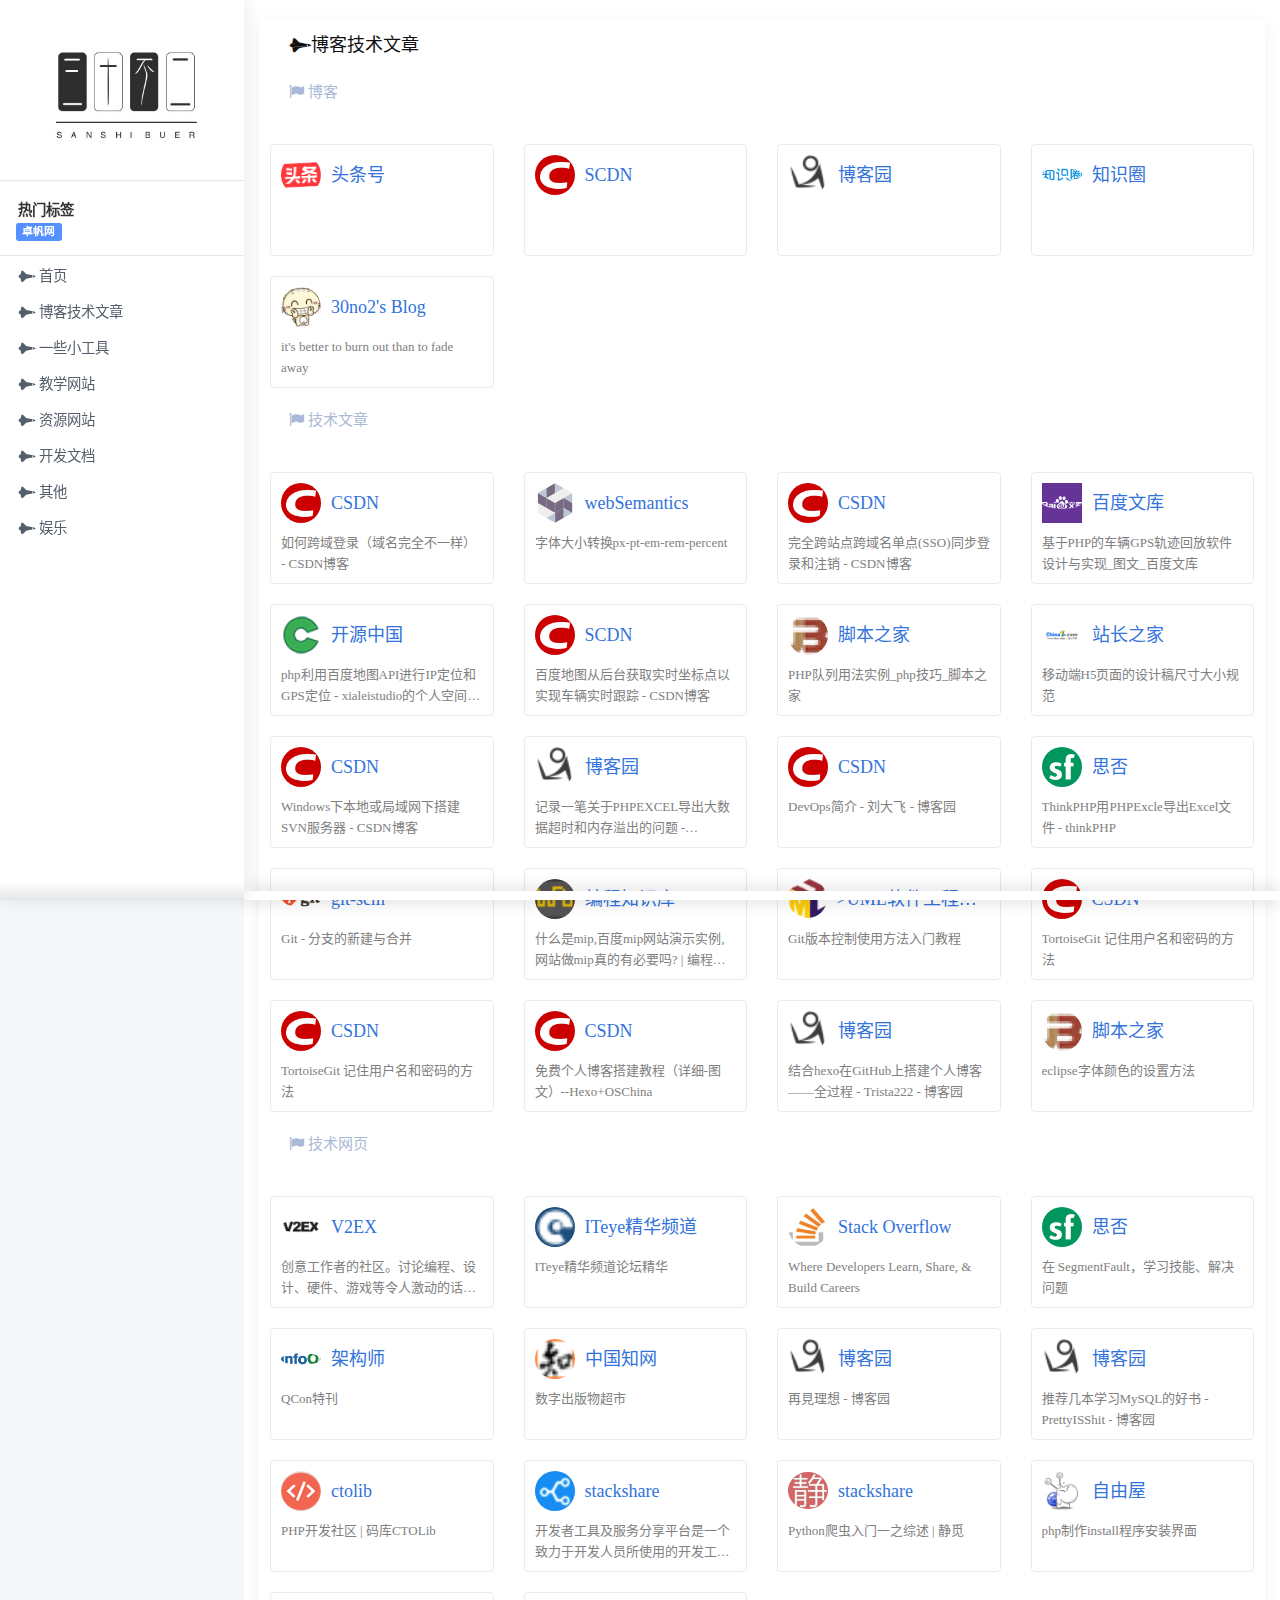
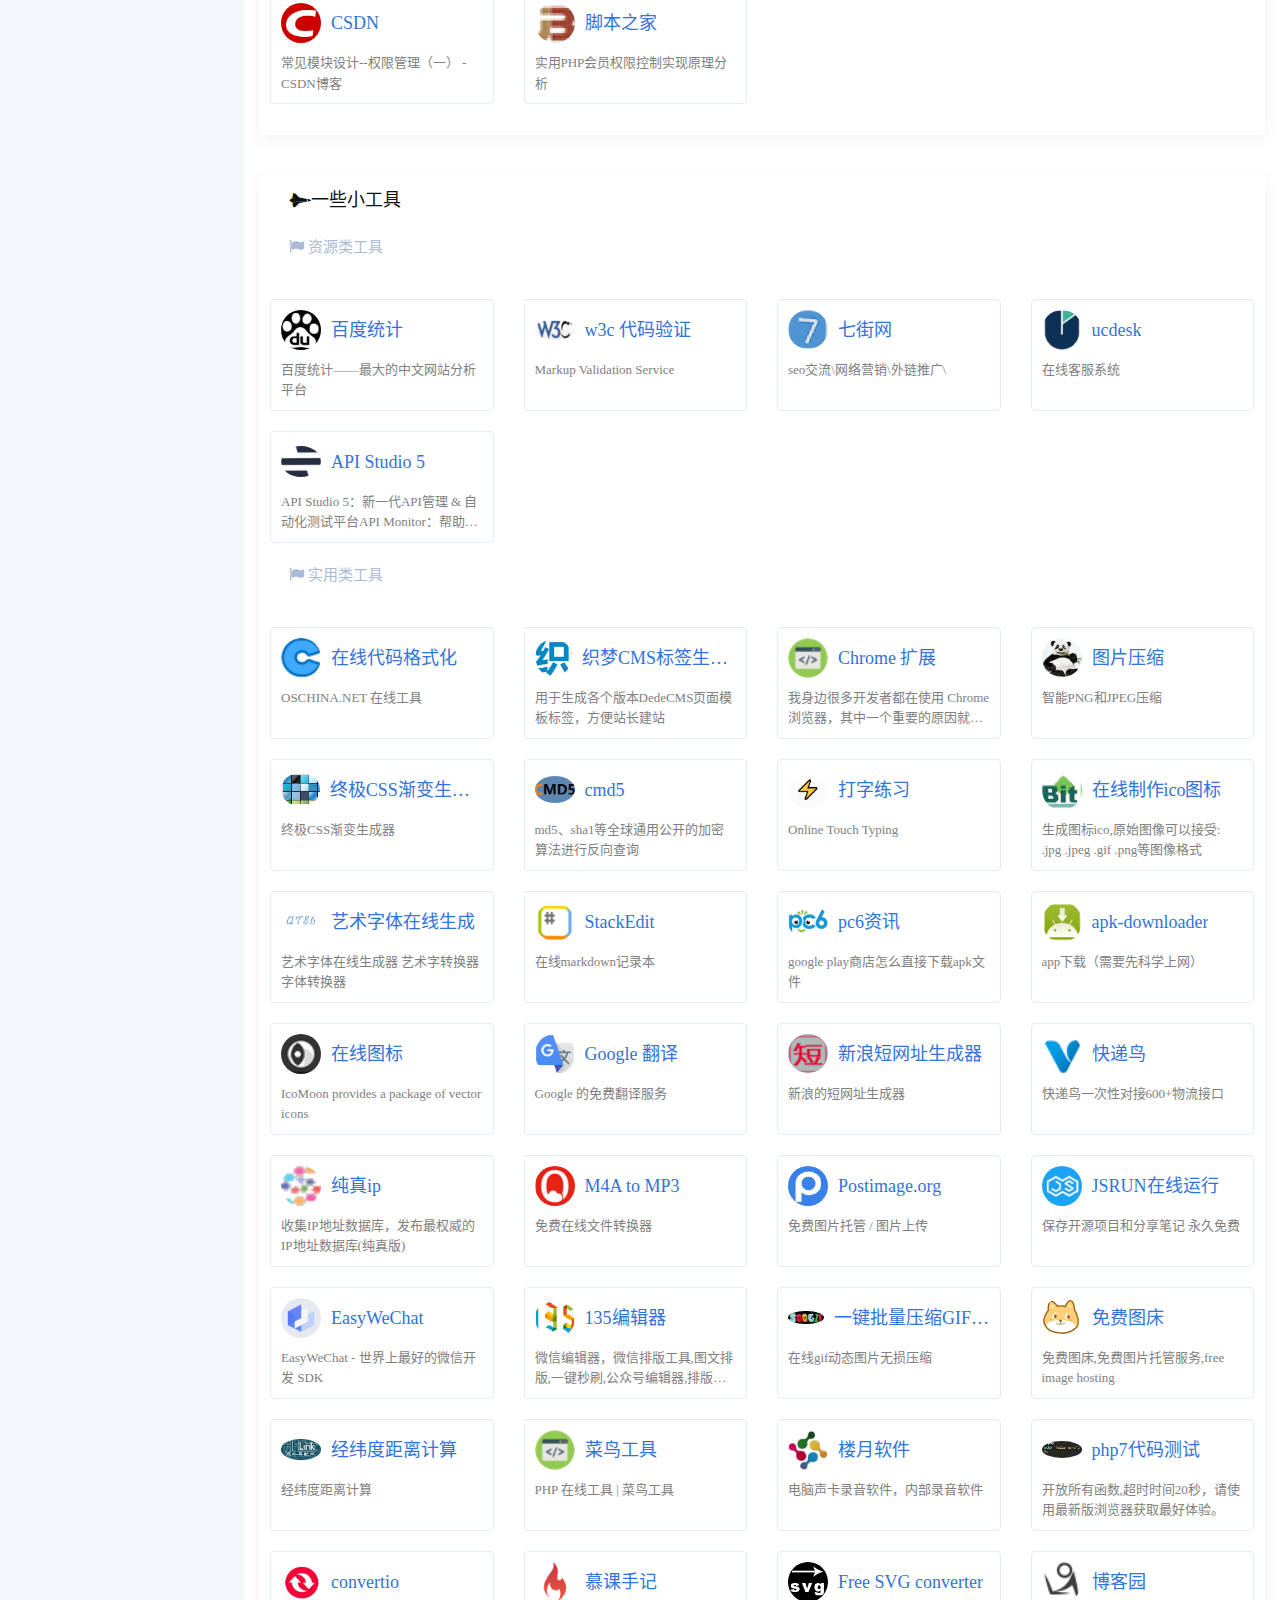
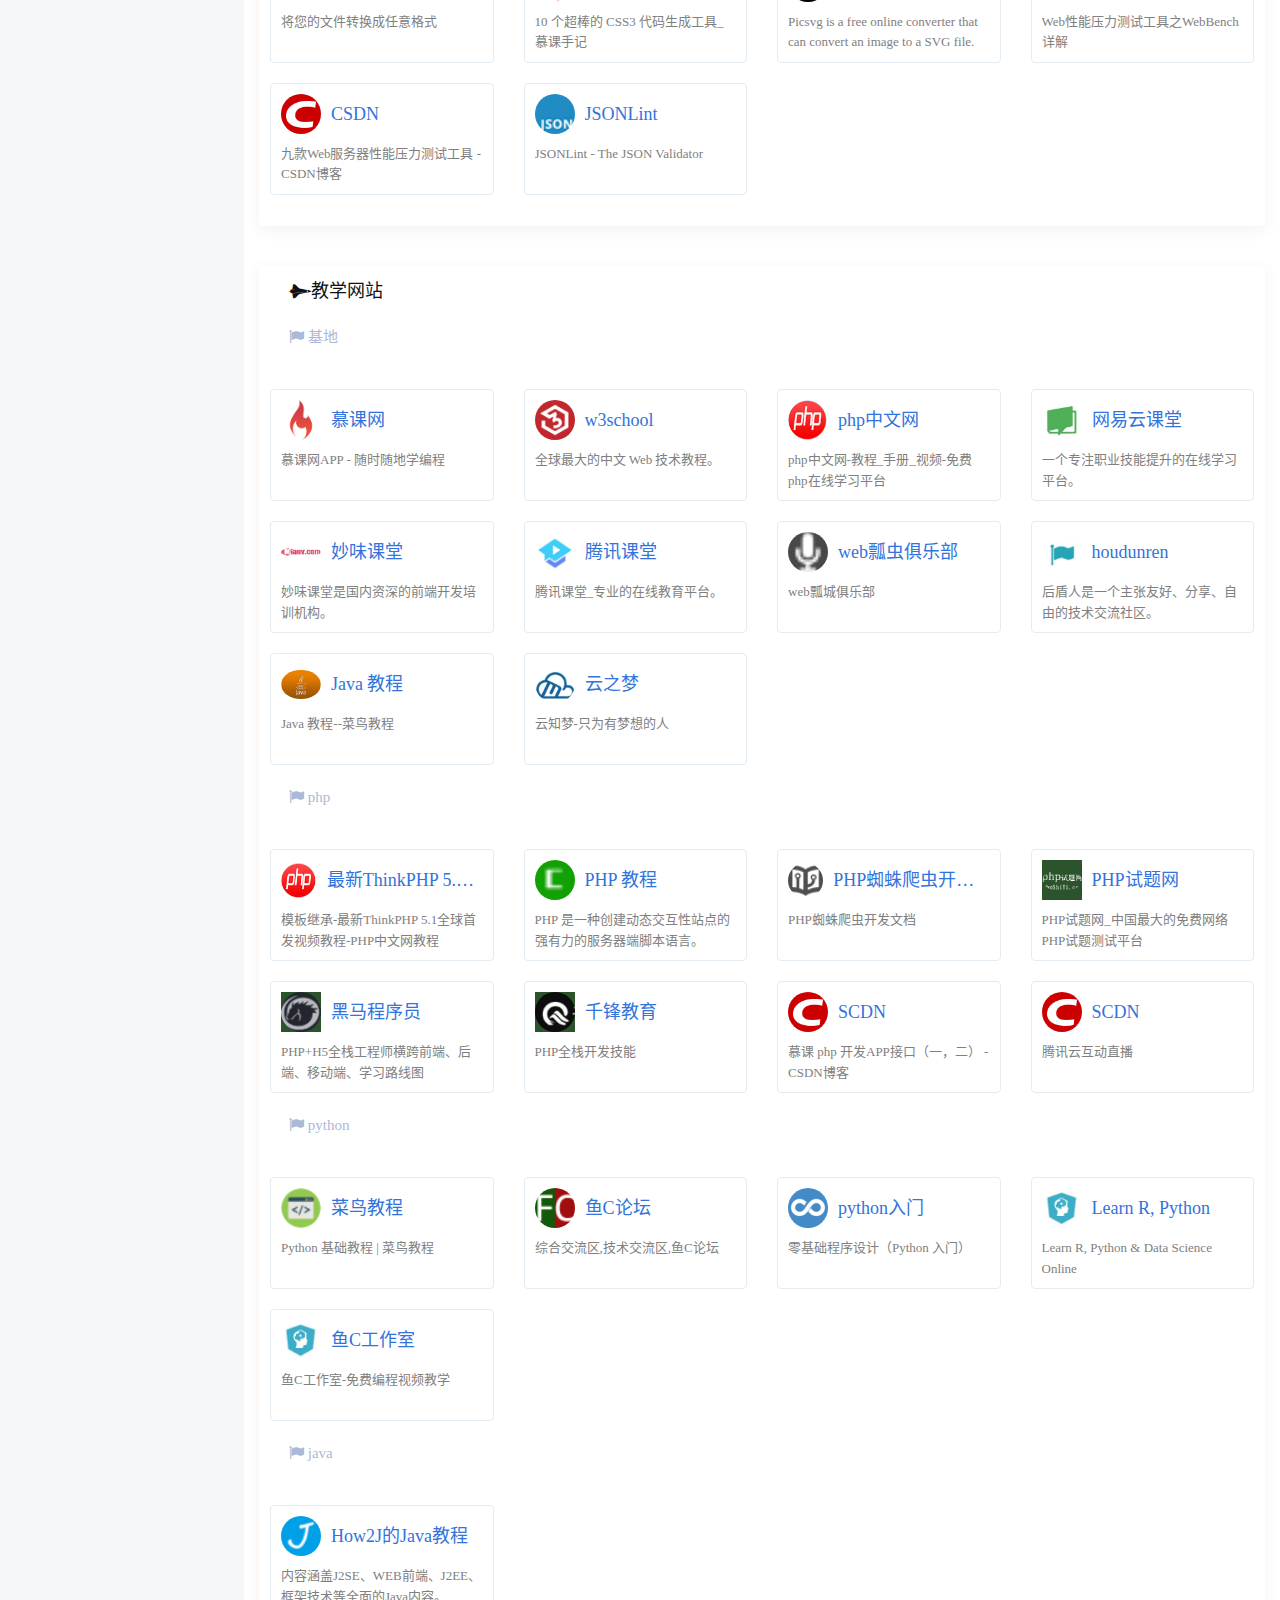
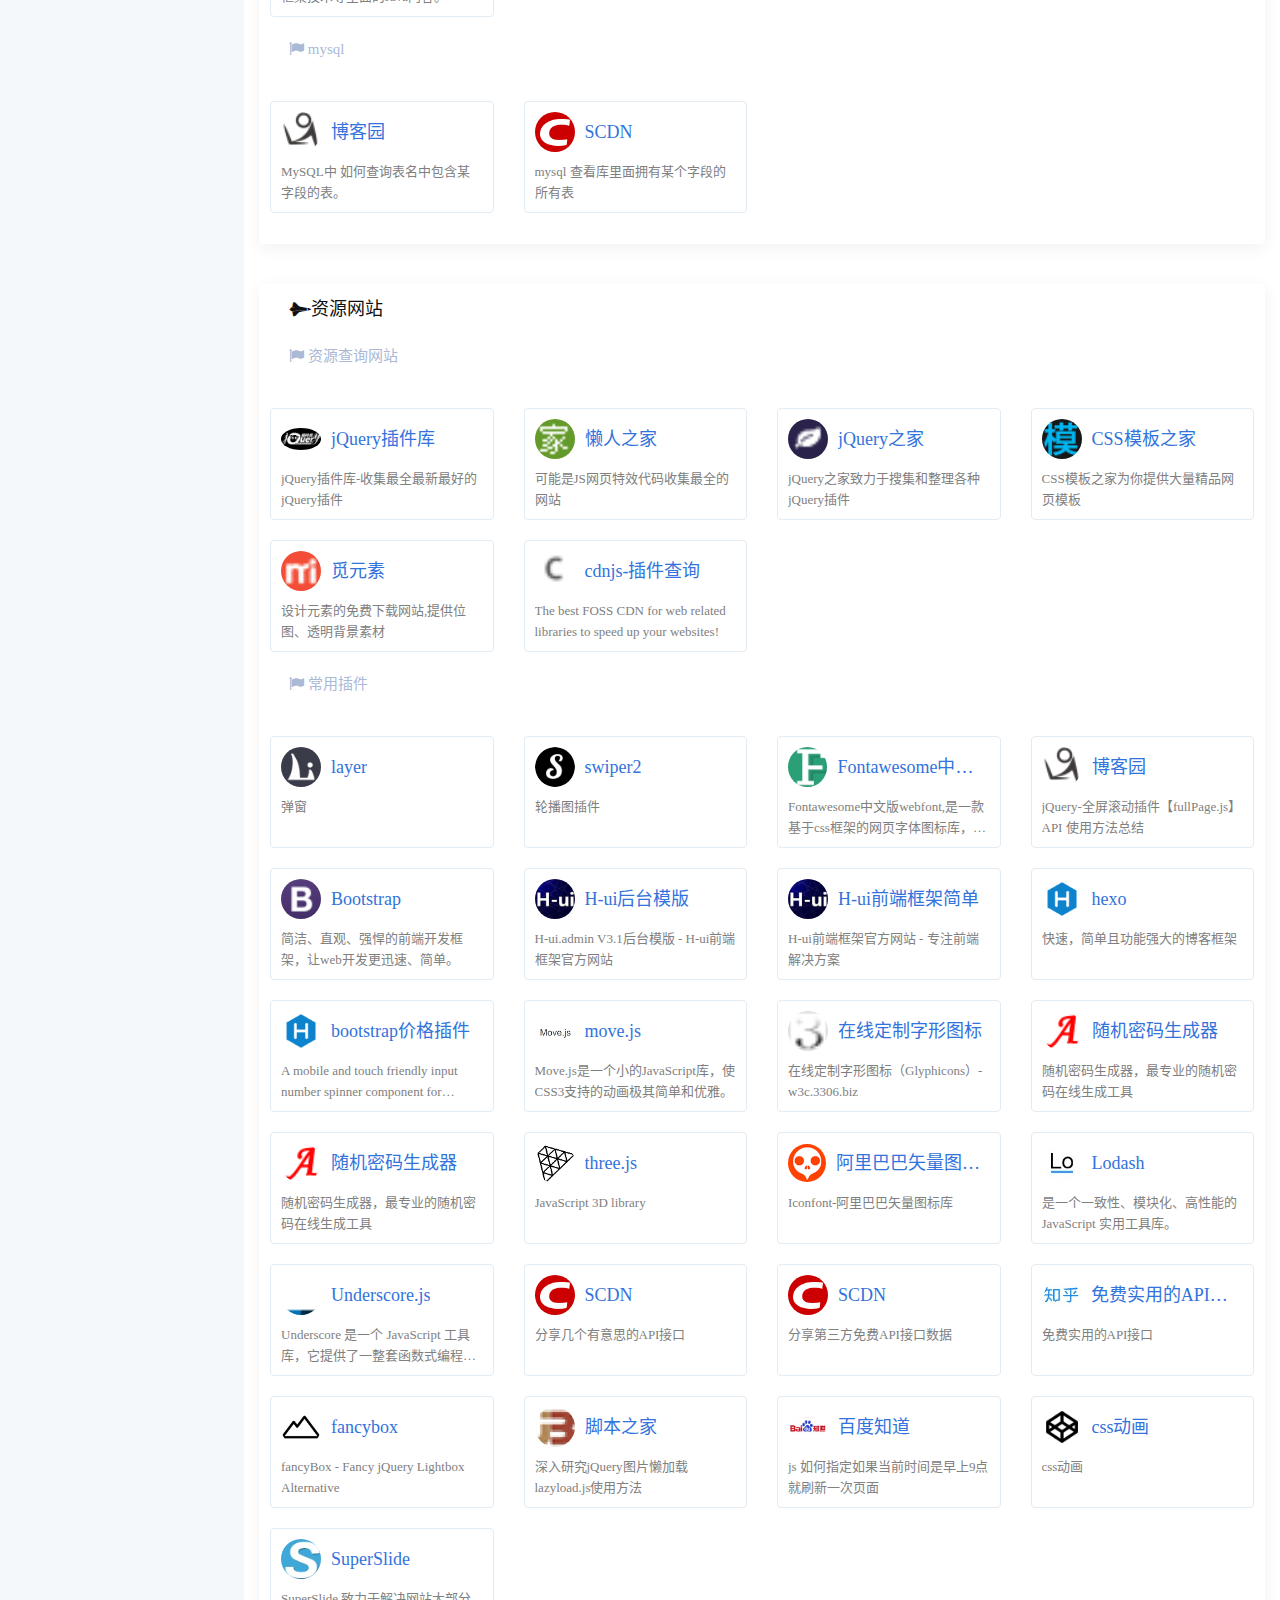
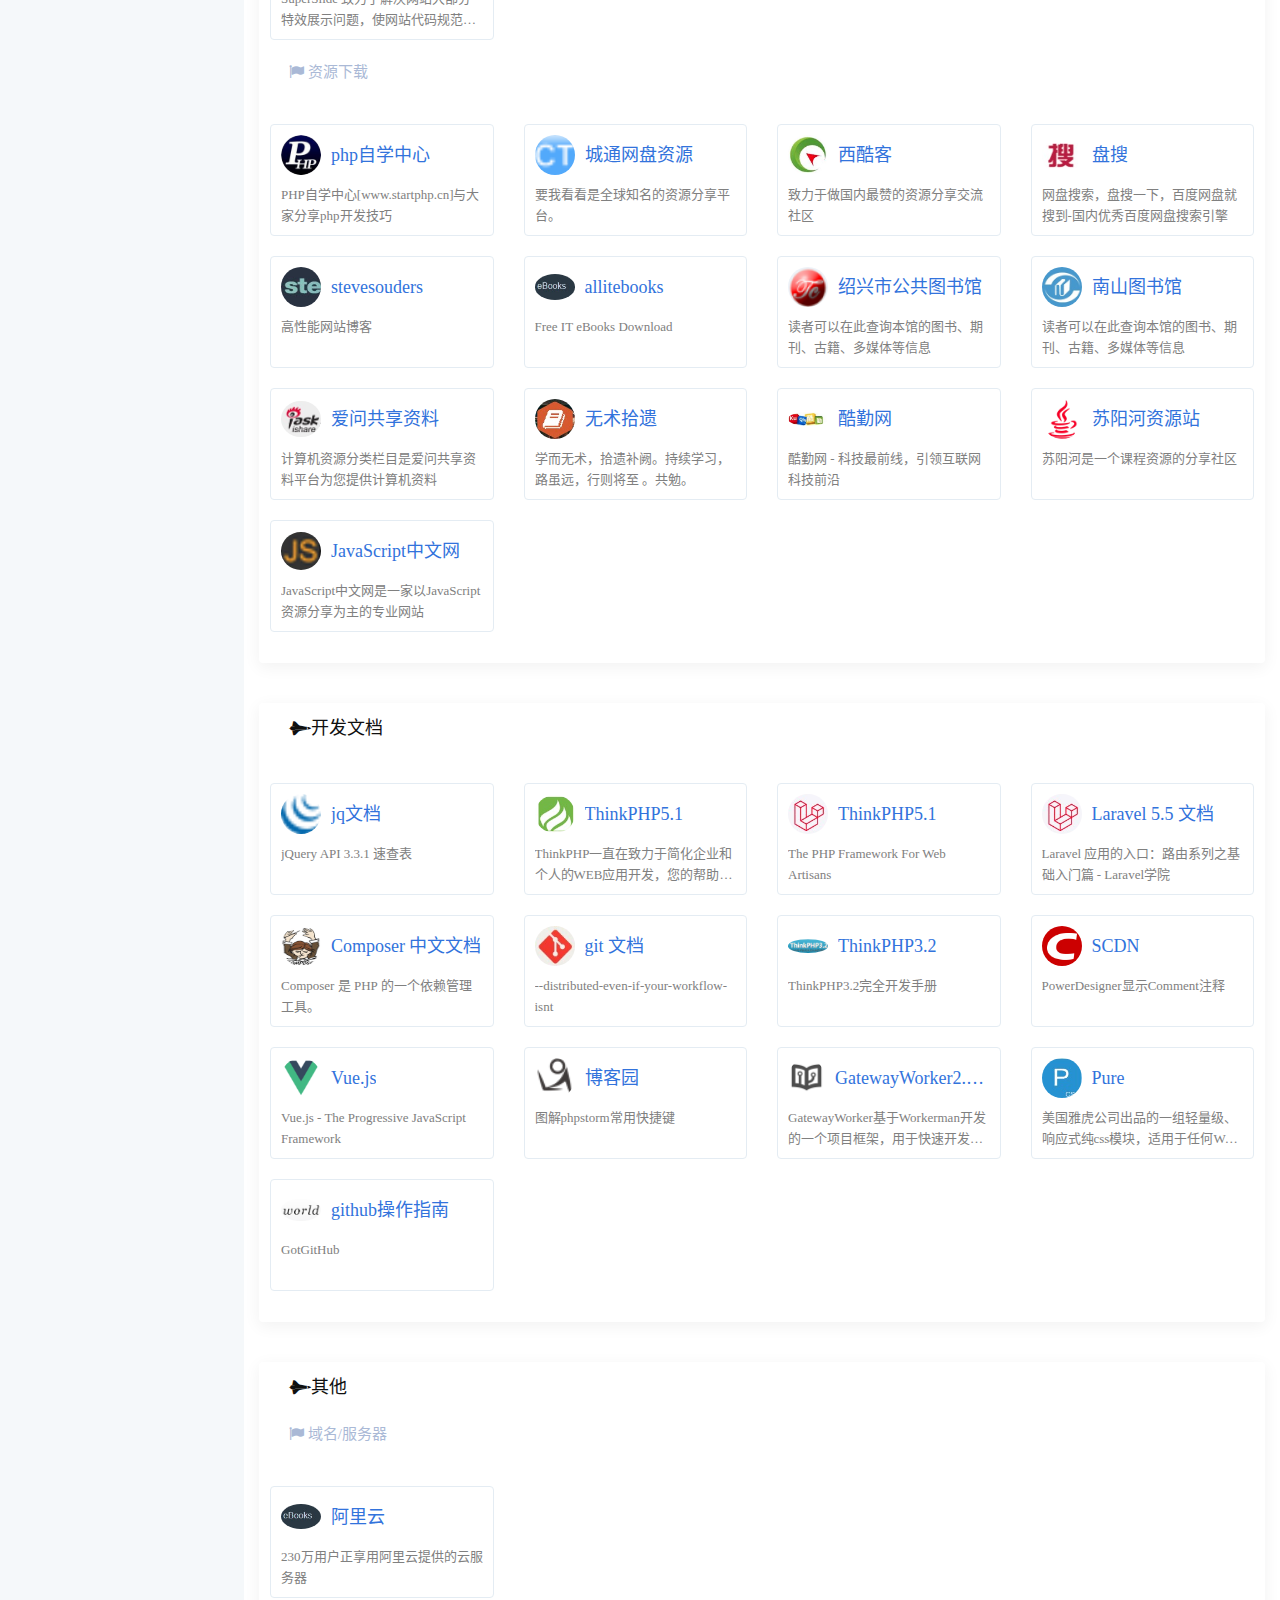
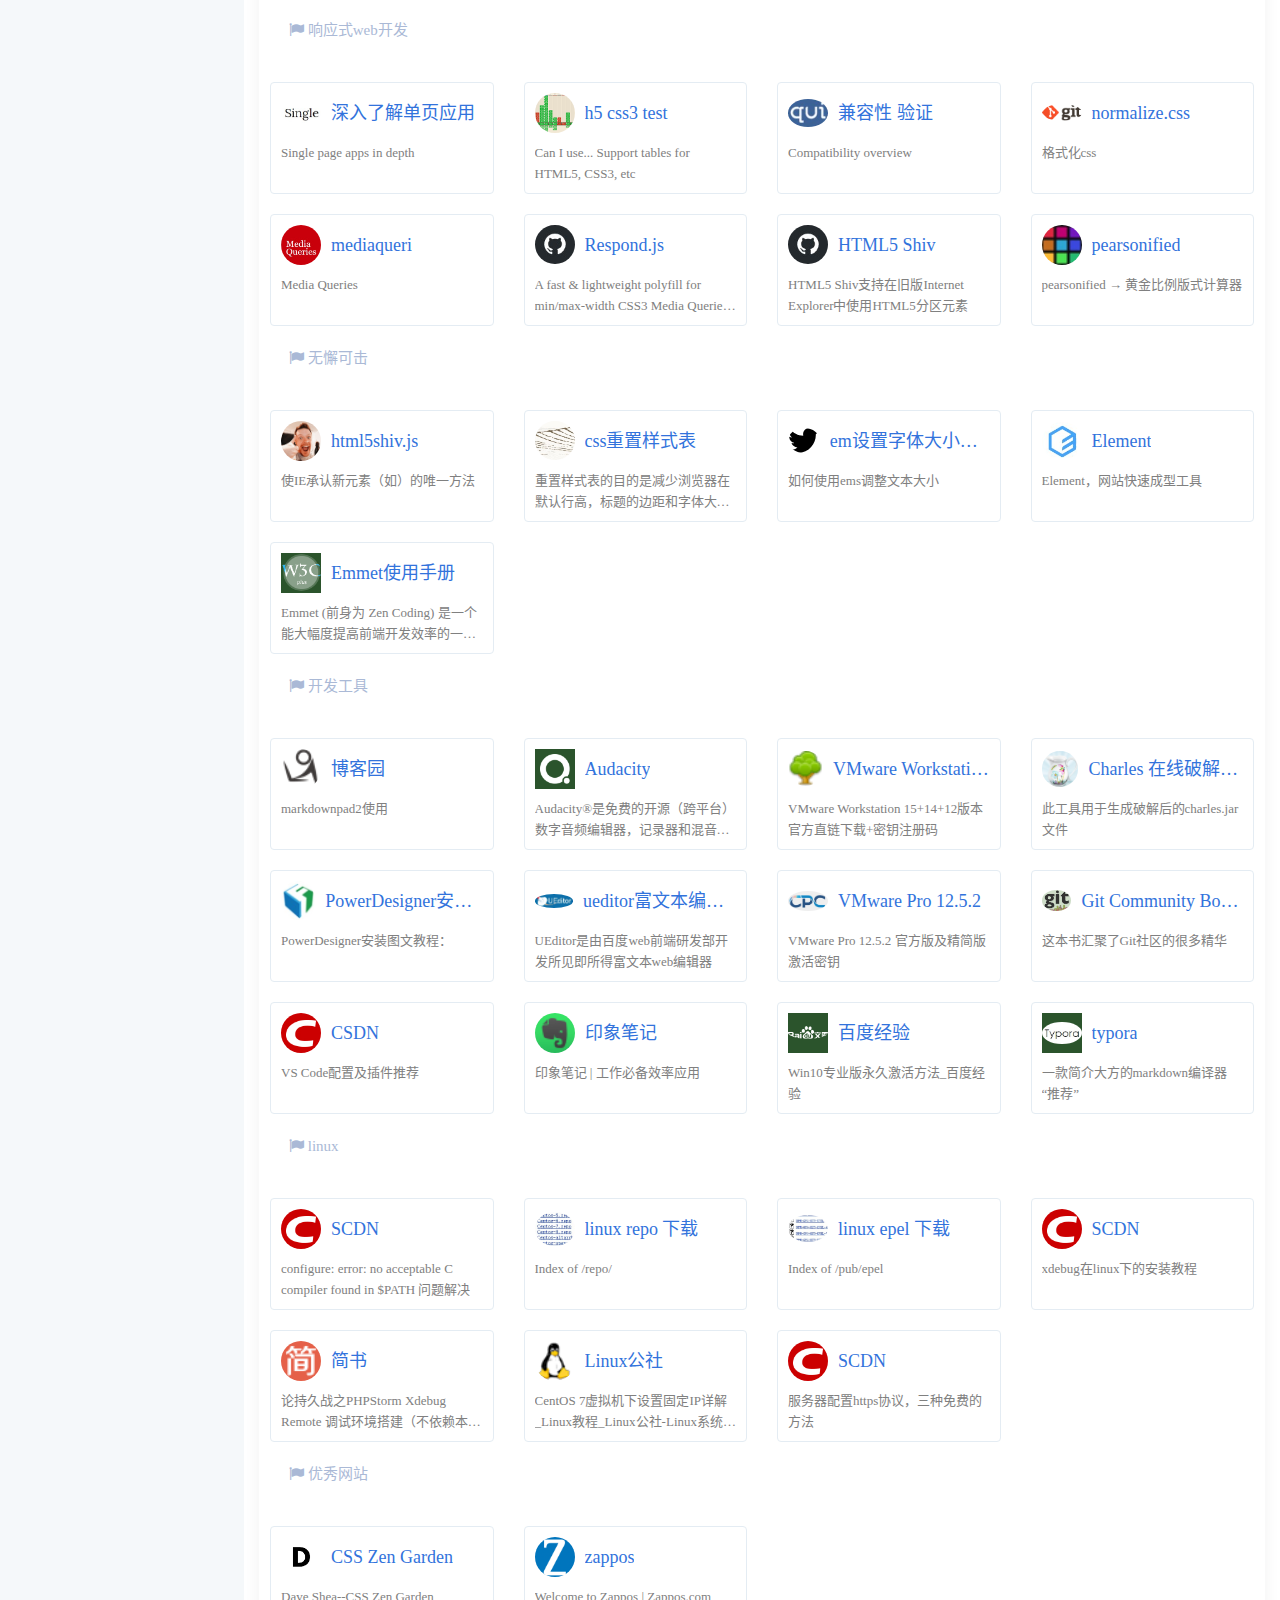
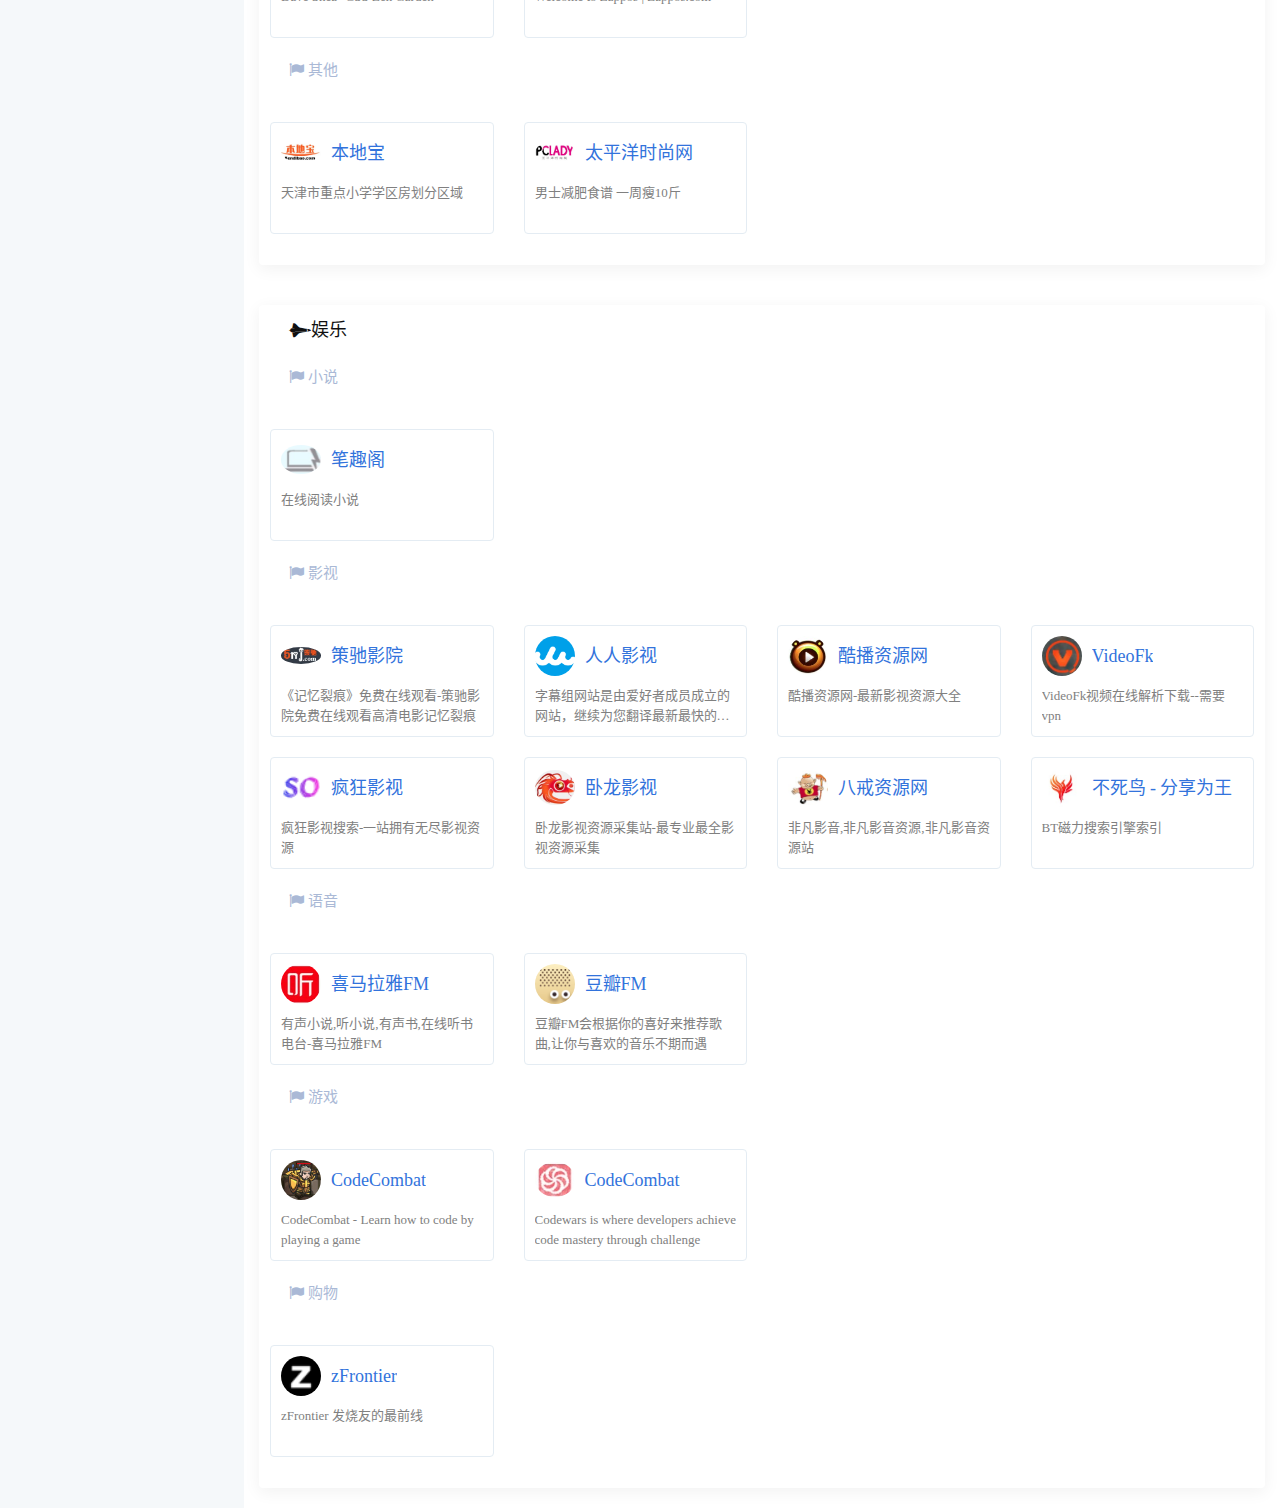
==== commit ef07554d: "change style" ====
--- a/index.html
+++ b/index.html
@@ -1,2085 +1,3661 @@
-﻿<!DOCTYPE HTML>
-<html>
+
+<html class="is-index" data-template="index" lang="zh-cn">
 <head>
-<meta charset="utf-8">
-<meta name="renderer" content="webkit|ie-comp|ie-stand">
-<meta http-equiv="X-UA-Compatible" content="IE=edge">
-<meta name="viewport" content="width=device-width,initial-scale=1,minimum-scale=1.0,maximum-scale=1.0,user-scalable=no" />
-<meta http-equiv="Cache-Control" content="no-siteapp" />
-<!--[if lt IE 9]>
-<script type="text/javascript" src="lib/html5shiv.js"></script>
-<script type="text/javascript" src="lib/respond.min.js"></script>
-<![endif]-->
-<link rel="stylesheet" type="text/css" href="static/h-ui/css/H-ui.min.css" />
-<link rel="stylesheet" type="text/css" href="lib/Hui-iconfont/1.0.8/iconfont.min.css" />
-<!--[if lt IE 9]>
-<link href="static/h-ui/css/H-ui.ie.css" rel="stylesheet" type="text/css" />
-<![endif]-->
-<!--[if IE 6]>
-<script type="text/javascript" src="lib/DD_belatedPNG_0.0.8a-min.js" ></script>
-<script>DD_belatedPNG.fix('*');</script>
-<![endif]-->
-<style type="text/css">
-.ui-sortable .panel-header{ cursor:move}
-</style>
-<title>30no2's collection bookmarks</title>
-<meta name="keywords" content="关键词,5个左右,单个8汉字以内">
-<meta name="description" content="网站描述，字数尽量空制在80个汉字，160个字符以内！">
+    <meta charset="UTF-8">
+    <meta content="IE=edge,chrome=1" http-equiv="X-UA-Compatible">
+    <meta content="width=device-width" name="viewport">
+    <meta content="导航网，json在线格式化，图床，格式转化，base64在线编码"
+          name="keywords">
+    <meta content="导航网，json在线格式化，图床，格式转化，base64在线编码"
+          name="description">
+    <meta content="width=device-width,initial-scale=1" name="viewport">
+    <link href="img/web_logo/favicon.ico" rel="shortcut icon">
+    <title>程序员网址导航</title>
+    <!-- 最新版本的 Bootstrap 核心 CSS 文件 -->
+    <link rel="stylesheet" href="https://cdn.jsdelivr.net/npm/bootstrap@3.3.7/dist/css/bootstrap.min.css" integrity="sha384-BVYiiSIFeK1dGmJRAkycuHAHRg32OmUcww7on3RYdg4Va+PmSTsz/K68vbdEjh4u" crossorigin="anonymous">
+    <link href="css/main.css" rel="stylesheet" type="text/css">
+    <link href="css/style.css-vesion1.1.css" rel="stylesheet" type="text/css">
+    <link href="css/font-awesome.min.css" rel="stylesheet" type="text/css">
+    <style>
+        .web-logo{
+            width:40px;
+            height:40px;
+            display: flex;
+            justify-content: center;
+            align-items: center;
+        }
+        .web-logo>img{
+            width:40px;
+        }
+    </style>
+    <script>
+        var _hmt = _hmt || [];
+        (function() {
+            var hm = document.createElement("script");
+            hm.src = "https://hm.baidu.com/hm.js?5585bd8db64f7d131c825e9275e8ad0c";
+            var s = document.getElementsByTagName("script")[0];
+            s.parentNode.insertBefore(hm, s);
+        })();
+    </script>
 </head>
-
-
-<body ontouchstart>
-<div class="sideBox">
-    <ul class="nav navbar-nav pt-20">
-        <li><a href="about.html">登录/注册</a></li>
-        <li><a href="jiansuo.html">技术检索</a></li>
-        <li><a href="about.html">关于我们</a></li>
-        <li><a href="#">联系我们</a></li>
-        <li><a href="#">隐私保护</a></li>
-        <li><a href="#">免责声明</a></li>
-        <li><a href="#">支付方式</a></li>
-    </ul>
-</div>
-<div class="containBox">
-    <div class="containBox-bg"></div>
-    <header class="navbar-wrapper">
-        <div class="navbar navbar-black navbar-fixed-top">
-            <div class="container cl">
-                <a class="logo navbar-logo hidden-xs" href="#">30no2</a>
+<body>
+<nav class="navbar navbar-inverse navbar-fixed-left">
+    <div class="container">
+        <div class="navbar-header">
+            <button type="button" class="navbar-toggle collapsed" data-toggle="collapse" data-target="#navbar" aria-expanded="false" aria-controls="navbar">
+                <span class="sr-only">Toggle navigation</span>
+                <span class="icon-bar"></span>
+                <span class="icon-bar"></span>
+                <span class="icon-bar"></span>
+            </button>
+            <a class="navbar-brand" href="#">三十不二</a>
+        </div>
+        <div id="navbar" class="collapse navbar-collapse">
+            <ul class="nav navbar-nav ">
+                <li>
+                    <a href="/">
+                        <i class="fa fa-space-shuttle active"></i> <span>首页</span>
+                    </a>
+                </li>
+                <li>
+                    <a href="#博客技术文章">
+                        <i class="fa fa-space-shuttle"></i> <span>博客技术文章</span>
+                    </a>
+                </li>
+                <li>
+                    <a href="#一些小工具">
+                        <i class="fa fa-space-shuttle"></i> <span>一些小工具</span>
+                    </a>
+                </li>
+                <li>
+                    <a href="#教学网站">
+                        <i class="fa fa-space-shuttle"></i> <span>教学网站</span>
+                    </a>
+                </li>
+                <li>
+                    <a href="#资源网站">
+                        <i class="fa fa-space-shuttle"></i> <span>资源网站</span>
+                    </a>
+                </li>
+                <li>
+                    <a href="#开发文档">
+                        <i class="fa fa-space-shuttle"></i> <span>开发文档</span>
+                    </a>
+                </li>
+                <li>
+                    <a href="#其他">
+                        <i class="fa fa-space-shuttle"></i> <span>其他</span>
+                    </a>
+                </li>
+                <li>
+                    <a href="#娱乐">
+                        <i class="fa fa-space-shuttle"></i> <span>娱乐</span>
+                    </a>
+                </li>
+            </ul>
+        </div><!--/.nav-collapse -->
+    </div>
+</nav>
+<aside class="menu">
+    <header class="menu-header">
+        <a class="menu-logo" href="index_v2.htmt" id="logo">
+            <figure>
+                <img alt="程序员网址导航" class="menu-logo-icon" src="img/logo.png" >
+            </figure>
+        </a>
+    </header>
+    <nav class="menu-collections">
+        <p><strong>热门标签</strong></p>
+        <ul>
+            <li><a class="label label-info" href="https://www.chenzhuofan.top/" target="_blank">卓帆网</a></li>
+        </ul>
+    </nav>
+
+
+
+    <nav class="menu-nav" id="menu-nav">
+        <!--     <div class="menu-search">
+              <input id="menu-search-input" type="search" autocomplete="off" placeholder="Search for a property">
+              <i class="icon is-search"></i>
+            </div> -->
+        <div class="menu-list" id="menu-list">
+
+            <ul class="menu-list-ul sidebar-menu" id="menu-list-ul">
+                <li>
+                    <a href="/">
+                        <i class="fa fa-space-shuttle"></i> <span>首页</span>
+                    </a>
+                </li>
+                <li>
+                    <a href="#博客技术文章">
+                        <i class="fa fa-space-shuttle"></i> <span>博客技术文章</span>
+                    </a>
+                </li>
+                <li>
+                    <a href="#一些小工具">
+                        <i class="fa fa-space-shuttle"></i> <span>一些小工具</span>
+                    </a>
+                </li>
+                <li>
+                    <a href="#教学网站">
+                        <i class="fa fa-space-shuttle"></i> <span>教学网站</span>
+                    </a>
+                </li>
+                <li>
+                    <a href="#资源网站">
+                        <i class="fa fa-space-shuttle"></i> <span>资源网站</span>
+                    </a>
+                </li>
+                <li>
+                    <a href="#开发文档">
+                        <i class="fa fa-space-shuttle"></i> <span>开发文档</span>
+                    </a>
+                </li>
+                <li>
+                    <a href="#其他">
+                        <i class="fa fa-space-shuttle"></i> <span>其他</span>
+                    </a>
+                </li>
+                <li>
+                    <a href="#娱乐">
+                        <i class="fa fa-space-shuttle"></i> <span>娱乐</span>
+                    </a>
+                </li>
+
+            </ul>
+
+            <i class="menu-list-shadow is-top" id="menu-shadow-top"></i>
+            <i class="menu-list-shadow is-bottom" id="menu-shadow-bottom"></i>
+
+        </div>
+
+    </nav>
+
+</aside>
+
+<footer class="footer">
+
+</footer>
+
+<!--内容区-->
+<main class="main">
+
+    <div class="container-fluid">
+
+        <div class="panel" id="博客技术文章">
+                <div class="l_title"><i class="fa fa-space-shuttle"></i><span>博客技术文章</span></div>
+
+                    <div class="l_title" style="font-size: smaller;color: #aab9d6"><i class="fa fa-flag"></i><span> 博客</span></div>
+                    <div class="row ">
+                        <div class="col-sm-6 col-md-4 col-lg-3">
+                            <a target="_blank" href="http://mp.toutiao.com/profile_v2/" title="">
+                                <div class="l_box">
+                                    <div class="web-content-top">
+                                        <div class="web-logo">
+                                            <img class="img-responsive" src="img/web_logo/tt.png">
+                                        </div>
+                                        <span class="web-name">头条号</span>
+                                    </div>
+                                    <div class="web-content-bottom">
+                                        <div class="dot web-content-bottom-content"></div>
+                                    </div>
+                                </div>
+                            </a>
+                        </div>
+                        <div class="col-sm-6 col-md-4 col-lg-3">
+                            <a target="_blank" href="https://blog.csdn.net" title="">
+                                <div class="l_box">
+                                    <div class="web-content-top">
+                                        <div class="web-logo">
+                                            <img class="img-responsive" src="img/web_logo/csdn.ico">
+                                        </div>
+                                        <span class="web-name">SCDN</span>
+                                    </div>
+                                    <div class="web-content-bottom">
+                                        <div class="dot web-content-bottom-content"></div>
+                                    </div>
+                                </div>
+                            </a>
+                        </div>
+                        <div class="col-sm-6 col-md-4 col-lg-3">
+                            <a target="_blank" href="http://passport.cnblogs.com/user/signin" title="">
+                                <div class="l_box">
+                                    <div class="web-content-top">
+                                        <div class="web-logo">
+                                            <img class="img-responsive" src="img/web_logo/bky.ico">
+                                        </div>
+                                        <span class="web-name">博客园</span>
+                                    </div>
+                                    <div class="web-content-bottom">
+                                        <div class="dot web-content-bottom-content"></div>
+                                    </div>
+                                </div>
+                            </a>
+                        </div>
+                        <div class="col-sm-6 col-md-4 col-lg-3">
+                            <a target="_blank" href="http://notestore.cn/" title="">
+                                <div class="l_box">
+                                    <div class="web-content-top">
+                                        <div class="web-logo">
+                                            <img class="img-responsive" src="img/web_logo/zqw.png">
+                                        </div>
+                                        <span class="web-name">知识圈</span>
+                                    </div>
+                                    <div class="web-content-bottom">
+                                        <div class="dot web-content-bottom-content"></div>
+                                    </div>
+                                </div>
+                            </a>
+                        </div>
+                        <div class="col-sm-6 col-md-4 col-lg-3">
+                            <a target="_blank" href="https://mr-9.github.io/" title="it's better to burn out than to fade away">
+                                <div class="l_box">
+                                    <div class="web-content-top">
+                                        <div class="web-logo">
+                                            <img class="img-responsive" src="img/web_logo/30.jpg">
+                                        </div>
+                                        <span class="web-name">30no2's Blog</span>
+                                    </div>
+                                    <div class="web-content-bottom">
+                                        <div class="dot web-content-bottom-content">it's better to burn out than to fade away</div>
+                                    </div>
+                                </div>
+                            </a>
+                        </div>
+                    </div>
+
+                    <div class="l_title" style="font-size: smaller;color: #aab9d6"><i class="fa fa-flag"></i><span> 技术文章</span></div>
+                    <div class="row ">
+                        <div class="col-sm-6 col-md-4 col-lg-3">
+                            <a target="_blank" href="http://blog.csdn.net/yzh_csd/article/details/73467869" title="如何跨域登录（域名完全不一样） - CSDN博客">
+                                <div class="l_box">
+                                    <div class="web-content-top">
+                                        <div class="web-logo">
+                                            <img class="img-responsive" src="img/web_logo/csdn.ico">
+                                        </div>
+                                        <span class="web-name">CSDN</span>
+                                    </div>
+                                    <div class="web-content-bottom">
+                                        <div class="dot web-content-bottom-content">如何跨域登录（域名完全不一样） - CSDN博客</div>
+                                    </div>
+                                </div>
+                            </a>
+                        </div>
+                        <div class="col-sm-6 col-md-4 col-lg-3">
+                            <a target="_blank" href="http://websemantics.uk/tools/convert-pixel-point-em-rem-percent/" title="">
+                                <div class="l_box">
+                                    <div class="web-content-top">
+                                        <div class="web-logo">
+                                            <img class="img-responsive" src="img/web_logo/ws.png">
+                                        </div>
+                                        <span class="web-name">webSemantics</span>
+                                    </div>
+                                    <div class="web-content-bottom">
+                                        <div class="dot web-content-bottom-content">字体大小转换px-pt-em-rem-percent</div>
+                                    </div>
+                                </div>
+                            </a>
+                        </div>
+                        <div class="col-sm-6 col-md-4 col-lg-3">
+                            <a target="_blank" href="http://passport.cnblogs.com/user/signin" title="">
+                                <div class="l_box">
+                                    <div class="web-content-top">
+                                        <div class="web-logo">
+                                            <img class="img-responsive" src="img/web_logo/csdn.ico">
+                                        </div>
+                                        <span class="web-name">CSDN</span>
+                                    </div>
+                                    <div class="web-content-bottom">
+                                        <div class="dot web-content-bottom-content">完全跨站点跨域名单点(SSO)同步登录和注销 - CSDN博客</div>
+                                    </div>
+                                </div>
+                            </a>
+                        </div>
+                        <div class="col-sm-6 col-md-4 col-lg-3">
+                            <a target="_blank" href="http://wenku.baidu.com/view/69429476b7360b4c2f3f6425.html" title="基于PHP的车辆GPS轨迹回放软件设计与实现_图文_百度文库">
+                                <div class="l_box">
+                                    <div class="web-content-top">
+                                        <div class="web-logo" style="background: rebeccapurple">
+                                            <img class="img-responsive"  src="img/web_logo/bd.png">
+                                        </div>
+                                        <span class="web-name">百度文库</span>
+                                    </div>
+                                    <div class="web-content-bottom">
+                                        <div class="dot web-content-bottom-content">基于PHP的车辆GPS轨迹回放软件设计与实现_图文_百度文库</div>
+                                    </div>
+                                </div>
+                            </a>
+                        </div>
+                        <div class="col-sm-6 col-md-4 col-lg-3">
+                            <a target="_blank" href="http://my.oschina.net/xialeistudio/blog/366347" title="php利用百度地图API进行IP定位和GPS定位 - xialeistudio的个人空间 - 开源中国">
+                                <div class="l_box">
+                                    <div class="web-content-top">
+                                        <div class="web-logo">
+                                            <img class="img-responsive" src="img/web_logo/ky.ico">
+                                        </div>
+                                        <span class="web-name">开源中国</span>
+                                    </div>
+                                    <div class="web-content-bottom">
+                                        <div class="dot web-content-bottom-content">php利用百度地图API进行IP定位和GPS定位 - xialeistudio的个人空间 - 开源中国</div>
+                                    </div>
+                                </div>
+                            </a>
+                        </div>
+                        <div class="col-sm-6 col-md-4 col-lg-3">
+                            <a target="_blank" href="http://blog.csdn.net/u012724595/article/details/79208198" title="百度地图从后台获取实时坐标点以实现车辆实时跟踪">
+                                <div class="l_box">
+                                    <div class="web-content-top">
+                                        <div class="web-logo">
+                                            <img class="img-responsive" src="img/web_logo/csdn.ico">
+                                        </div>
+                                        <span class="web-name">SCDN</span>
+                                    </div>
+                                    <div class="web-content-bottom">
+                                        <div class="dot web-content-bottom-content">百度地图从后台获取实时坐标点以实现车辆实时跟踪 - CSDN博客</div>
+                                    </div>
+                                </div>
+                            </a>
+                        </div>
+                        <div class="col-sm-6 col-md-4 col-lg-3">
+                            <a target="_blank" href="http://www.jb51.net/article/57137.htm" title="PHP队列用法实例_php技巧_脚本之家">
+                                <div class="l_box">
+                                    <div class="web-content-top">
+                                        <div class="web-logo">
+                                            <img class="img-responsive" src="img/web_logo/jb.ico">
+                                        </div>
+                                        <span class="web-name">脚本之家</span>
+                                    </div>
+                                    <div class="web-content-bottom">
+                                        <div class="dot web-content-bottom-content">PHP队列用法实例_php技巧_脚本之家</div>
+                                    </div>
+                                </div>
+                            </a>
+                        </div>
+                        <div class="col-sm-6 col-md-4 col-lg-3">
+                            <a target="_blank" href="http://www.chinaz.com/design/2015/1103/465670.shtml" title="移动端H5页面的设计稿尺寸大小规范">
+                                <div class="l_box">
+                                    <div class="web-content-top">
+                                        <div class="web-logo">
+                                            <img class="img-responsive" src="img/web_logo/zz.jpg">
+                                        </div>
+                                        <span class="web-name">站长之家</span>
+                                    </div>
+                                    <div class="web-content-bottom">
+                                        <div class="dot web-content-bottom-content">移动端H5页面的设计稿尺寸大小规范</div>
+                                    </div>
+                                </div>
+                            </a>
+                        </div>
+                        <div class="col-sm-6 col-md-4 col-lg-3">
+                            <a target="_blank" href="http://blog.csdn.net/sinat_36716743/article/details/78759822" title="Windows下本地或局域网下搭建SVN服务器 - CSDN博客">
+                                <div class="l_box">
+                                    <div class="web-content-top">
+                                        <div class="web-logo">
+                                            <img class="img-responsive" src="img/web_logo/csdn.ico">
+                                        </div>
+                                        <span class="web-name">CSDN</span>
+                                    </div>
+                                    <div class="web-content-bottom">
+                                        <div class="dot web-content-bottom-content">Windows下本地或局域网下搭建SVN服务器 - CSDN博客</div>
+                                    </div>
+                                </div>
+                            </a>
+                        </div>
+                        <div class="col-sm-6 col-md-4 col-lg-3">
+                            <a target="_blank" href="http://www.cnblogs.com/YangJieCheng/p/7339473.html" title="记录一笔关于PHPEXCEL导出大数据超时和内存溢出的问题 - yangboom - 博客园">
+                                <div class="l_box">
+                                    <div class="web-content-top">
+                                        <div class="web-logo">
+                                            <img class="img-responsive" src="img/web_logo/bky.ico">
+                                        </div>
+                                        <span class="web-name">博客园</span>
+                                    </div>
+                                    <div class="web-content-bottom">
+                                        <div class="dot web-content-bottom-content">记录一笔关于PHPEXCEL导出大数据超时和内存溢出的问题 - yangboom - 博客园</div>
+                                    </div>
+                                </div>
+                            </a>
+                        </div>
+                        <div class="col-sm-6 col-md-4 col-lg-3">
+                            <a target="_blank" href="https://www.cnblogs.com/liufei1983/p/7152013.html" title="DevOps简介 - 刘大飞 - 博客园">
+                                <div class="l_box">
+                                    <div class="web-content-top">
+                                        <div class="web-logo">
+                                            <img class="img-responsive" src="img/web_logo/csdn.ico">
+                                        </div>
+                                        <span class="web-name">CSDN</span>
+                                    </div>
+                                    <div class="web-content-bottom">
+                                        <div class="dot web-content-bottom-content">DevOps简介 - 刘大飞 - 博客园</div>
+                                    </div>
+                                </div>
+                            </a>
+                        </div>
+                        <div class="col-sm-6 col-md-4 col-lg-3">
+                            <a target="_blank" href="https://segmentfault.com/a/1190000009727749" title="ThinkPHP用PHPExcle导出Excel文件 - thinkPHP - SegmentFault 思否">
+                                <div class="l_box">
+                                    <div class="web-content-top">
+                                        <div class="web-logo">
+                                            <img class="img-responsive" src="img/web_logo/sf.png">
+                                        </div>
+                                        <span class="web-name">思否</span>
+                                    </div>
+                                    <div class="web-content-bottom">
+                                        <div class="dot web-content-bottom-content">ThinkPHP用PHPExcle导出Excel文件 - thinkPHP</div>
+                                    </div>
+                                </div>
+                            </a>
+                        </div>
+                        <div class="col-sm-6 col-md-4 col-lg-3">
+                            <a target="_blank" href="https://git-scm.com/book/zh/v2/Git-%E5%88%86%E6%94%AF-%E5%88%86%E6%94%AF%E7%9A%84%E6%96%B0%E5%BB%BA%E4%B8%8E%E5%90%88%E5%B9%B6" title="Git - 分支的新建与合并">
+                                <div class="l_box">
+                                    <div class="web-content-top">
+                                        <div class="web-logo">
+                                            <img class="img-responsive" src="img/web_logo/git.png">
+                                        </div>
+                                        <span class="web-name">git-scm</span>
+                                    </div>
+                                    <div class="web-content-bottom">
+                                        <div class="dot web-content-bottom-content">Git - 分支的新建与合并</div>
+                                    </div>
+                                </div>
+                            </a>
+                        </div>
+                        <div class="col-sm-6 col-md-4 col-lg-3">
+                            <a target="_blank" href="http://www.wufangbo.com/mip-baidu/" title="什么是mip,百度mip网站演示实例,网站做mip真的有必要吗? | 编程知识库">
+                                <div class="l_box">
+                                    <div class="web-content-top">
+                                        <div class="web-logo">
+                                            <img class="img-responsive" src="img/web_logo/bc.ico">
+                                        </div>
+                                        <span class="web-name">编程知识库</span>
+                                    </div>
+                                    <div class="web-content-bottom">
+                                        <div class="dot web-content-bottom-content">什么是mip,百度mip网站演示实例,网站做mip真的有必要吗? | 编程知识库</div>
+                                    </div>
+                                </div>
+                            </a>
+                        </div>
+                        <div class="col-sm-6 col-md-4 col-lg-3">
+                            <a target="_blank" href="http://www.uml.org.cn/pzgl/201204285.asp" title="Git版本控制使用方法入门教程">
+                                <div class="l_box">
+                                    <div class="web-content-top">
+                                        <div class="web-logo">
+                                            <img class="img-responsive" src="img/web_logo/uml.ico">
+                                        </div>
+                                        <span class="web-name">>UML软件工程组织</span>
+                                    </div>
+                                    <div class="web-content-bottom">
+                                        <div class="dot web-content-bottom-content">Git版本控制使用方法入门教程</div>
+                                    </div>
+                                </div>
+                            </a>
+                        </div>
+                        <div class="col-sm-6 col-md-4 col-lg-3">
+                            <a target="_blank" href="http://blog.csdn.net/u014343528/article/details/48312067" title="TortoiseGit 记住用户名和密码的方法">
+                                <div class="l_box">
+                                    <div class="web-content-top">
+                                        <div class="web-logo">
+                                            <img class="img-responsive" src="img/web_logo/csdn.ico">
+                                        </div>
+                                        <span class="web-name">CSDN</span>
+                                    </div>
+                                    <div class="web-content-bottom">
+                                        <div class="dot web-content-bottom-content">TortoiseGit 记住用户名和密码的方法</div>
+                                    </div>
+                                </div>
+                            </a>
+                        </div>
+                        <div class="col-sm-6 col-md-4 col-lg-3">
+                            <a target="_blank" href="http://blog.csdn.net/u014343528/article/details/48312067" title="TortoiseGit 记住用户名和密码的方法">
+                                <div class="l_box">
+                                    <div class="web-content-top">
+                                        <div class="web-logo">
+                                            <img class="img-responsive" src="img/web_logo/csdn.ico">
+                                        </div>
+                                        <span class="web-name">CSDN</span>
+                                    </div>
+                                    <div class="web-content-bottom">
+                                        <div class="dot web-content-bottom-content">TortoiseGit 记住用户名和密码的方法</div>
+                                    </div>
+                                </div>
+                            </a>
+                        </div>
+                        <div class="col-sm-6 col-md-4 col-lg-3">
+                            <a target="_blank" href="https://blog.csdn.net/qq_20954959/article/details/54425916" title="免费个人博客搭建教程（详细-图文）--Hexo+OSChina">
+                                <div class="l_box">
+                                    <div class="web-content-top">
+                                        <div class="web-logo">
+                                            <img class="img-responsive" src="img/web_logo/csdn.ico">
+                                        </div>
+                                        <span class="web-name">CSDN</span>
+                                    </div>
+                                    <div class="web-content-bottom">
+                                        <div class="dot web-content-bottom-content">免费个人博客搭建教程（详细-图文）--Hexo+OSChina</div>
+                                    </div>
+                                </div>
+                            </a>
+                        </div>
+                        <div class="col-sm-6 col-md-4 col-lg-3">
+                            <a target="_blank" href="https://www.cnblogs.com/trista222/p/8017300.html" title="结合hexo在GitHub上搭建个人博客——全过程 - Trista222 - 博客园">
+                                <div class="l_box">
+                                    <div class="web-content-top">
+                                        <div class="web-logo">
+                                            <img class="img-responsive" src="img/web_logo/bky.ico">
+                                        </div>
+                                        <span class="web-name">博客园</span>
+                                    </div>
+                                    <div class="web-content-bottom">
+                                        <div class="dot web-content-bottom-content">结合hexo在GitHub上搭建个人博客——全过程 - Trista222 - 博客园</div>
+                                    </div>
+                                </div>
+                            </a>
+                        </div>
+                        <div class="col-sm-6 col-md-4 col-lg-3">
+                            <a target="_blank" href="https://www.jb51.net/softjc/142002.html" title="eclipse字体颜色的设置方法">
+                                <div class="l_box">
+                                    <div class="web-content-top">
+                                        <div class="web-logo">
+                                            <img class="img-responsive" src="img/web_logo/jb.ico">
+                                        </div>
+                                        <span class="web-name">脚本之家</span>
+                                    </div>
+                                    <div class="web-content-bottom">
+                                        <div class="dot web-content-bottom-content">eclipse字体颜色的设置方法</div>
+                                    </div>
+                                </div>
+                            </a>
+                        </div>
+
+                    </div>
+
+                    <div class="l_title" style="font-size: smaller;color: #aab9d6"><i class="fa fa-flag"></i><span> 技术网页</span></div>
+                    <div class="row ">
+                        <div class="col-sm-6 col-md-4 col-lg-3">
+                            <a target="_blank" href="https://www.v2ex.com/" title="创意工作者的社区。讨论编程、设计、硬件、游戏等令人激动的话题。">
+                                <div class="l_box">
+                                    <div class="web-content-top">
+                                        <div class="web-logo">
+                                            <img class="img-responsive" src="img/web_logo/v2ex.png">
+                                        </div>
+                                        <span class="web-name">V2EX</span>
+                                    </div>
+                                    <div class="web-content-bottom">
+                                        <div class="dot web-content-bottom-content">创意工作者的社区。讨论编程、设计、硬件、游戏等令人激动的话题。</div>
+                                    </div>
+                                </div>
+                            </a>
+                        </div>
+                        <div class="col-sm-6 col-md-4 col-lg-3">
+                            <a target="_blank" href="https://www.iteye.com/magazines" title="ITeye精华频道论坛精华">
+                                <div class="l_box">
+                                    <div class="web-content-top">
+                                        <div class="web-logo">
+                                            <img class="img-responsive" src="img/web_logo/iteye.ico">
+                                        </div>
+                                        <span class="web-name">ITeye精华频道</span>
+                                    </div>
+                                    <div class="web-content-bottom">
+                                        <div class="dot web-content-bottom-content">ITeye精华频道论坛精华</div>
+                                    </div>
+                                </div>
+                            </a>
+                        </div>
+                        <div class="col-sm-6 col-md-4 col-lg-3">
+                            <a target="_blank" href="http://stackoverflow.com/" title="Where Developers Learn, Share, & Build Careers">
+                                <div class="l_box">
+                                    <div class="web-content-top">
+                                        <div class="web-logo">
+                                            <img class="img-responsive" src="img/web_logo/so.jpg">
+                                        </div>
+                                        <span class="web-name">Stack Overflow</span>
+                                    </div>
+                                    <div class="web-content-bottom">
+                                        <div class="dot web-content-bottom-content">Where Developers Learn, Share, & Build Careers</div>
+                                    </div>
+                                </div>
+                            </a>
+                        </div>
+                        <div class="col-sm-6 col-md-4 col-lg-3">
+                            <a target="_blank" href="http://segmentfault.com/" title="在 SegmentFault，学习技能、解决问题">
+                                <div class="l_box">
+                                    <div class="web-content-top">
+                                        <div class="web-logo">
+                                            <img class="img-responsive" src="img/web_logo/sf.png">
+                                        </div>
+                                        <span class="web-name">思否</span>
+                                    </div>
+                                    <div class="web-content-bottom">
+                                        <div class="dot web-content-bottom-content">在 SegmentFault，学习技能、解决问题</div>
+                                    </div>
+                                </div>
+                            </a>
+                        </div>
+                        <div class="col-sm-6 col-md-4 col-lg-3">
+                            <a target="_blank" href="http://www.infoq.com/cn/minibooks/QCon-SH2018-minibook" title="">
+                                <div class="l_box">
+                                    <div class="web-content-top">
+                                        <div class="web-logo">
+                                            <img class="img-responsive" src="img/web_logo/info.png">
+                                        </div>
+                                        <span class="web-name">架构师</span>
+                                    </div>
+                                    <div class="web-content-bottom">
+                                        <div class="dot web-content-bottom-content">QCon特刊</div>
+                                    </div>
+                                </div>
+                            </a>
+                        </div>
+                        <div class="col-sm-6 col-md-4 col-lg-3">
+                            <a target="_blank" href="http://mall.cnki.net/index.aspx" title="">
+                                <div class="l_box">
+                                    <div class="web-content-top">
+                                        <div class="web-logo">
+                                            <img class="img-responsive" src="img/web_logo/zw.ico">
+                                        </div>
+                                        <span class="web-name">中国知网</span>
+                                    </div>
+                                    <div class="web-content-bottom">
+                                        <div class="dot web-content-bottom-content">数字出版物超市</div>
+                                    </div>
+                                </div>
+                            </a>
+                        </div>
+                        <div class="col-sm-6 col-md-4 col-lg-3">
+                            <a target="_blank" href="http://www.cnblogs.com/intval" title="再見理想 - 博客园">
+                                <div class="l_box">
+                                    <div class="web-content-top">
+                                        <div class="web-logo">
+                                            <img class="img-responsive" src="img/web_logo/bky.ico">
+                                        </div>
+                                        <span class="web-name">博客园</span>
+                                    </div>
+                                    <div class="web-content-bottom">
+                                        <div class="dot web-content-bottom-content">再見理想 - 博客园</div>
+                                    </div>
+                                </div>
+                            </a>
+                        </div>
+                        <div class="col-sm-6 col-md-4 col-lg-3">
+                            <a target="_blank" href="https://www.cnblogs.com/prettyisshit/p/5841055.html" title="推荐几本学习MySQL的好书 - PrettyISShit - 博客园">
+                                <div class="l_box">
+                                    <div class="web-content-top">
+                                        <div class="web-logo">
+                                            <img class="img-responsive" src="img/web_logo/bky.ico">
+                                        </div>
+                                        <span class="web-name">博客园</span>
+                                    </div>
+                                    <div class="web-content-bottom">
+                                        <div class="dot web-content-bottom-content">推荐几本学习MySQL的好书 - PrettyISShit - 博客园</div>
+                                    </div>
+                                </div>
+                            </a>
+                        </div>
+                        <div class="col-sm-6 col-md-4 col-lg-3">
+                            <a target="_blank" href="https://www.ctolib.com/php/" title="PHP开发社区 | 码库CTOLib">
+                                <div class="l_box">
+                                    <div class="web-content-top">
+                                        <div class="web-logo">
+                                            <img class="img-responsive" src="img/web_logo/ctolib.png">
+                                        </div>
+                                        <span class="web-name">ctolib</span>
+                                    </div>
+                                    <div class="web-content-bottom">
+                                        <div class="dot web-content-bottom-content">PHP开发社区 | 码库CTOLib</div>
+                                    </div>
+                                </div>
+                            </a>
+                        </div>
+                        <div class="col-sm-6 col-md-4 col-lg-3">
+                            <a target="_blank" href="https://stackshare.io/" title="开发者工具及服务分享平台是一个致力于开发人员所使用的开发工具和开发服务发现和分享优质资源的网站，帮助开发者使用最方便的开发工具和便捷的服务，让开发不再难。">
+                                <div class="l_box">
+                                    <div class="web-content-top">
+                                        <div class="web-logo">
+                                            <img class="img-responsive" src="img/web_logo/st.jpg">
+                                        </div>
+                                        <span class="web-name">stackshare</span>
+                                    </div>
+                                    <div class="web-content-bottom">
+                                        <div class="dot web-content-bottom-content">开发者工具及服务分享平台是一个致力于开发人员所使用的开发工具和开发服务发现和分享优质资源的网站，帮助开发者使用最方便的开发工具和便捷的服务，让开发不再难。</div>
+                                    </div>
+                                </div>
+                            </a>
+                        </div>
+                        <div class="col-sm-6 col-md-4 col-lg-3">
+                            <a target="_blank" href="http://cuiqingcai.com/927.html" title="Python爬虫入门一之综述 | 静觅">
+                                <div class="l_box">
+                                    <div class="web-content-top">
+                                        <div class="web-logo">
+                                            <img class="img-responsive" src="img/web_logo/j.jpg">
+                                        </div>
+                                        <span class="web-name">stackshare</span>
+                                    </div>
+                                    <div class="web-content-bottom">
+                                        <div class="dot web-content-bottom-content">Python爬虫入门一之综述 | 静觅</div>
+                                    </div>
+                                </div>
+                            </a>
+                        </div>
+                        <div class="col-sm-6 col-md-4 col-lg-3">
+                            <a target="_blank" href="https://www.ziyouwu.com/archives/277.html" title="php制作install程序安装界面">
+                                <div class="l_box">
+                                    <div class="web-content-top">
+                                        <div class="web-logo">
+                                            <img class="img-responsive" src="img/web_logo/zy.jpg">
+                                        </div>
+                                        <span class="web-name">自由屋</span>
+                                    </div>
+                                    <div class="web-content-bottom">
+                                        <div class="dot web-content-bottom-content">php制作install程序安装界面</div>
+                                    </div>
+                                </div>
+                            </a>
+                        </div>
+                        <div class="col-sm-6 col-md-4 col-lg-3">
+                            <a target="_blank" href="http://blog.csdn.net/sunyanxiong123/article/details/72824952" title="常见模块设计--权限管理（一） - CSDN博客">
+                                <div class="l_box">
+                                    <div class="web-content-top">
+                                        <div class="web-logo">
+                                            <img class="img-responsive" src="img/web_logo/csdn.ico">
+                                        </div>
+                                        <span class="web-name">CSDN</span>
+                                    </div>
+                                    <div class="web-content-bottom">
+                                        <div class="dot web-content-bottom-content">常见模块设计--权限管理（一） - CSDN博客</div>
+                                    </div>
+                                </div>
+                            </a>
+                        </div>
+                        <div class="col-sm-6 col-md-4 col-lg-3">
+                            <a target="_blank" href="https://m.jb51.net/article/27279.htm" title="实用PHP会员权限控制实现原理分析">
+                                <div class="l_box">
+                                    <div class="web-content-top">
+                                        <div class="web-logo">
+                                            <img class="img-responsive" src="img/web_logo/jb.ico">
+                                        </div>
+                                        <span class="web-name">脚本之家</span>
+                                    </div>
+                                    <div class="web-content-bottom">
+                                        <div class="dot web-content-bottom-content">实用PHP会员权限控制实现原理分析</div>
+                                    </div>
+                                </div>
+                            </a>
+                        </div>
+                    </div>
+
+        </div>
+    </div>
+
+    <div class="container-fluid">
+
+        <div class="panel" id="一些小工具">
+            <div class="l_title"><i class="fa fa-space-shuttle"></i><span>一些小工具</span></div>
+
+            <div class="l_title" style="font-size: smaller;color: #aab9d6"><i class="fa fa-flag"></i><span> 资源类工具</span></div>
+            <div class="row ">
+                <div class="col-sm-6 col-md-4 col-lg-3">
+                    <a target="_blank" href="http://tongji.baidu.com/web/homepage/index" title="百度统计——最大的中文网站分析平台">
+                        <div class="l_box">
+                            <div class="web-content-top">
+                                <div class="web-logo">
+                                    <img class="img-responsive" src="img/web_logo/tj.jpg">
+                                </div>
+                                <span class="web-name">百度统计</span>
+                            </div>
+                            <div class="web-content-bottom">
+                                <div class="dot web-content-bottom-content">百度统计——最大的中文网站分析平台</div>
+                            </div>
+                        </div>
+                    </a>
+                </div>
+                <div class="col-sm-6 col-md-4 col-lg-3">
+                    <a target="_blank" href="http://validator.w3.org/" title="Markup Validation Service">
+                        <div class="l_box">
+                            <div class="web-content-top">
+                                <div class="web-logo">
+                                    <img class="img-responsive" src="img/web_logo/w3c.jpg">
+                                </div>
+                                <span class="web-name">w3c 代码验证</span>
+                            </div>
+                            <div class="web-content-bottom">
+                                <div class="dot web-content-bottom-content">Markup Validation Service</div>
+                            </div>
+                        </div>
+                    </a>
+                </div>
+                <div class="col-sm-6 col-md-4 col-lg-3">
+                    <a target="_blank" href="https://www.seowhy7.com/" title="seo交流\网络营销\外链推广\">
+                        <div class="l_box">
+                            <div class="web-content-top">
+                                <div class="web-logo">
+                                    <img class="img-responsive" src="img/web_logo/qj.jpg">
+                                </div>
+                                <span class="web-name">七街网</span>
+                            </div>
+                            <div class="web-content-bottom">
+                                <div class="dot web-content-bottom-content">seo交流\网络营销\外链推广\</div>
+                            </div>
+                        </div>
+                    </a>
+                </div>
+                <div class="col-sm-6 col-md-4 col-lg-3">
+                    <a target="_blank" href="http://www.udesk.cn/" title="在线客服系统">
+                        <div class="l_box">
+                            <div class="web-content-top">
+                                <div class="web-logo">
+                                    <img class="img-responsive" src="img/web_logo/uc.ico">
+                                </div>
+                                <span class="web-name">ucdesk</span>
+                            </div>
+                            <div class="web-content-bottom">
+                                <div class="dot web-content-bottom-content">在线客服系统</div>
+                            </div>
+                        </div>
+                    </a>
+                </div>
+                <div class="col-sm-6 col-md-4 col-lg-3">
+                    <a target="_blank" href="https://www.eolinker.com/#/" title="API Studio 5：新一代API管理 & 自动化测试平台API Monitor：帮助您监控并">
+                        <div class="l_box">
+                            <div class="web-content-top">
+                                <div class="web-logo">
+                                    <img class="img-responsive" src="img/web_logo/eo.jpg">
+                                </div>
+                                <span class="web-name">API Studio 5</span>
+                            </div>
+                            <div class="web-content-bottom">
+                                <div class="dot web-content-bottom-content">API Studio 5：新一代API管理 & 自动化测试平台API Monitor：帮助您监控并</div>
+                            </div>
+                        </div>
+                    </a>
+                </div>
+            </div>
+
+            <div class="l_title" style="font-size: smaller;color: #aab9d6"><i class="fa fa-flag"></i><span> 实用类工具</span></div>
+            <div class="row ">
+                <div class="col-sm-6 col-md-4 col-lg-3">
+                    <a target="_blank" href="http://tool.oschina.net/codeformat/js" title="OSCHINA.NET 在线工具">
+                        <div class="l_box">
+                            <div class="web-content-top">
+                                <div class="web-logo">
+                                    <img class="img-responsive" src="img/web_logo/zx.ico">
+                                </div>
+                                <span class="web-name">在线代码格式化</span>
+                            </div>
+                            <div class="web-content-bottom">
+                                <div class="dot web-content-bottom-content">OSCHINA.NET 在线工具</div>
+                            </div>
+                        </div>
+                    </a>
+                </div>
+                <div class="col-sm-6 col-md-4 col-lg-3">
+                    <a target="_blank" href="http://tools.dedecms.com/dedetag_maker.html" title="用于生成各个版本DedeCMS页面模板标签，方便站长建站 ">
+                        <div class="l_box">
+                            <div class="web-content-top">
+                                <div class="web-logo">
+                                    <img class="img-responsive" src="img/web_logo/zm.jpg">
+                                </div>
+                                <span class="web-name">织梦CMS标签生成器</span>
+                            </div>
+                            <div class="web-content-bottom">
+                                <div class="dot web-content-bottom-content">用于生成各个版本DedeCMS页面模板标签，方便站长建站 </div>
+                            </div>
+                        </div>
+                    </a>
+                </div>
+                <div class="col-sm-6 col-md-4 col-lg-3">
+                    <a target="_blank" href="http://www.runoob.com/w3cnote/chrome-extensions-recommended.html" title="我身边很多开发者都在使用 Chrome 浏览器，其中一个重要的原因就是他提供了强大的扩展插件">
+                        <div class="l_box">
+                            <div class="web-content-top">
+                                <div class="web-logo">
+                                    <img class="img-responsive" src="img/web_logo/ru.ico">
+                                </div>
+                                <span class="web-name">Chrome 扩展</span>
+                            </div>
+                            <div class="web-content-bottom">
+                                <div class="dot web-content-bottom-content">我身边很多开发者都在使用 Chrome 浏览器，其中一个重要的原因就是他提供了强大的扩展插件</div>
+                            </div>
+                        </div>
+                    </a>
+                </div>
+                <div class="col-sm-6 col-md-4 col-lg-3">
+                    <a target="_blank" href="http://tinypng.com/" title="智能PNG和JPEG压缩">
+                        <div class="l_box">
+                            <div class="web-content-top">
+                                <div class="web-logo">
+                                    <img class="img-responsive" src="img/web_logo/ti.jpg">
+                                </div>
+                                <span class="web-name">图片压缩</span>
+                            </div>
+                            <div class="web-content-bottom">
+                                <div class="dot web-content-bottom-content">智能PNG和JPEG压缩</div>
+                            </div>
+                        </div>
+                    </a>
+                </div>
+                <div class="col-sm-6 col-md-4 col-lg-3">
+                    <a target="_blank" href="http://www.colorzilla.com/gradient-editor/" title="终极CSS渐变生成器">
+                        <div class="l_box">
+                            <div class="web-content-top">
+                                <div class="web-logo">
+                                    <img class="img-responsive" src="img/web_logo/jb.jpg">
+                                </div>
+                                <span class="web-name">终极CSS渐变生成器</span>
+                            </div>
+                            <div class="web-content-bottom">
+                                <div class="dot web-content-bottom-content">终极CSS渐变生成器</div>
+                            </div>
+                        </div>
+                    </a>
+                </div>
+                <div class="col-sm-6 col-md-4 col-lg-3">
+                    <a target="_blank" href="http://cmd5.com/" title="md5、sha1等全球通用公开的加密算法进行反向查询">
+                        <div class="l_box">
+                            <div class="web-content-top">
+                                <div class="web-logo">
+                                    <img class="img-responsive" src="img/web_logo/md.jpg">
+                                </div>
+                                <span class="web-name">cmd5</span>
+                            </div>
+                            <div class="web-content-bottom">
+                                <div class="dot web-content-bottom-content">md5、sha1等全球通用公开的加密算法进行反向查询</div>
+                            </div>
+                        </div>
+                    </a>
+                </div>
+                <div class="col-sm-6 col-md-4 col-lg-3">
+                    <a target="_blank" href="http://www.speedcoder.net/" title="Online Touch Typing">
+                        <div class="l_box">
+                            <div class="web-content-top">
+                                <div class="web-logo">
+                                    <img class="img-responsive" src="img/web_logo/sp.jpg">
+                                </div>
+                                <span class="web-name">打字练习</span>
+                            </div>
+                            <div class="web-content-bottom">
+                                <div class="dot web-content-bottom-content">Online Touch Typing</div>
+                            </div>
+                        </div>
+                    </a>
+                </div>
+                <div class="col-sm-6 col-md-4 col-lg-3">
+                    <a target="_blank" href="http://www.bitbug.net/" title="生成图标ico,原始图像可以接受: .jpg .jpeg .gif .png等图像格式">
+                        <div class="l_box">
+                            <div class="web-content-top">
+                                <div class="web-logo">
+                                    <img class="img-responsive" src="img/web_logo/bt.ico">
+                                </div>
+                                <span class="web-name">在线制作ico图标</span>
+                            </div>
+                            <div class="web-content-bottom">
+                                <div class="dot web-content-bottom-content">生成图标ico,原始图像可以接受: .jpg .jpeg .gif .png等图像格式</div>
+                            </div>
+                        </div>
+                    </a>
+                </div>
+                <div class="col-sm-6 col-md-4 col-lg-3">
+                    <a target="_blank" href="https://www.qt86.com/" title="艺术字体在线生成器 艺术字转换器 字体转换器">
+                        <div class="l_box">
+                            <div class="web-content-top">
+                                <div class="web-logo">
+                                    <img class="img-responsive" src="img/web_logo/qt.png">
+                                </div>
+                                <span class="web-name">艺术字体在线生成</span>
+                            </div>
+                            <div class="web-content-bottom">
+                                <div class="dot web-content-bottom-content">艺术字体在线生成器 艺术字转换器 字体转换器</div>
+                            </div>
+                        </div>
+                    </a>
+                </div>
+                <div class="col-sm-6 col-md-4 col-lg-3">
+                    <a target="_blank" href="https://stackedit.io/" title="在线markdown记录本">
+                        <div class="l_box">
+                            <div class="web-content-top">
+                                <div class="web-logo">
+                                    <img class="img-responsive" src="img/web_logo/se.jpg">
+                                </div>
+                                <span class="web-name">StackEdit</span>
+                            </div>
+                            <div class="web-content-bottom">
+                                <div class="dot web-content-bottom-content">在线markdown记录本</div>
+                            </div>
+                        </div>
+                    </a>
+                </div>
+                <div class="col-sm-6 col-md-4 col-lg-3">
+                    <a target="_blank" href=" http://www.pc6.com/infoview/Article_64074.html " title="google play商店怎么直接下载apk文件">
+                        <div class="l_box">
+                            <div class="web-content-top">
+                                <div class="web-logo">
+                                    <img class="img-responsive" src="img/web_logo/pc.jpg">
+                                </div>
+                                <span class="web-name">pc6资讯</span>
+                            </div>
+                            <div class="web-content-bottom">
+                                <div class="dot web-content-bottom-content">google play商店怎么直接下载apk文件</div>
+                            </div>
+                        </div>
+                    </a>
+                </div>
+                <div class="col-sm-6 col-md-4 col-lg-3">
+                    <a target="_blank" href="http://icomoon.io/" title="app下载（需要先科学上网）">
+                        <div class="l_box">
+                            <div class="web-content-top">
+                                <div class="web-logo">
+                                    <img class="img-responsive" src="img/web_logo/mn.webp">
+                                </div>
+                                <span class="web-name">apk-downloader</span>
+                            </div>
+                            <div class="web-content-bottom">
+                                <div class="dot web-content-bottom-content">app下载（需要先科学上网）</div>
+                            </div>
+                        </div>
+                    </a>
+                </div>
+                <div class="col-sm-6 col-md-4 col-lg-3">
+                    <a target="_blank" href="https://icomoon.io/" title="IcoMoon provides a package of vector icons">
+                        <div class="l_box">
+                            <div class="web-content-top">
+                                <div class="web-logo">
+                                    <img class="img-responsive" src="img/web_logo/ic.ico">
+                                </div>
+                                <span class="web-name">在线图标</span>
+                            </div>
+                            <div class="web-content-bottom">
+                                <div class="dot web-content-bottom-content">IcoMoon provides a package of vector icons</div>
+                            </div>
+                        </div>
+                    </a>
+                </div>
+                <div class="col-sm-6 col-md-4 col-lg-3">
+                    <a target="_blank" href="http://translate.google.cn/#en/zh-CN/hello" title="Google 的免费翻译服务">
+                        <div class="l_box">
+                            <div class="web-content-top">
+                                <div class="web-logo">
+                                    <img class="img-responsive" src="img/web_logo/gg.ico">
+                                </div>
+                                <span class="web-name">Google 翻译</span>
+                            </div>
+                            <div class="web-content-bottom">
+                                <div class="dot web-content-bottom-content">Google 的免费翻译服务</div>
+                            </div>
+                        </div>
+                    </a>
+                </div>
+                <div class="col-sm-6 col-md-4 col-lg-3">
+                    <a target="_blank" href="http://sina.lt/" title="新浪的短网址生成器">
+                        <div class="l_box">
+                            <div class="web-content-top">
+                                <div class="web-logo">
+                                    <img class="img-responsive" src="img/web_logo/d.png">
+                                </div>
+                                <span class="web-name">新浪短网址生成器</span>
+                            </div>
+                            <div class="web-content-bottom">
+                                <div class="dot web-content-bottom-content">新浪的短网址生成器</div>
+                            </div>
+                        </div>
+                    </a>
+                </div>
+                <div class="col-sm-6 col-md-4 col-lg-3">
+                    <a target="_blank" href="http://www.kdniao.com/api-track#api" title="快递鸟一次性对接600+物流接口">
+                        <div class="l_box">
+                            <div class="web-content-top">
+                                <div class="web-logo">
+                                    <img class="img-responsive" src="img/web_logo/kd.png">
+                                </div>
+                                <span class="web-name">快递鸟</span>
+                            </div>
+                            <div class="web-content-bottom">
+                                <div class="dot web-content-bottom-content">快递鸟一次性对接600+物流接口</div>
+                            </div>
+                        </div>
+                    </a>
+                </div>
+                <div class="col-sm-6 col-md-4 col-lg-3">
+                    <a target="_blank" href="http://www.cz88.net/" title="收集IP地址数据库，发布最权威的IP地址数据库(纯真版)">
+                        <div class="l_box">
+                            <div class="web-content-top">
+                                <div class="web-logo">
+                                    <img class="img-responsive" src="img/web_logo/cz.ico">
+                                </div>
+                                <span class="web-name">纯真ip</span>
+                            </div>
+                            <div class="web-content-bottom">
+                                <div class="dot web-content-bottom-content">收集IP地址数据库，发布最权威的IP地址数据库(纯真版)</div>
+                            </div>
+                        </div>
+                    </a>
+                </div>
+                <div class="col-sm-6 col-md-4 col-lg-3">
+                    <a target="_blank" href="http://cn.office-converter.com/M4A-to-MP3" title="免费在线文件转换器">
+                        <div class="l_box">
+                            <div class="web-content-top">
+                                <div class="web-logo">
+                                    <img class="img-responsive" src="img/web_logo/of.webp">
+                                </div>
+                                <span class="web-name">M4A to MP3</span>
+                            </div>
+                            <div class="web-content-bottom">
+                                <div class="dot web-content-bottom-content">免费在线文件转换器</div>
+                            </div>
+                        </div>
+                    </a>
+                </div>
+                <div class="col-sm-6 col-md-4 col-lg-3">
+                    <a target="_blank" href="http://postimages.org/" title="免费图片托管 / 图片上传">
+                        <div class="l_box">
+                            <div class="web-content-top">
+                                <div class="web-logo">
+                                    <img class="img-responsive" src="img/web_logo/po.ico">
+                                </div>
+                                <span class="web-name">Postimage.org </span>
+                            </div>
+                            <div class="web-content-bottom">
+                                <div class="dot web-content-bottom-content">免费图片托管 / 图片上传</div>
+                            </div>
+                        </div>
+                    </a>
+                </div>
+                <div class="col-sm-6 col-md-4 col-lg-3">
+                    <a target="_blank" href=" http://jsrun.pro/ " title="保存开源项目和分享笔记 永久免费">
+                        <div class="l_box">
+                            <div class="web-content-top">
+                                <div class="web-logo">
+                                    <img class="img-responsive" src="img/web_logo/js.png">
+                                </div>
+                                <span class="web-name">JSRUN在线运行</span>
+                            </div>
+                            <div class="web-content-bottom">
+                                <div class="dot web-content-bottom-content">保存开源项目和分享笔记 永久免费</div>
+                            </div>
+                        </div>
+                    </a>
+                </div>
+                <div class="col-sm-6 col-md-4 col-lg-3">
+                    <a target="_blank" href=" http://www.easywechat.com/ " title="EasyWeChat - 世界上最好的微信开发 SDK">
+                        <div class="l_box">
+                            <div class="web-content-top">
+                                <div class="web-logo">
+                                    <img class="img-responsive" src="img/web_logo/ea.png">
+                                </div>
+                                <span class="web-name">EasyWeChat</span>
+                            </div>
+                            <div class="web-content-bottom">
+                                <div class="dot web-content-bottom-content">EasyWeChat - 世界上最好的微信开发 SDK</div>
+                            </div>
+                        </div>
+                    </a>
+                </div>
+                <div class="col-sm-6 col-md-4 col-lg-3">
+                    <a target="_blank" href="http://www.135editor.com/?from=search" title="微信编辑器，微信排版工具,图文排版,一键秒刷,公众号编辑器,排版编辑器，文章排版，内容编辑器，在线使用无需下载.">
+                        <div class="l_box">
+                            <div class="web-content-top">
+                                <div class="web-logo">
+                                    <img class="img-responsive" src="img/web_logo/135.ico">
+                                </div>
+                                <span class="web-name">135编辑器</span>
+                            </div>
+                            <div class="web-content-bottom">
+                                <div class="dot web-content-bottom-content">微信编辑器，微信排版工具,图文排版,一键秒刷,公众号编辑器,排版编辑器，文章排版，内容编辑器，在线使用无需下载.</div>
+                            </div>
+                        </div>
+                    </a>
+                </div>
+                <div class="col-sm-6 col-md-4 col-lg-3">
+                    <a target="_blank" href="https://www.soogif.com/compress" title="在线gif动态图片无损压缩">
+                        <div class="l_box">
+                            <div class="web-content-top">
+                                <div class="web-logo">
+                                    <img class="img-responsive" src="img/web_logo/soo.jpg">
+                                </div>
+                                <span class="web-name">一键批量压缩GIF动图</span>
+                            </div>
+                            <div class="web-content-bottom">
+                                <div class="dot web-content-bottom-content">在线gif动态图片无损压缩</div>
+                            </div>
+                        </div>
+                    </a>
+                </div>
+                <div class="col-sm-6 col-md-4 col-lg-3">
+                    <a target="_blank" href="http://miao.su/image/wyym6" title="免费图床,免费图片托管服务,free image hosting">
+                        <div class="l_box">
+                            <div class="web-content-top">
+                                <div class="web-logo">
+                                    <img class="img-responsive" src="img/web_logo/ms.png">
+                                </div>
+                                <span class="web-name">免费图床</span>
+                            </div>
+                            <div class="web-content-bottom">
+                                <div class="dot web-content-bottom-content">免费图床,免费图片托管服务,free image hosting</div>
+                            </div>
+                        </div>
+                    </a>
+                </div>
+                <div class="col-sm-6 col-md-4 col-lg-3">
+                    <a target="_blank" href="http://miao.su/image/wyym6" title="经纬度距离计算">
+                        <div class="l_box">
+                            <div class="web-content-top">
+                                <div class="web-logo">
+                                    <img class="img-responsive" src="img/web_logo/hh.jpg">
+                                </div>
+                                <span class="web-name">经纬度距离计算</span>
+                            </div>
+                            <div class="web-content-bottom">
+                                <div class="dot web-content-bottom-content">经纬度距离计算</div>
+                            </div>
+                        </div>
+                    </a>
+                </div>
+                <div class="col-sm-6 col-md-4 col-lg-3">
+                    <a target="_blank" href="http://c.runoob.com/compile/1" title="PHP 在线工具 | 菜鸟工具">
+                        <div class="l_box">
+                            <div class="web-content-top">
+                                <div class="web-logo">
+                                    <img class="img-responsive" src="img/web_logo/ru.ico">
+                                </div>
+                                <span class="web-name">菜鸟工具</span>
+                            </div>
+                            <div class="web-content-bottom">
+                                <div class="dot web-content-bottom-content">PHP 在线工具 | 菜鸟工具</div>
+                            </div>
+                        </div>
+                    </a>
+                </div>
+                <div class="col-sm-6 col-md-4 col-lg-3">
+                    <a target="_blank" href="http://www.louyue.com/neilu.htm" title="电脑声卡录音软件，内部录音软件">
+                        <div class="l_box">
+                            <div class="web-content-top">
+                                <div class="web-logo">
+                                    <img class="img-responsive" src="img/web_logo/ly.jpg">
+                                </div>
+                                <span class="web-name">楼月软件</span>
+                            </div>
+                            <div class="web-content-bottom">
+                                <div class="dot web-content-bottom-content">电脑声卡录音软件，内部录音软件</div>
+                            </div>
+                        </div>
+                    </a>
+                </div>
+                <div class="col-sm-6 col-md-4 col-lg-3">
+                    <a target="_blank" href="http://www.dooccn.com/php7/" title="开放所有函数,超时时间20秒，请使用最新版浏览器获取最好体验。">
+                        <div class="l_box">
+                            <div class="web-content-top">
+                                <div class="web-logo">
+                                    <img class="img-responsive" src="img/web_logo/ph.jpg">
+                                </div>
+                                <span class="web-name">php7代码测试</span>
+                            </div>
+                            <div class="web-content-bottom">
+                                <div class="dot web-content-bottom-content">开放所有函数,超时时间20秒，请使用最新版浏览器获取最好体验。</div>
+                            </div>
+                        </div>
+                    </a>
+                </div>
+                <div class="col-sm-6 col-md-4 col-lg-3">
+                    <a target="_blank" href="http://convertio.co/zh/jpg-converter/" title="将您的文件转换成任意格式">
+                        <div class="l_box">
+                            <div class="web-content-top">
+                                <div class="web-logo">
+                                    <img class="img-responsive" src="img/web_logo/conv.jpg">
+                                </div>
+                                <span class="web-name">convertio</span>
+                            </div>
+                            <div class="web-content-bottom">
+                                <div class="dot web-content-bottom-content">将您的文件转换成任意格式</div>
+                            </div>
+                        </div>
+                    </a>
+                </div>
+                <div class="col-sm-6 col-md-4 col-lg-3">
+                    <a target="_blank" href="http://www.imooc.com/article/1443" title="10 个超棒的 CSS3 代码生成工具_慕课手记">
+                        <div class="l_box">
+                            <div class="web-content-top">
+                                <div class="web-logo">
+                                    <img class="img-responsive" src="img/web_logo/im.ico">
+                                </div>
+                                <span class="web-name">慕课手记</span>
+                            </div>
+                            <div class="web-content-bottom">
+                                <div class="dot web-content-bottom-content">10 个超棒的 CSS3 代码生成工具_慕课手记</div>
+                            </div>
+                        </div>
+                    </a>
+                </div>
+                <div class="col-sm-6 col-md-4 col-lg-3">
+                    <a target="_blank" href="https://picsvg.com/" title="Picsvg is a free online converter that can convert an image to a SVG file.">
+                        <div class="l_box">
+                            <div class="web-content-top">
+                                <div class="web-logo">
+                                    <img class="img-responsive" src="img/web_logo/fr.png">
+                                </div>
+                                <span class="web-name">Free SVG converter</span>
+                            </div>
+                            <div class="web-content-bottom">
+                                <div class="dot web-content-bottom-content">Picsvg is a free online converter that can convert an image to a SVG file.</div>
+                            </div>
+                        </div>
+                    </a>
+                </div>
+                <div class="col-sm-6 col-md-4 col-lg-3">
+                    <a target="_blank" href="https://picsvg.com/" title="Web性能压力测试工具之WebBench详解">
+                        <div class="l_box">
+                            <div class="web-content-top">
+                                <div class="web-logo">
+                                    <img class="img-responsive" src="img/web_logo/bky.ico">
+                                </div>
+                                <span class="web-name">博客园</span>
+                            </div>
+                            <div class="web-content-bottom">
+                                <div class="dot web-content-bottom-content">Web性能压力测试工具之WebBench详解</div>
+                            </div>
+                        </div>
+                    </a>
+                </div>
+                <div class="col-sm-6 col-md-4 col-lg-3">
+                    <a target="_blank" href="https://blog.csdn.net/qq_33440246/article/details/80591070" title="九款Web服务器性能压力测试工具 - qq_33440246的博客 - CSDN博客">
+                        <div class="l_box">
+                            <div class="web-content-top">
+                                <div class="web-logo">
+                                    <img class="img-responsive" src="img/web_logo/csdn.ico">
+                                </div>
+                                <span class="web-name">CSDN</span>
+                            </div>
+                            <div class="web-content-bottom">
+                                <div class="dot web-content-bottom-content">九款Web服务器性能压力测试工具 - CSDN博客</div>
+                            </div>
+                        </div>
+                    </a>
+                </div>
+                <div class="col-sm-6 col-md-4 col-lg-3">
+                    <a target="_blank" href="https://jsonlint.com/" title="JSONLint - The JSON Validator">
+                        <div class="l_box">
+                            <div class="web-content-top">
+                                <div class="web-logo">
+                                    <img class="img-responsive" src="img/web_logo/jso.ico">
+                                </div>
+                                <span class="web-name">JSONLint</span>
+                            </div>
+                            <div class="web-content-bottom">
+                                <div class="dot web-content-bottom-content">JSONLint - The JSON Validator</div>
+                            </div>
+                        </div>
+                    </a>
+                </div>
+
             </div>
         </div>
-    </header>
-    <div class="wap-container">
-        <nav class="breadcrumb">
-            <div class="container">
-                <i class="Hui-iconfont">&#xe67f;</i>
-                <a href="/" class="c-primary">首页</a>
-                <span class="c-gray en">&gt;</span>
-                <a href="#">组件</a>
-                <span class="c-gray en">&gt;</span>
-                <span class="c-gray">当前页面</span>
+    </div>
+
+    <div class="container-fluid">
+
+        <div class="panel" id="教学网站">
+            <div class="l_title"><i class="fa fa-space-shuttle"></i><span>教学网站</span></div>
+
+            <div class="l_title" style="font-size: smaller;color: #aab9d6"><i class="fa fa-flag"></i><span> 基地</span></div>
+            <div class="row ">
+                <div class="col-sm-6 col-md-4 col-lg-3">
+                    <a target="_blank" href="http://www.imooc.com/" title="慕课网APP - 随时随地学编程">
+                        <div class="l_box">
+                            <div class="web-content-top">
+                                <div class="web-logo">
+                                    <img class="img-responsive" src="img/web_logo/im.ico">
+                                </div>
+                                <span class="web-name">慕课网</span>
+                            </div>
+                            <div class="web-content-bottom">
+                                <div class="dot web-content-bottom-content">慕课网APP - 随时随地学编程</div>
+                            </div>
+                        </div>
+                    </a>
+                </div>
+                <div class="col-sm-6 col-md-4 col-lg-3">
+                    <a target="_blank" href="https://www.w3school.com.cn/" title="全球最大的中文 Web 技术教程。">
+                        <div class="l_box">
+                            <div class="web-content-top">
+                                <div class="web-logo">
+                                    <img class="img-responsive" src="img/web_logo/w3.png">
+                                </div>
+                                <span class="web-name">w3school</span>
+                            </div>
+                            <div class="web-content-bottom">
+                                <div class="dot web-content-bottom-content">全球最大的中文 Web 技术教程。</div>
+                            </div>
+                        </div>
+                    </a>
+                </div>
+                <div class="col-sm-6 col-md-4 col-lg-3">
+                    <a target="_blank" href="https://www.php.cn/" title="php中文网-教程_手册_视频-免费php在线学习平台">
+                        <div class="l_box">
+                            <div class="web-content-top">
+                                <div class="web-logo">
+                                    <img class="img-responsive" src="img/web_logo/php.ico">
+                                </div>
+                                <span class="web-name">php中文网</span>
+                            </div>
+                            <div class="web-content-bottom">
+                                <div class="dot web-content-bottom-content">php中文网-教程_手册_视频-免费php在线学习平台</div>
+                            </div>
+                        </div>
+                    </a>
+                </div>
+                <div class="col-sm-6 col-md-4 col-lg-3">
+                    <a target="_blank" href="https://study.163.com/" title="一个专注职业技能提升的在线学习平台。">
+                        <div class="l_box">
+                            <div class="web-content-top">
+                                <div class="web-logo">
+                                    <img class="img-responsive" src="img/web_logo/wy.jpg">
+                                </div>
+                                <span class="web-name">网易云课堂</span>
+                            </div>
+                            <div class="web-content-bottom">
+                                <div class="dot web-content-bottom-content">一个专注职业技能提升的在线学习平台。</div>
+                            </div>
+                        </div>
+                    </a>
+                </div>
+                <div class="col-sm-6 col-md-4 col-lg-3">
+                    <a target="_blank" href="https://www.miaov.com/" title="妙味课堂是国内资深的前端开发培训机构。">
+                        <div class="l_box">
+                            <div class="web-content-top">
+                                <div class="web-logo">
+                                    <img class="img-responsive" src="img/web_logo/mw.jpg">
+                                </div>
+                                <span class="web-name">妙味课堂</span>
+                            </div>
+                            <div class="web-content-bottom">
+                                <div class="dot web-content-bottom-content">妙味课堂是国内资深的前端开发培训机构。</div>
+                            </div>
+                        </div>
+                    </a>
+                </div>
+                <div class="col-sm-6 col-md-4 col-lg-3">
+                    <a target="_blank" href="https://ke.qq.com/" title="腾讯课堂_专业的在线教育平台。">
+                        <div class="l_box">
+                            <div class="web-content-top">
+                                <div class="web-logo">
+                                    <img class="img-responsive" src="img/web_logo/tt.jpg">
+                                </div>
+                                <span class="web-name">腾讯课堂</span>
+                            </div>
+                            <div class="web-content-bottom">
+                                <div class="dot web-content-bottom-content">腾讯课堂_专业的在线教育平台。</div>
+                            </div>
+                        </div>
+                    </a>
+                </div>
+                <div class="col-sm-6 col-md-4 col-lg-3">
+                    <a target="_blank" href="https://www.ycku.com/" title="web瓢城俱乐部">
+                        <div class="l_box">
+                            <div class="web-content-top">
+                                <div class="web-logo">
+                                    <img class="img-responsive" src="img/web_logo/wb.ico">
+                                </div>
+                                <span class="web-name">web瓢虫俱乐部</span>
+                            </div>
+                            <div class="web-content-bottom">
+                                <div class="dot web-content-bottom-content">web瓢城俱乐部</div>
+                            </div>
+                        </div>
+                    </a>
+                </div>
+                <div class="col-sm-6 col-md-4 col-lg-3">
+                    <a target="_blank" href="http://www.houdunren.com/" title="后盾人是一个主张友好、分享、自由的技术交流社区。">
+                        <div class="l_box">
+                            <div class="web-content-top">
+                                <div class="web-logo">
+                                    <img class="img-responsive" src="img/web_logo/hd.jpg">
+                                </div>
+                                <span class="web-name">houdunren</span>
+                            </div>
+                            <div class="web-content-bottom">
+                                <div class="dot web-content-bottom-content">后盾人是一个主张友好、分享、自由的技术交流社区。</div>
+                            </div>
+                        </div>
+                    </a>
+                </div>
+                <div class="col-sm-6 col-md-4 col-lg-3">
+                    <a target="_blank" href=" http://www.runoob.com/java/java-tutorial.html " title="Java 教程--菜鸟教程">
+                        <div class="l_box">
+                            <div class="web-content-top">
+                                <div class="web-logo">
+                                    <img class="img-responsive" src="img/web_logo/ja.jpg">
+                                </div>
+                                <span class="web-name">Java 教程</span>
+                            </div>
+                            <div class="web-content-bottom">
+                                <div class="dot web-content-bottom-content">Java 教程--菜鸟教程</div>
+                            </div>
+                        </div>
+                    </a>
+                </div>
+                <div class="col-sm-6 col-md-4 col-lg-3">
+                    <a target="_blank" href="http://www.yzmedu.com/" title="云知梦-只为有梦想的人">
+                        <div class="l_box">
+                            <div class="web-content-top">
+                                <div class="web-logo">
+                                    <img class="img-responsive" src="img/web_logo/yz.jpg">
+                                </div>
+                                <span class="web-name">云之梦</span>
+                            </div>
+                            <div class="web-content-bottom">
+                                <div class="dot web-content-bottom-content">云知梦-只为有梦想的人</div>
+                            </div>
+                        </div>
+                    </a>
+                </div>
+
             </div>
-        </nav>
-        <div class="container ui-sortable">
-            <h1>30no2's collection bookmarks</h1>
-<!--            博客技术文章-->
-            <div class="panel panel-default mt-20">
-                <div class="panel-header clearfix">
-                    <span class="f-l">博客技术文章</span>
-                    <span class="f-r"></span>
-                </div>
-                <div class="panel-body">
-                    <div class="Huitags-editor cl">
-                        <i class="Huitags-icon Hui-iconfont Hui-iconfont-lunzi"></i>
-                        <span style="coler:#666;">博客</span>
+
+            <div class="l_title" style="font-size: smaller;color: #aab9d6"><i class="fa fa-flag"></i><span> php</span></div>
+            <div class="row ">
+                <div class="col-sm-6 col-md-4 col-lg-3">
+                    <a target="_blank" href="http://www.php.cn/code/25277.html" title="模板继承-最新ThinkPHP 5.1全球首发视频教程-PHP中文网教程">
+                        <div class="l_box">
+                            <div class="web-content-top">
+                                <div class="web-logo">
+                                    <img class="img-responsive" src="img/web_logo/php.ico">
+                                </div>
+                                <span class="web-name">最新ThinkPHP 5.1全球</span>
+                            </div>
+                            <div class="web-content-bottom">
+                                <div class="dot web-content-bottom-content">模板继承-最新ThinkPHP 5.1全球首发视频教程-PHP中文网教程</div>
+                            </div>
+                        </div>
+                    </a>
+                </div>
+                <div class="col-sm-6 col-md-4 col-lg-3">
+                    <a target="_blank" href="http://codingdict.com/article/21414" title="PHP 是一种创建动态交互性站点的强有力的服务器端脚本语言。
+">
+                        <div class="l_box">
+                            <div class="web-content-top">
+                                <div class="web-logo">
+                                    <img class="img-responsive" src="img/web_logo/cod.png">
+                                </div>
+                                <span class="web-name">PHP 教程</span>
+                            </div>
+                            <div class="web-content-bottom">
+                                <div class="dot web-content-bottom-content">PHP 是一种创建动态交互性站点的强有力的服务器端脚本语言。
+                                </div>
+                            </div>
+                        </div>
+                    </a>
+                </div>
+                <div class="col-sm-6 col-md-4 col-lg-3">
+                    <a target="_blank" href="https://doc.phpspider.org/" title="PHP蜘蛛爬虫开发文档">
+                        <div class="l_box">
+                            <div class="web-content-top">
+                                <div class="web-logo">
+                                    <img class="img-responsive" src="img/web_logo/pp.ico">
+                                </div>
+                                <span class="web-name">PHP蜘蛛爬虫开发文档</span>
+                            </div>
+                            <div class="web-content-bottom">
+                                <div class="dot web-content-bottom-content">PHP蜘蛛爬虫开发文档</div>
+                            </div>
+                        </div>
+                    </a>
+                </div>
+                <div class="col-sm-6 col-md-4 col-lg-3">
+                    <a target="_blank" href="http://phpshiti.com/" title="PHP试题网_中国最大的免费网络PHP试题测试平台">
+                        <div class="l_box">
+                            <div class="web-content-top">
+                                <div class="web-logo" style="background-color: #2b542c">
+                                    <img class="img-responsive" src="img/web_logo/phpms.png">
+                                </div>
+                                <span class="web-name">PHP试题网</span>
+                            </div>
+                            <div class="web-content-bottom">
+                                <div class="dot web-content-bottom-content">PHP试题网_中国最大的免费网络PHP试题测试平台</div>
+                            </div>
+                        </div>
+                    </a>
+                </div>
+                <div class="col-sm-6 col-md-4 col-lg-3">
+                    <a target="_blank" href="http://yun.itheima.com/map/23.html" title="PHP+H5全栈工程师横跨前端、后端、移动端
+学习路线图">
+                        <div class="l_box">
+                            <div class="web-content-top">
+                                <div class="web-logo" style="background-color: #2b542c">
+                                    <img class="img-responsive" src="img/web_logo/hm.jpg">
+                                </div>
+                                <span class="web-name">黑马程序员</span>
+                            </div>
+                            <div class="web-content-bottom">
+                                <div class="dot web-content-bottom-content">PHP+H5全栈工程师横跨前端、后端、移动端、学习路线图</div>
+                            </div>
+                        </div>
+                    </a>
+                </div>
+                <div class="col-sm-6 col-md-4 col-lg-3">
+                    <a target="_blank" href="http://video.mobiletrain.org/php/?java360tg=pinpai=2806020056" title="PHP全栈开发技能">
+                        <div class="l_box">
+                            <div class="web-content-top">
+                                <div class="web-logo" style="background-color: #2b542c">
+                                    <img class="img-responsive" src="img/web_logo/qf.jpg">
+                                </div>
+                                <span class="web-name">千锋教育</span>
+                            </div>
+                            <div class="web-content-bottom">
+                                <div class="dot web-content-bottom-content">PHP全栈开发技能</div>
+                            </div>
+                        </div>
+                    </a>
+                </div>
+                <div class="col-sm-6 col-md-4 col-lg-3">
+                    <a target="_blank" href="https://blog.csdn.net/small_rice_/article/details/45565693" title="慕课 php 开发APP接口（一，二） - CSDN博客">
+                        <div class="l_box">
+                            <div class="web-content-top">
+                                <div class="web-logo">
+                                    <img class="img-responsive" src="img/web_logo/csdn.ico">
+                                </div>
+                                <span class="web-name">SCDN</span>
+                            </div>
+                            <div class="web-content-bottom">
+                                <div class="dot web-content-bottom-content">慕课 php 开发APP接口（一，二） - CSDN博客</div>
+                            </div>
+                        </div>
+                    </a>
+                </div>
+                <div class="col-sm-6 col-md-4 col-lg-3">
+                    <a target="_blank" href="http://blog.csdn.net/nmillion/article/details/52195136" title="腾讯云互动直播">
+                        <div class="l_box">
+                            <div class="web-content-top">
+                                <div class="web-logo">
+                                    <img class="img-responsive" src="img/web_logo/csdn.ico">
+                                </div>
+                                <span class="web-name">SCDN</span>
+                            </div>
+                            <div class="web-content-bottom">
+                                <div class="dot web-content-bottom-content">腾讯云互动直播</div>
+                            </div>
+                        </div>
+                    </a>
+                </div>
+            </div>
+
+            <div class="l_title" style="font-size: smaller;color: #aab9d6"><i class="fa fa-flag"></i><span> python</span></div>
+            <div class="row ">
+                <div class="col-sm-6 col-md-4 col-lg-3">
+                    <a target="_blank" href="http://www.runoob.com/python/python-tutorial.html" title="Python 基础教程 | 菜鸟教程">
+                        <div class="l_box">
+                            <div class="web-content-top">
+                                <div class="web-logo">
+                                    <img class="img-responsive" src="img/web_logo/ru.ico">
+                                </div>
+                                <span class="web-name"> 菜鸟教程</span>
+                            </div>
+                            <div class="web-content-bottom">
+                                <div class="dot web-content-bottom-content">Python 基础教程 | 菜鸟教程</div>
+                            </div>
+                        </div>
+                    </a>
+                </div>
+                <div class="col-sm-6 col-md-4 col-lg-3">
+                    <a target="_blank" href="https://fishc.com.cn/forum-43-1.html" title="综合交流区,技术交流区,鱼C论坛">
+                        <div class="l_box">
+                            <div class="web-content-top">
+                                <div class="web-logo">
+                                    <img class="img-responsive" src="img/web_logo/fi.ico">
+                                </div>
+                                <span class="web-name"> 鱼C论坛</span>
+                            </div>
+                            <div class="web-content-bottom">
+                                <div class="dot web-content-bottom-content">综合交流区,技术交流区,鱼C论坛</div>
+                            </div>
+                        </div>
+                    </a>
+                </div>
+                <div class="col-sm-6 col-md-4 col-lg-3">
+                    <a target="_blank" href="https://www.coursera.org/lecture/python/1-1-why-program-hpowG" title="零基础程序设计（Python 入门）">
+                        <div class="l_box">
+                            <div class="web-content-top">
+                                <div class="web-logo">
+                                    <img class="img-responsive" src="img/web_logo/co.png">
+                                </div>
+                                <span class="web-name">python入门</span>
+                            </div>
+                            <div class="web-content-bottom">
+                                <div class="dot web-content-bottom-content">零基础程序设计（Python 入门）</div>
+                            </div>
+                        </div>
+                    </a>
+                </div>
+                <div class="col-sm-6 col-md-4 col-lg-3">
+                    <a target="_blank" href="https://www.datacamp.com/" title="Learn R, Python & Data Science Online">
+                        <div class="l_box">
+                            <div class="web-content-top">
+                                <div class="web-logo">
+                                    <img class="img-responsive" src="img/web_logo/dc.jpg">
+                                </div>
+                                <span class="web-name">Learn R, Python</span>
+                            </div>
+                            <div class="web-content-bottom">
+                                <div class="dot web-content-bottom-content">Learn R, Python & Data Science Online</div>
+                            </div>
+                        </div>
+                    </a>
+                </div>
+                <div class="col-sm-6 col-md-4 col-lg-3">
+                    <a target="_blank" href="https://fishc.com.cn/" title="鱼C工作室-免费编程视频教学">
+                        <div class="l_box">
+                            <div class="web-content-top">
+                                <div class="web-logo">
+                                    <img class="img-responsive" src="img/web_logo/dc.jpg">
+                                </div>
+                                <span class="web-name">鱼C工作室</span>
+                            </div>
+                            <div class="web-content-bottom">
+                                <div class="dot web-content-bottom-content">鱼C工作室-免费编程视频教学</div>
+                            </div>
+                        </div>
+                    </a>
+                </div>
+
+            </div>
+
+            <div class="l_title" style="font-size: smaller;color: #aab9d6"><i class="fa fa-flag"></i><span> java</span></div>
+            <div class="row ">
+                <div class="col-sm-6 col-md-4 col-lg-3">
+                    <a target="_blank" href="http://www.runoob.com/python/python-tutorial.html" title="内容涵盖J2SE、WEB前端、J2EE、框架技术等全面的Java内容。">
+                        <div class="l_box">
+                            <div class="web-content-top">
+                                <div class="web-logo">
+                                    <img class="img-responsive" src="img/web_logo/vi.ico">
+                                </div>
+                                <span class="web-name"> How2J的Java教程</span>
+                            </div>
+                            <div class="web-content-bottom">
+                                <div class="dot web-content-bottom-content">内容涵盖J2SE、WEB前端、J2EE、框架技术等全面的Java内容。</div>
+                            </div>
+                        </div>
+                    </a>
+                </div>
+
+            </div>
+
+            <div class="l_title" style="font-size: smaller;color: #aab9d6"><i class="fa fa-flag"></i><span> mysql</span></div>
+            <div class="row ">
+                <div class="col-sm-6 col-md-4 col-lg-3">
+                    <a target="_blank" href="https://www.cnblogs.com/lxwphp/p/11313613.html" title="MySQL中 如何查询表名中包含某字段的表。">
+                        <div class="l_box">
+                            <div class="web-content-top">
+                                <div class="web-logo">
+                                    <img class="img-responsive" src="img/web_logo/bky.ico">
+                                </div>
+                                <span class="web-name">博客园</span>
+                            </div>
+                            <div class="web-content-bottom">
+                                <div class="dot web-content-bottom-content">MySQL中 如何查询表名中包含某字段的表。</div>
+                            </div>
+                        </div>
+                    </a>
+                </div>
+                <div class="col-sm-6 col-md-4 col-lg-3">
+                    <a target="_blank" href="https://blog.csdn.net/lovelifelovecoding/article/details/99474003" title="mysql 查看库里面拥有某个字段的所有表。">
+                        <div class="l_box">
+                            <div class="web-content-top">
+                                <div class="web-logo">
+                                    <img class="img-responsive" src="img/web_logo/csdn.ico">
+                                </div>
+                                <span class="web-name">SCDN</span>
+                            </div>
+                            <div class="web-content-bottom">
+                                <div class="dot web-content-bottom-content">mysql 查看库里面拥有某个字段的所有表</div>
+                            </div>
+                        </div>
+                    </a>
+                </div>
+
+            </div>
+
+
+
+        </div>
+    </div>
+
+    <div class="container-fluid">
+
+        <div class="panel" id="资源网站">
+            <div class="l_title"><i class="fa fa-space-shuttle"></i><span>资源网站</span></div>
+
+            <div class="l_title" style="font-size: smaller;color: #aab9d6"><i class="fa fa-flag"></i><span> 资源查询网站 </span></div>
+            <div class="row ">
+                <div class="col-sm-6 col-md-4 col-lg-3">
+                    <a target="_blank" href="http://www.jq22.com/" title="jQuery插件库-收集最全最新最好的jQuery插件">
+                        <div class="l_box">
+                            <div class="web-content-top">
+                                <div class="web-logo">
+                                    <img class="img-responsive" src="img/web_logo/jq.ico">
+                                </div>
+                                <span class="web-name">jQuery插件库</span>
+                            </div>
+                            <div class="web-content-bottom">
+                                <div class="dot web-content-bottom-content">jQuery插件库-收集最全最新最好的jQuery插件</div>
+                            </div>
+                        </div>
+                    </a>
+                </div>
+                <div class="col-sm-6 col-md-4 col-lg-3">
+                    <a target="_blank" href="http://www.lanrenzhijia.com/" title="可能是JS网页特效代码收集最全的网站">
+                        <div class="l_box">
+                            <div class="web-content-top">
+                                <div class="web-logo">
+                                    <img class="img-responsive" src="img/web_logo/lr.ico">
+                                </div>
+                                <span class="web-name">懒人之家</span>
+                            </div>
+                            <div class="web-content-bottom">
+                                <div class="dot web-content-bottom-content">可能是JS网页特效代码收集最全的网站</div>
+                            </div>
+                        </div>
+                    </a>
+                </div>
+                <div class="col-sm-6 col-md-4 col-lg-3">
+                    <a target="_blank" href="http://www.htmleaf.com/" title="jQuery之家致力于搜集和整理各种jQuery插件">
+                        <div class="l_box">
+                            <div class="web-content-top">
+                                <div class="web-logo">
+                                    <img class="img-responsive" src="img/web_logo/jqu.ico">
+                                </div>
+                                <span class="web-name">jQuery之家</span>
+                            </div>
+                            <div class="web-content-bottom">
+                                <div class="dot web-content-bottom-content">jQuery之家致力于搜集和整理各种jQuery插件</div>
+                            </div>
+                        </div>
+                    </a>
+                </div>
+                <div class="col-sm-6 col-md-4 col-lg-3">
+                    <a target="_blank" href="http://www.cssmoban.com/" title="CSS模板之家为你提供大量精品网页模板">
+                        <div class="l_box">
+                            <div class="web-content-top">
+                                <div class="web-logo">
+                                    <img class="img-responsive" src="img/web_logo/mb.ico">
+                                </div>
+                                <span class="web-name">CSS模板之家</span>
+                            </div>
+                            <div class="web-content-bottom">
+                                <div class="dot web-content-bottom-content">CSS模板之家为你提供大量精品网页模板</div>
+                            </div>
+                        </div>
+                    </a>
+                </div>
+                <div class="col-sm-6 col-md-4 col-lg-3">
+                    <a target="_blank" href="http://www.51yuansu.com/" title="设计元素的免费下载网站,提供位图、透明背景素材">
+                        <div class="l_box">
+                            <div class="web-content-top">
+                                <div class="web-logo">
+                                    <img class="img-responsive" src="img/web_logo/mi.ico">
+                                </div>
+                                <span class="web-name">觅元素</span>
+                            </div>
+                            <div class="web-content-bottom">
+                                <div class="dot web-content-bottom-content">设计元素的免费下载网站,提供位图、透明背景素材</div>
+                            </div>
+                        </div>
+                    </a>
+                </div>
+                <div class="col-sm-6 col-md-4 col-lg-3">
+                    <a target="_blank" href="http://cdnjs.com/" title="The best FOSS CDN for web related libraries to speed up your websites!">
+                        <div class="l_box">
+                            <div class="web-content-top">
+                                <div class="web-logo">
+                                    <img class="img-responsive" src="img/web_logo/cd.ico">
+                                </div>
+                                <span class="web-name">cdnjs-插件查询</span>
+                            </div>
+                            <div class="web-content-bottom">
+                                <div class="dot web-content-bottom-content">The best FOSS CDN for web related libraries to speed up your websites!</div>
+                            </div>
+                        </div>
+                    </a>
+                </div>
+            </div>
+
+            <div class="l_title" style="font-size: smaller;color: #aab9d6"><i class="fa fa-flag"></i><span> 常用插件  </span></div>
+            <div class="row ">
+                <div class="col-sm-6 col-md-4 col-lg-3">
+                    <a target="_blank" href="http://layer.layui.com/" title="弹窗">
+                        <div class="l_box">
+                            <div class="web-content-top">
+                                <div class="web-logo">
+                                    <img class="img-responsive" src="img/web_logo/la.ico">
+                                </div>
+                                <span class="web-name">layer</span>
+                            </div>
+                            <div class="web-content-bottom">
+                                <div class="dot web-content-bottom-content">弹窗</div>
+                            </div>
+                        </div>
+                    </a>
+                </div>
+                <div class="col-sm-6 col-md-4 col-lg-3">
+                    <a target="_blank" href="http://2.swiper.com.cn/" title="轮播图插件">
+                        <div class="l_box">
+                            <div class="web-content-top">
+                                <div class="web-logo">
+                                    <img class="img-responsive" src="img/web_logo/sw.png">
+                                </div>
+                                <span class="web-name">swiper2</span>
+                            </div>
+                            <div class="web-content-bottom">
+                                <div class="dot web-content-bottom-content">轮播图插件</div>
+                            </div>
+                        </div>
+                    </a>
+                </div>
+                <div class="col-sm-6 col-md-4 col-lg-3">
+                    <a target="_blank" href="http://www.fontawesome.com.cn/" title="Fontawesome中文版webfont,是一款基于css框架的网页字体图标库，它完全免费">
+                        <div class="l_box">
+                            <div class="web-content-top">
+                                <div class="web-logo">
+                                    <img class="img-responsive" src="img/web_logo/f.jpg">
+                                </div>
+                                <span class="web-name">Fontawesome中文版</span>
+                            </div>
+                            <div class="web-content-bottom">
+                                <div class="dot web-content-bottom-content">Fontawesome中文版webfont,是一款基于css框架的网页字体图标库，它完全免费</div>
+                            </div>
+                        </div>
+                    </a>
+                </div>
+                <div class="col-sm-6 col-md-4 col-lg-3">
+                    <a target="_blank" href="http://www.cnblogs.com/bc8web/p/jquery.html" title="jQuery-全屏滚动插件【fullPage.js】API 使用方法总结">
+                        <div class="l_box">
+                            <div class="web-content-top">
+                                <div class="web-logo">
+                                    <img class="img-responsive" src="img/web_logo/bky.ico">
+                                </div>
+                                <span class="web-name">博客园</span>
+                            </div>
+                            <div class="web-content-bottom">
+                                <div class="dot web-content-bottom-content">jQuery-全屏滚动插件【fullPage.js】API 使用方法总结</div>
+                            </div>
+                        </div>
+                    </a>
+                </div>
+                <div class="col-sm-6 col-md-4 col-lg-3">
+                    <a target="_blank" href=" http://www.bootcss.com/ " title="简洁、直观、强悍的前端开发框架，让web开发更迅速、简单。">
+                        <div class="l_box">
+                            <div class="web-content-top">
+                                <div class="web-logo">
+                                    <img class="img-responsive" src="img/web_logo/b.ico">
+                                </div>
+                                <span class="web-name">Bootstrap</span>
+                            </div>
+                            <div class="web-content-bottom">
+                                <div class="dot web-content-bottom-content">简洁、直观、强悍的前端开发框架，让web开发更迅速、简单。</div>
+                            </div>
+                        </div>
+                    </a>
+                </div>
+                <div class="col-sm-6 col-md-4 col-lg-3">
+                    <a target="_blank" href="http://www.h-ui.net/H-ui.admin.shtml" title="H-ui.admin V3.1后台模版 - H-ui前端框架官方网站">
+                        <div class="l_box">
+                            <div class="web-content-top">
+                                <div class="web-logo">
+                                    <img class="img-responsive" src="img/web_logo/hu.png">
+                                </div>
+                                <span class="web-name">H-ui后台模版</span>
+                            </div>
+                            <div class="web-content-bottom">
+                                <div class="dot web-content-bottom-content">H-ui.admin V3.1后台模版 - H-ui前端框架官方网站</div>
+                            </div>
+                        </div>
+                    </a>
+                </div>
+                <div class="col-sm-6 col-md-4 col-lg-3">
+                    <a target="_blank" href="http://www.h-ui.net/" title="H-ui前端框架官方网站 - 专注前端解决方案">
+                        <div class="l_box">
+                            <div class="web-content-top">
+                                <div class="web-logo">
+                                    <img class="img-responsive" src="img/web_logo/hu.png">
+                                </div>
+                                <span class="web-name">H-ui前端框架简单</span>
+                            </div>
+                            <div class="web-content-bottom">
+                                <div class="dot web-content-bottom-content">H-ui前端框架官方网站 - 专注前端解决方案</div>
+                            </div>
+                        </div>
+                    </a>
+                </div>
+                <div class="col-sm-6 col-md-4 col-lg-3">
+                    <a target="_blank" href="http://hexo.io/" title="快速，简单且功能强大的博客框架">
+                        <div class="l_box">
+                            <div class="web-content-top">
+                                <div class="web-logo">
+                                    <img class="img-responsive" src="img/web_logo/he.png">
+                                </div>
+                                <span class="web-name">hexo</span>
+                            </div>
+                            <div class="web-content-bottom">
+                                <div class="dot web-content-bottom-content">快速，简单且功能强大的博客框架</div>
+                            </div>
+                        </div>
+                    </a>
+                </div>
+                <div class="col-sm-6 col-md-4 col-lg-3">
+                    <a target="_blank" href="http://www.virtuosoft.eu/code/bootstrap-touchspin/" title="A mobile and touch friendly input number spinner component for Bootstrap 3">
+                        <div class="l_box">
+                            <div class="web-content-top">
+                                <div class="web-logo">
+                                    <img class="img-responsive" src="img/web_logo/he.png">
+                                </div>
+                                <span class="web-name">bootstrap价格插件</span>
+                            </div>
+                            <div class="web-content-bottom">
+                                <div class="dot web-content-bottom-content">A mobile and touch friendly input number spinner component for Bootstrap 3</div>
+                            </div>
+                        </div>
+                    </a>
+                </div>
+                <div class="col-sm-6 col-md-4 col-lg-3">
+                    <a target="_blank" href="http://visionmedia.github.io/move.js/" title="Move.js是一个小的JavaScript库，使CSS3支持的动画极其简单和优雅。">
+                        <div class="l_box">
+                            <div class="web-content-top">
+                                <div class="web-logo">
+                                    <img class="img-responsive" src="img/web_logo/mv.jpg">
+                                </div>
+                                <span class="web-name">move.js</span>
+                            </div>
+                            <div class="web-content-bottom">
+                                <div class="dot web-content-bottom-content">Move.js是一个小的JavaScript库，使CSS3支持的动画极其简单和优雅。</div>
+                            </div>
+                        </div>
+                    </a>
+                </div>
+                <div class="col-sm-6 col-md-4 col-lg-3">
+                    <a target="_blank" href="http://w3c.3306.biz/bootstrap/eg/bootstrap-glyph-customization.html" title="在线定制字形图标（Glyphicons）- w3c.3306.biz">
+                        <div class="l_box">
+                            <div class="web-content-top">
+                                <div class="web-logo">
+                                    <img class="img-responsive" src="img/web_logo/3.ico">
+                                </div>
+                                <span class="web-name">在线定制字形图标</span>
+                            </div>
+                            <div class="web-content-bottom">
+                                <div class="dot web-content-bottom-content">在线定制字形图标（Glyphicons）- w3c.3306.biz</div>
+                            </div>
+                        </div>
+                    </a>
+                </div>
+                <div class="col-sm-6 col-md-4 col-lg-3">
+                    <a target="_blank" href="http://www.sexauth.com/" title="随机密码生成器，最专业的随机密码在线生成工具">
+                        <div class="l_box">
+                            <div class="web-content-top">
+                                <div class="web-logo">
+                                    <img class="img-responsive" src="img/web_logo/sex.ico">
+                                </div>
+                                <span class="web-name">随机密码生成器</span>
+                            </div>
+                            <div class="web-content-bottom">
+                                <div class="dot web-content-bottom-content">随机密码生成器，最专业的随机密码在线生成工具</div>
+                            </div>
+                        </div>
+                    </a>
+                </div>
+                <div class="col-sm-6 col-md-4 col-lg-3">
+                    <a target="_blank" href="http://www.sexauth.com/" title="随机密码生成器，最专业的随机密码在线生成工具">
+                        <div class="l_box">
+                            <div class="web-content-top">
+                                <div class="web-logo">
+                                    <img class="img-responsive" src="img/web_logo/sex.ico">
+                                </div>
+                                <span class="web-name">随机密码生成器</span>
+                            </div>
+                            <div class="web-content-bottom">
+                                <div class="dot web-content-bottom-content">随机密码生成器，最专业的随机密码在线生成工具</div>
+                            </div>
+                        </div>
+                    </a>
+                </div>
+                <div class="col-sm-6 col-md-4 col-lg-3">
+                    <a target="_blank" href="http://threejs.org/" title="JavaScript 3D library">
+                        <div class="l_box">
+                            <div class="web-content-top">
+                                <div class="web-logo">
+                                    <img class="img-responsive" src="img/web_logo/th.ico">
+                                </div>
+                                <span class="web-name">three.js</span>
+                            </div>
+                            <div class="web-content-bottom">
+                                <div class="dot web-content-bottom-content">JavaScript 3D library</div>
+                            </div>
+                        </div>
+                    </a>
+                </div>
+                <div class="col-sm-6 col-md-4 col-lg-3">
+                    <a target="_blank" href="http://iconfont.cn/" title="Iconfont-阿里巴巴矢量图标库">
+                        <div class="l_box">
+                            <div class="web-content-top">
+                                <div class="web-logo">
+                                    <img class="img-responsive" src="img/web_logo/ico.ico">
+                                </div>
+                                <span class="web-name">阿里巴巴矢量图标库</span>
+                            </div>
+                            <div class="web-content-bottom">
+                                <div class="dot web-content-bottom-content">Iconfont-阿里巴巴矢量图标库</div>
+                            </div>
+                        </div>
+                    </a>
+                </div>
+                <div class="col-sm-6 col-md-4 col-lg-3">
+                    <a target="_blank" href="http://www.lodashjs.com/" title="是一个一致性、模块化、高性能的 JavaScript 实用工具库。">
+                        <div class="l_box">
+                            <div class="web-content-top">
+                                <div class="web-logo">
+                                    <img class="img-responsive" src="img/web_logo/lo.jpg">
+                                </div>
+                                <span class="web-name">Lodash</span>
+                            </div>
+                            <div class="web-content-bottom">
+                                <div class="dot web-content-bottom-content">是一个一致性、模块化、高性能的 JavaScript 实用工具库。</div>
+                            </div>
+                        </div>
+                    </a>
+                </div>
+                <div class="col-sm-6 col-md-4 col-lg-3">
+                    <a target="_blank" href="https://underscorejs.bootcss.com/" title="Underscore 是一个 JavaScript 工具库，它提供了一整套函数式编程的实用功能，但是没有扩展任何 JavaScript 内置对象。">
+                        <div class="l_box">
+                            <div class="web-content-top">
+                                <div class="web-logo">
+                                    <img class="img-responsive" src="img/web_logo/un.ico">
+                                </div>
+                                <span class="web-name">Underscore.js</span>
+                            </div>
+                            <div class="web-content-bottom">
+                                <div class="dot web-content-bottom-content">Underscore 是一个 JavaScript 工具库，它提供了一整套函数式编程的实用功能，但是没有扩展任何 JavaScript 内置对象。</div>
+                            </div>
+                        </div>
+                    </a>
+                </div>
+                <div class="col-sm-6 col-md-4 col-lg-3">
+                    <a target="_blank" href="http://blog.csdn.net/JiaJiaGan/article/details/70327262" title="分享几个有意思的API接口">
+                        <div class="l_box">
+                            <div class="web-content-top">
+                                <div class="web-logo">
+                                    <img class="img-responsive" src="img/web_logo/csdn.ico">
+                                </div>
+                                <span class="web-name">SCDN</span>
+                            </div>
+                            <div class="web-content-bottom">
+                                <div class="dot web-content-bottom-content">分享几个有意思的API接口</div>
+                            </div>
+                        </div>
+                    </a>
+                </div>
+                <div class="col-sm-6 col-md-4 col-lg-3">
+                    <a target="_blank" href="http://blog.csdn.net/cc20032706/article/details/53689771" title="分享第三方免费API接口数据 ">
+                        <div class="l_box">
+                            <div class="web-content-top">
+                                <div class="web-logo">
+                                    <img class="img-responsive" src="img/web_logo/csdn.ico">
+                                </div>
+                                <span class="web-name">SCDN</span>
+                            </div>
+                            <div class="web-content-bottom">
+                                <div class="dot web-content-bottom-content">分享第三方免费API接口数据 </div>
+                            </div>
+                        </div>
+                    </a>
+                </div>
+                <div class="col-sm-6 col-md-4 col-lg-3">
+                    <a target="_blank" href="http://zhuanlan.zhihu.com/p/21320392" title="免费实用的API接口 ">
+                        <div class="l_box">
+                            <div class="web-content-top">
+                                <div class="web-logo">
+                                    <img class="img-responsive" src="img/web_logo/zh.jpg">
+                                </div>
+                                <span class="web-name">免费实用的API接口</span>
+                            </div>
+                            <div class="web-content-bottom">
+                                <div class="dot web-content-bottom-content">免费实用的API接口 </div>
+                            </div>
+                        </div>
+                    </a>
+                </div>
+                <div class="col-sm-6 col-md-4 col-lg-3">
+                    <a target="_blank" href="http://fancyapps.com/fancybox/#examples" title="fancyBox - Fancy jQuery Lightbox Alternative">
+                        <div class="l_box">
+                            <div class="web-content-top">
+                                <div class="web-logo">
+                                    <img class="img-responsive" src="img/web_logo/fa.ico">
+                                </div>
+                                <span class="web-name">fancybox</span>
+                            </div>
+                            <div class="web-content-bottom">
+                                <div class="dot web-content-bottom-content">fancyBox - Fancy jQuery Lightbox Alternative</div>
+                            </div>
+                        </div>
+                    </a>
+                </div>
+                <div class="col-sm-6 col-md-4 col-lg-3">
+                    <a target="_blank" href="http://www.jb51.net/article/121256.htm" title="深入研究jQuery图片懒加载 lazyload.js使用方法">
+                        <div class="l_box">
+                            <div class="web-content-top">
+                                <div class="web-logo">
+                                    <img class="img-responsive" src="img/web_logo/jb.ico">
+                                </div>
+                                <span class="web-name">脚本之家</span>
+                            </div>
+                            <div class="web-content-bottom">
+                                <div class="dot web-content-bottom-content">深入研究jQuery图片懒加载 lazyload.js使用方法</div>
+                            </div>
+                        </div>
+                    </a>
+                </div>
+                <div class="col-sm-6 col-md-4 col-lg-3">
+                    <a target="_blank" href="https://zhidao.baidu.com/question/1429889087503574899.html" title="js 如何指定如果当前时间是早上9点就刷新一次页面">
+                        <div class="l_box">
+                            <div class="web-content-top">
+                                <div class="web-logo">
+                                    <img class="img-responsive" src="img/web_logo/zd.jpg">
+                                </div>
+                                <span class="web-name">百度知道</span>
+                            </div>
+                            <div class="web-content-bottom">
+                                <div class="dot web-content-bottom-content">js 如何指定如果当前时间是早上9点就刷新一次页面</div>
+                            </div>
+                        </div>
+                    </a>
+                </div>
+                <div class="col-sm-6 col-md-4 col-lg-3">
+                    <a target="_blank" href="https://codepen.io/Venerons/pen/BvHbK" title="css动画">
+                        <div class="l_box">
+                            <div class="web-content-top">
+                                <div class="web-logo">
+                                    <img class="img-responsive" src="img/web_logo/css.ico">
+                                </div>
+                                <span class="web-name">css动画</span>
+                            </div>
+                            <div class="web-content-bottom">
+                                <div class="dot web-content-bottom-content">css动画</div>
+                            </div>
+                        </div>
+                    </a>
+                </div>
+                <div class="col-sm-6 col-md-4 col-lg-3">
+                    <a target="_blank" href="http://www.superslide2.com/demo.html" title="SuperSlide 致力于解决网站大部分特效展示问题，使网站代码规范整洁，方便维护更新。">
+                        <div class="l_box">
+                            <div class="web-content-top">
+                                <div class="web-logo">
+                                    <img class="img-responsive" src="img/web_logo/s.jpg">
+                                </div>
+                                <span class="web-name">SuperSlide</span>
+                            </div>
+                            <div class="web-content-bottom">
+                                <div class="dot web-content-bottom-content">SuperSlide 致力于解决网站大部分特效展示问题，使网站代码规范整洁，方便维护更新。</div>
+                            </div>
+                        </div>
+                    </a>
+                </div>
+
+
+            </div>
+
+            <div class="l_title" style="font-size: smaller;color: #aab9d6"><i class="fa fa-flag"></i><span> 资源下载  </span></div>
+            <div class="row ">
+                <div class="col-sm-6 col-md-4 col-lg-3">
+                    <a target="_blank" href="http://www.startphp.cn/" title="PHP自学中心[www.startphp.cn]与大家分享php开发技巧">
+                        <div class="l_box">
+                            <div class="web-content-top">
+                                <div class="web-logo">
+                                    <img class="img-responsive" src="img/web_logo/sta.ico">
+                                </div>
+                                <span class="web-name">php自学中心</span>
+                            </div>
+                            <div class="web-content-bottom">
+                                <div class="dot web-content-bottom-content">PHP自学中心[www.startphp.cn]与大家分享php开发技巧</div>
+                            </div>
+                        </div>
+                    </a>
+                </div>
+                <div class="col-sm-6 col-md-4 col-lg-3">
+                    <a target="_blank" href="https://www.15kankan.com/", title="要我看看是全球知名的资源分享平台。">
+                        <div class="l_box">
+                            <div class="web-content-top">
+                                <div class="web-logo">
+                                    <img class="img-responsive" src="img/web_logo/51.ico">
+                                </div>
+                                <span class="web-name">城通网盘资源</span>
+                            </div>
+                            <div class="web-content-bottom">
+                                <div class="dot web-content-bottom-content">要我看看是全球知名的资源分享平台。</div>
+                            </div>
+                        </div>
+                    </a>
+                </div>
+                <div class="col-sm-6 col-md-4 col-lg-3">
+                    <a target="_blank" href="http://www.ckook.com/", title="致力于做国内最赞的资源分享交流社区">
+                        <div class="l_box">
+                            <div class="web-content-top">
+                                <div class="web-logo">
+                                    <img class="img-responsive" src="img/web_logo/ck.jpg">
+                                </div>
+                                <span class="web-name">西酷客</span>
+                            </div>
+                            <div class="web-content-bottom">
+                                <div class="dot web-content-bottom-content">致力于做国内最赞的资源分享交流社区</div>
+                            </div>
+                        </div>
+                    </a>
+                </div>
+                <div class="col-sm-6 col-md-4 col-lg-3">
+                    <a target="_blank" href="http://www.pansou.com/", title="网盘搜索，盘搜一下，百度网盘就搜到-国内优秀百度网盘搜索引擎">
+                        <div class="l_box">
+                            <div class="web-content-top">
+                                <div class="web-logo">
+                                    <img class="img-responsive" src="img/web_logo/ps.ico">
+                                </div>
+                                <span class="web-name">盘搜</span>
+                            </div>
+                            <div class="web-content-bottom">
+                                <div class="dot web-content-bottom-content">网盘搜索，盘搜一下，百度网盘就搜到-国内优秀百度网盘搜索引擎</div>
+                            </div>
+                        </div>
+                    </a>
+                </div>
+                <div class="col-sm-6 col-md-4 col-lg-3">
+                    <a target="_blank" href="http://stevesouders.com/", title="高性能网站博客">
+                        <div class="l_box">
+                            <div class="web-content-top">
+                                <div class="web-logo">
+                                    <img class="img-responsive" src="img/web_logo/ste.jpg">
+                                </div>
+                                <span class="web-name">stevesouders</span>
+                            </div>
+                            <div class="web-content-bottom">
+                                <div class="dot web-content-bottom-content">高性能网站博客</div>
+                            </div>
+                        </div>
+                    </a>
+                </div>
+                <div class="col-sm-6 col-md-4 col-lg-3">
+                    <a target="_blank" href="http://www.allitebooks.com/", title="Free IT eBooks Download">
+                        <div class="l_box">
+                            <div class="web-content-top">
+                                <div class="web-logo">
+                                    <img class="img-responsive" src="img/web_logo/Al.jpg">
+                                </div>
+                                <span class="web-name">allitebooks</span>
+                            </div>
+                            <div class="web-content-bottom">
+                                <div class="dot web-content-bottom-content">Free IT eBooks Download</div>
+                            </div>
+                        </div>
+                    </a>
+                </div>
+                <div class="col-sm-6 col-md-4 col-lg-3">
+                    <a target="_blank" href="http://opac.sxlib.com/opac/", title="读者可以在此查询本馆的图书、期刊、古籍、多媒体等信息">
+                        <div class="l_box">
+                            <div class="web-content-top">
+                                <div class="web-logo">
+                                    <img class="img-responsive" src="img/web_logo/sx.ico">
+                                </div>
+                                <span class="web-name">绍兴市公共图书馆</span>
+                            </div>
+                            <div class="web-content-bottom">
+                                <div class="dot web-content-bottom-content">读者可以在此查询本馆的图书、期刊、古籍、多媒体等信息</div>
+                            </div>
+                        </div>
+                    </a>
+                </div>
+                <div class="col-sm-6 col-md-4 col-lg-3">
+                    <a target="_blank" href="https://www.nslib.cn/", title="读者可以在此查询本馆的图书、期刊、古籍、多媒体等信息">
+                        <div class="l_box">
+                            <div class="web-content-top">
+                                <div class="web-logo">
+                                    <img class="img-responsive" src="img/web_logo/ns.jpg">
+                                </div>
+                                <span class="web-name">南山图书馆</span>
+                            </div>
+                            <div class="web-content-bottom">
+                                <div class="dot web-content-bottom-content">读者可以在此查询本馆的图书、期刊、古籍、多媒体等信息</div>
+                            </div>
+                        </div>
+                    </a>
+                </div>
+                <div class="col-sm-6 col-md-4 col-lg-3">
+                    <a target="_blank" href="http://ishare.iask.sina.com.cn/c/1822.html", title="计算机资源分类栏目是爱问共享资料平台为您提供计算机资料">
+                        <div class="l_box">
+                            <div class="web-content-top">
+                                <div class="web-logo">
+                                    <img class="img-responsive" src="img/web_logo/xl.jpg">
+                                </div>
+                                <span class="web-name">爱问共享资料</span>
+                            </div>
+                            <div class="web-content-bottom">
+                                <div class="dot web-content-bottom-content">计算机资源分类栏目是爱问共享资料平台为您提供计算机资料</div>
+                            </div>
+                        </div>
+                    </a>
+                </div>
+                <div class="col-sm-6 col-md-4 col-lg-3">
+                    <a target="_blank" href="http://www.booklist.mobi/", title="学而无术，拾遗补阙。持续学习，路虽远，行则将至 。共勉。">
+                        <div class="l_box">
+                            <div class="web-content-top">
+                                <div class="web-logo">
+                                    <img class="img-responsive" src="img/web_logo/bo.jpg">
+                                </div>
+                                <span class="web-name">无术拾遗</span>
+                            </div>
+                            <div class="web-content-bottom">
+                                <div class="dot web-content-bottom-content">学而无术，拾遗补阙。持续学习，路虽远，行则将至 。共勉。</div>
+                            </div>
+                        </div>
+                    </a>
+                </div>
+                <div class="col-sm-6 col-md-4 col-lg-3">
+                    <a target="_blank" href="http://www.kuqin.com/", title="酷勤网 - 科技最前线，引领互联网科技前沿">
+                        <div class="l_box">
+                            <div class="web-content-top">
+                                <div class="web-logo">
+                                    <img class="img-responsive" src="img/web_logo/kq.jpg">
+                                </div>
+                                <span class="web-name">酷勤网</span>
+                            </div>
+                            <div class="web-content-bottom">
+                                <div class="dot web-content-bottom-content">酷勤网 - 科技最前线，引领互联网科技前沿</div>
+                            </div>
+                        </div>
+                    </a>
+                </div>
+                <div class="col-sm-6 col-md-4 col-lg-3">
+                    <a target="_blank" href="https://www.suyanghe.com/forum.php", title="苏阳河是一个课程资源的分享社区">
+                        <div class="l_box">
+                            <div class="web-content-top">
+                                <div class="web-logo">
+                                    <img class="img-responsive" src="img/web_logo/syh.png">
+                                </div>
+                                <span class="web-name">苏阳河资源站</span>
+                            </div>
+                            <div class="web-content-bottom">
+                                <div class="dot web-content-bottom-content">苏阳河是一个课程资源的分享社区</div>
+                            </div>
+                        </div>
+                    </a>
+                </div>
+                <div class="col-sm-6 col-md-4 col-lg-3">
+                    <a target="_blank" href="https://www.javascriptcn.com/", title="JavaScript中文网是一家以JavaScript资源分享为主的专业网站">
+                        <div class="l_box">
+                            <div class="web-content-top">
+                                <div class="web-logo">
+                                    <img class="img-responsive" src="img/web_logo/java.jpg">
+                                </div>
+                                <span class="web-name">JavaScript中文网</span>
+                            </div>
+                            <div class="web-content-bottom">
+                                <div class="dot web-content-bottom-content">JavaScript中文网是一家以JavaScript资源分享为主的专业网站</div>
+                            </div>
+                        </div>
+                    </a>
+                </div>
+
+
+
+            </div>
+
+        </div>
+    </div>
+
+    <div class="container-fluid">
+
+        <div class="panel" id="开发文档">
+            <div class="l_title"><i class="fa fa-space-shuttle"></i><span>开发文档</span></div>
+
+            <div class="row ">
+                <div class="col-sm-6 col-md-4 col-lg-3">
+                    <a target="_blank" href="http://jquery.cuishifeng.cn/index.html" title="jQuery API 3.3.1 速查表">
+                        <div class="l_box">
+                            <div class="web-content-top">
+                                <div class="web-logo">
+                                    <img class="img-responsive" src="img/web_logo/jque.ico">
+                                </div>
+                                <span class="web-name">jq文档</span>
+                            </div>
+                            <div class="web-content-bottom">
+                                <div class="dot web-content-bottom-content">jQuery API 3.3.1 速查表</div>
+                            </div>
+                        </div>
+                    </a>
+                </div>
+                <div class="col-sm-6 col-md-4 col-lg-3">
+                    <a target="_blank" href="http://www.kancloud.cn/manual/thinkphp5_1/353946" title="ThinkPHP一直在致力于简化企业和个人的WEB应用开发，您的帮助是对我们最大的支持和动力！">
+                        <div class="l_box">
+                            <div class="web-content-top">
+                                <div class="web-logo">
+                                    <img class="img-responsive" src="img/web_logo/thi.jpg">
+                                </div>
+                                <span class="web-name">ThinkPHP5.1</span>
+                            </div>
+                            <div class="web-content-bottom">
+                                <div class="dot web-content-bottom-content">ThinkPHP一直在致力于简化企业和个人的WEB应用开发，您的帮助是对我们最大的支持和动力！</div>
+                            </div>
+                        </div>
+                    </a>
+                </div>
+                <div class="col-sm-6 col-md-4 col-lg-3">
+                    <a target="_blank" href="https://laravel.com/docs/5.8" title="The PHP Framework For Web Artisans">
+                        <div class="l_box">
+                            <div class="web-content-top">
+                                <div class="web-logo">
+                                    <img class="img-responsive" src="img/web_logo/lar.jpg">
+                                </div>
+                                <span class="web-name">ThinkPHP5.1</span>
+                            </div>
+                            <div class="web-content-bottom">
+                                <div class="dot web-content-bottom-content">The PHP Framework For Web Artisans</div>
+                            </div>
+                        </div>
+                    </a>
+                </div>
+                <div class="col-sm-6 col-md-4 col-lg-3">
+                    <a target="_blank" href="http://laravelacademy.org/post/7707.html" title="Laravel 应用的入口：路由系列之基础入门篇 - Laravel学院">
+                        <div class="l_box">
+                            <div class="web-content-top">
+                                <div class="web-logo">
+                                    <img class="img-responsive" src="img/web_logo/lar.jpg">
+                                </div>
+                                <span class="web-name">Laravel 5.5 文档</span>
+                            </div>
+                            <div class="web-content-bottom">
+                                <div class="dot web-content-bottom-content">Laravel 应用的入口：路由系列之基础入门篇 - Laravel学院</div>
+                            </div>
+                        </div>
+                    </a>
+                </div>
+                <div class="col-sm-6 col-md-4 col-lg-3">
+                    <a target="_blank" href="http://docs.phpcomposer.com/01-basic-usage.html" title="Composer 是 PHP 的一个依赖管理工具。">
+                        <div class="l_box">
+                            <div class="web-content-top">
+                                <div class="web-logo">
+                                    <img class="img-responsive" src="img/web_logo/com.jpg">
+                                </div>
+                                <span class="web-name">Composer 中文文档</span>
+                            </div>
+                            <div class="web-content-bottom">
+                                <div class="dot web-content-bottom-content">Composer 是 PHP 的一个依赖管理工具。</div>
+                            </div>
+                        </div>
+                    </a>
+                </div>
+                <div class="col-sm-6 col-md-4 col-lg-3">
+                    <a target="_blank" href="http://git-scm.com/book/zh/v2" title="--distributed-even-if-your-workflow-isnt">
+                        <div class="l_box">
+                            <div class="web-content-top">
+                                <div class="web-logo">
+                                    <img class="img-responsive" src="img/web_logo/gits.jpg">
+                                </div>
+                                <span class="web-name">git 文档</span>
+                            </div>
+                            <div class="web-content-bottom">
+                                <div class="dot web-content-bottom-content">--distributed-even-if-your-workflow-isnt</div>
+                            </div>
+                        </div>
+                    </a>
+                </div>
+                <div class="col-sm-6 col-md-4 col-lg-3">
+                    <a target="_blank" href="http://document.thinkphp.cn/manual_3_2.html#auto_build" title="ThinkPHP3.2完全开发手册">
+                        <div class="l_box">
+                            <div class="web-content-top">
+                                <div class="web-logo">
+                                    <img class="img-responsive" src="img/web_logo/tp.jpg">
+                                </div>
+                                <span class="web-name">ThinkPHP3.2</span>
+                            </div>
+                            <div class="web-content-bottom">
+                                <div class="dot web-content-bottom-content">ThinkPHP3.2完全开发手册</div>
+                            </div>
+                        </div>
+                    </a>
+                </div>
+                <div class="col-sm-6 col-md-4 col-lg-3">
+                    <a target="_blank" href="http://blog.csdn.net/difffate/article/details/77945239" title="PowerDesigner显示Comment注释">
+                        <div class="l_box">
+                            <div class="web-content-top">
+                                <div class="web-logo">
+                                    <img class="img-responsive" src="img/web_logo/csdn.ico">
+                                </div>
+                                <span class="web-name">SCDN</span>
+                            </div>
+                            <div class="web-content-bottom">
+                                <div class="dot web-content-bottom-content">PowerDesigner显示Comment注释</div>
+                            </div>
+                        </div>
+                    </a>
+                </div>
+                <div class="col-sm-6 col-md-4 col-lg-3">
+                    <a target="_blank" href="http://cn.vuejs.org/v2/guide/" title="Vue.js - The Progressive JavaScript Framework">
+                        <div class="l_box">
+                            <div class="web-content-top">
+                                <div class="web-logo">
+                                    <img class="img-responsive" src="img/web_logo/vue.png">
+                                </div>
+                                <span class="web-name">Vue.js</span>
+                            </div>
+                            <div class="web-content-bottom">
+                                <div class="dot web-content-bottom-content">Vue.js - The Progressive JavaScript Framework</div>
+                            </div>
+                        </div>
+                    </a>
+                </div>
+                <div class="col-sm-6 col-md-4 col-lg-3">
+                    <a target="_blank" href="http://www.cnblogs.com/xp796/p/5718321.html" title="图解phpstorm常用快捷键">
+                        <div class="l_box">
+                            <div class="web-content-top">
+                                <div class="web-logo">
+                                    <img class="img-responsive" src="img/web_logo/bky.ico">
+                                </div>
+                                <span class="web-name">博客园</span>
+                            </div>
+                            <div class="web-content-bottom">
+                                <div class="dot web-content-bottom-content">图解phpstorm常用快捷键</div>
+                            </div>
+                        </div>
+                    </a>
+                </div>
+                <div class="col-sm-6 col-md-4 col-lg-3">
+                    <a target="_blank" href="http://doc2.workerman.net/" title="GatewayWorker基于Workerman开发的一个项目框架，用于快速开发TCP长连接应用">
+                        <div class="l_box">
+                            <div class="web-content-top">
+                                <div class="web-logo">
+                                    <img class="img-responsive" src="img/web_logo/wo.png">
+                                </div>
+                                <span class="web-name">GatewayWorker2.x 3.x</span>
+                            </div>
+                            <div class="web-content-bottom">
+                                <div class="dot web-content-bottom-content">GatewayWorker基于Workerman开发的一个项目框架，用于快速开发TCP长连接应用</div>
+                            </div>
+                        </div>
+                    </a>
+                </div>
+                <div class="col-sm-6 col-md-4 col-lg-3">
+                    <a target="_blank" href="http://www.purecss.cn/" title="美国雅虎公司出品的一组轻量级、响应式纯css模块，适用于任何Web项目。">
+                        <div class="l_box">
+                            <div class="web-content-top">
+                                <div class="web-logo">
+                                    <img class="img-responsive" src="img/web_logo/pu.jpg">
+                                </div>
+                                <span class="web-name">Pure</span>
+                            </div>
+                            <div class="web-content-bottom">
+                                <div class="dot web-content-bottom-content">美国雅虎公司出品的一组轻量级、响应式纯css模块，适用于任何Web项目。</div>
+                            </div>
+                        </div>
+                    </a>
+                </div>
+                <div class="col-sm-6 col-md-4 col-lg-3">
+                    <a target="_blank" href="http://www.worldhello.net/gotgithub/" title="GotGitHub">
+                        <div class="l_box">
+                            <div class="web-content-top">
+                                <div class="web-logo">
+                                    <img class="img-responsive" src="img/web_logo/wor.jpg">
+                                </div>
+                                <span class="web-name">github操作指南</span>
+                            </div>
+                            <div class="web-content-bottom">
+                                <div class="dot web-content-bottom-content">GotGitHub</div>
+                            </div>
+                        </div>
+                    </a>
+                </div>
+
+
+            </div>
+
+        </div>
+    </div>
+
+    <div class="container-fluid">
+
+        <div class="panel" id="其他">
+            <div class="l_title"><i class="fa fa-space-shuttle"></i><span>其他</span></div>
+
+            <div class="l_title" style="font-size: smaller;color: #aab9d6"><i class="fa fa-flag"></i><span> 域名/服务器 </span></div>
+            <div class="row ">
+                <div class="col-sm-6 col-md-4 col-lg-3">
+                    <a target="_blank" href="http://www.aliyun.com/" title="230万用户正享用阿里云提供的云服务器">
+                        <div class="l_box">
+                            <div class="web-content-top">
+                                <div class="web-logo">
+                                    <img class="img-responsive" src="img/web_logo/Al.jpg">
+                                </div>
+                                <span class="web-name">阿里云</span>
+                            </div>
+                            <div class="web-content-bottom">
+                                <div class="dot web-content-bottom-content">230万用户正享用阿里云提供的云服务器</div>
+                            </div>
+                        </div>
+                    </a>
+                </div>
+            </div>
+
+            <div class="l_title" style="font-size: smaller;color: #aab9d6"><i class="fa fa-flag"></i><span> 响应式web开发  </span></div>
+            <div class="row ">
+                <div class="col-sm-6 col-md-4 col-lg-3">
+                    <a target="_blank" href="http://singlepageappbook.com/" title="Single page apps in depth">
+                        <div class="l_box">
+                            <div class="web-content-top">
+                                <div class="web-logo">
+                                    <img class="img-responsive" src="img/web_logo/si.jpg">
+                                </div>
+                                <span class="web-name">深入了解单页应用</span>
+                            </div>
+                            <div class="web-content-bottom">
+                                <div class="dot web-content-bottom-content">Single page apps in depth</div>
+                            </div>
+                        </div>
+                    </a>
+                </div>
+                <div class="col-sm-6 col-md-4 col-lg-3">
+                    <a target="_blank" href="https://caniuse.com/" title="Can I use... Support tables for HTML5, CSS3, etc">
+                        <div class="l_box">
+                            <div class="web-content-top">
+                                <div class="web-logo">
+                                    <img class="img-responsive" src="img/web_logo/can.png">
+                                </div>
+                                <span class="web-name">h5 css3 test</span>
+                            </div>
+                            <div class="web-content-bottom">
+                                <div class="dot web-content-bottom-content">Can I use... Support tables for HTML5, CSS3, etc</div>
+                            </div>
+                        </div>
+                    </a>
+                </div>
+                <div class="col-sm-6 col-md-4 col-lg-3">
+                    <a target="_blank" href="https://quirksmode.org/compatibility.html" title="Compatibility overview">
+                        <div class="l_box">
+                            <div class="web-content-top">
+                                <div class="web-logo">
+                                    <img class="img-responsive" src="img/web_logo/qu.jpg">
+                                </div>
+                                <span class="web-name">兼容性 验证</span>
+                            </div>
+                            <div class="web-content-bottom">
+                                <div class="dot web-content-bottom-content">Compatibility overview</div>
+                            </div>
+                        </div>
+                    </a>
+                </div>
+                <div class="col-sm-6 col-md-4 col-lg-3">
+                    <a target="_blank" href="http://necolas.github.io/normalize.css/" title="格式化css">
+                        <div class="l_box">
+                            <div class="web-content-top">
+                                <div class="web-logo">
+                                    <img class="img-responsive" src="img/web_logo/git.png">
+                                </div>
+                                <span class="web-name">normalize.css</span>
+                            </div>
+                            <div class="web-content-bottom">
+                                <div class="dot web-content-bottom-content">格式化css</div>
+                            </div>
+                        </div>
+                    </a>
+                </div>
+                <div class="col-sm-6 col-md-4 col-lg-3">
+                    <a target="_blank" href="https://mediaqueri.es/" title="Media Queries">
+                        <div class="l_box">
+                            <div class="web-content-top">
+                                <div class="web-logo">
+                                    <img class="img-responsive" src="img/web_logo/mq.jpg">
+                                </div>
+                                <span class="web-name">mediaqueri</span>
+                            </div>
+                            <div class="web-content-bottom">
+                                <div class="dot web-content-bottom-content">Media Queries</div>
+                            </div>
+                        </div>
+                    </a>
+                </div>
+                <div class="col-sm-6 col-md-4 col-lg-3">
+                    <a target="_blank" href="https://github.com/scottjehl/respond" title="快速，轻便的polyfill，可用于最小/最大宽度的CSS3媒体查询（适用于IE 6-8等）">
+                        <div class="l_box">
+                            <div class="web-content-top">
+                                <div class="web-logo">
+                                    <img class="img-responsive" src="img/web_logo/g.jpg">
+                                </div>
+                                <span class="web-name">Respond.js</span>
+                            </div>
+                            <div class="web-content-bottom">
+                                <div class="dot web-content-bottom-content">A fast & lightweight polyfill for min/max-width CSS3 Media Queries (for IE 6-8, and more)</div>
+                            </div>
+                        </div>
+                    </a>
+                </div>
+                <div class="col-sm-6 col-md-4 col-lg-3">
+                    <a target="_blank" href="https://github.com/aFarkas/html5shiv" title="HTML5 Shiv支持在旧版Internet Explorer中使用HTML5分区元素">
+                        <div class="l_box">
+                            <div class="web-content-top">
+                                <div class="web-logo">
+                                    <img class="img-responsive" src="img/web_logo/g.jpg">
+                                </div>
+                                <span class="web-name">HTML5 Shiv</span>
+                            </div>
+                            <div class="web-content-bottom">
+                                <div class="dot web-content-bottom-content">HTML5 Shiv支持在旧版Internet Explorer中使用HTML5分区元素</div>
+                            </div>
+                        </div>
+                    </a>
+                </div>
+                <div class="col-sm-6 col-md-4 col-lg-3">
+                    <a target="_blank" href="https://pearsonified.com/typography/" title="pearsonified → 黄金比例版式计算器">
+                        <div class="l_box">
+                            <div class="web-content-top">
+                                <div class="web-logo">
+                                    <img class="img-responsive" src="img/web_logo/pe.jpg">
+                                </div>
+                                <span class="web-name">pearsonified</span>
+                            </div>
+                            <div class="web-content-bottom">
+                                <div class="dot web-content-bottom-content">pearsonified → 黄金比例版式计算器</div>
+                            </div>
+                        </div>
+                    </a>
+                </div>
+            </div>
+
+            <div class="l_title" style="font-size: smaller;color: #aab9d6"><i class="fa fa-flag"></i><span> 无懈可击   </span></div>
+            <div class="row ">
+                <div class="col-sm-6 col-md-4 col-lg-3">
+                    <a target="_blank" href="http://remysharp.com/2009/01/07/html5-enabling-script " title="使IE承认新元素（如）的唯一方法">
+                        <div class="l_box">
+                            <div class="web-content-top">
+                                <div class="web-logo">
+                                    <img class="img-responsive" src="img/web_logo/rem.png">
+                                </div>
+                                <span class="web-name">html5shiv.js</span>
+                            </div>
+                            <div class="web-content-bottom">
+                                <div class="dot web-content-bottom-content">使IE承认新元素（如）的唯一方法</div>
+                            </div>
+                        </div>
+                    </a>
+                </div>
+                <div class="col-sm-6 col-md-4 col-lg-3">
+                    <a target="_blank" href="http://meyerweb.com/eric/tools/css/reset/" title="重置样式表的目的是减少浏览器在默认行高，标题的边距和字体大小等方面的不一致。">
+                        <div class="l_box">
+                            <div class="web-content-top">
+                                <div class="web-logo">
+                                    <img class="img-responsive" src="img/web_logo/mey.jpg">
+                                </div>
+                                <span class="web-name">css重置样式表</span>
+                            </div>
+                            <div class="web-content-bottom">
+                                <div class="dot web-content-bottom-content">重置样式表的目的是减少浏览器在默认行高，标题的边距和字体大小等方面的不一致。</div>
+                            </div>
+                        </div>
+                    </a>
+                </div>
+                <div class="col-sm-6 col-md-4 col-lg-3">
+                    <a target="_blank" href="http://clagnut.com/blog/348 " title="如何使用ems调整文本大小">
+                        <div class="l_box">
+                            <div class="web-content-top">
+                                <div class="web-logo">
+                                    <img class="img-responsive" src="img/web_logo/cl.svg">
+                                </div>
+                                <span class="web-name">em设置字体大小的基准值</span>
+                            </div>
+                            <div class="web-content-bottom">
+                                <div class="dot web-content-bottom-content">如何使用ems调整文本大小</div>
+                            </div>
+                        </div>
+                    </a>
+                </div>
+                <div class="col-sm-6 col-md-4 col-lg-3">
+                    <a target="_blank" href="https://element.eleme.cn/#/zh-CN" title="Element，一套为开发者，设计师和产品经理准备的基于Vue 2.0的桌面端组件库">
+                        <div class="l_box">
+                            <div class="web-content-top">
+                                <div class="web-logo">
+                                    <img class="img-responsive" src="img/web_logo/el.jpg">
+                                </div>
+                                <span class="web-name">Element</span>
+                            </div>
+                            <div class="web-content-bottom">
+                                <div class="dot web-content-bottom-content">Element，网站快速成型工具</div>
+                            </div>
+                        </div>
+                    </a>
+                </div>
+                <div class="col-sm-6 col-md-4 col-lg-3">
+                    <a target="_blank" href="http://www.w3cplus.com/tools/emmet-cheat-sheet.html " title="Emmet (前身为 Zen Coding) 是一个能大幅度提高前端开发效率的一个工具">
+                        <div class="l_box">
+                            <div class="web-content-top">
+                                <div class="web-logo" style="background-color: #2b542c">
+                                    <img class="img-responsive" src="img/web_logo/w3cp.png">
+                                </div>
+                                <span class="web-name">Emmet使用手册</span>
+                            </div>
+                            <div class="web-content-bottom">
+                                <div class="dot web-content-bottom-content">Emmet (前身为 Zen Coding) 是一个能大幅度提高前端开发效率的一个工具</div>
+                            </div>
+                        </div>
+                    </a>
+                </div>
+            </div>
+
+            <div class="l_title" style="font-size: smaller;color: #aab9d6"><i class="fa fa-flag"></i><span> 开发工具   </span></div>
+            <div class="row ">
+                <div class="col-sm-6 col-md-4 col-lg-3">
+                    <a target="_blank" href="https://www.cnblogs.com/sunshinewang/p/6872242.html" title="markdownpad2使用">
+                        <div class="l_box">
+                            <div class="web-content-top">
+                                <div class="web-logo">
+                                    <img class="img-responsive" src="img/web_logo/bky.ico">
+                                </div>
+                                <span class="web-name">博客园</span>
+                            </div>
+                            <div class="web-content-bottom">
+                                <div class="dot web-content-bottom-content">markdownpad2使用</div>
+                            </div>
+                        </div>
+                    </a>
+                </div>
+                <div class="col-sm-6 col-md-4 col-lg-3">
+                    <a target="_blank" href="http://www.fosshub.com/Audacity.html" title="Audacity®是免费的开源（跨平台）数字音频编辑器，记录器和混音器。">
+                        <div class="l_box">
+                            <div class="web-content-top">
+                                <div class="web-logo" style="background-color: #2b542c">
+                                    <img class="img-responsive" src="img/web_logo/fo.png">
+                                </div>
+                                <span class="web-name">Audacity</span>
+                            </div>
+                            <div class="web-content-bottom">
+                                <div class="dot web-content-bottom-content">Audacity®是免费的开源（跨平台）数字音频编辑器，记录器和混音器。</div>
+                            </div>
+                        </div>
+                    </a>
+                </div>
+                <div class="col-sm-6 col-md-4 col-lg-3">
+                    <a target="_blank" href="http://www.hack520.com/714.html " title="VMware Workstation 15+14+12版本官方直链下载+密钥注册码">
+                        <div class="l_box">
+                            <div class="web-content-top">
+                                <div class="web-logo">
+                                    <img class="img-responsive" src="img/web_logo/ha.ico">
+                                </div>
+                                <span class="web-name">VMware Workstation 15</span>
+                            </div>
+                            <div class="web-content-bottom">
+                                <div class="dot web-content-bottom-content">VMware Workstation 15+14+12版本官方直链下载+密钥注册码</div>
+                            </div>
+                        </div>
+                    </a>
+                </div>
+                <div class="col-sm-6 col-md-4 col-lg-3">
+                    <a target="_blank" href="http://www.zzzmode.com/mytools/charles/ " title="此工具用于生成破解后的charles.jar文件">
+                        <div class="l_box">
+                            <div class="web-content-top">
+                                <div class="web-logo">
+                                    <img class="img-responsive" src="img/web_logo/zzz.ico">
+                                </div>
+                                <span class="web-name">Charles 在线破解工具</span>
+                            </div>
+                            <div class="web-content-bottom">
+                                <div class="dot web-content-bottom-content">此工具用于生成破解后的charles.jar文件</div>
+                            </div>
+                        </div>
+                    </a>
+                </div>
+                <div class="col-sm-6 col-md-4 col-lg-3">
+                    <a target="_blank" href=" http://www.fujieace.com/software/powerdesigner.html  " title="PowerDesigner安装图文教程：">
+                        <div class="l_box">
+                            <div class="web-content-top">
+                                <div class="web-logo">
+                                    <img class="img-responsive" src="img/web_logo/pd.jpg">
+                                </div>
+                                <span class="web-name">PowerDesigner安装教程</span>
+                            </div>
+                            <div class="web-content-bottom">
+                                <div class="dot web-content-bottom-content">PowerDesigner安装图文教程：</div>
+                            </div>
+                        </div>
+                    </a>
+                </div>
+                <div class="col-sm-6 col-md-4 col-lg-3">
+                    <a target="_blank" href="http://ueditor.baidu.com/website/index.html " title="UEditor是由百度web前端研发部开发所见即所得富文本web编辑器">
+                        <div class="l_box">
+                            <div class="web-content-top">
+                                <div class="web-logo">
+                                    <img class="img-responsive" src="img/web_logo/ue.jpg">
+                                </div>
+                                <span class="web-name">ueditor富文本编辑器</span>
+                            </div>
+                            <div class="web-content-bottom">
+                                <div class="dot web-content-bottom-content">UEditor是由百度web前端研发部开发所见即所得富文本web编辑器</div>
+                            </div>
+                        </div>
+                    </a>
+                </div>
+                <div class="col-sm-6 col-md-4 col-lg-3">
+                <a target="_blank" href="http://www.cnprint.org/bbs/thread/83/267164/" title="VMware Pro 12.5.2 官方版及精简版激活密钥">
+                    <div class="l_box">
+                        <div class="web-content-top">
+                            <div class="web-logo">
+                                <img class="img-responsive" src="img/web_logo/cpc.jpg">
+                            </div>
+                            <span class="web-name">VMware Pro 12.5.2</span>
+                        </div>
+                        <div class="web-content-bottom">
+                            <div class="dot web-content-bottom-content">VMware Pro 12.5.2 官方版及精简版激活密钥</div>
+                        </div>
                     </div>
-                    <table class="table table-border table-bordered table-bg">
-                        <thead>
-                        <tr>
-                            <th width="30%">名称</th>
-                            <th>地址</th>
-                            <th>描述</th>
-                        </tr>
-                        </thead>
-                        <tbody>
-                        <tr>
-                            <td>头条号</td>
-                            <td><a href="http://mp.toutiao.com/profile_v2/" target="_blank">http://mp.toutiao.com/profile_v2/</a></td>
-                            <td></td>
-                        </tr>
-                        <tr>
-                            <td>csdn博客</td>
-                            <td><a href="http://blog.csdn.net/" target="_blank">http://blog.csdn.net/</a></td>
-                            <td></td>
-                        </tr>
-                        <tr>
-                            <td>博客园</td>
-                            <td><a href="http://passport.cnblogs.com/user/signin" target="_blank">http://passport.cnblogs.com/user/signin</a></td>
-                            <td></td>
-                        </tr>
-                        <tr>
-                            <td>知识圈</td>
-                            <td><a href="http://notestore.cn/" target="_blank">http://notestore.cn/</a></td>
-                            <td></td>
-                        </tr>
-                        </tbody>
-                    </table>
-                    <div class="Huitags-editor cl">
-                        <i class="Huitags-icon Hui-iconfont Hui-iconfont-lunzi"></i>
-                        <span style="coler:#666;">技术文章</span>
-                    </div>
-                    <table class="table table-border table-bordered table-bg">
-                        <thead>
-                        <tr>
-                            <th width="30%">名称</th>
-                            <th>地址</th>
-                            <th>描述</th>
-                        </tr>
-                        </thead>
-                        <tbody>
-                        <tr>
-                            <td>如何跨域登录（域名完全不一样） - CSDN博客</td>
-                            <td><a href="http://blog.csdn.net/yzh_csd/article/details/73467869" target="_blank">http://blog.csdn.net/yzh_csd/article/details/73467869</a></td>
-                            <td></td>
-                        </tr>
-                        <tr>
-                            <td>字体大小转换px-pt-em-rem-percent</td>
-                            <td><a href="http://websemantics.uk/tools/convert-pixel-point-em-rem-percent/" target="_blank">http://websemantics.uk/tools/convert-pixel-point-em-rem-percent/</a></td>
-                            <td></td>
-                        </tr>
-                        <tr>
-                            <td>完全跨站点跨域名单点(SSO)同步登录和注销 - CSDN博客</td>
-                            <td><a href="http://blog.csdn.net/acmdream/article/details/70210931" target="_blank">http://blog.csdn.net/acmdream/article/details/70210931</a></td>
-                            <td></td>
-                        </tr>
-                        <tr>
-                            <td>基于PHP的车辆GPS轨迹回放软件设计与实现_图文_百度文库</td>
-                            <td><a href="http://wenku.baidu.com/view/69429476b7360b4c2f3f6425.html" target="_blank">http://wenku.baidu.com/view/69429476b7360b4c2f3f6425.html</a></td>
-                            <td></td>
-                        </tr>
-                        <tr>
-                            <td>php利用百度地图API进行IP定位和GPS定位 - xialeistudio的个人空间 - 开源中国</td>
-                            <td><a href="http://my.oschina.net/xialeistudio/blog/366347" target="_blank">http://my.oschina.net/xialeistudio/blog/366347</a></td>
-                            <td></td>
-                        </tr>
-                        <tr>
-                            <td>百度地图从后台获取实时坐标点以实现车辆实时跟踪 - CSDN博客</td>
-                            <td><a href="http://blog.csdn.net/u012724595/article/details/79208198" target="_blank">http://blog.csdn.net/u012724595/article/details/79208198</a></td>
-                            <td></td>
-                        </tr>
-                        <tr>
-                            <td>PHP队列用法实例_php技巧_脚本之家</td>
-                            <td><a href="http://www.jb51.net/article/57137.htm" target="_blank">http://www.jb51.net/article/57137.htm</a></td>
-                            <td></td>
-                        </tr>
-                        <tr>
-                            <td>H5页面尺寸</td>
-                            <td><a href="http://www.chinaz.com/design/2015/1103/465670.shtml" target="_blank">http://www.chinaz.com/design/2015/1103/465670.shtml</a></td>
-                            <td></td>
-                        </tr>
-                        <tr>
-                            <td>Windows下本地或局域网下搭建SVN服务器 - CSDN博客</td>
-                            <td><a href="http://blog.csdn.net/sinat_36716743/article/details/78759822" target="_blank">http://blog.csdn.net/sinat_36716743/article/details/78759822</a></td>
-                            <td></td>
-                        </tr>
-                        <tr>
-                            <td>记录一笔关于PHPEXCEL导出大数据超时和内存溢出的问题 - yangboom - 博客园</td>
-                            <td><a href="http://www.cnblogs.com/YangJieCheng/p/7339473.html" target="_blank">http://www.cnblogs.com/YangJieCheng/p/7339473.html</a></td>
-                            <td></td>
-                        </tr>
-                        <tr>
-                            <td>DevOps简介 - 刘大飞 - 博客园</td>
-                            <td><a href="https://www.cnblogs.com/liufei1983/p/7152013.html" target="_blank">https://www.cnblogs.com/liufei1983/p/7152013.html</a></td>
-                            <td></td>
-                        </tr>
-                        <tr>
-                            <td>ThinkPHP用PHPExcle导出Excel文件 - thinkPHP - SegmentFault 思否</td>
-                            <td><a href="https://segmentfault.com/a/1190000009727749" target="_blank">https://segmentfault.com/a/1190000009727749</a></td>
-                            <td></td>
-                        </tr>
-                        <tr>
-                            <td>Git - 分支的新建与合并</td>
-                            <td><a href="https://git-scm.com/book/zh/v2/Git-%E5%88%86%E6%94%AF-%E5%88%86%E6%94%AF%E7%9A%84%E6%96%B0%E5%BB%BA%E4%B8%8E%E5%90%88%E5%B9%B6" target="_blank">https://git-scm.com/book/zh/v2/Git-%E5%88%86%E6%94%AF-%E5%88%86%E6%94%AF%E7%9A%84%E6%96%B0%E5%BB%BA%E4%B8%8E%E5%90%88%E5%B9%B6</a></td>
-                            <td></td>
-                        </tr>
-                        <tr>
-                            <td>什么是mip,百度mip网站演示实例,网站做mip真的有必要吗? | 编程知识库</td>
-                            <td><a href="http://www.wufangbo.com/mip-baidu/">http://www.wufangbo.com/mip-baidu/</a></td>
-                            <td></td>
-                        </tr>
-                        <tr>
-                            <td>git使用方法</td>
-                            <td><a href="http://www.uml.org.cn/pzgl/201204285.asp">http://www.uml.org.cn/pzgl/201204285.asp</a></td>
-                            <td></td>
-                        </tr>
-                        <tr>
-                            <td>git操作</td>
-                            <td><a href="http://blog.csdn.net/u014343528/article/details/48312067">http://blog.csdn.net/u014343528/article/details/48312067</a></td>
-                            <td></td>
-                        </tr>
-                        <tr>
-                            <td>hexo搭建博客</td>
-                            <td><a href="http://blog.csdn.net/qq_20954959/article/details/54425916">http://blog.csdn.net/qq_20954959/article/details/54425916</a></td>
-                            <td></td>
-                        </tr>
-                        <tr>
-                            <td>最完美的Hexo多电脑同步方法 | 知识沉言</td>
-                            <td><a href="https://ricky.moe/2017/01/13/hexo-perfect-synchronize/">https://ricky.moe/2017/01/13/hexo-perfect-synchronize/</a></td>
-                            <td></td>
-                        </tr>
-                        <tr>
-                            <td>结合hexo在GitHub上搭建个人博客——全过程 - Trista222 - 博客园</td>
-                            <td><a href="https://www.cnblogs.com/trista222/p/8017300.html">https://www.cnblogs.com/trista222/p/8017300.html</a></td>
-                            <td></td>
-                        </tr>
-                        </tbody>
-                    </table>
-                    <div class="Huitags-editor cl">
-                        <i class="Huitags-icon Hui-iconfont Hui-iconfont-lunzi"></i>
-                        <span style="coler:#666;">技术网页</span>
-                    </div>
-                    <table class="table table-border table-bordered table-bg">
-                        <thead>
-                        <tr>
-                            <th width="30%">名称</th>
-                            <th>地址</th>
-                            <th>描述</th>
-                        </tr>
-                        </thead>
-                        <tbody>
-                        <tr>
-                            <td>V2EX</td>
-                            <td><a href="http://www.v2ex.com/" target="_blank">http://www.v2ex.com/</a></td>
-                            <td></td>
-                        </tr>
-                        <tr>
-                            <td>ITeye精华频道首页</td>
-                            <td><a href="http://www.iteye.com/magazines" target="_blank">http://www.iteye.com/magazines</a></td>
-                            <td></td>
-                        </tr>
-                        <tr>
-                            <td>Stack Overflow - Where Developers Learn, Share, & Build Careers</td>
-                            <td><a href="http://stackoverflow.com/" target="_blank">http://stackoverflow.com/</a></td>
-                            <td></td>
-                        </tr>
-                        <tr>
-                            <td>SegmentFault 思否</td>
-                            <td><a href="http://segmentfault.com/" target="_blank">http://segmentfault.com/</a></td>
-                            <td></td>
-                        </tr>
-                        <tr>
-                            <td>架构师：QCon特刊</td>
-                            <td><a href="http://www.infoq.com/cn/minibooks/QCon-SH2018-minibook" target="_blank">http://www.infoq.com/cn/minibooks/QCon-SH2018-minibook</a></td>
-                            <td></td>
-                        </tr>
-                        <tr>
-                            <td>数字出版物超市——中国知网</td>
-                            <td><a href="http://mall.cnki.net/index.aspx" target="_blank">http://mall.cnki.net/index.aspx</a></td>
-                            <td></td>
-                        </tr>
-                        <tr>
-                            <td>再見理想 - 博客园</td>
-                            <td><a href="http://www.cnblogs.com/intval" target="_blank">http://www.cnblogs.com/intval</a></td>
-                            <td></td>
-                        </tr>
-                        <tr>
-                            <td>推荐几本学习MySQL的好书 - PrettyISShit - 博客园</td>
-                            <td><a href="http://www.cnblogs.com/prettyisshit/p/5841055.html" target="_blank">http://www.cnblogs.com/prettyisshit/p/5841055.html</a></td>
-                            <td></td>
-                        </tr>
-                        <tr>
-                            <td>PHP开发社区 | 码库CTOLib</td>
-                            <td><a href="http://www.ctolib.com/php/" target="_blank">http://www.ctolib.com/php/</a></td>
-                            <td></td>
-                        </tr>
-                        <tr>
-                            <td>Software and technology stacks used by top companies | StackShare</td>
-                            <td><a href="http://stackshare.io/" target="_blank">http://stackshare.io/</a></td>
-                            <td>世界顶级架构师的交流空间</td>
-                        </tr>
-                        <tr>
-                            <td>Python爬虫入门一之综述 | 静觅</td>
-                            <td><a href="http://cuiqingcai.com/927.html">http://cuiqingcai.com/927.html</a></td>
-                            <td></td>
-                        </tr>
-                        <tr>
-                            <td>php制作install程序安装界面</td>
-                            <td><a href="http://www.ziyouwu.com/archives/277.html">http://www.ziyouwu.com/archives/277.html</a></td>
-                            <td></td>
-                        </tr>
-                        <tr>
-                            <td>常见模块设计--权限管理（一） - CSDN博客</td>
-                            <td><a href="http://blog.csdn.net/sunyanxiong123/article/details/72824952">http://blog.csdn.net/sunyanxiong123/article/details/72824952</a></td>
-                            <td></td>
-                        </tr>
-                        <tr>
-                            <td>实用PHP会员权限控制实现原理分析_php技巧_脚本之家</td>
-                            <td><a href="http://m.jb51.net/article/27279.htm">http://m.jb51.net/article/27279.htm</a></td>
-                            <td></td>
-                        </tr>
-                        <tr>
-                            <td>ctolib码库</td>
-                            <td><a href="https://www.ctolib.com/">https://www.ctolib.com/</a></td>
-                            <td></td>
-                        </tr>
-                        <tr>
-                            <td>it资源分享|it视频教程|it论坛|程序员视频教程-学客云社区</td>
-                            <td><a href="https://www.xuekeyun.cn/article/search.html?classId=28&sortNew=1&keyword=&p=2">https://www.xuekeyun.cn/article/search.html?classId=28&sortNew=1&keyword=&p=2</a></td>
-                            <td></td>
-                        </tr>
-                        </tbody>
-                    </table>
-                </div>
+                </a>
             </div>
-<!--            一些小工具-->
-            <div class="panel panel-default mt-20">
-                <div class="panel-header clearfix">
-                    <span class="f-l">一些小工具</span>
-                    <span class="f-r"></span>
-                </div>
-                <div class="panel-body">
-                    <div class="Huitags-editor cl">
-                        <i class="Huitags-icon Hui-iconfont Hui-iconfont-lunzi"></i>
-                        <span style="coler:#666;">资源类工具</span>
-                    </div>
-                    <table class="table table-border table-bordered table-bg">
-                        <thead>
-                        <tr>
-                            <th width="30%">名称</th>
-                            <th>地址</th>
-                            <th>描述</th>
-                        </tr>
-                        </thead>
-                        <tbody>
-                        <tr>
-                            <td>主页 - 百度统计</td>
-                            <td><a href="http://tongji.baidu.com/web/homepage/index" target="_blank">http://tongji.baidu.com/web/homepage/index</a></td>
-                            <td></td>
-                        </tr>
-                        <tr>
-                            <td>网站测试</td>
-                            <td><a href="http://validator.w3.org/" target="_blank">http://validator.w3.org/</a></td>
-                            <td></td>
-                        </tr>
-                        <tr>
-                            <td>小七论坛</td>
-                            <td><a href="http://www.seowhy7.com/" target="_blank">http://www.seowhy7.com/</a></td>
-                            <td></td>
-                        </tr>
-                        <tr>
-                            <td>The W3C Markup Validation Service</td>
-                            <td><a href="http://validator.w3.org/" target="_blank">http://validator.w3.org/</a></td>
-                            <td>w3c标准验证</td>
-                        </tr>
-                        <tr>
-                            <td>在线客服系统</td>
-                            <td><a href="http://13821562896.s2.udesk.cn/entry/home/dash" target="_blank">http://13821562896.s2.udesk.cn/entry/home/dash</a></td>
-                            <td></td>
-                        </tr>
-                        <tr>
-                            <td>EOLINKER - 领先的API接口管理、API接口自动化测试、API监控、API网关平台</td>
-                            <td><a href="https://www.eolinker.com/#/" target="_blank">https://www.eolinker.com/#/</a></td>
-                            <td></td>
-                        </tr>
-                        </tbody>
-                    </table>
-                    <div class="Huitags-editor cl">
-                        <i class="Huitags-icon Hui-iconfont Hui-iconfont-lunzi"></i>
-                        <span style="coler:#666;">实用类工具</span>
-                    </div>
-                    <table class="table table-border table-bordered table-bg">
-                        <thead>
-                        <tr>
-                            <th width="30%">名称</th>
-                            <th>地址</th>
-                            <th>描述</th>
-                        </tr>
-                        </thead>
-                        <tbody>
-                        <tr>
-                            <td>格式化代码</td>
-                            <td><a href="http://tool.oschina.net/codeformat/js" target="_blank">http://tool.oschina.net/codeformat/js</a></td>
-                            <td></td>
-                        </tr>
-                        <tr>
-                            <td>配色</td>
-                            <td><a href="http://www.jb51.net/softjc/142002.html" target="_blank">http://www.jb51.net/softjc/142002.html</a></td>
-                            <td></td>
-                        </tr>
-                        <tr>
-                            <td>织梦标签生成</td>
-                            <td><a href="http://tools.dedecms.com/dedetag_maker.html" target="_blank">http://tools.dedecms.com/dedetag_maker.html</a></td>
-                            <td></td>
-                        </tr>
-                        <tr>
-                            <td>dede wap显示其他模块内容</td>
-                            <td><a href="http://jingyan.baidu.com/article/ed2a5d1f31f5d109f6be1704.html" target="_blank">http://jingyan.baidu.com/article/ed2a5d1f31f5d109f6be1704.html</a></td>
-                            <td></td>
-                        </tr>
-                        <tr>
-                            <td>谷歌chrome扩展</td>
-                            <td><a href="http://www.runoob.com/w3cnote/chrome-extensions-recommended.html" target="_blank">http://www.runoob.com/w3cnote/chrome-extensions-recommended.html</a></td>
-                            <td></td>
-                        </tr>
-                        <tr>
-                            <td>图片压缩</td>
-                            <td><a href="http://tinypng.com/" target="_blank">http://tinypng.com/</a></td>
-                            <td></td>
-                        </tr>
-                        <tr>
-                            <td>渐变色css生成</td>
-                            <td><a href="http://www.colorzilla.com/gradient-editor/" target="_blank">http://www.colorzilla.com/gradient-editor/</a></td>
-                            <td></td>
-                        </tr>
-                        <tr>
-                            <td>md5解密</td>
-                            <td><a href="http://cmd5.com/" target="_blank">http://cmd5.com/</a></td>
-                            <td></td>
-                        </tr>
-                        <tr>
-                            <td>打字练习</td>
-                            <td><a href="http://www.speedcoder.net/lessons/" target="_blank">http://www.speedcoder.net/lessons/</a></td>
-                            <td></td>
-                        </tr>
-                        <tr>
-                            <td>制作ico图标 | 在线ico图标转换工具 方便制作favicon.ico - 比特虫 - Bitbug.net</td>
-                            <td><a href="http://www.bitbug.net/" target="_blank">http://www.bitbug.net/</a></td>
-                            <td></td>
-                        </tr>
-                        <tr>
-                            <td>初遇恋人情转换器 - 初遇恋人情字体生成器 - 初遇恋人情下载 - QT86.COM</td>
-                            <td><a href="http://www.qt86.com/338" target="_blank">http://www.qt86.com/338</a></td>
-                            <td></td>
-                        </tr>
-                        <tr>
-                            <td>StackEdit</td>
-                            <td><a href="http://stackedit.io/app#" target="_blank">http://stackedit.io/app#</a></td>
-                            <td>mark_dowm语法</td>
-                        </tr>
-                        <tr>
-                            <td>google play商店怎么直接下载apk文件？google play商店在电脑上下载apk的方法 _pc6资讯</td>
-                            <td><a href="http://www.pc6.com/infoview/Article_64074.html" target="_blank">http://www.pc6.com/infoview/Article_64074.html</a></td>
-                            <td></td>
-                        </tr>
-                        <tr>
-                            <td>apk-downloader</td>
-                            <td><a href="http://apps.evozi.com/apk-downloader/" target="_blank">http://apps.evozi.com/apk-downloader/</a></td>
-                            <td>app下载（需要先科学上网）</td>
-                        </tr>
-                        <tr>
-                            <td>在线图标</td>
-                            <td><a href="http://icomoon.io/" target="_blank">http://icomoon.io/</a></td>
-                            <td></td>
-                        </tr>
-                        <tr>
-                            <td>Google 翻译</td>
-                            <td><a href="http://translate.google.cn/#en/zh-CN/hello" target="_blank">http://translate.google.cn/#en/zh-CN/hello</a></td>
-                            <td></td>
-                        </tr>
-                        <tr>
-                            <td>新浪短网址 短网址生成</td>
-                            <td><a href="http://dwz.wailian.work/" target="_blank">http://dwz.wailian.work/</a></td>
-                            <td></td>
-                        </tr>
-                        <tr>
-                            <td>快递接口api</td>
-                            <td><a href="http://www.kdniao.com/api-track#api" target="_blank">http://www.kdniao.com/api-track#api</a></td>
-                            <td></td>
-                        </tr>
-                        <tr>
-                            <td>纯真ip</td>
-                            <td><a href="http://www.cz88.net/" target="_blank">http://www.cz88.net/</a></td>
-                            <td></td>
-                        </tr>
-                        <tr>
-                            <td>物流接口</td>
-                            <td><a href="http://www.kdniao.com/api-track#api" target="_blank">http://www.kdniao.com/api-track#api</a></td>
-                            <td></td>
-                        </tr>
-                        <tr>
-                            <td>M4A to MP3, 免费在线M4A转换成MP3转换器 - M4A转换成MP3</td>
-                            <td><a href="http://cn.office-converter.com/M4A-to-MP3" target="_blank">http://cn.office-converter.com/M4A-to-MP3</a></td>
-                            <td></td>
-                        </tr>
-                        <tr>
-                            <td>Postimage.org — 免费图片托管 / 图片上传</td>
-                            <td><a href="http://postimages.org/" target="_blank">http://postimages.org/</a></td>
-                            <td></td>
-                        </tr>
-                        <tr>
-                            <td>JSRUN在线编辑器</td>
-                            <td><a href="http://jsrun.pro/" target="_blank">http://jsrun.pro/</a></td>
-                            <td></td>
-                        </tr>
-                        <tr>
-                            <td>EasyWeChat - 世界上最好的微信开发 SDK</td>
-                            <td><a href="http://www.easywechat.com/" target="_blank">http://www.easywechat.com/</a></td>
-                            <td></td>
-                        </tr>
-                        <tr>
-                            <td>135编辑器，微信编辑器，微信排版工具,图文排版,一键秒刷,公众号编辑器,排版编辑器，文章排版，内容编辑器，在线使用无需下载。</td>
-                            <td><a href="http://www.135editor.com/?from=search" target="_blank">http://www.135editor.com/?from=search</a></td>
-                            <td></td>
-                        </tr>
-                        <tr>
-                            <td>GIF压缩工具_GIF制作工具_GIF裁剪工具_视频转GIF工具_多图合成GIF工具_SOOGIF</td>
-                            <td><a href="http://soogif.com/compress" target="_blank">http://soogif.com/compress</a></td>
-                            <td></td>
-                        </tr>
-                        <tr>
-                            <td>Logo - 秒速5厘米</td>
-                            <td><a href="http://miao.su/image/wyym6" target="_blank">http://miao.su/image/wyym6</a></td>
-                            <td></td>
-                        </tr>
-                        <tr>
-                            <td>经纬度距离计算</td>
-                            <td><a href="http://www.hhlink.com/%E7%BB%8F%E7%BA%AC%E5%BA%A6/" target="_blank">http://www.hhlink.com/%E7%BB%8F%E7%BA%AC%E5%BA%A6/</a></td>
-                            <td></td>
-                        </tr>
-                        <tr>
-                            <td>eoLinker接口管理平台 | 全球领先API管理平台，Google谷歌开发者联盟合作项目企业</td>
-                            <td><a href="http://www.eolinker.com/#/" target="_blank">http://www.eolinker.com/#/</a></td>
-                            <td></td>
-                        </tr>
-                        <tr>
-                            <td>PHP 在线工具 | 菜鸟工具</td>
-                            <td><a href="http://c.runoob.com/compile/1" target="_blank">http://c.runoob.com/compile/1</a></td>
-                            <td></td>
-                        </tr>
-                        <tr>
-                            <td>电脑声卡内部录音软件 - 楼月免费MP3录音软件</td>
-                            <td><a href="http://www.louyue.com/neilu.htm" target="_blank">http://www.louyue.com/neilu.htm</a></td>
-                            <td></td>
-                        </tr>
-                        <tr>
-                            <td>php代码在线测试,php在线执行</td>
-                            <td><a href="http://www.dooccn.com/php/" target="_blank">http://www.dooccn.com/php/</a></td>
-                            <td></td>
-                        </tr>
-                        <tr>
-                            <td>JPG转换器 / 轉換成JPG (在线自由) — Convertio</td>
-                            <td><a href="http://convertio.co/zh/jpg-converter/" target="_blank">http://convertio.co/zh/jpg-converter/</a></td>
-                            <td></td>
-                        </tr>
-                        <tr>
-                            <td>10 个超棒的 CSS3 代码生成工具_慕课手记</td>
-                            <td><a href="http://www.imooc.com/article/1443" target="_blank">http://www.imooc.com/article/1443</a></td>
-                            <td></td>
-                        </tr>
-                        <tr>
-                            <td>Convert Picture to Svg - Picsvg</td>
-                            <td><a href="http://picsvg.com/" target="_blank">http://picsvg.com/</a></td>
-                            <td></td>
-                        </tr>
-                        <tr>
-                            <td>（总结）Web性能压力测试工具之WebBench详解</td>
-                            <td><a href="http://www.ha97.com/4623.html" target="_blank">http://www.ha97.com/4623.html</a></td>
-                            <td></td>
-                        </tr>
-                        <tr>
-                            <td>九款Web服务器性能压力测试工具 - qq_33440246的博客 - CSDN博客</td>
-                            <td><a href="http://blog.csdn.net/qq_33440246/article/details/80591070" target="_blank">http://blog.csdn.net/qq_33440246/article/details/80591070</a></td>
-                            <td></td>
-                        </tr>
-                        <tr>
-                            <td>http://www.webpagetest.org/</td>
-                            <td><a href="http://www.webpagetest.org/" target="_blank">http://www.webpagetest.org/</a></td>
-                            <td></td>
-                        </tr>
-                        <tr>
-                            <td>php5.6在线执行,php代码在线测试,在线调试工具网站</td>
-                            <td><a href="http://www.dooccn.com/php5.6/" target="_blank">http://www.dooccn.com/php5.6/</a></td>
-                            <td></td>
-                        </tr>
-                        <tr>
-                            <td>JSONLint - The JSON Validator</td>
-                            <td><a href="https://jsonlint.com/" target="_blank">https://jsonlint.com/</a></td>
-                            <td></td>
-                        </tr>
-
-
-
-                        </tbody>
-                    </table>
-                </div>
+                <div class="col-sm-6 col-md-4 col-lg-3">
+                    <a target="_blank" href="http://gitbook.liuhui998.com/index.html" title="这本书汇聚了Git社区的很多精华">
+                        <div class="l_box">
+                            <div class="web-content-top">
+                                <div class="web-logo">
+                                    <img class="img-responsive" src="img/web_logo/git.jpg">
+                                </div>
+                                <span class="web-name">Git Community Book 中文版</span>
+                            </div>
+                            <div class="web-content-bottom">
+                                <div class="dot web-content-bottom-content">这本书汇聚了Git社区的很多精华</div>
+                            </div>
+                        </div>
+                    </a>
+                </div>
+                <div class="col-sm-6 col-md-4 col-lg-3">
+                    <a target="_blank" href="http://blog.csdn.net/peakchen_90/article/details/53382883 " title="VS Code配置及插件推荐">
+                        <div class="l_box">
+                            <div class="web-content-top">
+                                <div class="web-logo">
+                                    <img class="img-responsive" src="img/web_logo/csdn.ico">
+                                </div>
+                                <span class="web-name">CSDN</span>
+                            </div>
+                            <div class="web-content-bottom">
+                                <div class="dot web-content-bottom-content">VS Code配置及插件推荐</div>
+                            </div>
+                        </div>
+                    </a>
+                </div>
+                <div class="col-sm-6 col-md-4 col-lg-3">
+                    <a target="_blank" href="https://www.yinxiang.com/" title="印象笔记 | 工作必备效率应用">
+                        <div class="l_box">
+                            <div class="web-content-top">
+                                <div class="web-logo">
+                                    <img class="img-responsive" src="img/web_logo/yi.ico">
+                                </div>
+                                <span class="web-name">印象笔记</span>
+                            </div>
+                            <div class="web-content-bottom">
+                                <div class="dot web-content-bottom-content">印象笔记 | 工作必备效率应用</div>
+                            </div>
+                        </div>
+                    </a>
+                </div>
+                <div class="col-sm-6 col-md-4 col-lg-3">
+                    <a target="_blank" href="https://jingyan.baidu.com/article/73c3ce2812e0ede50343d9f8.html" title="Win10专业版永久激活方法_百度经验">
+                        <div class="l_box">
+                            <div class="web-content-top">
+                                <div class="web-logo" style="background-color: #2b542c">
+                                    <img class="img-responsive" src="img/web_logo/bd.png">
+                                </div>
+                                <span class="web-name">百度经验</span>
+                            </div>
+                            <div class="web-content-bottom">
+                                <div class="dot web-content-bottom-content">Win10专业版永久激活方法_百度经验</div>
+                            </div>
+                        </div>
+                    </a>
+                </div>
+                <div class="col-sm-6 col-md-4 col-lg-3">
+                    <a target="_blank" href="https://www.typora.io/" title="一款简介大方的markdown编译器“推荐”">
+                        <div class="l_box">
+                            <div class="web-content-top">
+                                <div class="web-logo" style="background-color: #2b542c">
+                                    <img class="img-responsive" src="img/web_logo/ty.jpg">
+                                </div>
+                                <span class="web-name">typora</span>
+                            </div>
+                            <div class="web-content-bottom">
+                                <div class="dot web-content-bottom-content">一款简介大方的markdown编译器“推荐”</div>
+                            </div>
+                        </div>
+                    </a>
+                </div>
+
             </div>
-<!--            教学网站-->
-            <div class="panel panel-default mt-20">
-                <div class="panel-header clearfix">
-                    <span class="f-l">教学网站</span>
-                    <span class="f-r"></span>
-                </div>
-                <div class="panel-body">
-                    <table class="table table-border table-bordered table-bg">
-                        <thead>
-                        <tr>
-                            <th width="30%">名称</th>
-                            <th>地址</th>
-                            <th>描述</th>
-                        </tr>
-                        </thead>
-                        <tbody>
-                        <tr>
-                            <td>狐逻财经学院</td>
-                            <td><a href="http://www.huluo.vip/front-end/php/login/signIn.php" target="_blank">http://www.huluo.vip</a></td>
-                            <td></td>
-                        </tr>
-                        <tr>
-                            <td>模板继承-最新ThinkPHP 5.1全球首发视频教程(60天成就PHP大牛线上培训班课)-PHP中文网教程</td>
-                            <td><a href="http://www.php.cn/code/25277.html" target="_blank">http://www.php.cn/code/25277.html</a></td>
-                            <td></td>
-                        </tr>
-                        <tr>
-                            <td>慕课网</td>
-                            <td><a href="http://www.imooc.com/" target="_blank">http://www.imooc.com/</a></td>
-                            <td></td>
-                        </tr>
-                        <tr>
-                            <td>w3school</td>
-                            <td><a href="http://www.w3school.com.cn/" target="_blank">http://www.w3school.com.cn/</a></td>
-                            <td></td>
-                        </tr>
-                        <tr>
-                            <td>博古</td>
-                            <td><a href="http://v.itcast.cn/map/23.html?qq-pf-to=pcqq.group" target="_blank">http://v.itcast.cn/map/23.html?qq-pf-to=pcqq.group</a></td>
-                            <td></td>
-                        </tr>
-                        <tr>
-                            <td>海棠学院</td>
-                            <td><a href="http://apeclass.cn/course/60" target="_blank">http://apeclass.cn/course/60</a></td>
-                            <td></td>
-                        </tr>
-                        <tr>
-                            <td>百度传课</td>
-                            <td><a href="http://www.chuanke.com/" target="_blank">http://www.chuanke.com/</a></td>
-                            <td></td>
-                        </tr>
-                        <tr>
-                            <td>网易云课堂</td>
-                            <td><a href="http://study.163.com/" target="_blank">http://study.163.com/</a></td>
-                            <td></td>
-                        </tr>
-                        <tr>
-                            <td>PHP100</td>
-                            <td><a href="http://www.php100.com/" target="_blank">http://www.php100.com/</a></td>
-                            <td></td>
-                        </tr>
-                        <tr>
-                            <td>妙味课堂</td>
-                            <td><a href="http://www.miaov.com/" target="_blank">http://www.miaov.com/</a></td>
-                            <td></td>
-                        </tr>
-                        <tr>
-                            <td>妙味课堂论坛</td>
-                            <td><a href="http://bbs.miaov.com/forum.php" target="_blank">http://bbs.miaov.com/forum.php</a></td>
-                            <td></td>
-                        </tr>
-                        <tr>
-                            <td>腾讯课堂_专业的在线教育平台(ke.qq.com)</td>
-                            <td><a href="http://ke.qq.com/" target="_blank">http://ke.qq.com/</a></td>
-                            <td></td>
-                        </tr>
-                        <tr>
-                            <td>课程 | 瓢城Web俱乐部</td>
-                            <td><a href="http://www.ycku.com/course/" target="_blank">http://www.ycku.com/course/</a></td>
-                            <td></td>
-                        </tr>
-                        <tr>
-                            <td>houdunren</td>
-                            <td><a href="http://www.houdunren.com/" target="_blank">http://www.houdunren.com/</a></td>
-                            <td></td>
-                        </tr>
-                        <tr>
-                            <td>Java 教程 | 菜鸟教程</td>
-                            <td><a href="http://www.runoob.com/java/java-tutorial.html" target="_blank">http://www.runoob.com/java/java-tutorial.html</a></td>
-                            <td></td>
-                        </tr>
-                        <tr>
-                            <td>1.1 - Why Program - 密歇根大学 | Coursera</td>
-                            <td><a href="https://www.coursera.org/learn/python/lecture/hpowG/1-1-why-program" target="_blank">https://www.coursera.org/learn/python/lecture/hpowG/1-1-why-program</a></td>
-                            <td></td>
-                        </tr>
-                        <tr>
-                            <td>妙味视频基础</td>
-                            <td><a href="http://2017.miaov.com/study/show/search" target="_blank">http://2017.miaov.com/study/show/search</a></td>
-                            <td></td>
-                        </tr>
-                        <tr>
-                            <td>云知梦-PHP培训</td>
-                            <td><a href="http://www.yzmedu.com/" target="_blank">http://www.yzmedu.com/</a></td>
-                            <td></td>
-                        </tr>
-
-
-                        </tbody>
-                    </table>
-                    <div class="Huitags-editor cl">
-                        <i class="Huitags-icon Hui-iconfont Hui-iconfont-lunzi"></i>
-                        <span style="coler:#666;">php</span>
-                    </div>
-                    <table class="table table-border table-bordered table-bg">
-                        <thead>
-                        <tr>
-                            <th width="30%">名称</th>
-                            <th>地址</th>
-                            <th>描述</th>
-                        </tr>
-                        </thead>
-                        <tbody>
-                        <tr>
-                            <td>php中文网-教程,手册,视频,mysql,免费php在线学习平台</td>
-                            <td><a href="http://www.php.cn/">http://www.php.cn/</a></td>
-                            <td></td>
-                        </tr>
-                        <tr>
-                            <td>PHP 教程 - PHP教程 | 编程字典</td>
-                            <td><a href="http://codingdict.com/article/21414">http://codingdict.com/article/21414</a></td>
-                            <td></td>
-                        </tr>
-                        <tr>
-                            <td>php茶馆</td>
-                            <td><a href="http://pan.baidu.com/s/1qYGfWWs#list/path=%2F">http://pan.baidu.com/s/1qYGfWWs#list/path=%2F</a></td>
-                            <td></td>
-                        </tr>
-                        <tr>
-                            <td>php蜘蛛爬虫</td>
-                            <td><a href="https://doc.phpspider.org/">https://doc.phpspider.org/</a></td>
-                            <td></td>
-                        </tr>
-                        <tr>
-                            <td>课堂智能点名系统</td>
-                            <td><a href="http://www.docin.com/p-763921602.html">http://www.docin.com/p-763921602.html</a></td>
-                            <td></td>
-                        </tr>
-                        <tr>
-                            <td>php面试题</td>
-                            <td><a href="http://phpshiti.com/">http://phpshiti.com/</a></td>
-                            <td></td>
-                        </tr>
-                        <tr>
-                            <td>黑马程序员学习路线</td>
-                            <td><a href="http://yun.itheima.com/map/23.html">http://yun.itheima.com/map/23.html</a></td>
-                            <td></td>
-                        </tr>
-                        <tr>
-                            <td>Peter陪您看手册_1-最新ThinkPHP 5.1全球首发视频教程(60天成就PHP大牛线上培训班课)-PHP中文网教程</td>
-                            <td><a href="http://www.php.cn/code/25385.html">http://www.php.cn/code/25385.html</a></td>
-                            <td></td>
-                        </tr>
-                        <tr>
-                            <td>千锋教育PHP视频教程</td>
-                            <td><a href="http://video.mobiletrain.org/php/?java360tg=pinpai=2806020056" target="_blank">http://video.mobiletrain.org/php/?java360tg=pinpai=2806020056</a></td>
-                            <td></td>
-                        </tr>
-                        <tr>
-                            <td>慕课 php 开发APP接口（一，二） - CSDN博客</td>
-                            <td><a href="https://blog.csdn.net/small_rice_/article/details/45565693" target="_blank">https://blog.csdn.net/small_rice_/article/details/45565693</a></td>
-                            <td></td>
-                        </tr>
-                        <tr>
-                            <td>TP51配置概述-最新ThinkPHP 5.1全球首发视频教程(60天成就PHP大牛线上培训班课)-PHP中文网教程</td>
-                            <td><a href="http://www.php.cn/code/24955.html" target="_blank">http://www.php.cn/code/24955.html</a></td>
-                            <td></td>
-                        </tr>
-                        <tr>
-                            <td>PHP 入门学习教程及进阶(源于知乎网友的智慧) - CSDN博客</td>
-                            <td><a href="https://blog.csdn.net/txl199106/article/details/51334770" target="_blank">https://blog.csdn.net/txl199106/article/details/51334770</a></td>
-                            <td></td>
-                        </tr>
-                        <tr>
-                            <td>腾讯云互动直播</td>
-                            <td><a href="http://blog.csdn.net/nmillion/article/details/52195136" target="_blank">http://blog.csdn.net/nmillion/article/details/52195136</a></td>
-                            <td></td>
-                        </tr>
-                        <tr>
-                            <td>阿里云视频直播教程</td>
-                            <td><a href="https://bbs.aliyun.com/read/290573.html?ordertype=desc&displayMode=1" target="_blank">https://bbs.aliyun.com/read/290573.html?ordertype=desc&displayMode=1</a></td>
-                            <td></td>
-                        </tr>
-                        </tbody>
-                    </table>
-                    <div class="Huitags-editor cl">
-                        <i class="Huitags-icon Hui-iconfont Hui-iconfont-lunzi"></i>
-                        <span style="coler:#666;">python</span>
-                    </div>
-                    <table class="table table-border table-bordered table-bg">
-                        <thead>
-                        <tr>
-                            <th width="30%">名称</th>
-                            <th>地址</th>
-                            <th>描述</th>
-                        </tr>
-                        </thead>
-                        <tbody>
-                        <tr>
-                            <td>Python 基础教程 | 菜鸟教程</td>
-                            <td><a href="http://www.runoob.com/python/python-tutorial.html">http://www.runoob.com/python/python-tutorial.html</a></td>
-                            <td></td>
-                        </tr>
-                        <tr>
-                            <td>综合交流区,技术交流区,鱼C论坛 - Powered by Discuz!</td>
-                            <td><a href="http://fishc.com.cn/forum-43-1.html">http://fishc.com.cn/forum-43-1.html</a></td>
-                            <td></td>
-                        </tr>
-                        <tr>
-                            <td>零基础 Python 入门 | Coursera</td>
-                            <td><a href="https://www.coursera.org/specializations/python">https://www.coursera.org/specializations/python</a></td>
-                            <td></td>
-                        </tr>
-                        <tr>
-                            <td>Learn R, Python & Data Science Online</td>
-                            <td><a href="https://www.datacamp.com/">https://www.datacamp.com/</a></td>
-                            <td></td>
-                        </tr>
-                        <tr>
-                            <td>鱼C工作室-免费编程视频教学|Python教学|Web开发教学|全栈开发教学|C语言教学|汇编教学|Win32开发|加密与解密|Linux教学 - Powered by Discuz!</td>
-                            <td><a href="https://fishc.com.cn/">https://fishc.com.cn/</a></td>
-                            <td></td>
-                        </tr>
-                        </tbody>
-                    </table>
-                    <div class="Huitags-editor cl">
-                        <i class="Huitags-icon Hui-iconfont Hui-iconfont-lunzi"></i>
-                        <span style="coler:#666;">java</span>
-                    </div>
-                    <table class="table table-border table-bordered table-bg">
-                        <thead>
-                        <tr>
-                            <th width="30%">名称</th>
-                            <th>地址</th>
-                            <th>描述</th>
-                        </tr>
-                        </thead>
-                        <tbody>
-                        <tr>
-                            <td>How2J 的 Java教程</td>
-                            <td><a href="http://how2j.cn/?p=72711">http://how2j.cn/?p=72711</a></td>
-                            <td></td>
-                        </tr>
-                        </tbody>
-                    </table>
-                    <div class="Huitags-editor cl">
-                        <i class="Huitags-icon Hui-iconfont Hui-iconfont-lunzi"></i>
-                        <span style="coler:#666;">mysql</span>
-                    </div>
-                    <table class="table table-border table-bordered table-bg">
-                        <thead>
-                        <tr>
-                            <th width="30%">名称</th>
-                            <th>地址</th>
-                            <th>描述</th>
-                        </tr>
-                        </thead>
-                        <tbody>
-                        <tr>
-                            <td>MySQL中 如何查询表名中包含某字段的表 - 青春阳光 - 博客园</td>
-                            <td><a href="https://www.cnblogs.com/lxwphp/p/11313613.html">https://www.cnblogs.com/lxwphp/p/11313613.html</a></td>
-                            <td></td>
-                        </tr>
-                        <tr>
-                            <td>mysql 查看库里面拥有某个字段的所有表 - loveLifeLoveCoding的博客 - CSDN博客</td>
-                            <td><a href="https://blog.csdn.net/lovelifelovecoding/article/details/99474003">https://blog.csdn.net/lovelifelovecoding/article/details/99474003</a></td>
-                            <td></td>
-                        </tr>
-                        </tbody>
-                    </table>
+
+            <div class="l_title" style="font-size: smaller;color: #aab9d6"><i class="fa fa-flag"></i><span> linux</span></div>
+            <div class="row ">
+                <div class="col-sm-6 col-md-4 col-lg-3">
+                    <a target="_blank" href="https://blog.csdn.net/duguduchong/article/details/8699774" title="configure: error: no acceptable C compiler found in $PATH 问题解决">
+                        <div class="l_box">
+                            <div class="web-content-top">
+                                <div class="web-logo">
+                                    <img class="img-responsive" src="img/web_logo/csdn.ico">
+                                </div>
+                                <span class="web-name">SCDN</span>
+                            </div>
+                            <div class="web-content-bottom">
+                                <div class="dot web-content-bottom-content">configure: error: no acceptable C compiler found in $PATH 问题解决</div>
+                            </div>
+                        </div>
+                    </a>
+                </div>
+                <div class="col-sm-6 col-md-4 col-lg-3">
+                    <a target="_blank" href="http://mirrors.aliyun.com/repo/" title="Index of /repo/">
+                        <div class="l_box">
+                            <div class="web-content-top">
+                                <div class="web-logo">
+                                    <img class="img-responsive" src="img/web_logo/re.jpg">
+                                </div>
+                                <span class="web-name">linux repo 下载</span>
+                            </div>
+                            <div class="web-content-bottom">
+                                <div class="dot web-content-bottom-content">Index of /repo/</div>
+                            </div>
+                        </div>
+                    </a>
+                </div>
+                <div class="col-sm-6 col-md-4 col-lg-3">
+                    <a target="_blank" href="http://dl.fedoraproject.org/pub/epel/?C=M;O=A" title="Index of /pub/epel">
+                        <div class="l_box">
+                            <div class="web-content-top">
+                                <div class="web-logo">
+                                    <img class="img-responsive" src="img/web_logo/ep.jpg">
+                                </div>
+                                <span class="web-name">linux epel 下载</span>
+                            </div>
+                            <div class="web-content-bottom">
+                                <div class="dot web-content-bottom-content">Index of /pub/epel</div>
+                            </div>
+                        </div>
+                    </a>
+                </div>
+                <div class="col-sm-6 col-md-4 col-lg-3">
+                    <a target="_blank" href="https://blog.csdn.net/duguduchong/article/details/8699774" title="xdebug在linux下的安装教程">
+                        <div class="l_box">
+                            <div class="web-content-top">
+                                <div class="web-logo">
+                                    <img class="img-responsive" src="img/web_logo/csdn.ico">
+                                </div>
+                                <span class="web-name">SCDN</span>
+                            </div>
+                            <div class="web-content-bottom">
+                                <div class="dot web-content-bottom-content">xdebug在linux下的安装教程</div>
+                            </div>
+                        </div>
+                    </a>
+                </div>
+                <div class="col-sm-6 col-md-4 col-lg-3">
+                    <a target="_blank" href="http://www.jianshu.com/p/e9ad4c99d118" title="论持久战之PHPStorm Xdebug Remote 调试环境搭建（不依赖本地环境）">
+                        <div class="l_box">
+                            <div class="web-content-top">
+                                <div class="web-logo">
+                                    <img class="img-responsive" src="img/web_logo/jis.ico">
+                                </div>
+                                <span class="web-name">简书</span>
+                            </div>
+                            <div class="web-content-bottom">
+                                <div class="dot web-content-bottom-content">论持久战之PHPStorm Xdebug Remote 调试环境搭建（不依赖本地环境）</div>
+                            </div>
+                        </div>
+                    </a>
+                </div>
+                <div class="col-sm-6 col-md-4 col-lg-3">
+                    <a target="_blank" href="http://www.linuxidc.com/Linux/2017-12/149910.htm" title="CentOS 7虚拟机下设置固定IP详解_Linux教程_Linux公社-Linux系统门户网站">
+                        <div class="l_box">
+                            <div class="web-content-top">
+                                <div class="web-logo">
+                                    <img class="img-responsive" src="img/web_logo/ce.ico">
+                                </div>
+                                <span class="web-name">Linux公社</span>
+                            </div>
+                            <div class="web-content-bottom">
+                                <div class="dot web-content-bottom-content">CentOS 7虚拟机下设置固定IP详解_Linux教程_Linux公社-Linux系统门户网站</div>
+                            </div>
+                        </div>
+                    </a>
+                </div>
+                <div class="col-sm-6 col-md-4 col-lg-3">
+                    <a target="_blank" href="https://blog.csdn.net/duguduchong/article/details/8699774" title="服务器配置https协议，三种免费的方法">
+                        <div class="l_box">
+                            <div class="web-content-top">
+                                <div class="web-logo">
+                                    <img class="img-responsive" src="img/web_logo/csdn.ico">
+                                </div>
+                                <span class="web-name">SCDN</span>
+                            </div>
+                            <div class="web-content-bottom">
+                                <div class="dot web-content-bottom-content">服务器配置https协议，三种免费的方法</div>
+                            </div>
+                        </div>
+                    </a>
                 </div>
             </div>
-<!--            资源网站-->
-            <div class="panel panel-default mt-20">
-                <div class="panel-header clearfix">
-                    <span class="f-l">资源网站</span>
-                    <span class="f-r"></span>
-                </div>
-                <div class="panel-body">
-                    <div class="Huitags-editor cl">
-                        <i class="Huitags-icon Hui-iconfont Hui-iconfont-lunzi"></i>
-                        <span style="coler:#666;">资源查询网站</span>
-                    </div>
-                    <table class="table table-border table-bordered table-bg">
-                        <thead>
-                        <tr>
-                            <th width="30%">名称</th>
-                            <th>地址</th>
-                            <th>描述</th>
-                        </tr>
-                        </thead>
-                        <tbody>
-                        <tr>
-                            <td>插件库</td>
-                            <td><a href="http://www.jq22.com/">http://www.jq22.com/</a></td>
-                            <td></td>
-                        </tr>
-                        <tr>
-                            <td>懒人之家</td>
-                            <td><a href="http://www.lanrenzhijia.com/">http://www.lanrenzhijia.com/</a></td>
-                            <td></td>
-                        </tr>
-                        <tr>
-                            <td>js插件库</td>
-                            <td><a href="http://www.htmleaf.com/">http://www.htmleaf.com/</a></td>
-                            <td></td>
-                        </tr>
-                        <tr>
-                            <td>模板之家</td>
-                            <td><a href="http://www.cssmoban.com/">http://www.cssmoban.com/</a></td>
-                            <td></td>
-                        </tr>
-                        <tr>
-                            <td>元素网</td>
-                            <td><a href="http://www.51yuansu.com/">http://www.51yuansu.com/</a></td>
-                            <td></td>
-                        </tr>
-                        <tr>
-                            <td>开源中国</td>
-                            <td><a href="http://www.oschina.net/">http://www.oschina.net/</a></td>
-                            <td></td>
-                        </tr>
-                        <tr>
-                            <td>jq库</td>
-                            <td><a href="http://cdnjs.com/">http://cdnjs.com/</a></td>
-                            <td>插件查询网站</td>
-                        </tr>
-                        </tbody>
-                    </table>
-                    <div class="Huitags-editor cl">
-                        <i class="Huitags-icon Hui-iconfont Hui-iconfont-lunzi"></i>
-                        <span style="coler:#666;">常用插件</span>
-                    </div>
-                    <table class="table table-border table-bordered table-bg">
-                        <thead>
-                        <tr>
-                            <th width="30%">名称</th>
-                            <th>地址</th>
-                            <th>描述</th>
-                        </tr>
-                        </thead>
-                        <tbody>
-                        <tr>
-                            <td>layer</td>
-                            <td><a href="http://www.jq22.com/">http://layer.layui.com/</a></td>
-                            <td>弹窗</td>
-                        </tr>
-                        <tr>
-                            <td>swiper</td>
-                            <td><a href="http://2.swiper.com.cn/">http://2.swiper.com.cn/</a></td>
-                            <td>轮播图插件</td>
-                        </tr>
-                        <tr>
-                            <td>2swiper</td>
-                            <td><a href="http://www.swiper.com.cn/">http://www.swiper.com.cn/</a></td>
-                            <td>轮播图插件</td>
-                        </tr>
-                        <tr>
-                            <td>font some</td>
-                            <td><a href="http://www.fontawesome.com.cn/">http://www.fontawesome.com.cn/</a></td>
-                            <td>字体图标</td>
-                        </tr>
-                        <tr>
-                            <td>fullpage</td>
-                            <td><a href="http://www.cnblogs.com/bc8web/p/jquery.html">http://www.cnblogs.com/bc8web/p/jquery.html</a></td>
-                            <td>全屏滚动插件</td>
-                        </tr>
-                        <tr>
-                            <td>bootstrap</td>
-                            <td><a href="http://www.bootcss.com/">http://www.bootcss.com/</a></td>
-                            <td>响应式框架</td>
-                        </tr>
-                        <tr>
-                            <td>H-ui.admin V3.1后台模版 - H-ui前端框架官方网站</td>
-                            <td><a href="http://www.h-ui.net/H-ui.admin.shtml">http://www.h-ui.net/H-ui.admin.shtml</a></td>
-                            <td>后台模板</td>
-                        </tr>
-                        <tr>
-                            <td>H-ui前端框架官方网站 - 专注前端解决方案</td>
-                            <td><a href="http://www.h-ui.net/">http://www.h-ui.net/</a></td>
-                            <td>前台模板</td>
-                        </tr>
-                        <tr>
-                            <td>hexo</td>
-                            <td><a href="http://hexo.io/">http://hexo.io/</a></td>
-                            <td>博客搭建</td>
-                        </tr>
-                        <tr>
-                            <td>bootstrap价格插件</td>
-                            <td><a href="http://www.virtuosoft.eu/code/bootstrap-touchspin/">http://www.virtuosoft.eu/code/bootstrap-touchspin/</a></td>
-                            <td></td>
-                        </tr>
-                        <tr>
-                            <td>move.js</td>
-                            <td><a href="http://visionmedia.github.io/move.js/">http://visionmedia.github.io/move.js/</a></td>
-                            <td>css移动特效</td>
-                        </tr>
-                        <tr>
-                            <td>在线调制文字符号</td>
-                            <td><a href="http://w3c.3306.biz/bootstrap/eg/bootstrap-glyph-customization.html">http://w3c.3306.biz/bootstrap/eg/bootstrap-glyph-customization.html</a></td>
-                            <td>字体图标</td>
-                        </tr>
-                        <tr>
-                            <td>密钥生成器</td>
-                            <td><a href="http://www.sexauth.com/">http://www.sexauth.com/</a></td>
-                            <td></td>
-                        </tr>
-                        <tr>
-                            <td>支付宝密钥生成</td>
-                            <td><a href="http://rsatool.org/alipay.html">http://rsatool.org/alipay.html</a></td>
-                            <td></td>
-                        </tr>
-                        <tr>
-                            <td>three.js - Javascript 3D library</td>
-                            <td><a href="http://threejs.org/">http://threejs.org/</a></td>
-                            <td></td>
-                        </tr>
-                        <tr>
-                            <td>Iconfont-阿里巴巴矢量图标库</td>
-                            <td><a href="http://iconfont.cn/" target="_blank">http://iconfont.cn/</a></td>
-                            <td></td>
-                        </tr>
-                        <tr>
-                            <td>Lodash</td>
-                            <td><a href="http://www.lodashjs.com/" target="_blank">http://www.lodashjs.com/</a></td>
-                            <td></td>
-                        </tr>
-                        <tr>
-                            <td>underscore</td>
-                            <td><a href="http://www.bootcss.com/p/underscore/" target="_blank">http://www.bootcss.com/p/underscore/</a></td>
-                            <td></td>
-                        </tr>
-                        <tr>
-                            <td>分享几个有意思的API接口 - CSDN博客</td>
-                            <td><a href="http://blog.csdn.net/JiaJiaGan/article/details/70327262" target="_blank">http://blog.csdn.net/JiaJiaGan/article/details/70327262</a></td>
-                            <td></td>
-                        </tr>
-                        <tr>
-                            <td>分享第三方免费API接口数据 - CSDN博客</td>
-                            <td><a href="http://blog.csdn.net/cc20032706/article/details/53689771" target="_blank">http://blog.csdn.net/cc20032706/article/details/53689771</a></td>
-                            <td></td>
-                        </tr>
-                        <tr>
-                            <td>免费实用的API接口</td>
-                            <td><a href="http://zhuanlan.zhihu.com/p/21320392" target="_blank">http://zhuanlan.zhihu.com/p/21320392</a></td>
-                            <td></td>
-                        </tr>
-                        <tr>
-                            <td>fancybox</td>
-                            <td><a href="http://fancyapps.com/fancybox/#examples" target="_blank">http://fancyapps.com/fancybox/#examples</a></td>
-                            <td></td>
-                        </tr>
-                        <tr>
-                            <td>深入研究jQuery图片懒加载 lazyload.js使用方法_jquery_脚本之家</td>
-                            <td><a href="http://www.jb51.net/article/121256.htm" target="_blank">http://www.jb51.net/article/121256.htm</a></td>
-                            <td></td>
-                        </tr>
-                        <tr>
-                            <td>页面定时刷新</td>
-                            <td><a href="https://zhidao.baidu.com/question/1429889087503574899.html" target="_blank">https://zhidao.baidu.com/question/1429889087503574899.html</a></td>
-                            <td></td>
-                        </tr>
-                        <tr>
-                            <td>css动画</td>
-                            <td><a href="https://codepen.io/Venerons/pen/BvHbK" target="_blank">https://codepen.io/Venerons/pen/BvHbK</a></td>
-                            <td></td>
-                        </tr>
-                        <tr>
-                            <td>superslide</td>
-                            <td><a href="http://www.superslide2.com/demo.html" target="_blank">http://www.superslide2.com/demo.html</a></td>
-                            <td></td>
-                        </tr>
-                        </tbody>
-                    </table>
-                    <div class="Huitags-editor cl">
-                        <i class="Huitags-icon Hui-iconfont Hui-iconfont-lunzi"></i>
-                        <span style="coler:#666;">资源下载</span>
-                    </div>
-                    <table class="table table-border table-bordered table-bg">
-                        <thead>
-                        <tr>
-                            <th width="30%">名称</th>
-                            <th>地址</th>
-                            <th>描述</th>
-                        </tr>
-                        </thead>
-                        <tbody>
-                        <tr>
-                            <td>【新提醒】码农网-IT技术教程资源分享平台-学习资源下载网站</td>
-                            <td><a href="http://blog.startphp.cn/index.php">http://blog.startphp.cn/index.php</a></td>
-                            <td></td>
-                        </tr>
-                        <tr>
-                            <td>城通网盘</td>
-                            <td><a href="http://www.15kankan.com/">http://www.15kankan.com/</a></td>
-                            <td></td>
-                        </tr>
-                        <tr>
-                            <td>西酷客</td>
-                            <td><a href="http://www.ckook.com/">http://www.ckook.com/</a></td>
-                            <td></td>
-                        </tr>
-                        <tr>
-                            <td>葵歌分享</td>
-                            <td><a href="http://kuige123.com/">http://kuige123.com/</a></td>
-                            <td></td>
-                        </tr>
-                        <tr>
-                            <td>盘搜</td>
-                            <td><a href="http://pansou.com/">http://pansou.com/</a></td>
-                            <td></td>
-                        </tr>
-                        <tr>
-                            <td>steve soouders</td>
-                            <td><a href="http://stevesouders.com/">http://stevesouders.com/</a></td>
-                            <td></td>
-                        </tr>
-                        <tr>
-                            <td>All IT eBooks - Free IT eBooks Download</td>
-                            <td><a href="http://www.allitebooks.com/">http://www.allitebooks.com/</a></td>
-                            <td></td>
-                        </tr>
-                        <tr>
-                            <td>细数15款国外的英文开源商城网店系统二_源码_站长之家ChinaZ.com</td>
-                            <td><a href="http://down.chinaz.com/try/201205/1905_2.htm">http://down.chinaz.com/try/201205/1905_2.htm</a></td>
-                            <td></td>
-                        </tr>
-                        <tr>
-                            <td>绍兴市图书馆联合目录</td>
-                            <td><a href="http://opac.sxlib.com/opac/">http://opac.sxlib.com/opac/</a></td>
-                            <td></td>
-                        </tr>
-                        <tr>
-                            <td>光盘数据库本地版首页</td>
-                            <td><a href="http://emlib.nslib.cn/bookcd/format/release/aspx/182f8d810000800bd3.aspx?pinst=18c4c1a6004ae50bd3">http://emlib.nslib.cn/bookcd/format/release/aspx/182f8d810000800bd3.aspx?pinst=18c4c1a6004ae50bd3</a></td>
-                            <td></td>
-                        </tr>
-                        <tr>
-                            <td>计算机资料_it行业资料_互联网资料免费下载_IT/计算机_爱问共享资料</td>
-                            <td><a href="http://ishare.iask.sina.com.cn/c/1822.html">http://ishare.iask.sina.com.cn/c/1822.html</a></td>
-                            <td></td>
-                        </tr>
-                        <tr>
-                            <td>书单</td>
-                            <td><a href="http://www.booklist.mobi/">http://www.booklist.mobi/</a></td>
-                            <td></td>
-                        </tr>
-                        <tr>
-                            <td>StackOverflow程序员推荐：每个程序员都应读的30本书_书籍书评_酷勤网</td>
-                            <td><a href="http://www.kuqin.com/shuping/20111225/316679.html">http://www.kuqin.com/shuping/20111225/316679.html</a></td>
-                            <td></td>
-                        </tr>
-                        <tr>
-                            <td>【新提醒】php教程，java教程，c语言教程，Python视频教程，编程之家—苏阳河资源站 - Powered by Discuz!</td>
-                            <td><a href="http://www.suyanghe.com/forum.php">http://www.suyanghe.com/forum.php</a></td>
-                            <td></td>
-                        </tr>
-                        <tr>
-                            <td>javascript中文网</td>
-                            <td><a href="http://www.javascriptcn.com/">http://www.javascriptcn.com/</a></td>
-                            <td></td>
-                        </tr>
-
-                        </tbody>
-                    </table>
+
+            <div class="l_title" style="font-size: smaller;color: #aab9d6"><i class="fa fa-flag"></i><span> 优秀网站 </span></div>
+            <div class="row ">
+                <div class="col-sm-6 col-md-4 col-lg-3">
+                    <a target="_blank" href="http://daveshea.com/" title="Dave Shea--CSS Zen Garden">
+                        <div class="l_box">
+                            <div class="web-content-top">
+                                <div class="web-logo">
+                                    <img class="img-responsive" src="img/web_logo/da.png">
+                                </div>
+                                <span class="web-name">CSS Zen Garden</span>
+                            </div>
+                            <div class="web-content-bottom">
+                                <div class="dot web-content-bottom-content">Dave Shea--CSS Zen Garden</div>
+                            </div>
+                        </div>
+                    </a>
+                </div>
+                <div class="col-sm-6 col-md-4 col-lg-3">
+                    <a target="_blank" href="http://www.zappos.com/" title="Welcome to Zappos | Zappos.com">
+                        <div class="l_box">
+                            <div class="web-content-top">
+                                <div class="web-logo">
+                                    <img class="img-responsive" src="img/web_logo/za.png">
+                                </div>
+                                <span class="web-name">zappos</span>
+                            </div>
+                            <div class="web-content-bottom">
+                                <div class="dot web-content-bottom-content">Welcome to Zappos | Zappos.com</div>
+                            </div>
+                        </div>
+                    </a>
                 </div>
             </div>
-<!--            开发文档-->
-            <div class="panel panel-default mt-20">
-                <div class="panel-header clearfix">
-                    <span class="f-l">开发文档</span>
-                    <span class="f-r"></span>
-                </div>
-                <div class="panel-body">
-                    <table class="table table-border table-bordered table-bg">
-                        <thead>
-                        <tr>
-                            <th width="30%">名称</th>
-                            <th>地址</th>
-                            <th>描述</th>
-                        </tr>
-                        </thead>
-                        <tbody>
-                        <tr>
-                            <td>jq文档</td>
-                            <td><a href="http://jquery.cuishifeng.cn/index.html">http://jquery.cuishifeng.cn/index.html</a></td>
-                            <td></td>
-                        </tr>
-                        <tr>
-                            <td>序言 · ThinkPHP5.1完全开发手册 · 看云</td>
-                            <td><a href="http://www.kancloud.cn/manual/thinkphp5_1/353946">http://www.kancloud.cn/manual/thinkphp5_1/353946</a></td>
-                            <td></td>
-                        </tr>
-                        <tr>
-                            <td>Installation - Laravel - The PHP Framework For Web Artisans</td>
-                            <td><a href="http://laravel.com/docs/5.8">http://laravel.com/docs/5.8</a></td>
-                            <td></td>
-                        </tr>
-                        <tr>
-                            <td>[ Laravel 5.5 文档 ] 处理用户请求 —— Laravel 应用的入口：路由系列之基础入门篇 - Laravel学院</td>
-                            <td><a href="http://laravelacademy.org/post/7707.html">http://laravelacademy.org/post/7707.html</a></td>
-                            <td></td>
-                        </tr>
-                        <tr>
-                            <td>基本用法 | Composer 中文文档 | Composer 中文网</td>
-                            <td><a href="http://docs.phpcomposer.com/01-basic-usage.html">http://docs.phpcomposer.com/01-basic-usage.html</a></td>
-                            <td></td>
-                        </tr>
-                        <tr>
-                            <td>Git - Book</td>
-                            <td><a href="http://git-scm.com/book/zh/v2">http://git-scm.com/book/zh/v2</a></td>
-                            <td></td>
-                        </tr>
-                        <tr>
-                            <td>tp框架3.2</td>
-                            <td><a href="http://document.thinkphp.cn/manual_3_2.html#auto_build">http://document.thinkphp.cn/manual_3_2.html#auto_build</a></td>
-                            <td></td>
-                        </tr>
-                        <tr>
-                            <td>PowerDesigner显示Comment注释 - CSDN博客</td>
-                            <td><a href="http://blog.csdn.net/difffate/article/details/77945239">http://blog.csdn.net/difffate/article/details/77945239</a></td>
-                            <td></td>
-                        </tr>
-                        <tr>
-                            <td>介绍 — Vue.js</td>
-                            <td><a href="http://cn.vuejs.org/v2/guide/">http://cn.vuejs.org/v2/guide/</a></td>
-                            <td></td>
-                        </tr>
-                        <tr>
-                            <td>图解phpstorm常用快捷键 - 哦先生 - 博客园</td>
-                            <td><a href="http://www.cnblogs.com/xp796/p/5718321.html">http://www.cnblogs.com/xp796/p/5718321.html</a></td>
-                            <td></td>
-                        </tr>
-                        <tr>
-                            <td>与ThinkPHP等框架结合 · GitBook</td>
-                            <td><a href="http://doc2.workerman.net/work-with-other-frameworks.html?tdsourcetag=s_pcqq_aiomsg">http://doc2.workerman.net/work-with-other-frameworks.html?tdsourcetag=s_pcqq_aiomsg</a></td>
-                            <td></td>
-                        </tr>
-                        <tr>
-                            <td>thinkphp5.1升级须知</td>
-                            <td><a href="http://www.thinkphp.cn/topic/47882.html">http://www.thinkphp.cn/topic/47882.html</a></td>
-                            <td></td>
-                        </tr>
-                        <tr>
-                            <td>Pure | Pure中文站 | Purecss学习网</td>
-                            <td><a href="http://www.purecss.cn/">http://www.purecss.cn/</a></td>
-                            <td></td>
-                        </tr>
-                        <tr>
-                            <td>jQuery API 中文文档 | jQuery API 中文在线手册 | jquery api 下载 | jquery api chm</td>
-                            <td><a href="http://jquery.cuishifeng.cn/">http://jquery.cuishifeng.cn/</a></td>
-                            <td></td>
-                        </tr>
-                        <tr>
-                            <td>github操作指南</td>
-                            <td><a href="http://www.worldhello.net/gotgithub/">http://www.worldhello.net/gotgithub/</a></td>
-                            <td></td>
-                        </tr>
-
-                        </tbody>
-                    </table>
+
+            <div class="l_title" style="font-size: smaller;color: #aab9d6"><i class="fa fa-flag"></i><span> 其他 </span></div>
+            <div class="row ">
+                <div class="col-sm-6 col-md-4 col-lg-3">
+                    <a target="_blank" href="http://tj.bendibao.com/edu/2017216/79240.shtm" title="天津市重点小学学区房划分区域">
+                        <div class="l_box">
+                            <div class="web-content-top">
+                                <div class="web-logo">
+                                    <img class="img-responsive" src="img/web_logo/bdb.ico">
+                                </div>
+                                <span class="web-name">本地宝</span>
+                            </div>
+                            <div class="web-content-bottom">
+                                <div class="dot web-content-bottom-content">天津市重点小学学区房划分区域</div>
+                            </div>
+                        </div>
+                    </a>
+                </div>
+                <div class="col-sm-6 col-md-4 col-lg-3">
+                    <a target="_blank" href="https://fitness.pclady.com.cn/157/1579555.html" title="男士减肥食谱 一周瘦10斤">
+                        <div class="l_box">
+                            <div class="web-content-top">
+                                <div class="web-logo">
+                                    <img class="img-responsive" src="img/web_logo/pl.ico">
+                                </div>
+                                <span class="web-name">太平洋时尚网</span>
+                            </div>
+                            <div class="web-content-bottom">
+                                <div class="dot web-content-bottom-content">男士减肥食谱 一周瘦10斤</div>
+                            </div>
+                        </div>
+                    </a>
                 </div>
             </div>
-<!--            常用类库-->
-            <div class="panel panel-default mt-20">
-                <div class="panel-header clearfix">
-                    <span class="f-l">常用类库</span>
-                    <span class="f-r"></span>
-                </div>
-                <div class="panel-body">
-                    <table class="table table-border table-bordered table-bg">
-                        <thead>
-                        <tr>
-                            <th width="30%">名称</th>
-                            <th>描述</th>
-                        </tr>
-                        </thead>
-                        <tbody>
-                        <tr>
-                            <td>jQuery.js</td>
-                            <td>jQuery库，可自行下载新版本，替换现有版本。</td>
-                        </tr>
-
-                        </tbody>
-                    </table>
-                </div>
+
+        </div>
+    </div>
+
+    <div class="container-fluid">
+
+        <div class="panel" id="娱乐">
+            <div class="l_title"><i class="fa fa-space-shuttle"></i><span>娱乐</span></div>
+
+            <div class="l_title" style="font-size: smaller;color: #aab9d6"><i class="fa fa-flag"></i><span> 小说</span></div>
+            <div class="row ">
+                <div class="col-sm-6 col-md-4 col-lg-3">
+                    <a target="_blank" href="http://www.mcmssc.com/" title="在线阅读小说">
+                        <div class="l_box">
+                            <div class="web-content-top">
+                                <div class="web-logo">
+                                    <img class="img-responsive" src="img/web_logo/bq.jpg">
+                                </div>
+                                <span class="web-name">笔趣阁</span>
+                            </div>
+                            <div class="web-content-bottom">
+                                <div class="dot web-content-bottom-content">在线阅读小说</div>
+                            </div>
+                        </div>
+                    </a>
+                </div>
+
             </div>
-<!--            临时-->
-            <div class="panel panel-default mt-20">
-                <div class="panel-header clearfix">
-                    <span class="f-l">临时</span>
-                    <span class="f-r"></span>
-                </div>
-                <div class="panel-body">
-                    <table class="table table-border table-bordered table-bg">
-                        <thead>
-                        <tr>
-                            <th width="30%">名称</th>
-                            <th>地址</th>
-                            <th>描述</th>
-                        </tr>
-                        </thead>
-                        <tbody>
-                        <tr>
-                            <td>jQuery.js</td>
-                            <td>jQuery库，可自行下载新版本，替换现有版本。</td>
-                            <td>jQuery库，可自行下载新版本，替换现有版本。</td>
-                        </tr>
-
-                        </tbody>
-                    </table>
-                </div>
+
+            <div class="l_title" style="font-size: smaller;color: #aab9d6"><i class="fa fa-flag"></i><span> 影视 </span></div>
+            <div class="row ">
+                <div class="col-sm-6 col-md-4 col-lg-3">
+                    <a target="_blank" href="http://www.5nj.com/?m=vod-play-id-14509-src-1-num-1.html" title="《记忆裂痕》免费在线观看-策驰影院免费在线观看高清电影记忆裂痕">
+                        <div class="l_box">
+                            <div class="web-content-top">
+                                <div class="web-logo">
+                                    <img class="img-responsive" src="img/web_logo/cc.jpg">
+                                </div>
+                                <span class="web-name">策驰影院</span>
+                            </div>
+                            <div class="web-content-bottom">
+                                <div class="dot web-content-bottom-content">《记忆裂痕》免费在线观看-策驰影院免费在线观看高清电影记忆裂痕</div>
+                            </div>
+                        </div>
+                    </a>
+                </div>
+                <div class="col-sm-6 col-md-4 col-lg-3">
+                    <a target="_blank" href="http://www.yyets.com/" title="字幕组网站是由爱好者成员成立的网站，继续为您翻译最新最快的海外影视剧字幕,美剧,日剧,电影最新字幕下载">
+                        <div class="l_box">
+                            <div class="web-content-top">
+                                <div class="web-logo">
+                                    <img class="img-responsive" src="img/web_logo/rr.ico">
+                                </div>
+                                <span class="web-name">人人影视</span>
+                            </div>
+                            <div class="web-content-bottom">
+                                <div class="dot web-content-bottom-content">字幕组网站是由爱好者成员成立的网站，继续为您翻译最新最快的海外影视剧字幕,美剧,日剧,电影最新字幕下载</div>
+                            </div>
+                        </div>
+                    </a>
+                </div>
+                <div class="col-sm-6 col-md-4 col-lg-3">
+                    <a target="_blank" href="http://www.kubozy.net/" title="酷播资源网-最新影视资源大全">
+                        <div class="l_box">
+                            <div class="web-content-top">
+                                <div class="web-logo">
+                                    <img class="img-responsive" src="img/web_logo/kb.jpg">
+                                </div>
+                                <span class="web-name">酷播资源网</span>
+                            </div>
+                            <div class="web-content-bottom">
+                                <div class="dot web-content-bottom-content">酷播资源网-最新影视资源大全</div>
+                            </div>
+                        </div>
+                    </a>
+                </div>
+                <div class="col-sm-6 col-md-4 col-lg-3">
+                    <a target="_blank" href="http://www.videofk.com/" title="VideoFk视频在线解析下载--需要vpn">
+                        <div class="l_box">
+                            <div class="web-content-top">
+                                <div class="web-logo">
+                                    <img class="img-responsive" src="img/web_logo/v.jpg">
+                                </div>
+                                <span class="web-name">VideoFk</span>
+                            </div>
+                            <div class="web-content-bottom">
+                                <div class="dot web-content-bottom-content">VideoFk视频在线解析下载--需要vpn</div>
+                            </div>
+                        </div>
+                    </a>
+                </div>
+                <div class="col-sm-6 col-md-4 col-lg-3">
+                    <a target="_blank" href="http://ifkdy.com/" title="疯狂影视搜索-一站拥有无尽影视资源">
+                        <div class="l_box">
+                            <div class="web-content-top">
+                                <div class="web-logo">
+                                    <img class="img-responsive" src="img/web_logo/soc.ico">
+                                </div>
+                                <span class="web-name">疯狂影视</span>
+                            </div>
+                            <div class="web-content-bottom">
+                                <div class="dot web-content-bottom-content">疯狂影视搜索-一站拥有无尽影视资源</div>
+                            </div>
+                        </div>
+                    </a>
+                </div>
+                <div class="col-sm-6 col-md-4 col-lg-3">
+                    <a target="_blank" href=" http://wolongzy.net/ " title="卧龙影视资源采集站-最专业最全影视资源采集">
+                        <div class="l_box">
+                            <div class="web-content-top">
+                                <div class="web-logo">
+                                    <img class="img-responsive" src="img/web_logo/wl.jpg">
+                                </div>
+                                <span class="web-name">卧龙影视</span>
+                            </div>
+                            <div class="web-content-bottom">
+                                <div class="dot web-content-bottom-content">卧龙影视资源采集站-最专业最全影视资源采集</div>
+                            </div>
+                        </div>
+                    </a>
+                </div>
+                <div class="col-sm-6 col-md-4 col-lg-3">
+                    <a target="_blank" href="http://bajiezy.cc/" title="非凡影音,非凡影音资源,非凡影音资源站">
+                        <div class="l_box">
+                            <div class="web-content-top">
+                                <div class="web-logo">
+                                    <img class="img-responsive" src="img/web_logo/bj.jpg">
+                                </div>
+                                <span class="web-name">八戒资源网</span>
+                            </div>
+                            <div class="web-content-bottom">
+                                <div class="dot web-content-bottom-content">非凡影音,非凡影音资源,非凡影音资源站</div>
+                            </div>
+                        </div>
+                    </a>
+                </div>
+                <div class="col-sm-6 col-md-4 col-lg-3">
+                    <a target="_blank" href="http://hao.su/" title="BT磁力搜索引擎索引 ">
+                        <div class="l_box">
+                            <div class="web-content-top">
+                                <div class="web-logo">
+                                    <img class="img-responsive" src="img/web_logo/bs.jpg">
+                                </div>
+                                <span class="web-name">不死鸟 - 分享为王</span>
+                            </div>
+                            <div class="web-content-bottom">
+                                <div class="dot web-content-bottom-content">BT磁力搜索引擎索引 </div>
+                            </div>
+                        </div>
+                    </a>
+                </div>
+
             </div>
-<!--            其他-->
-            <div class="panel panel-default mt-20">
-                <div class="panel-header clearfix">
-                    <span class="f-l">其他</span>
-                    <span class="f-r">不好分类的一些网站</span>
-                </div>
-
-                <div class="panel-body">
-                    <div class="Huitags-editor cl">
-                        <i class="Huitags-icon Hui-iconfont Hui-iconfont-lunzi"></i>
-                        <span style="coler:#666;">域名/服务器</span>
-                    </div>
-                    <table class="table table-border table-bordered table-bg">
-                        <thead>
-                        <tr>
-                            <th width="30%">名称</th>
-                            <th>地址</th>
-                            <th>描述</th>
-                        </tr>
-                        </thead>
-                        <tbody>
-                        <tr>
-                            <td>阿里云</td>
-                            <td><A HREF="http://www.aliyun.com/">http://www.aliyun.com/</A>
-                                <DT>
-                            </td>
-                            <td></td>
-                        </tr>
-
-                        </tbody>
-                    </table>
-                    <div class="Huitags-editor cl">
-                        <i class="Huitags-icon Hui-iconfont Hui-iconfont-lunzi"></i>
-                        <span style="coler:#666;">响应式web开发</span>
-                    </div>
-                    <table class="table table-border table-bordered table-bg">
-                        <thead>
-                            <tr>
-                            <th width="30%">名称</th>
-                            <th>地址</th>
-                            <th>描述</th>
-                        </tr>
-                        </thead>
-                        <tbody>
-                            <tr>
-                                <td><A HREF="http://singlepageappbook.com/" target="_blank"><img src="http://mr-9.github.io/avatar/avatar.jpg" alt="" style="width: 20px;padding-right: 10px;">singlepageappbook</A></td>
-                                <td><A HREF="http://singlepageappbook.com/" target="_blank">singlepageappbook</A>
-                                </td>
-                                <td></td>
-                            </tr>
-                            <tr>
-                                <td><A HREF="http://caniuse.com/" target="_blank"><img src="http://caniuse.com/img/favicon-128.png" alt="" style="width: 20px;padding-right: 10px;">caniuse</A></td>
-                                <td><A HREF="http://caniuse.com/" target="_blank">http://caniuse.com/</A>
-                                </td>
-                                <td></td>
-                            </tr>
-                            <tr>
-                                <td><A HREF="http://quirksmode.org/compatibility.html" target="_blank"><img src="http://quirksmode.org/favicon.ico" alt="" style="width: 20px;padding-right: 10px;">quirksmode.org</A></td>
-                                <td><A HREF="http://quirksmode.org/compatibility.html" target="_blank">http://quirksmode.org/compatibility.html</A>
-                                </td>
-                                <td></td>
-                            </tr>
-                            <tr>
-                                <td><A HREF="http://github.com/necolas/normalize.css" target="_blank"><img src="http://github.githubassets.com/images/spinners/octocat-spinner-32.gif" alt="" style="width: 20px;padding-right: 10px;">normalize</A></td>
-                                <td><A HREF="http://github.com/necolas/normalize.css" target="_blank">http://github.com/necolas/normalize.css</A>
-                                </td>
-                                <td></td>
-                            </tr>
-                            <tr>
-                                <td><A HREF="http://mediaqueri.es/" target="_blank"><img src="http://mr-9.github.io/avatar/avatar.jpg" alt="" style="width: 20px;padding-right: 10px;">mediaqueri</A></td>
-                                <td><A HREF="http://mediaqueri.es/" target="_blank">http://mediaqueri.es/</A>
-                                </td>
-                                <td></td>
-                            </tr>
-                            <tr>
-                                <td><A HREF="http://github.com/scottjehl/respond" target="_blank"><img src="http://github.githubassets.com/images/spinners/octocat-spinner-32.gif" alt="" style="width: 20px;padding-right: 10px;">respond.js</A></td>
-                                <td><A HREF="http://github.com/scottjehl/respond" target="_blank">http://github.com/scottjehl/respond</A>
-                                </td>
-                                <td></td>
-                            </tr>
-                            <tr>
-                                <td><A HREF="http://github.com/aFarkas/html5shiv/blob/master/dist/html5shiv.min.js" target="_blank"><img src="http://github.githubassets.com/images/spinners/octocat-spinner-32.gif" alt="" style="width: 20px;padding-right: 10px;">html5shiv.min.js</A></td>
-                                <td><A HREF="http://github.com/aFarkas/html5shiv/blob/master/dist/html5shiv.min.js" target="_blank">http://github.com/aFarkas/html5shiv/blob/master/dist/html5shiv.min.js</A>
-                                </td>
-                                <td></td>
-                            </tr>
-                            <tr>
-                                <td><A HREF="http://pearsonified.com/typography/" target="_blank"><img src="http://github.githubassets.com/images/spinners/octocat-spinner-32.gif" alt="" style="width: 20px;padding-right: 10px;">typography</A></td>
-                                <td><A HREF="http://pearsonified.com/typography/" target="_blank">http://pearsonified.com/typography/</A>
-                                </td>
-                                <td></td>
-                            </tr>
-                        </tbody>
-                    </table>
-                    <div class="Huitags-editor cl">
-                        <i class="Huitags-icon Hui-iconfont Hui-iconfont-lunzi"></i>
-                        <span style="coler:#666;">无懈可击</span>
-                    </div>
-                    <table class="table table-border table-bordered table-bg">
-                        <thead>
-                        <tr>
-                            <th width="30%">名称</th>
-                            <th>地址</th>
-                            <th>描述</th>
-                        </tr>
-                        </thead>
-                        <tbody>
-                        <tr>
-                            <td><A HREF="http://remysharp.com/2009/01/07/html5-enabling-script" target="_blank"><img src="http://remysharp.com/images/avatar-300.jpg" alt="" style="width: 20px;padding-right: 10px;">JavaScript shim</A></td>
-                            <td><A HREF="http://remysharp.com/2009/01/07/html5-enabling-script" target="_blank">http://remysharp.com/2009/01/07/html5-enabling-script</A>
-                            </td>
-                            <td></td>
-                        </tr>
-                        <tr>
-                            <td><A HREF="http://meyerweb.com/eric/tools/css/reset/" target="_blank"><img src="http://meyerweb.com/favicon.ico" alt="" style="width: 20px;padding-right: 10px;">css重置样式表</A></td>
-                            <td><A HREF="http://meyerweb.com/eric/tools/css/reset/" target="_blank">http://meyerweb.com/eric/tools/css/reset/</A>
-                            </td>
-                            <td></td>
-                        </tr>
-                        <tr>
-                            <td><A HREF="http://clagnut.com/blog/348" target="_blank"><img src="http://clagnut.com/i/icon-twitter.svg" alt="" style="width: 20px;padding-right: 10px;">em设置字体大小的基准值</A></td>
-                            <td><A HREF="http://clagnut.com/blog/348" target="_blank">http://clagnut.com/blog/348</A>
-                            </td>
-                            <td></td>
-                        </tr>
-                        <tr>
-                            <td><A HREF="http://element.eleme.io/#/zh-CN" target="_blank"><img src="http://element.eleme.cn/favicon.ico" alt="" style="width: 20px;padding-right: 10px;">element.eleme.io</A></td>
-                            <td><A HREF="http://element.eleme.io/#/zh-CN" target="_blank">http://element.eleme.io/#/zh-CN</A>
-                            </td>
-                            <td></td>
-                        </tr>
-                        <tr>
-                            <td><A HREF="http://www.w3cplus.com/tools/emmet-cheat-sheet.html" target="_blank"><img src="http://www.w3cplus.com/sites/all/themes/w3cplusV2/favicon.ico" alt="" style="width: 20px;padding-right: 10px;">前端开发必备！Emmet使用手册</A></td>
-                            <td><A HREF="http://www.w3cplus.com/tools/emmet-cheat-sheet.html" target="_blank">http://www.w3cplus.com/tools/emmet-cheat-sheet.html</A>
-                            </td>
-                            <td></td>
-                        </tr>
-                        <tr>
-                            <td><A HREF="http://segmentfault.com/t/php" target="_blank"><img src="http://avatar-static.segmentfault.com/693/663/693663433-5b99ca167eda5_small" alt="" style="width:20px;padding-right: 10px;">segmentfault.com</A></td>
-                            <td><A HREF="http://segmentfault.com/t/php" target="_blank">http://segmentfault.com/t/php</A>
-                            </td>
-                            <td></td>
-                        </tr>
-                        <tr>
-                            <td><A HREF="http://mezzoblue.com/" target="_blank"><img src="http://github.githubassets.com/images/spinners/octocat-spinner-32.gif" alt="" style="width: 20px;padding-right: 10px;">http://mezzoblue.com/</A></td>
-                            <td><A HREF="http://mezzoblue.com/" target="_blank">http://mezzoblue.com/</A>
-                            </td>
-                            <td></td>
-                        </tr>
-                        <tr>
-                            <td><A HREF="http://placenamehere.com/neuralustmirror/" target="_blank"><img src="http://placenamehere.com/favicon.ico" alt="" style="width: 20px;padding-right: 10px;">placenamehere</A></td>
-                            <td><A HREF="http://placenamehere.com/neuralustmirror/" target="_blank">http://placenamehere.com/neuralustmirror/</A>
-                            </td>
-                            <td></td>
-                        </tr>
-                        <tr>
-                            <td><A HREF="http://stevesouders.com/" target="_blank"><img src="http://stevesouders.com/favicon.ico" alt="" style="width: 20px;padding-right: 10px;">steve soouders</A></td>
-                            <td><A HREF="http://stevesouders.com/" target="_blank">http://stevesouders.com/</A>
-                            </td>
-                            <td></td>
-                        </tr>
-                        <tr>
-                            <td><A HREF="http://fancyapps.com/fancybox/#examples" target="_blank"><img src="http://fancyapps.com/favicon.ico" alt="" style="width: 20px;padding-right: 10px;">fancybox</A></td>
-                            <td><A HREF="http://fancyapps.com/fancybox/#examples" target="_blank">http://fancyapps.com/fancybox/#examples</A>
-                            </td>
-                            <td></td>
-                        </tr>
-                        </tbody>
-                    </table>
-                    <div class="Huitags-editor cl">
-                        <i class="Huitags-icon Hui-iconfont Hui-iconfont-lunzi"></i>
-                        <span style="coler:#666;">开发工具</span>
-                    </div>
-                    <table class="table table-border table-bordered table-bg">
-                        <thead>
-                        <tr>
-                            <th width="30%">名称</th>
-                            <th>地址</th>
-                            <th>描述</th>
-                        </tr>
-                        </thead>
-                        <tbody>
-                        <tr>
-                            <td>最终还是选择了markdownpad2 - 我的前进日志 - 博客园</td>
-                            <td><A HREF="http://www.cnblogs.com/sunshinewang/p/6872242.html" target="_blank">http://www.cnblogs.com/sunshinewang/p/6872242.html</A>
-                            </td>
-                            <td>markdown编译器</td>
-                        </tr>
-                        <tr>
-                            <td>Download Audacity latest release</td>
-                            <td><A HREF="http://www.fosshub.com/Audacity.html" target="_blank">http://www.fosshub.com/Audacity.html</A>
-                            </td>
-                            <td>音频处理软件</td>
-                        </tr>
-                        <tr>
-                            <td>VMware Workstation 15+14+12版本官方直链下载+密钥注册码</td>
-                            <td><A HREF="http://www.hack520.com/714.html" target="_blank">http://www.hack520.com/714.html</A>
-                            </td>
-                            <td>虚拟机</td>
-                        </tr>
-                        <tr>
-                            <td>Charles破解工具</td>
-                            <td><A HREF="http://www.zzzmode.com/mytools/charles/" target="_blank">http://www.zzzmode.com/mytools/charles/</A>
-                            </td>
-                            <td>抓包工具</td>
-                        </tr>
-                        <tr>
-                            <td>PowerDesigner安装教程（含下载+汉化+破解） _ 付杰博客</td>
-                            <td><A HREF="http://www.fujieace.com/software/powerdesigner.html" target="_blank">http://www.fujieace.com/software/powerdesigner.html</A>
-                            </td>
-                            <td></td>
-                        </tr>
-                        <tr>
-                            <td>ueditor</td>
-                            <td><A HREF="http://ueditor.baidu.com/website/index.html" target="_blank">http://ueditor.baidu.com/website/index.html</A>
-                            </td>
-                            <td>mark_down</td>
-                        </tr>
-                        <tr>
-                            <td>[转帖]VMware Pro 12.5.2 官方版及精简版激活密钥 - CPC中文印刷社区</td>
-                            <td><A HREF="http://www.cnprint.org/bbs/thread/83/267164/" target="_blank">http://www.cnprint.org/bbs/thread/83/267164/</A>
-                            </td>
-                            <td></td>
-                        </tr>
-                        <tr>
-                            <td>Sublime Text3使用Package Control 报错There Are No Packages Available For Installation - CSDN博客</td>
-                            <td><A HREF="http://blog.csdn.net/feilong_csdn/article/details/67638660" target="_blank">http://blog.csdn.net/feilong_csdn/article/details/67638660</A>
-                            </td>
-                            <td></td>
-                        </tr>
-                        <tr>
-                            <td>MarkdownPad 2在win10上安装及破解（含安装包） - 简书</td>
-                            <td><A HREF="http://www.jianshu.com/p/1745a7f53404" target="_blank">http://www.jianshu.com/p/1745a7f53404</A>
-                            </td>
-                            <td></td>
-                        </tr>
-                        <tr>
-                            <td>Git Community Book 中文版</td>
-                            <td><A HREF="http://gitbook.liuhui998.com/index.html" target="_blank">http://gitbook.liuhui998.com/index.html</A>
-                            </td>
-                            <td></td>
-                        </tr>
-                        <tr>
-                            <td>vs</td>
-                            <td><A HREF="http://blog.csdn.net/peakchen_90/article/details/53382883" target="_blank">http://blog.csdn.net/peakchen_90/article/details/53382883</A>
-                            </td>
-                            <td></td>
-                        </tr>
-                        <tr>
-                            <td>工作必备效率应用 | 印象笔记</td>
-                            <td><A HREF="https://www.yinxiang.com/" target="_blank">https://www.yinxiang.com/</A>
-                            </td>
-                            <td></td>
-                        </tr>
-                        <tr>
-                            <td>Win10专业版永久激活方法_百度经验</td>
-                            <td><A HREF="https://jingyan.baidu.com/article/73c3ce2812e0ede50343d9f8.html" target="_blank">https://jingyan.baidu.com/article/73c3ce2812e0ede50343d9f8.html</A>
-                            </td>
-                            <td></td>
-                        </tr>
-                        <tr>
-                            <td>typora</td>
-                            <td><A HREF="https://www.typora.io/" target="_blank">https://www.typora.io/</A>
-                            </td>
-                            <td>一款简介大方的markdown编译器“推荐”</td>
-                        </tr>
-
-
-
-                        </tbody>
-                    </table>
-                    <div class="Huitags-editor cl">
-                        <i class="Huitags-icon Hui-iconfont Hui-iconfont-lunzi"></i>
-                        <span style="coler:#666;">linux学习</span>
-                    </div>
-                    <table class="table table-border table-bordered table-bg">
-                        <thead>
-                        <tr>
-                            <th width="30%">名称</th>
-                            <th>地址</th>
-                            <th>描述</th>
-                        </tr>
-                        </thead>
-                        <tbody>
-                        <tr>
-                            <td>configure: error: no acceptable C compiler found in $PATH 问题解决 - duguduchong的专栏 - CSDN博客</td>
-                            <td><A HREF="http://blog.csdn.net/duguduchong/article/details/8699774" target="_blank">http://blog.csdn.net/duguduchong/article/details/8699774</A>
-                            </td>
-                            <td></td>
-                        </tr>
-                        <tr>
-                            <td>Index of /repo/</td>
-                            <td><A HREF="http://mirrors.aliyun.com/repo/" target="_blank">http://mirrors.aliyun.com/repo/</A>
-                            </td>
-                            <td>linux安装包</td>
-                        </tr>
-                        <tr>
-                            <td>Index of /pub/epel</td>
-                            <td><A HREF="http://dl.fedoraproject.org/pub/epel/?C=M;O=A" target="_blank">http://dl.fedoraproject.org/pub/epel/?C=M;O=A</A>
-                            </td>
-                            <td>yum软件包</td>
-                        </tr>
-                        <tr>
-                            <td>xdebug在linux下的安装教程 - 且行且吟 - CSDN博客</td>
-                            <td><A HREF="http://blog.csdn.net/u011250882/article/details/48764915" target="_blank">http://blog.csdn.net/u011250882/article/details/48764915</A>
-                            </td>
-                            <td></td>
-                        </tr>
-                        <tr>
-                            <td>论持久战之PHPStorm Xdebug Remote 调试环境搭建（不依赖本地环境） - 简书</td>
-                            <td><A HREF="http://www.jianshu.com/p/e9ad4c99d118" target="_blank">http://www.jianshu.com/p/e9ad4c99d118</A>
-                            </td>
-                            <td></td>
-                        </tr>
-                        <tr>
-                            <td>CentOS 7虚拟机下设置固定IP详解_Linux教程_Linux公社-Linux系统门户网站</td>
-                            <td><A HREF="http://www.linuxidc.com/Linux/2017-12/149910.htm" target="_blank">http://www.linuxidc.com/Linux/2017-12/149910.htm</A>
-                            </td>
-                            <td></td>
-                        </tr>
-                        <tr>
-                            <td>服务器配置https协议，三种免费的方法 - CSDN博客</td>
-                            <td><A HREF="http://blog.csdn.net/t6546545/article/details/80508554" target="_blank">http://blog.csdn.net/t6546545/article/details/80508554</A>
-                            </td>
-                            <td></td>
-                        </tr>
-
-
-
-                        </tbody>
-                    </table>
-                    <div class="Huitags-editor cl">
-                        <i class="Huitags-icon Hui-iconfont Hui-iconfont-lunzi"></i>
-                        <span style="coler:#666;">优秀网站</span>
-                    </div>
-                    <table class="table table-border table-bordered table-bg">
-                        <thead>
-                        <tr>
-                            <th width="30%">名称</th>
-                            <th>地址</th>
-                            <th>描述</th>
-                        </tr>
-                        </thead>
-                        <tbody>
-                        <tr>
-                            <td>Dave Shea</td>
-                            <td><A HREF="http://daveshea.com/" target="_blank">http://daveshea.com/</A>
-                            </td>
-                            <td></td>
-                        </tr>
-                        <tr>
-                            <td>Welcome to Zappos | Zappos.com</td>
-                            <td><A HREF="http://www.zappos.com/" target="_blank">http://www.zappos.com/</A>
-                            </td>
-                            <td></td>
-                        </tr>
-
-
-
-                        </tbody>
-                    </table>
-                    <div class="Huitags-editor cl">
-                        <i class="Huitags-icon Hui-iconfont Hui-iconfont-lunzi"></i>
-                        <span style="coler:#666;">其他</span>
-                    </div>
-                    <table class="table table-border table-bordered table-bg">
-                        <thead>
-                        <tr>
-                            <th width="30%">名称</th>
-                            <th>地址</th>
-                            <th>描述</th>
-                        </tr>
-                        </thead>
-                        <tbody>
-                        <tr>
-                            <td>天津市重点小学学区房划分区域- 天津本地宝</td>
-                            <td><A HREF="http://tj.bendibao.com/edu/2017216/79240.shtm" target="_blank">http://tj.bendibao.com/edu/2017216/79240.shtm</A>
-                            </td>
-                            <td></td>
-                        </tr>
-                        <tr>
-                            <td>男士减肥食谱 一周瘦10斤【图】_百科瘦身_美体_太平洋时尚网</td>
-                            <td><A HREF="http://fitness.pclady.com.cn/157/1579555.html" target="_blank">http://fitness.pclady.com.cn/157/1579555.html</A>
-                            </td>
-                            <td></td>
-                        </tr>
-                        <tr>
-                            <td>天津首创大河公馆1室2厅1厨1卫户型信息_首创大河公馆1室2厅1厨1卫详情-天津居理新房</td>
-                            <td><A HREF="http://tj.julive.com/project/20011748/ht-20076776-7.html" target="_blank">http://tj.julive.com/project/20011748/ht-20076776-7.html</A>
-                            </td>
-                            <td></td>
-                        </tr>
-                        </tbody>
-                    </table>
+
+            <div class="l_title" style="font-size: smaller;color: #aab9d6"><i class="fa fa-flag"></i><span> 语音 </span></div>
+            <div class="row ">
+                <div class="col-sm-6 col-md-4 col-lg-3">
+                    <a target="_blank" href="http://www.ximalaya.com/explore" title="有声小说,听小说,有声书,在线听书电台-喜马拉雅FM">
+                        <div class="l_box">
+                            <div class="web-content-top">
+                                <div class="web-logo">
+                                    <img class="img-responsive" src="img/web_logo/xm.jpg">
+                                </div>
+                                <span class="web-name">喜马拉雅FM</span>
+                            </div>
+                            <div class="web-content-bottom">
+                                <div class="dot web-content-bottom-content">有声小说,听小说,有声书,在线听书电台-喜马拉雅FM</div>
+                            </div>
+                        </div>
+                    </a>
+                </div>
+                <div class="col-sm-6 col-md-4 col-lg-3">
+                    <a target="_blank" href="https://douban.fm/" title="豆瓣FM会根据你的喜好来推荐歌曲,让你与喜欢的音乐不期而遇 ">
+                        <div class="l_box">
+                            <div class="web-content-top">
+                                <div class="web-logo">
+                                    <img class="img-responsive" src="img/web_logo/db.ico">
+                                </div>
+                                <span class="web-name">豆瓣FM</span>
+                            </div>
+                            <div class="web-content-bottom">
+                                <div class="dot web-content-bottom-content">豆瓣FM会根据你的喜好来推荐歌曲,让你与喜欢的音乐不期而遇 </div>
+                            </div>
+                        </div>
+                    </a>
                 </div>
             </div>
 
-<!--            娱乐-->
-            <div class="panel panel-default mt-20">
-                <div class="panel-header clearfix">
-                    <span class="f-l">娱乐</span>
-                    <span class="f-r"></span>
-                </div>
-                <div class="panel-body">
-                    <div class="Huitags-editor cl">
-                        <i class="Huitags-icon Hui-iconfont Hui-iconfont-lunzi"></i>
-                        <span style="coler:#666;">小说</span>
-                    </div>
-                    <table class="table table-border table-bordered table-bg">
-                        <thead>
-                        <tr>
-                            <th width="30%">名称</th>
-                            <th>地址</th>
-                            <th>描述</th>
-                        </tr>
-                        </thead>
-                        <tbody>
-                        <tr>
-                            <td>校花的贴身高手</td>
-                            <td><a href="http://www.mcmssc.com/0_94/">http://www.mcmssc.com/0_94/</a></td>
-                            <td>校花的贴身高手最新章节_校花的贴身高手全文阅读_鱼人二代_笔趣阁</td>
-                        </tr>
-                        <tr>
-                            <td>校花的贴身高手</td>
-                            <td><a href="http://www.yznnw.com/files/article/html/1/1040/21566199.html">http://www.yznnw.com/files/article/html/1/1040/21566199.html</a></td>
-                            <td>第7886章 积分要逆天_校花的贴身高手最新章节_玄幻魔法_全本免费小说网</td>
-                        </tr>
-
-                        </tbody>
-                    </table>
-                    <div class="Huitags-editor cl">
-                        <i class="Huitags-icon Hui-iconfont Hui-iconfont-lunzi"></i>
-                        <span style="coler:#666;">影视</span>
-                    </div>
-                    <table class="table table-border table-bordered table-bg">
-                        <thead>
-                        <tr>
-                            <th width="30%">名称</th>
-                            <th>地址</th>
-                            <th>描述</th>
-                        </tr>
-                        </thead>
-                        <tbody>
-                        <tr>
-                            <td>《记忆裂痕》免费在线观看-策驰影院免费在线观看高清电影记忆裂痕</td>
-                            <td><a href="http://www.5nj.com/?m=vod-play-id-14509-src-1-num-1.html">http://www.5nj.com/?m=vod-play-id-14509-src-1-num-1.html</a></td>
-                            <td></td>
-                        </tr>
-                        <tr>
-                            <td>久久美剧</td>
-                            <td><a href="http://www.mkv99.com/">http://www.mkv99.com/</a></td>
-                            <td></td>
-                        </tr>
-                        <tr>
-                            <td>酷播资源网-最新影视资源大全</td>
-                            <td><a href="http://www.kubozy.net/">http://www.kubozy.net/</a></td>
-                            <td></td>
-                        </tr>
-                        <tr>
-                            <td>视频下载</td>
-                            <td><a href="http://www.videofk.com/">http://www.videofk.com/</a></td>
-                            <td></td>
-                        </tr>
-                        <tr>
-                            <td>疯狂影视搜索-最有用的影视搜索引擎</td>
-                            <td><a href="http://www.ifkdy.com/">http://www.ifkdy.com/</a></td>
-                            <td></td>
-                        </tr>
-                        <tr>
-                            <td>卧龙影视资源采集站-最专业最全影视资源采集</td>
-                            <td><a href="http://wolongzy.net/">http://wolongzy.net/</a></td>
-                            <td></td>
-                        </tr>
-                        <tr>
-                            <td>八戒资源网</td>
-                            <td><a href="http://bajiezy.cc/">http://bajiezy.cc/</a></td>
-                            <td></td>
-                        </tr>
-                        <tr>
-                            <td>BT磁力搜索引擎索引 </td>
-                            <td><a href="http://hao.su/">http://hao.su/</a></td>
-                            <td></td>
-                        </tr>
-
-                        </tbody>
-                    </table>
-                    <div class="Huitags-editor cl">
-                        <i class="Huitags-icon Hui-iconfont Hui-iconfont-lunzi"></i>
-                        <span style="coler:#666;">语音</span>
-                    </div>
-                    <table class="table table-border table-bordered table-bg">
-                        <thead>
-                        <tr>
-                            <th width="30%">名称</th>
-                            <th>地址</th>
-                            <th>描述</th>
-                        </tr>
-                        </thead>
-                        <tbody>
-                        <tr>
-                            <td>喜马拉雅</td>
-                            <td><a href="http://www.ximalaya.com/explore">http://www.ximalaya.com/explore</a></td>
-                            <td></td>
-                        </tr>
-                        <tr>
-                            <td>I Will Wait - 豆瓣FM</td>
-                            <td><a href="http://douban.fm/">http://douban.fm/</a></td>
-                            <td></td>
-                        </tr>
-
-                        </tbody>
-                    </table>
-                    <div class="Huitags-editor cl">
-                        <i class="Huitags-icon Hui-iconfont Hui-iconfont-lunzi"></i>
-                        <span style="coler:#666;">游戏</span>
-                    </div>
-                    <table class="table table-border table-bordered table-bg">
-                        <thead>
-                        <tr>
-                            <th width="30%">名称</th>
-                            <th>地址</th>
-                            <th>描述</th>
-                        </tr>
-                        </thead>
-                        <tbody>
-                        <tr>
-                            <td>CodeCombat - Learn how to code by playing a game</td>
-                            <td><a href="http://www.codecombat.cn/play/level/dungeons-of-kithgard?">http://www.codecombat.cn/play/level/dungeons-of-kithgard?</a></td>
-                            <td></td>
-                        </tr>
-
-                        </tbody>
-                    </table>
-                    <div class="Huitags-editor cl">
-                        <i class="Huitags-icon Hui-iconfont Hui-iconfont-lunzi"></i>
-                        <span style="coler:#666;">购物</span>
-                    </div>
-                    <table class="table table-border table-bordered table-bg">
-                        <thead>
-                        <tr>
-                            <th width="30%">名称</th>
-                            <th>地址</th>
-                            <th>描述</th>
-                        </tr>
-                        </thead>
-                        <tbody>
-                        <tr>
-                            <td>首页 | zFrontier 装备前线</td>
-                            <td><a href="http://www.zfrontier.com/">http://www.zfrontier.com/</a></td>
-                            <td></td>
-                        </tr>
-
-                        </tbody>
-                    </table>
-                </div>
+            <div class="l_title" style="font-size: smaller;color: #aab9d6"><i class="fa fa-flag"></i><span> 游戏 </span></div>
+            <div class="row ">
+                <div class="col-sm-6 col-md-4 col-lg-3">
+                    <a target="_blank" href="http://www.codecombat.cn/play/level/dungeons-of-kithgard?" title="CodeCombat - Learn how to code by playing a game">
+                        <div class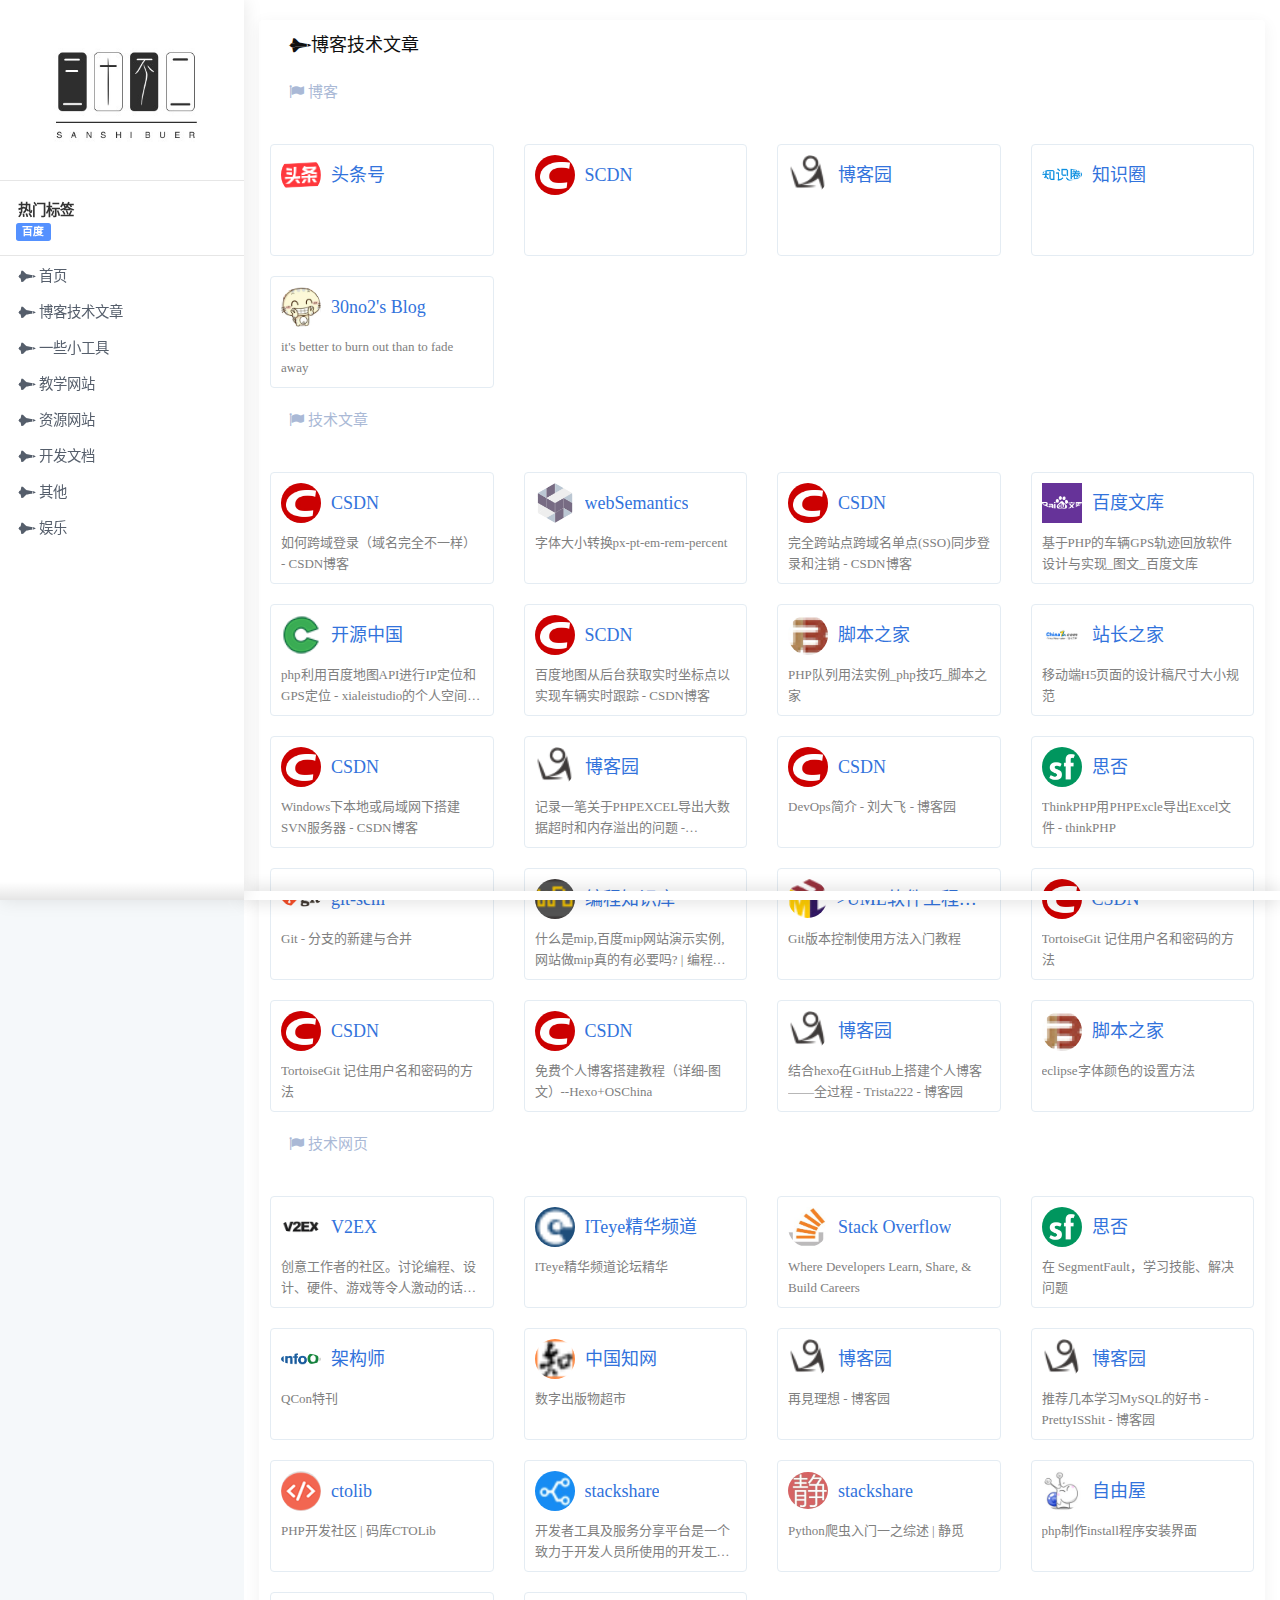
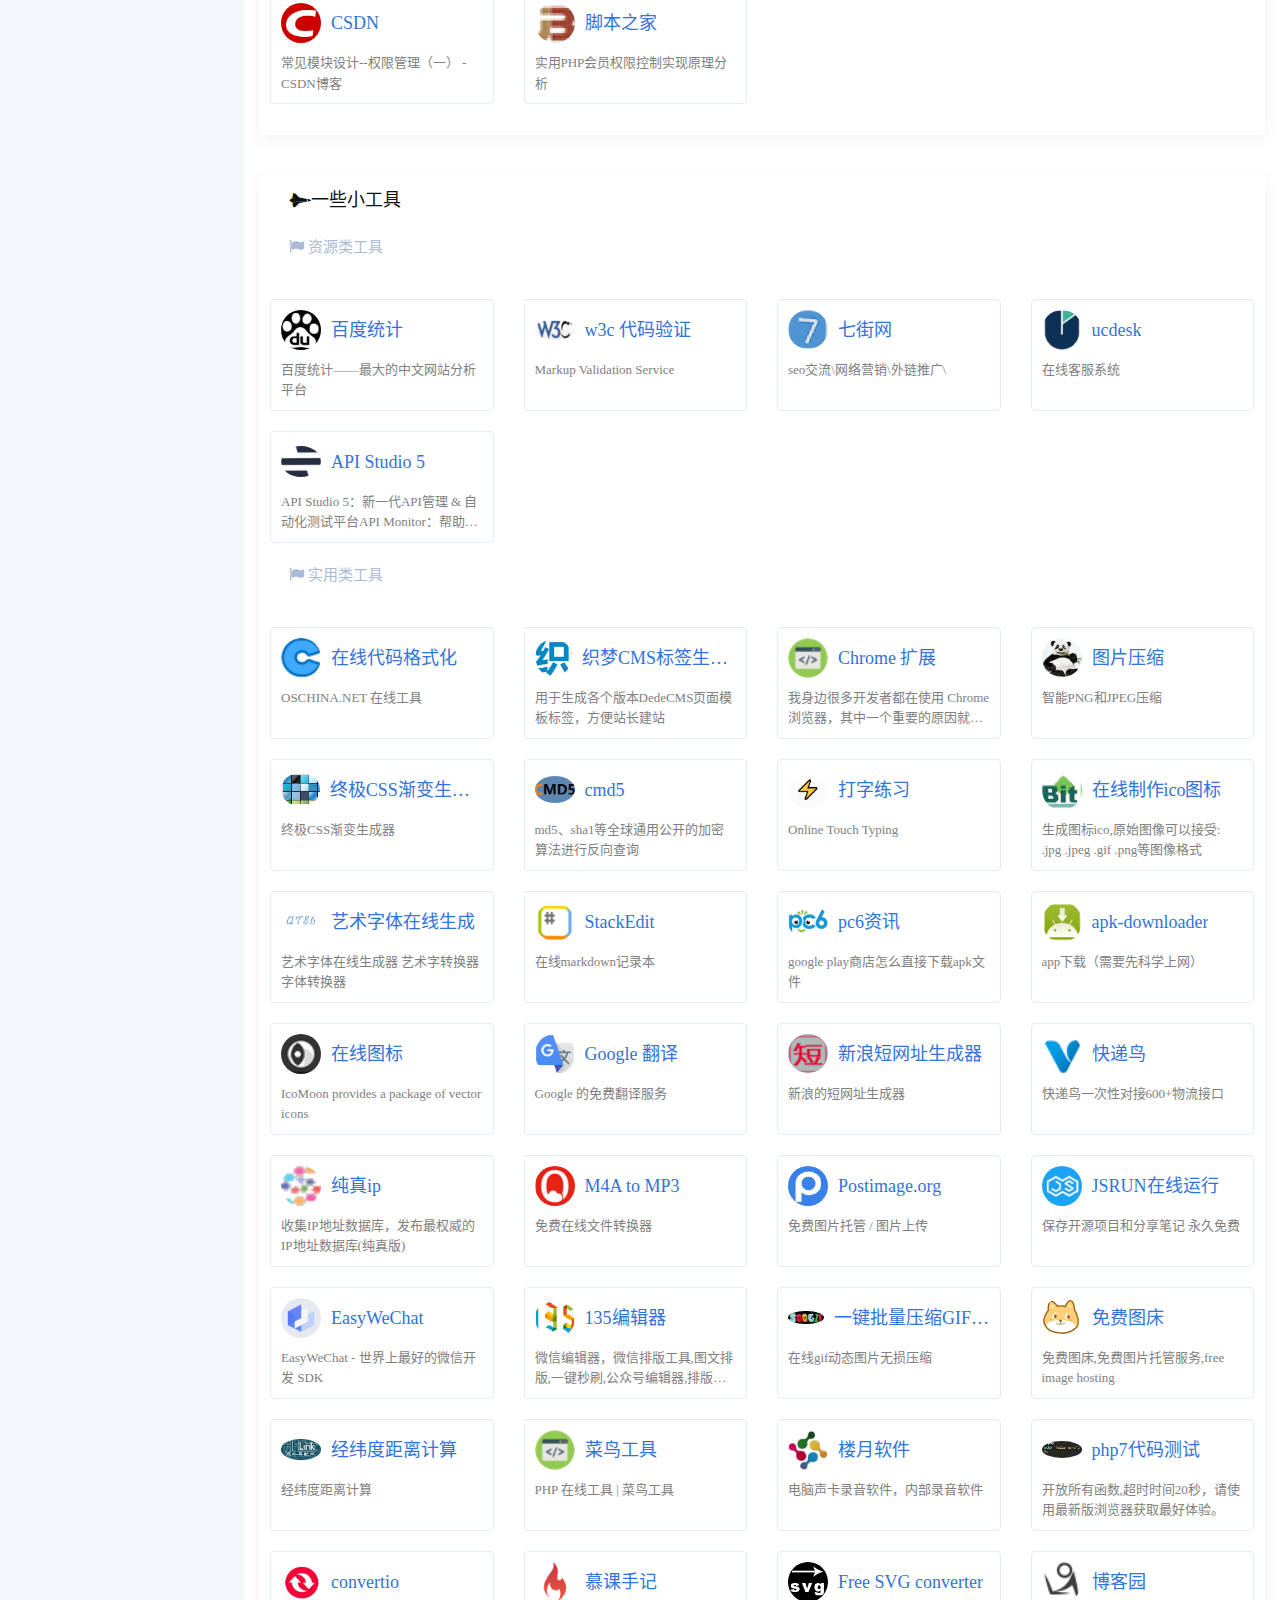
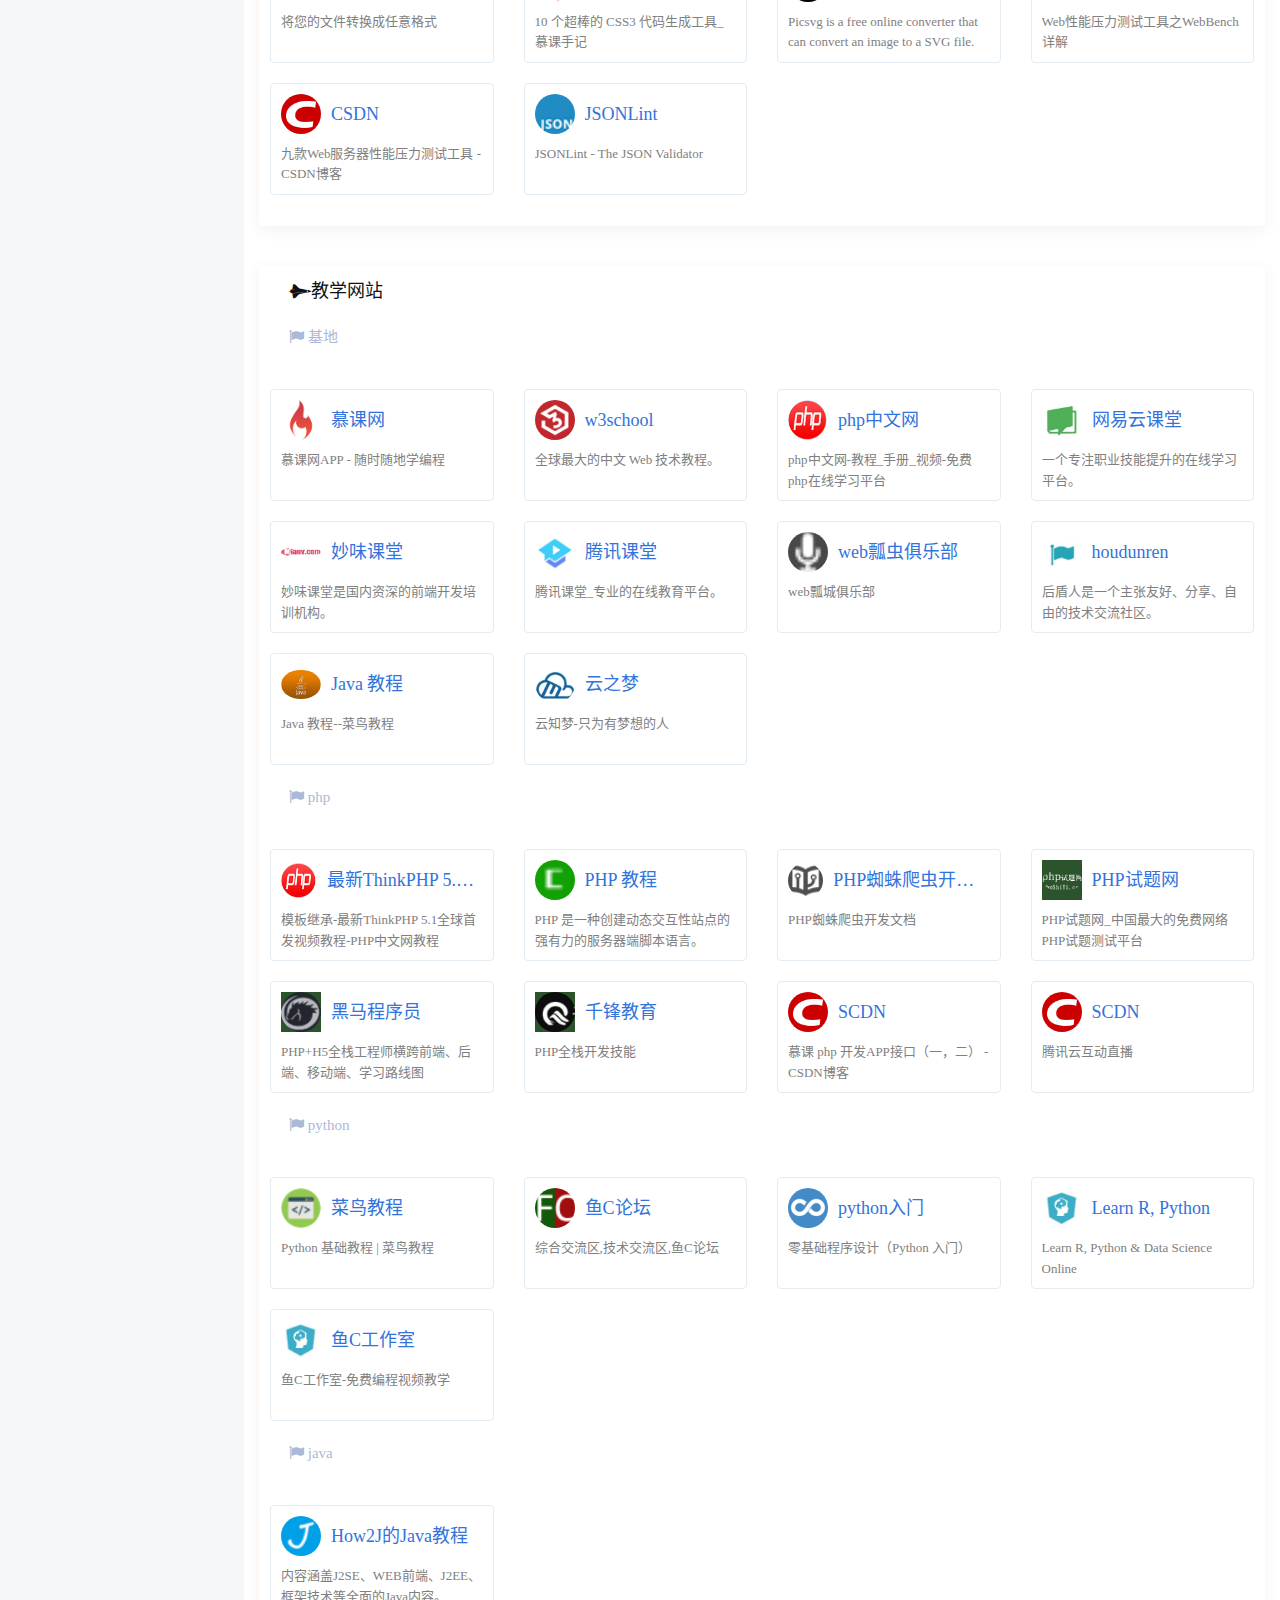
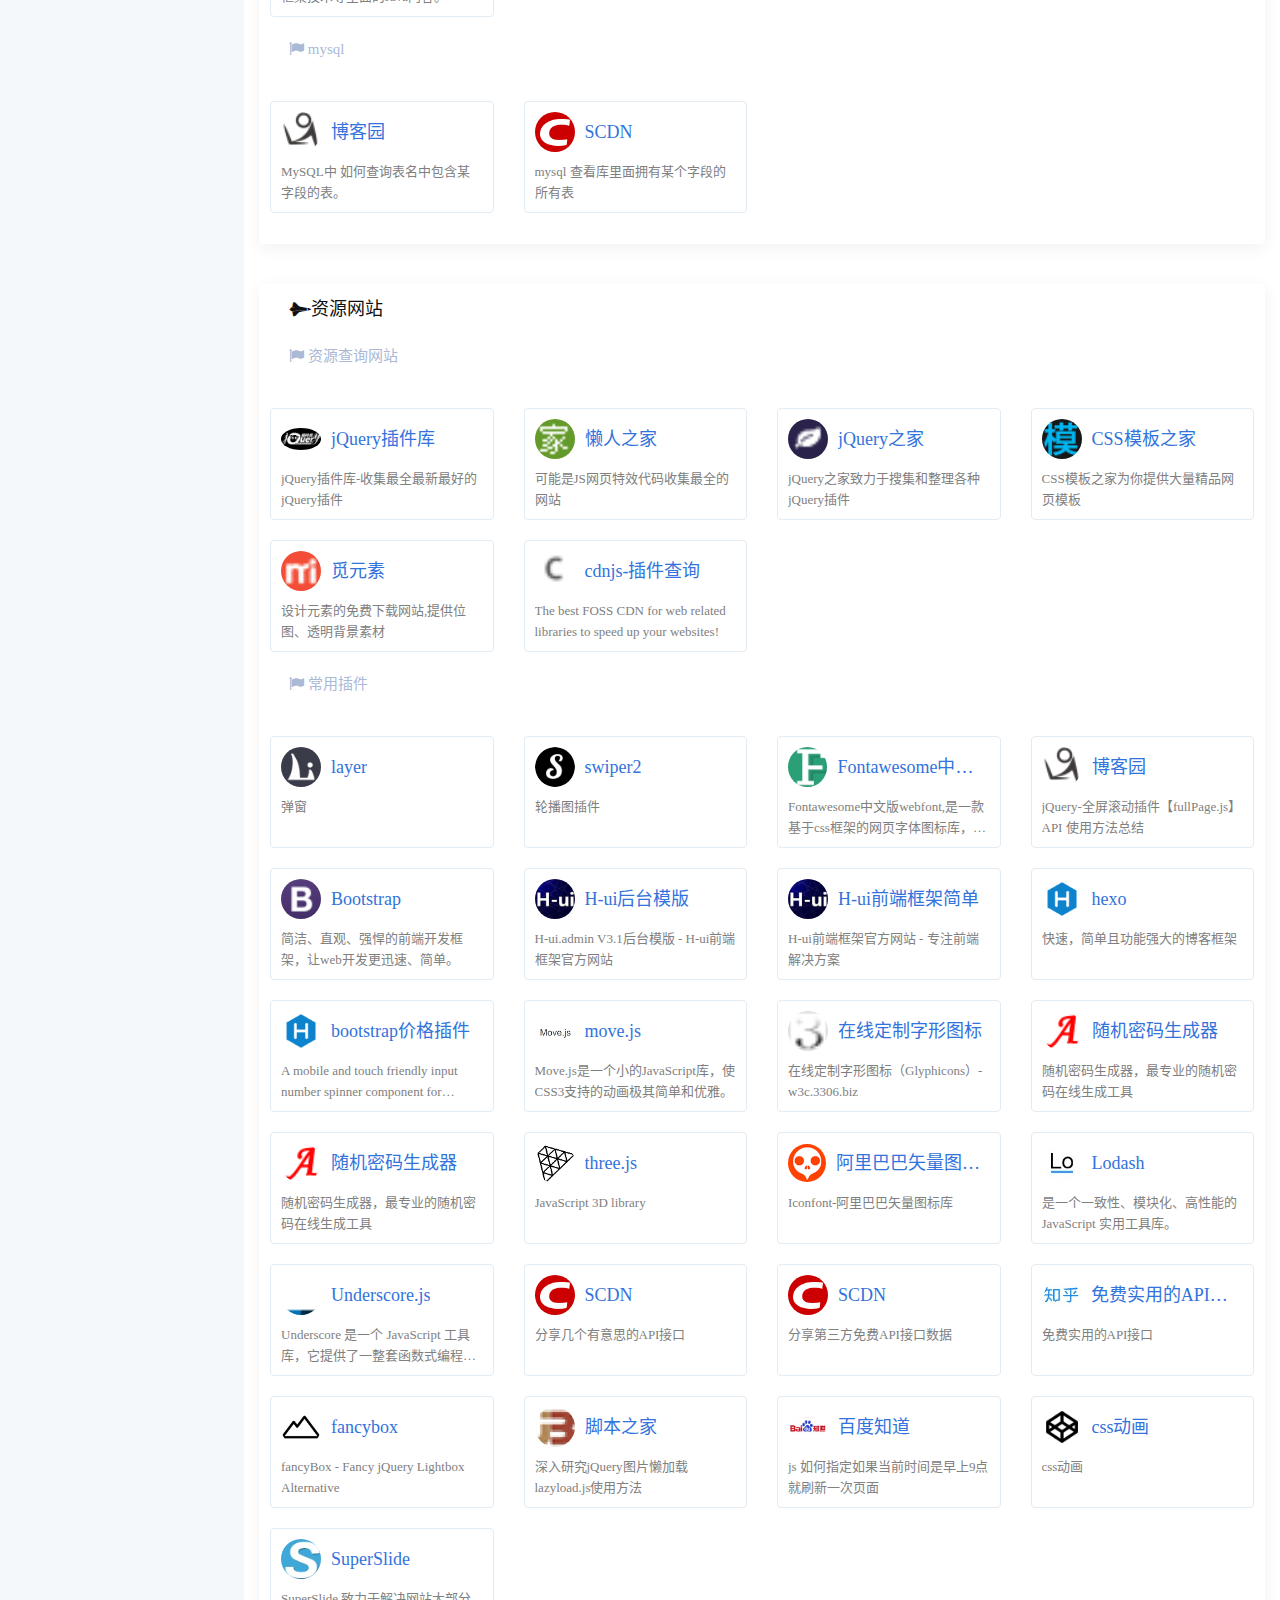
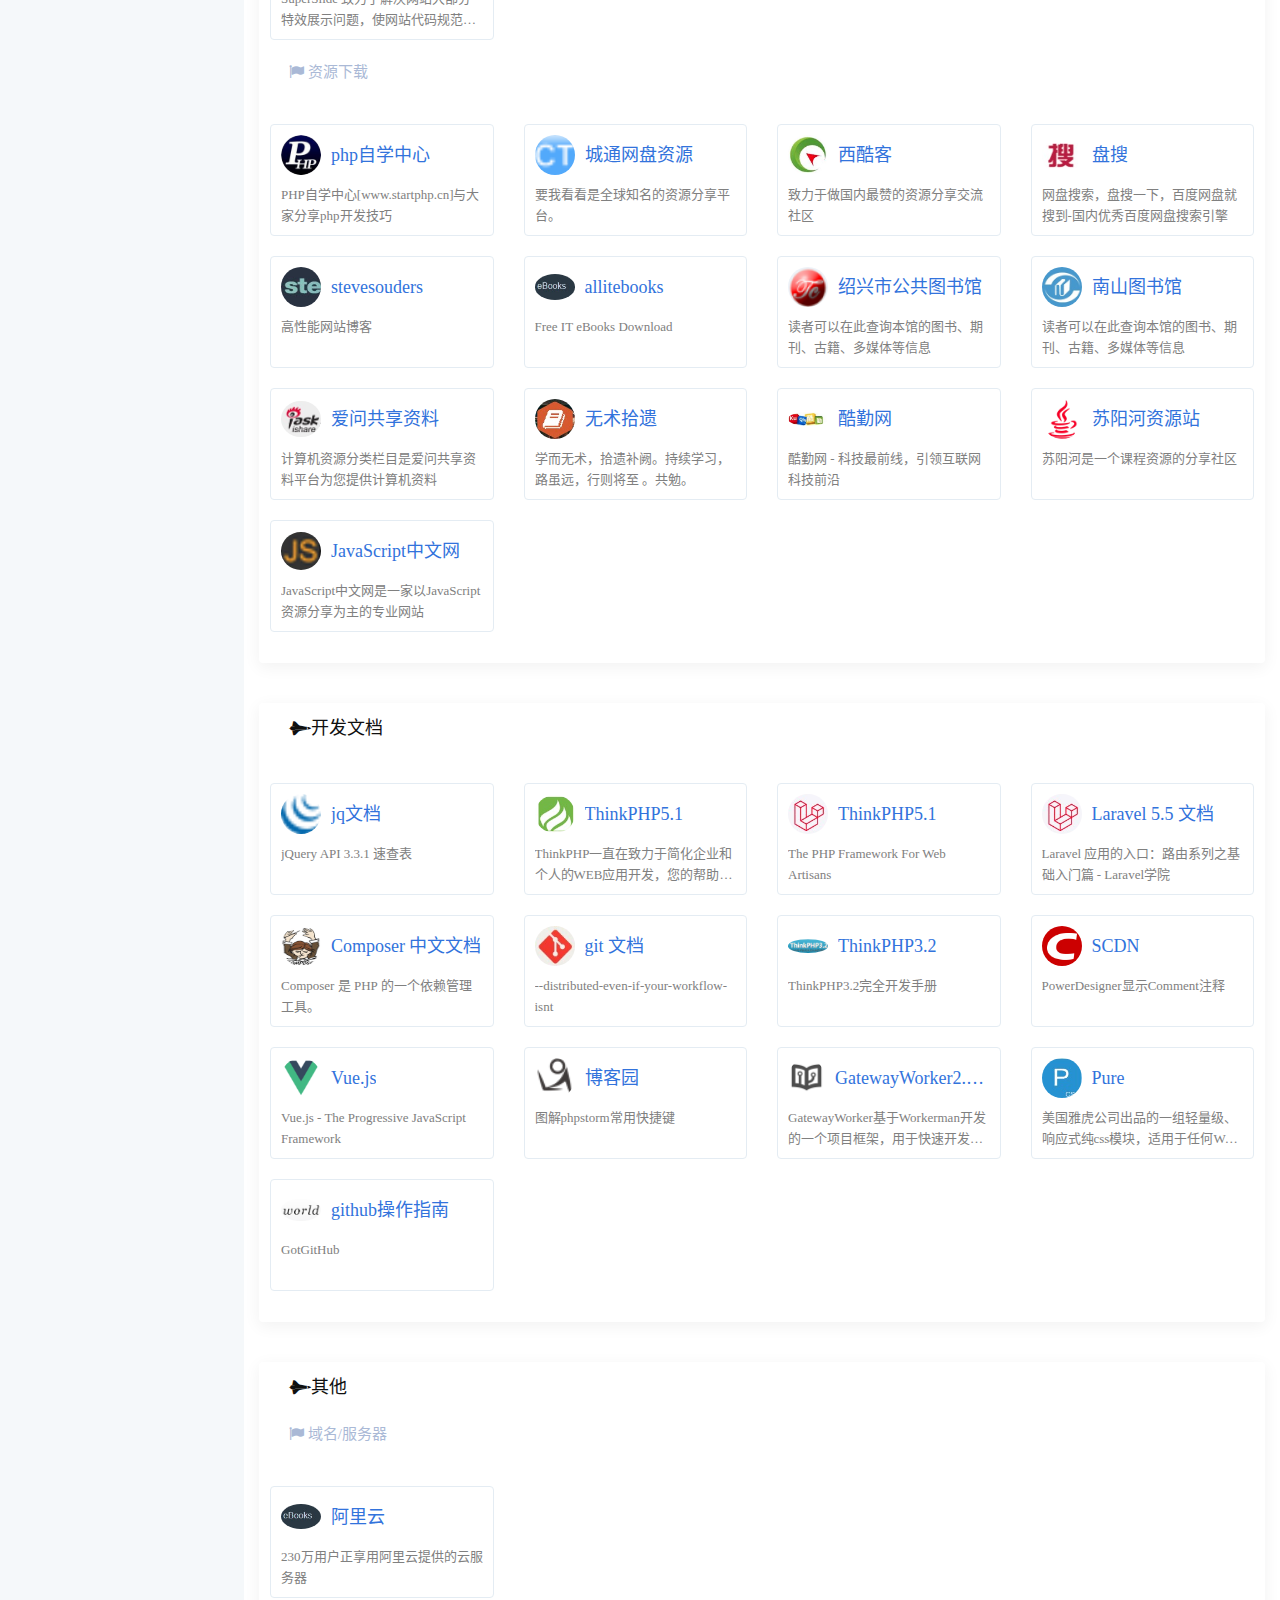
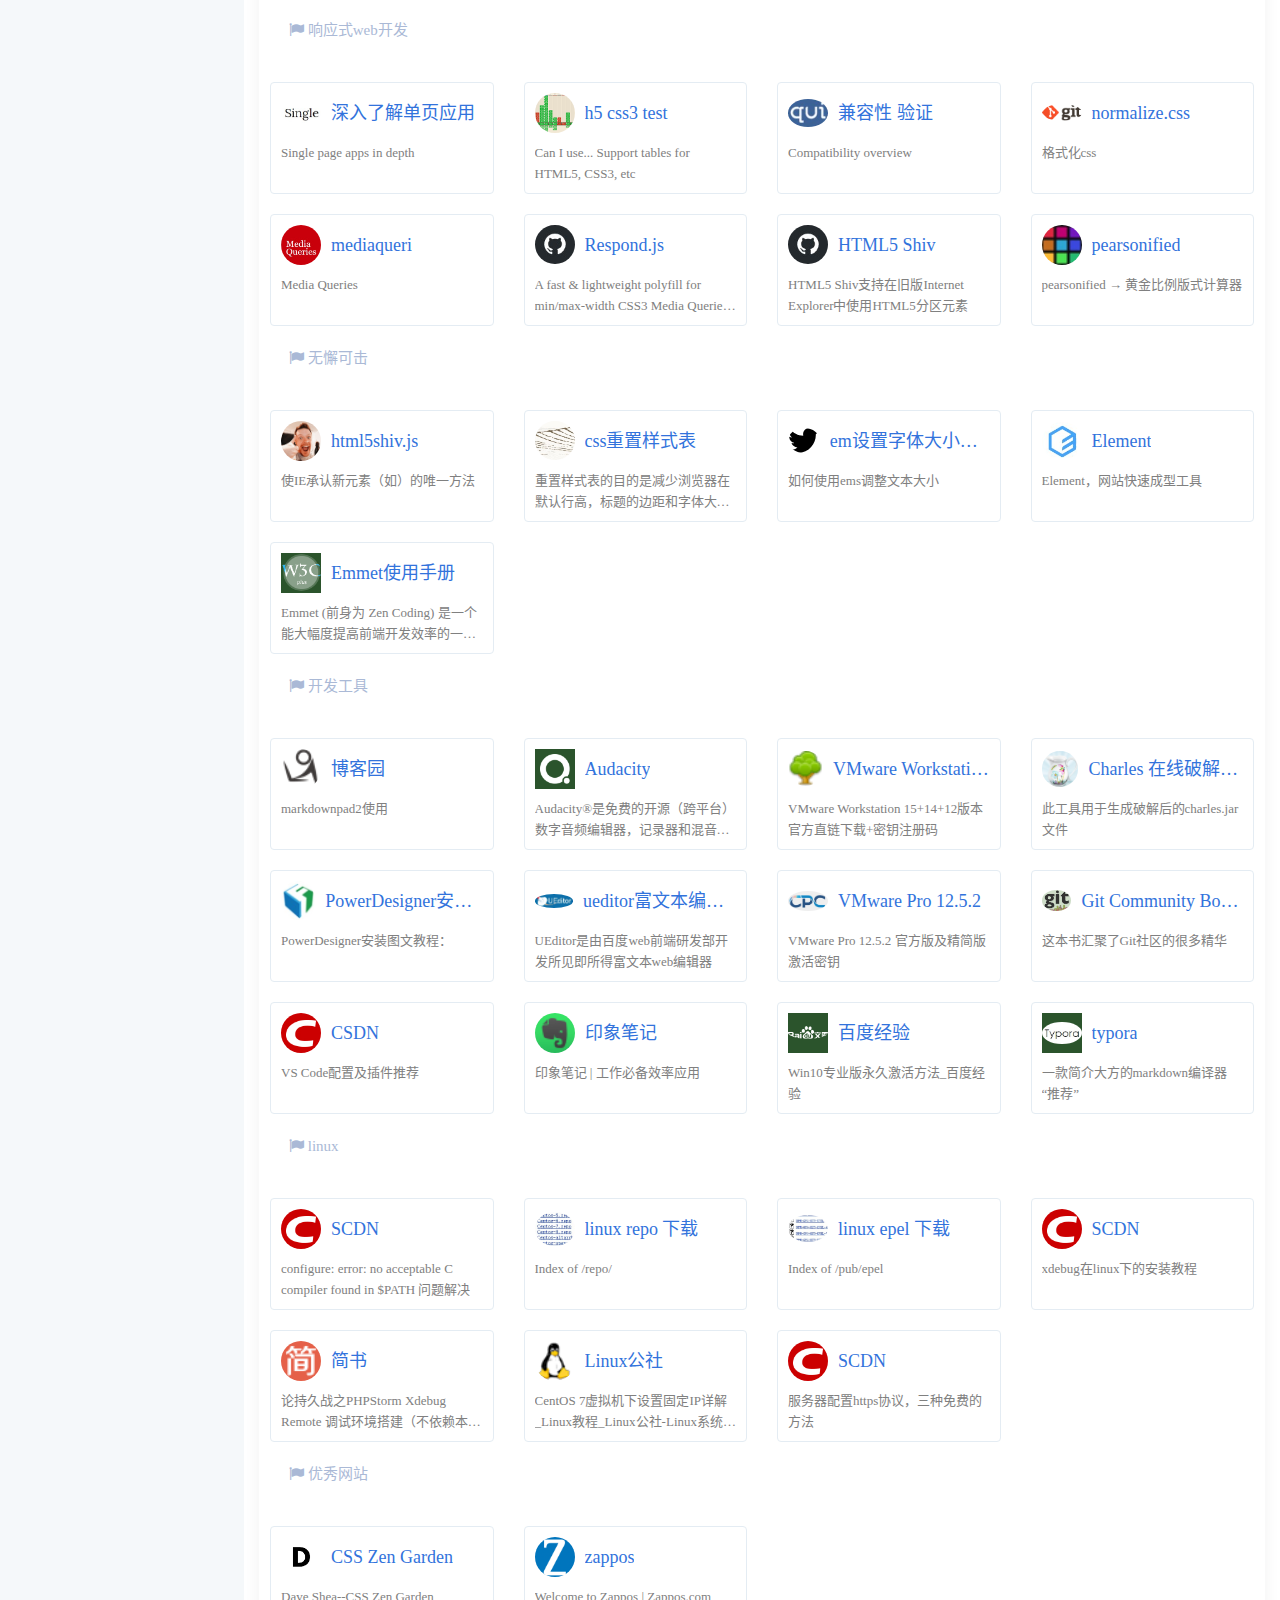
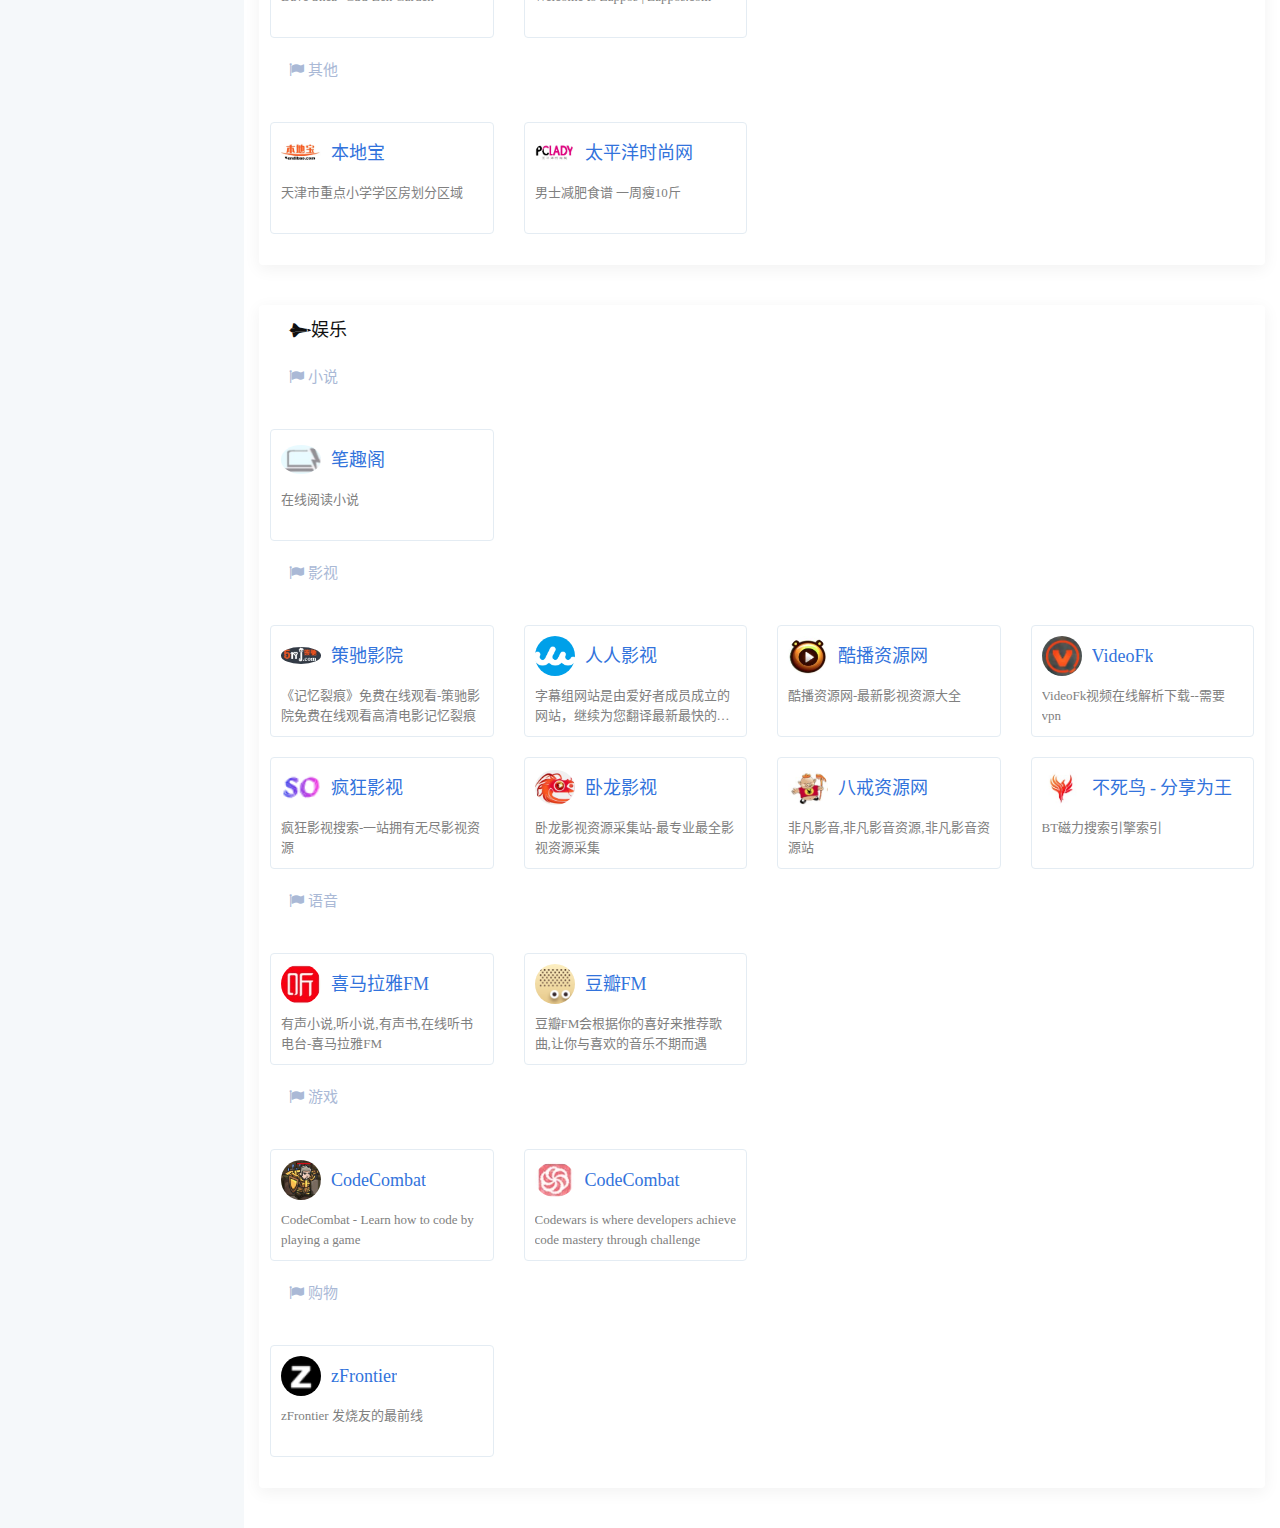
==== commit 8df078d2: "Update index.html" ====
--- a/index.html
+++ b/index.html
@@ -107,7 +107,7 @@
     <nav class="menu-collections">
         <p><strong>热门标签</strong></p>
         <ul>
-            <li><a class="label label-info" href="https://www.chenzhuofan.top/" target="_blank">卓帆网</a></li>
+            <li><a class="label label-info" href="https://www.baidu.com/" target="_blank">百度</a></li>
         </ul>
     </nav>
 
@@ -3357,7 +3357,7 @@
                     </a>
                 </div>
                 <div class="col-sm-6 col-md-4 col-lg-3">
-                    <a target="_blank" href="http://www.kubozy.net/" title="酷播资源网-最新影视资源大全">
+                    <a target="_blank" href="http://kubozy.co/" title="酷播资源网-最新影视资源大全">
                         <div class="l_box">
                             <div class="web-content-top">
                                 <div class="web-logo">
@@ -3657,5 +3657,7 @@
 
     </style>
 </noscript>
+        <script type="text/javascript">document.write(unescape("%3Cspan id='cnzz_stat_icon_1278977402'%3E%3C/span%3E%3Cscript src='https://s9.cnzz.com/z_stat.php%3Fid%3D1278977402%26online%3D1%26show%3Dline' type='text/javascript'%3E%3C/script%3E"));</script>
+    
 </body>
-</html>+</html>
--- a/css/main.css
+++ b/css/main.css
@@ -145,7 +145,8 @@
     color: #4d4d4d;
     font-family: PingFangSC-Regular, "Helvetica Neue", "Microsoft Yahei", 微软雅黑;
     font-size: 1rem;
-    line-height: 1.6
+    line-height: 1.6;
+    padding-bottom: 20px;
 }
 
 a,
